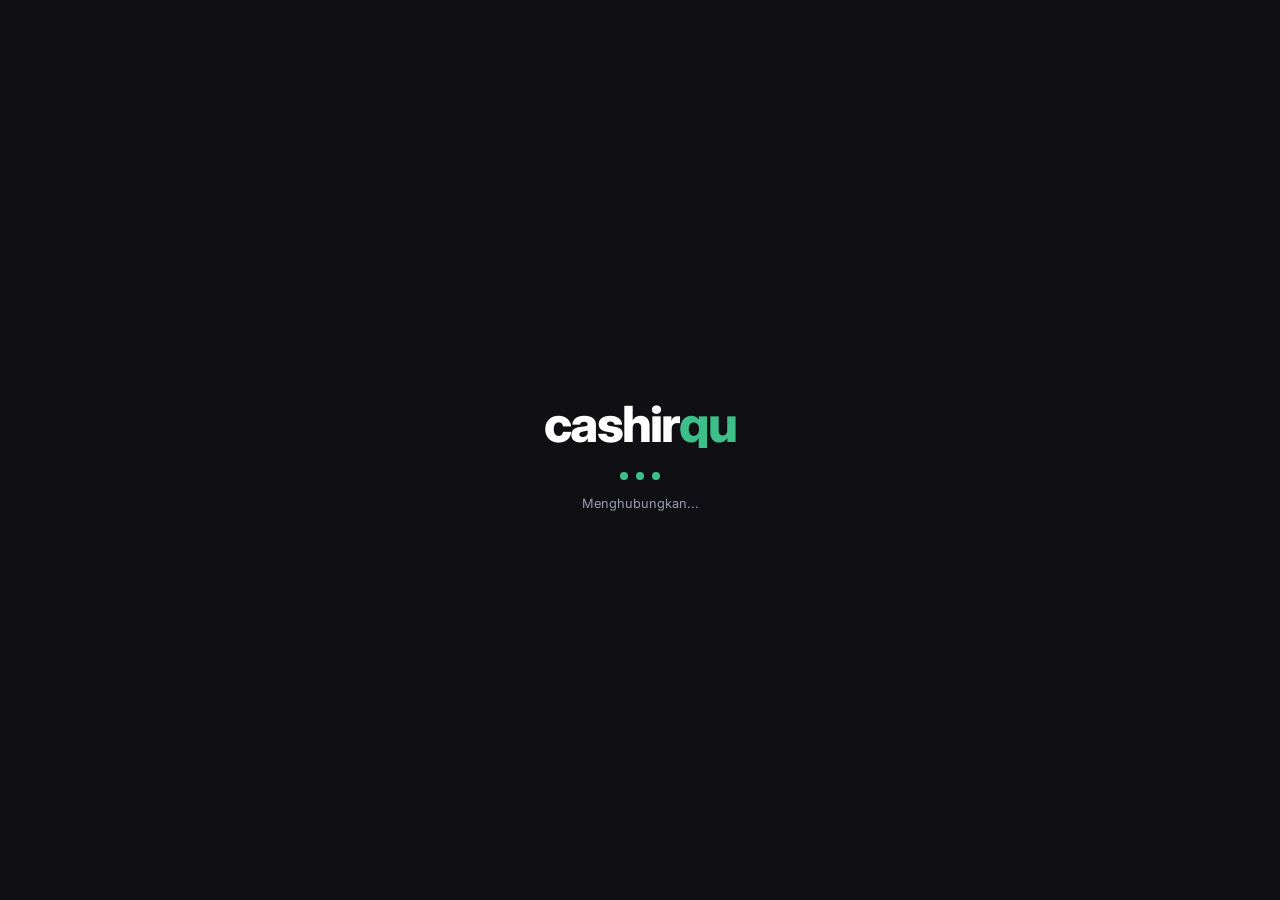
==== www/index.html @ 10b215be "fix: set state variables in auto-login to prevent undefined uid when creating new shop" ====
﻿<!DOCTYPE html>
<html lang="id">
<head>
  <meta charset="UTF-8">
  <meta name="viewport" content="width=device-width, initial-scale=1.0">
  <meta name="description" content="cashirqu - Aplikasi Kasir Modern untuk Warung & Toko Anda">
  <title>cashirqu - Aplikasi Kasir Modern</title>
  <link rel="manifest" href="manifest.json">
  <meta name="theme-color" content="#3dbf8a">
  <link rel="icon" href="favicon.png" type="image/png">
  <link rel="apple-touch-icon" href="favicon.png">
  <style>
/* ============================================
   CASHIRQU - Design System
   Modern Dark Theme with Mint Green Accents
   ============================================ */

@import url('https://fonts.googleapis.com/css2?family=Inter:wght@300;400;500;600;700;800;900&display=swap');

/* --- CSS Variables --- */
:root {
  --bg-primary: #0f0f14;
  --bg-secondary: #1a1a24;
  --bg-card: #22222e;
  --bg-card-hover: #2a2a38;
  --bg-glass: rgba(34, 34, 46, 0.7);
  --bg-input: #2a2a38;

  --accent-primary: #3dbf8a;
  --accent-secondary: #27ae80;
  --accent-gradient: linear-gradient(135deg, #3dbf8a, #27ae80);
  --accent-glow: rgba(61, 191, 138, 0.3);

  --success: #22c55e;
  --success-bg: rgba(34, 197, 94, 0.15);
  --danger: #ef4444;
  --danger-bg: rgba(239, 68, 68, 0.15);
  --info: #3b82f6;
  --info-bg: rgba(59, 130, 246, 0.15);
  --purple: #a855f7;
  --purple-bg: rgba(168, 85, 247, 0.15);

  --text-primary: #f1f1f5;
  --text-secondary: #9a9ab0;
  --text-muted: #6b6b80;

  --border: rgba(255, 255, 255, 0.06);
  --border-active: rgba(61, 191, 138, 0.4);

  --radius-sm: 8px;
  --radius-md: 12px;
  --radius-lg: 16px;
  --radius-xl: 20px;
  --radius-full: 50%;

  --shadow-sm: 0 2px 8px rgba(0, 0, 0, 0.2);
  --shadow-md: 0 4px 16px rgba(0, 0, 0, 0.3);
  --shadow-lg: 0 8px 32px rgba(0, 0, 0, 0.4);
  --shadow-glow: 0 0 20px var(--accent-glow);

  --transition-fast: 0.15s ease;
  --transition-base: 0.25s ease;
  --transition-slow: 0.4s cubic-bezier(0.16, 1, 0.3, 1);
}

/* --- Reset & Base --- */
*, *::before, *::after {
  margin: 0;
  padding: 0;
  box-sizing: border-box;
}

html {
  font-size: 15px;
  scroll-behavior: smooth;
}

body {
  font-family: 'Inter', -apple-system, BlinkMacSystemFont, sans-serif;
  background: var(--bg-primary);
  color: var(--text-primary);
  min-height: 100vh;
  overflow-x: hidden;
  -webkit-font-smoothing: antialiased;
}

/* Subtle background pattern */
body::before {
  content: '';
  position: fixed;
  inset: 0;
  background:
    radial-gradient(ellipse at 20% 0%, rgba(245, 158, 11, 0.06) 0%, transparent 50%),
    radial-gradient(ellipse at 80% 100%, rgba(251, 146, 60, 0.04) 0%, transparent 50%);
  pointer-events: none;
  z-index: 0;
}

/* --- Scrollbar --- */
::-webkit-scrollbar { width: 6px; height: 6px; }
::-webkit-scrollbar-track { background: transparent; }
::-webkit-scrollbar-thumb { background: var(--text-muted); border-radius: 10px; }
::-webkit-scrollbar-thumb:hover { background: var(--text-secondary); }

/* ===== WELCOME / SETUP SCREEN ===== */
.welcome-overlay {
  position: fixed;
  inset: 0;
  background: var(--bg-primary);
  z-index: 5000;
  display: flex;
  align-items: center;
  justify-content: center;
  animation: fadeIn 0.5s ease;
}

/* Generic hidden class */
.hidden {
  display: none !important;
}

/* ===== NEW AUTH SCREEN ===== */
.auth-container {
  text-align: center;
  max-width: 420px;
  width: 100%;
  padding: 40px 24px;
  animation: fadeInUp 0.4s ease;
}

@keyframes fadeInUp {
  from { opacity: 0; transform: translateY(20px); }
  to   { opacity: 1; transform: translateY(0); }
}

.auth-logo {
  width: 80px;
  height: 80px;
  background: var(--accent-gradient);
  border-radius: 22px;
  display: flex;
  align-items: center;
  justify-content: center;
  font-size: 2.4rem;
  margin: 0 auto 20px;
  box-shadow: 0 0 40px var(--accent-glow), 0 8px 24px rgba(0,0,0,0.4);
  animation: floatBounce 3s ease-in-out infinite;
}

.auth-title {
  font-size: 1.9rem;
  font-weight: 900;
  background: var(--accent-gradient);
  -webkit-background-clip: text;
  -webkit-text-fill-color: transparent;
  background-clip: text;
  margin-bottom: 6px;
  letter-spacing: -0.5px;
}

.auth-subtitle {
  font-size: 0.9rem;
  color: var(--text-secondary);
  margin-bottom: 28px;
}

.auth-card {
  background: var(--bg-card);
  border: 1px solid var(--border);
  border-radius: var(--radius-lg);
  padding: 20px;
  text-align: left;
  margin-bottom: 0;
  transition: border-color var(--transition-base);
}

.auth-card:hover {
  border-color: rgba(245, 158, 11, 0.2);
}

.auth-card-header {
  display: flex;
  align-items: center;
  gap: 14px;
  margin-bottom: 16px;
}

.auth-card-icon {
  font-size: 1.8rem;
  width: 46px;
  height: 46px;
  background: var(--bg-card-hover);
  border-radius: var(--radius-md);
  display: flex;
  align-items: center;
  justify-content: center;
  flex-shrink: 0;
}

.auth-card-title {
  font-size: 1rem;
  font-weight: 700;
  color: var(--text-primary);
}

.auth-card-desc {
  font-size: 0.8rem;
  color: var(--text-secondary);
  margin-top: 2px;
}

.btn-google {
  width: 100%;
  display: flex;
  align-items: center;
  justify-content: center;
  gap: 10px;
  padding: 13px 20px;
  background: #ffffff;
  color: #3c4043;
  border: none;
  border-radius: var(--radius-md);
  font-family: inherit;
  font-size: 0.95rem;
  font-weight: 600;
  cursor: pointer;
  transition: all var(--transition-base);
  box-shadow: 0 2px 8px rgba(0,0,0,0.3);
}

.btn-google:hover {
  background: #f8f8f8;
  box-shadow: 0 4px 16px rgba(0,0,0,0.4);
  transform: translateY(-1px);
}

.btn-google:disabled {
  opacity: 0.6;
  cursor: not-allowed;
  transform: none;
}

.auth-divider {
  display: flex;
  align-items: center;
  gap: 12px;
  margin: 18px 0;
  color: var(--text-muted);
  font-size: 0.8rem;
}

.auth-divider::before,
.auth-divider::after {
  content: '';
  flex: 1;
  height: 1px;
  background: var(--border);
}

.auth-input-row {
  display: flex;
  gap: 10px;
  align-items: center;
}

.auth-code-input {
  flex: 1;
  padding: 12px 16px !important;
  background: var(--bg-input) !important;
  border: 2px solid var(--border) !important;
  border-radius: var(--radius-md) !important;
  color: var(--text-primary) !important;
  font-family: 'Inter', monospace !important;
  outline: none;
  transition: border-color var(--transition-base);
}

.auth-code-input:focus {
  border-color: var(--accent-primary) !important;
  box-shadow: 0 0 0 4px var(--accent-glow);
}

.auth-footer {
  margin-top: 24px;
  font-size: 0.75rem;
  color: var(--text-muted);
}

.welcome-container {
  text-align: center;
  max-width: 480px;
  width: 100%;
  padding: 40px 30px;
}

.welcome-logo {
  width: 90px;
  height: 90px;
  background: var(--accent-gradient);
  border-radius: 24px;
  display: flex;
  align-items: center;
  justify-content: center;
  font-size: 2.8rem;
  margin: 0 auto 28px;
  box-shadow: 0 0 40px var(--accent-glow), 0 8px 32px rgba(0,0,0,0.4);
  animation: floatBounce 3s ease-in-out infinite;
}

@keyframes floatBounce {
  0%, 100% { transform: translateY(0); }
  50% { transform: translateY(-8px); }
}

.welcome-title {
  font-size: 2rem;
  font-weight: 900;
  background: var(--accent-gradient);
  -webkit-background-clip: text;
  -webkit-text-fill-color: transparent;
  background-clip: text;
  margin-bottom: 8px;
  letter-spacing: -0.5px;
}

.welcome-subtitle {
  font-size: 0.95rem;
  color: var(--text-secondary);
  margin-bottom: 40px;
  line-height: 1.5;
}

.welcome-form {
  background: var(--bg-card);
  border: 1px solid var(--border);
  border-radius: var(--radius-xl);
  padding: 32px;
  text-align: left;
}

.welcome-form .form-label {
  font-size: 0.85rem;
  font-weight: 600;
  color: var(--text-primary);
  margin-bottom: 10px;
  display: block;
}

.welcome-form .form-input {
  width: 100%;
  padding: 14px 18px;
  background: var(--bg-input);
  border: 2px solid var(--border);
  border-radius: var(--radius-md);
  color: var(--text-primary);
  font-family: inherit;
  font-size: 1.05rem;
  font-weight: 600;
  outline: none;
  transition: border-color var(--transition-base);
  text-align: center;
}

.welcome-form .form-input:focus {
  border-color: var(--accent-primary);
  box-shadow: 0 0 0 4px var(--accent-glow);
}

.welcome-form .form-input::placeholder {
  color: var(--text-muted);
  font-weight: 400;
}

.welcome-form .form-hint {
  font-size: 0.75rem;
  color: var(--text-muted);
  margin-top: 8px;
  text-align: center;
}

.welcome-btn {
  width: 100%;
  padding: 16px;
  border: none;
  border-radius: var(--radius-md);
  background: var(--accent-gradient);
  color: #000;
  font-family: inherit;
  font-size: 1rem;
  font-weight: 700;
  cursor: pointer;
  margin-top: 24px;
  transition: all var(--transition-base);
  box-shadow: var(--shadow-glow);
  letter-spacing: 0.3px;
}

.welcome-btn:hover {
  box-shadow: 0 0 40px var(--accent-glow);
  transform: translateY(-2px);
}

.welcome-btn:active {
  transform: scale(0.98);
}

.welcome-btn:disabled {
  opacity: 0.4;
  cursor: not-allowed;
  transform: none;
  box-shadow: none;
}

.welcome-decor {
  margin-top: 32px;
  font-size: 0.78rem;
  color: var(--text-muted);
}

/* --- App Container --- */
.app-container {
  position: relative;
  z-index: 1;
  max-width: 1440px;
  margin: 0 auto;
  padding: 20px;
  min-height: 100vh;
}

.app-container.hidden {
  display: none;
}

/* --- Header --- */
.app-header {
  display: flex;
  align-items: center;
  justify-content: space-between;
  padding: 16px 24px;
  background: var(--bg-glass);
  backdrop-filter: blur(20px);
  border: 1px solid var(--border);
  border-radius: var(--radius-lg);
  margin-bottom: 20px;
  gap: 16px;
  flex-wrap: wrap;
}

.app-logo {
  display: flex;
  align-items: center;
  gap: 12px;
}

.app-logo .logo-icon {
  width: 42px;
  height: 42px;
  background: var(--accent-gradient);
  border-radius: var(--radius-md);
  display: flex;
  align-items: center;
  justify-content: center;
  font-size: 1.3rem;
  box-shadow: var(--shadow-glow);
}

.app-logo h1 {
  font-size: 1.3rem;
  font-weight: 800;
  background: var(--accent-gradient);
  -webkit-background-clip: text;
  -webkit-text-fill-color: transparent;
  background-clip: text;
  letter-spacing: -0.5px;
}

.app-logo .subtitle {
  font-size: 0.73rem;
  color: var(--text-muted);
  font-weight: 400;
  letter-spacing: 0.5px;
}

/* Edit name button */
.edit-name-btn {
  background: none;
  border: none;
  color: var(--text-muted);
  cursor: pointer;
  font-size: 0.75rem;
  padding: 2px 6px;
  border-radius: 4px;
  transition: all var(--transition-fast);
  opacity: 0;
}

.app-logo:hover .edit-name-btn {
  opacity: 1;
}

.edit-name-btn:hover {
  color: var(--accent-primary);
  background: var(--accent-glow);
}

/* --- Navigation Tabs --- */
.nav-tabs {
  display: flex;
  gap: 4px;
  background: var(--bg-primary);
  padding: 4px;
  border-radius: var(--radius-md);
  border: 1px solid var(--border);
}

.nav-tab {
  padding: 10px 20px;
  border: none;
  background: transparent;
  color: var(--text-secondary);
  font-family: inherit;
  font-size: 0.85rem;
  font-weight: 500;
  border-radius: var(--radius-sm);
  cursor: pointer;
  transition: all var(--transition-base);
  display: flex;
  align-items: center;
  gap: 8px;
  white-space: nowrap;
}

.nav-tab:hover {
  color: var(--text-primary);
  background: var(--bg-card);
}

.nav-tab.active {
  background: var(--accent-gradient);
  color: #000;
  font-weight: 600;
  box-shadow: var(--shadow-glow);
}

.nav-tab .tab-icon {
  font-size: 1.05rem;
}

/* --- Page Sections --- */
.page-section {
  display: none;
  animation: fadeSlideIn 0.4s var(--transition-slow);
}

.page-section.active {
  display: block;
}

@keyframes fadeSlideIn {
  from { opacity: 0; transform: translateY(12px); }
  to { opacity: 1; transform: translateY(0); }
}

/* --- Kasir Layout --- */
.kasir-layout {
  display: grid;
  grid-template-columns: 1fr 400px;
  gap: 20px;
  align-items: start;
}

/* --- Section Card --- */
.section-card {
  background: var(--bg-card);
  border: 1px solid var(--border);
  border-radius: var(--radius-lg);
  overflow: hidden;
}

.section-header {
  display: flex;
  align-items: center;
  justify-content: space-between;
  padding: 18px 20px;
  border-bottom: 1px solid var(--border);
}

.section-title {
  font-size: 1rem;
  font-weight: 700;
  display: flex;
  align-items: center;
  gap: 10px;
}

.section-title .icon {
  font-size: 1.15rem;
}

.section-body {
  padding: 16px 20px;
}

/* --- Category Filters --- */
.category-filters {
  display: flex;
  gap: 8px;
  padding: 12px 20px;
  overflow-x: auto;
  border-bottom: 1px solid var(--border);
}

.category-btn {
  padding: 7px 16px;
  border: 1px solid var(--border);
  background: transparent;
  color: var(--text-secondary);
  font-family: inherit;
  font-size: 0.8rem;
  font-weight: 500;
  border-radius: 50px;
  cursor: pointer;
  transition: all var(--transition-fast);
  white-space: nowrap;
}

.category-btn:hover {
  border-color: var(--accent-primary);
  color: var(--accent-primary);
}

.category-btn.active {
  background: var(--accent-gradient);
  border-color: transparent;
  color: #000;
  font-weight: 600;
}

/* --- Menu Grid --- */
.menu-grid {
  display: grid;
  grid-template-columns: repeat(auto-fill, minmax(155px, 1fr));
  gap: 12px;
  padding: 16px 20px;
}

.menu-item {
  background: var(--bg-secondary);
  border: 1px solid var(--border);
  border-radius: var(--radius-md);
  cursor: pointer;
  transition: all var(--transition-base);
  text-align: center;
  position: relative;
  overflow: hidden;
  user-select: none;
}

.menu-item:hover {
  border-color: var(--border-active);
  background: var(--bg-card-hover);
  transform: translateY(-2px);
  box-shadow: var(--shadow-md);
}

.menu-item:active {
  transform: scale(0.96);
}

/* Menu item image */
.menu-item .item-img-wrap {
  width: 100%;
  aspect-ratio: 1;
  overflow: hidden;
  background: var(--bg-card);
  position: relative;
}

.menu-item .item-img {
  width: 100%;
  height: 100%;
  object-fit: cover;
  transition: transform var(--transition-base);
}

.menu-item:hover .item-img {
  transform: scale(1.05);
}

.menu-item .item-placeholder {
  width: 100%;
  height: 100%;
  display: flex;
  align-items: center;
  justify-content: center;
  font-size: 2.5rem;
  color: var(--text-muted);
  background: linear-gradient(135deg, var(--bg-card), var(--bg-secondary));
}

.menu-item .item-details {
  padding: 12px 10px 14px;
}

.menu-item .item-name {
  font-size: 0.82rem;
  font-weight: 600;
  margin-bottom: 4px;
  color: var(--text-primary);
  white-space: nowrap;
  overflow: hidden;
  text-overflow: ellipsis;
}

.menu-item .item-price {
  font-size: 0.8rem;
  font-weight: 700;
  color: var(--accent-primary);
}

/* Click animation */
.menu-item.clicked {
  animation: itemPop 0.3s ease;
}

@keyframes itemPop {
  0% { transform: scale(1); }
  50% { transform: scale(0.92); box-shadow: 0 0 20px var(--accent-glow); }
  100% { transform: scale(1); }
}

/* Floating +1 animation */
.float-add {
  position: absolute;
  top: 50%;
  left: 50%;
  transform: translate(-50%, -50%);
  font-size: 1.8rem;
  font-weight: 800;
  color: #fff;
  pointer-events: none;
  animation: floatUp 0.7s ease forwards;
  z-index: 10;
  text-shadow: 0 2px 12px rgba(0,0,0,0.5), 0 0 20px var(--accent-glow);
}

@keyframes floatUp {
  0% { opacity: 1; transform: translate(-50%, -50%) scale(0.5); }
  50% { opacity: 1; transform: translate(-50%, -100%) scale(1.2); }
  100% { opacity: 0; transform: translate(-50%, -160%) scale(0.8); }
}

/* --- Cart --- */
.cart-section {
  display: none !important;
}

/* Inline Cart Controls */
.btn-add-inline {
  width: 100%;
  padding: 8px 12px;
  background: var(--bg-card-hover);
  border: 1px solid var(--border);
  border-radius: var(--radius-sm);
  color: var(--text-primary);
  font-weight: 600;
  font-size: 0.85rem;
  cursor: pointer;
  margin-top: 10px;
  transition: all var(--transition-base);
}
.btn-add-inline:hover {
  background: rgba(61, 191, 138, 0.1);
  border-color: var(--accent-primary);
}

.stepper-inline {
  display: flex;
  align-items: center;
  justify-content: space-between;
  width: 100%;
  margin-top: 10px;
  background: var(--bg-card);
  border: 1px solid var(--accent-primary);
  border-radius: var(--radius-sm);
  overflow: hidden;
  height: 34px;
}
.stepper-btn {
  background: rgba(61, 191, 138, 0.15);
  border: none;
  color: var(--accent-primary);
  font-size: 1.1rem;
  font-weight: bold;
  padding: 0 14px;
  height: 100%;
  cursor: pointer;
  display: flex;
  align-items: center;
  justify-content: center;
}
.stepper-btn:hover {
  background: rgba(61, 191, 138, 0.3);
}
.stepper-qty {
  font-weight: 700;
  font-size: 0.95rem;
  color: var(--text-primary);
}

.cart-items {
  max-height: 320px;
  overflow-y: auto;
  padding: 8px 0;
}

.cart-empty {
  text-align: center;
  padding: 40px 20px;
  color: var(--text-muted);
}

.cart-empty .empty-icon {
  font-size: 3rem;
  display: block;
  margin-bottom: 12px;
  opacity: 0.5;
}

.cart-empty p {
  font-size: 0.85rem;
}

.cart-item {
  display: flex;
  align-items: center;
  gap: 10px;
  padding: 8px 16px;
  transition: background var(--transition-fast);
  animation: slideIn 0.25s ease;
}

.cart-item:hover {
  background: var(--bg-secondary);
}

@keyframes slideIn {
  from { opacity: 0; transform: translateX(20px); }
  to { opacity: 1; transform: translateX(0); }
}

.cart-item .ci-thumb {
  width: 38px;
  height: 38px;
  border-radius: 8px;
  overflow: hidden;
  flex-shrink: 0;
  background: var(--bg-card);
}

.cart-item .ci-thumb img {
  width: 100%;
  height: 100%;
  object-fit: cover;
}

.cart-item .ci-thumb-placeholder {
  width: 100%;
  height: 100%;
  display: flex;
  align-items: center;
  justify-content: center;
  font-size: 1rem;
  color: var(--text-muted);
  background: linear-gradient(135deg, var(--bg-card), var(--bg-secondary));
}

.cart-item .ci-info {
  flex: 1;
  min-width: 0;
}

.cart-item .ci-name {
  font-size: 0.8rem;
  font-weight: 600;
  white-space: nowrap;
  overflow: hidden;
  text-overflow: ellipsis;
}

.cart-item .ci-price {
  font-size: 0.7rem;
  color: var(--text-muted);
}

.cart-item .ci-controls {
  display: flex;
  align-items: center;
  gap: 5px;
  flex-shrink: 0;
}

.cart-item .ci-controls button {
  width: 26px;
  height: 26px;
  border: 1px solid var(--border);
  background: var(--bg-card);
  color: var(--text-primary);
  border-radius: var(--radius-sm);
  cursor: pointer;
  font-size: 0.82rem;
  font-weight: 600;
  display: flex;
  align-items: center;
  justify-content: center;
  transition: all var(--transition-fast);
}

.cart-item .ci-controls button:hover {
  background: var(--accent-primary);
  color: #000;
  border-color: var(--accent-primary);
}

.cart-item .ci-controls .qty {
  font-size: 0.82rem;
  font-weight: 700;
  min-width: 22px;
  text-align: center;
}

.cart-item .ci-subtotal {
  font-size: 0.8rem;
  font-weight: 700;
  color: var(--accent-primary);
  min-width: 65px;
  text-align: right;
  flex-shrink: 0;
}

.cart-item .ci-remove {
  width: 24px;
  height: 24px;
  border: none;
  background: var(--danger-bg);
  color: var(--danger);
  border-radius: var(--radius-sm);
  cursor: pointer;
  font-size: 0.7rem;
  display: flex;
  align-items: center;
  justify-content: center;
  transition: all var(--transition-fast);
  flex-shrink: 0;
}

.cart-item .ci-remove:hover {
  background: var(--danger);
  color: #fff;
}

/* Cart Footer */
.cart-footer {
  border-top: 1px solid var(--border);
  padding: 16px 20px;
}

.cart-total-row {
  display: flex;
  justify-content: space-between;
  align-items: center;
  margin-bottom: 14px;
}

.cart-total-label {
  font-size: 0.9rem;
  font-weight: 600;
  color: var(--text-secondary);
}

.cart-total-amount {
  font-size: 1.4rem;
  font-weight: 800;
  background: var(--accent-gradient);
  -webkit-background-clip: text;
  -webkit-text-fill-color: transparent;
  background-clip: text;
}

.cart-actions {
  display: flex;
  gap: 8px;
}

/* --- Buttons --- */
.btn {
  padding: 12px 20px;
  border: none;
  border-radius: var(--radius-md);
  font-family: inherit;
  font-size: 0.85rem;
  font-weight: 600;
  cursor: pointer;
  transition: all var(--transition-base);
  display: flex;
  align-items: center;
  justify-content: center;
  gap: 8px;
  flex: 1;
}

.btn-primary {
  background: var(--accent-gradient);
  color: #000;
  box-shadow: var(--shadow-glow);
}

.btn-primary:hover {
  box-shadow: 0 0 30px var(--accent-glow);
  transform: translateY(-1px);
}

.btn-primary:active {
  transform: scale(0.97);
}

.btn-primary:disabled {
  opacity: 0.4;
  cursor: not-allowed;
  box-shadow: none;
  transform: none;
}

.btn-secondary {
  background: var(--bg-secondary);
  color: var(--text-primary);
  border: 1px solid var(--border);
}

.btn-secondary:hover {
  background: var(--bg-card-hover);
  border-color: var(--text-muted);
}

.btn-danger {
  background: var(--danger-bg);
  color: var(--danger);
  border: 1px solid transparent;
}

.btn-danger:hover {
  background: var(--danger);
  color: #fff;
}

.btn-success {
  background: var(--success-bg);
  color: var(--success);
  border: 1px solid transparent;
}

.btn-success:hover {
  background: var(--success);
  color: #fff;
}

.btn-icon {
  padding: 10px;
  flex: 0;
}

/* --- Image Upload --- */
.img-upload-area {
  border: 2px dashed var(--border);
  border-radius: var(--radius-md);
  padding: 20px;
  text-align: center;
  cursor: pointer;
  transition: all var(--transition-base);
  background: var(--bg-secondary);
  position: relative;
  overflow: hidden;
}

.img-upload-area:hover {
  border-color: var(--accent-primary);
  background: rgba(245, 158, 11, 0.05);
}

.img-upload-area.has-image {
  padding: 0;
  border-style: solid;
  border-color: var(--border-active);
}

.img-upload-area .upload-placeholder {
  color: var(--text-muted);
}

.img-upload-area .upload-placeholder .upload-icon {
  font-size: 2rem;
  display: block;
  margin-bottom: 8px;
}

.img-upload-area .upload-placeholder p {
  font-size: 0.82rem;
}

.img-upload-area .upload-placeholder .upload-hint {
  font-size: 0.72rem;
  color: var(--text-muted);
  margin-top: 4px;
}

.img-upload-area .preview-img {
  width: 100%;
  max-height: 200px;
  object-fit: cover;
  display: block;
  border-radius: var(--radius-sm);
}

.img-upload-area .remove-img-btn {
  position: absolute;
  top: 8px;
  right: 8px;
  width: 28px;
  height: 28px;
  border-radius: var(--radius-full);
  background: rgba(239, 68, 68, 0.9);
  color: #fff;
  border: none;
  cursor: pointer;
  font-size: 0.8rem;
  display: flex;
  align-items: center;
  justify-content: center;
  transition: all var(--transition-fast);
  backdrop-filter: blur(4px);
}

.img-upload-area .remove-img-btn:hover {
  background: var(--danger);
  transform: scale(1.1);
}

.img-upload-area input[type="file"] {
  display: none;
}

/* --- History Section --- */
.history-list {
  max-height: 500px;
  overflow-y: auto;
}

.history-item {
  padding: 14px 20px;
  border-bottom: 1px solid var(--border);
  transition: background var(--transition-fast);
  cursor: pointer;
}

.history-item:hover {
  background: var(--bg-secondary);
}

.history-item:last-child {
  border-bottom: none;
}

.history-item .hi-top {
  display: flex;
  justify-content: space-between;
  align-items: center;
  margin-bottom: 6px;
}

.history-item .hi-id {
  font-size: 0.8rem;
  font-weight: 700;
  color: var(--accent-primary);
}

.history-item .hi-time {
  font-size: 0.73rem;
  color: var(--text-muted);
}

.history-item .hi-items {
  font-size: 0.78rem;
  color: var(--text-secondary);
  margin-bottom: 4px;
  white-space: nowrap;
  overflow: hidden;
  text-overflow: ellipsis;
}

.history-item .hi-total {
  font-size: 0.9rem;
  font-weight: 700;
  color: var(--text-primary);
}

.history-empty {
  text-align: center;
  padding: 40px 20px;
  color: var(--text-muted);
  font-size: 0.85rem;
}

/* --- Dashboard / Keuangan --- */
.dashboard-grid {
  display: grid;
  grid-template-columns: repeat(4, 1fr);
  gap: 16px;
  margin-bottom: 20px;
}

.stat-card {
  background: var(--bg-card);
  border: 1px solid var(--border);
  border-radius: var(--radius-lg);
  padding: 20px;
  position: relative;
  overflow: hidden;
}

.stat-card::before {
  content: '';
  position: absolute;
  top: 0;
  left: 0;
  right: 0;
  height: 3px;
}

.stat-card.accent::before { background: var(--accent-gradient); }
.stat-card.success::before { background: linear-gradient(90deg, #22c55e, #16a34a); }
.stat-card.info::before { background: linear-gradient(90deg, #3b82f6, #2563eb); }
.stat-card.purple::before { background: linear-gradient(90deg, #a855f7, #7c3aed); }

.stat-card .sc-icon {
  width: 40px;
  height: 40px;
  border-radius: var(--radius-md);
  display: flex;
  align-items: center;
  justify-content: center;
  font-size: 1.2rem;
  margin-bottom: 14px;
}

.stat-card.accent .sc-icon { background: rgba(245, 158, 11, 0.15); }
.stat-card.success .sc-icon { background: var(--success-bg); }
.stat-card.info .sc-icon { background: var(--info-bg); }
.stat-card.purple .sc-icon { background: var(--purple-bg); }

.stat-card .sc-label {
  font-size: 0.75rem;
  color: var(--text-muted);
  font-weight: 500;
  text-transform: uppercase;
  letter-spacing: 0.5px;
  margin-bottom: 6px;
}

.stat-card .sc-value {
  font-size: 1.5rem;
  font-weight: 800;
  letter-spacing: -0.5px;
}

.stat-card.accent .sc-value { color: var(--accent-primary); }
.stat-card.success .sc-value { color: var(--success); }
.stat-card.info .sc-value { color: var(--info); }
.stat-card.purple .sc-value { color: var(--purple); }

.stat-card .sc-sub {
  font-size: 0.73rem;
  color: var(--text-muted);
  margin-top: 4px;
}

/* Chart area */
.chart-grid {
  display: grid;
  grid-template-columns: 2fr 1fr;
  gap: 20px;
  margin-bottom: 20px;
}

.chart-card {
  background: var(--bg-card);
  border: 1px solid var(--border);
  border-radius: var(--radius-lg);
  padding: 20px;
}

.chart-card .chart-header {
  display: flex;
  align-items: center;
  justify-content: space-between;
  margin-bottom: 16px;
}

.chart-card .chart-title {
  font-size: 0.95rem;
  font-weight: 700;
}

.chart-card canvas {
  width: 100% !important;
  max-height: 300px;
}

/* Period selector */
.period-selector {
  display: flex;
  gap: 4px;
  background: var(--bg-primary);
  padding: 3px;
  border-radius: var(--radius-sm);
  border: 1px solid var(--border);
}

.period-btn {
  padding: 6px 14px;
  border: none;
  background: transparent;
  color: var(--text-secondary);
  font-family: inherit;
  font-size: 0.75rem;
  font-weight: 500;
  border-radius: 6px;
  cursor: pointer;
  transition: all var(--transition-fast);
}

.period-btn:hover {
  color: var(--text-primary);
}

.period-btn.active {
  background: var(--accent-gradient);
  color: #000;
  font-weight: 600;
}

/* --- Top Items Table --- */
.top-items-table {
  width: 100%;
  border-collapse: collapse;
}

.top-items-table th {
  text-align: left;
  padding: 10px 12px;
  font-size: 0.73rem;
  color: var(--text-muted);
  font-weight: 600;
  text-transform: uppercase;
  letter-spacing: 0.5px;
  border-bottom: 1px solid var(--border);
}

.top-items-table td {
  padding: 10px 12px;
  font-size: 0.82rem;
  border-bottom: 1px solid var(--border);
}

.top-items-table tr:last-child td {
  border-bottom: none;
}

.top-items-table .rank {
  width: 30px;
  font-weight: 700;
  color: var(--accent-primary);
}

.top-items-table .item-col {
  display: flex;
  align-items: center;
  gap: 8px;
}

.top-items-table .item-col img {
  width: 28px;
  height: 28px;
  border-radius: 6px;
  object-fit: cover;
}

.top-items-table .qty-col {
  text-align: center;
  font-weight: 600;
}

.top-items-table .revenue-col {
  text-align: right;
  font-weight: 700;
  color: var(--success);
}

/* --- Menu Management --- */
.menu-manage-header {
  display: flex;
  align-items: center;
  justify-content: space-between;
  margin-bottom: 16px;
  flex-wrap: wrap;
  gap: 12px;
}

.search-box {
  display: flex;
  align-items: center;
  gap: 8px;
  background: var(--bg-input);
  border: 1px solid var(--border);
  border-radius: var(--radius-md);
  padding: 8px 14px;
  transition: border-color var(--transition-fast);
}

.search-box:focus-within {
  border-color: var(--accent-primary);
}

.search-box input {
  border: none;
  background: transparent;
  color: var(--text-primary);
  font-family: inherit;
  font-size: 0.85rem;
  outline: none;
  width: 200px;
}

.search-box input::placeholder {
  color: var(--text-muted);
}

.search-box .search-icon {
  color: var(--text-muted);
  font-size: 0.9rem;
}

/* Menu manage item with thumbnail */
.menu-manage-item {
  display: flex;
  align-items: center;
  gap: 14px;
  padding: 12px 20px;
  border-bottom: 1px solid var(--border);
  transition: background var(--transition-fast);
}

.menu-manage-item:hover {
  background: var(--bg-secondary);
}

.menu-manage-item:last-child {
  border-bottom: none;
}

.menu-manage-item .mmi-thumb {
  width: 50px;
  height: 50px;
  border-radius: 10px;
  overflow: hidden;
  flex-shrink: 0;
  background: var(--bg-card);
}

.menu-manage-item .mmi-thumb img {
  width: 100%;
  height: 100%;
  object-fit: cover;
}

.menu-manage-item .mmi-thumb-placeholder {
  width: 100%;
  height: 100%;
  display: flex;
  align-items: center;
  justify-content: center;
  font-size: 1.3rem;
  color: var(--text-muted);
  background: linear-gradient(135deg, var(--bg-card), var(--bg-secondary));
}

.menu-manage-item .mmi-info {
  flex: 1;
  min-width: 0;
}

.menu-manage-item .mmi-name {
  font-weight: 600;
  font-size: 0.88rem;
}

.menu-manage-item .mmi-meta {
  font-size: 0.75rem;
  color: var(--text-muted);
  margin-top: 2px;
}

.menu-manage-item .mmi-actions {
  display: flex;
  gap: 6px;
  flex-shrink: 0;
}

/* --- Modal --- */
.modal-overlay {
  position: fixed;
  inset: 0;
  background: rgba(0, 0, 0, 0.6);
  backdrop-filter: blur(6px);
  display: flex;
  align-items: center;
  justify-content: center;
  z-index: 1000;
  animation: fadeIn 0.2s ease;
  padding: 20px;
}

.modal-overlay.hidden {
  display: none;
}

@keyframes fadeIn {
  from { opacity: 0; }
  to { opacity: 1; }
}

.modal {
  background: var(--bg-card);
  border: 1px solid var(--border);
  border-radius: var(--radius-xl);
  width: 100%;
  max-width: 460px;
  animation: modalSlide 0.3s var(--transition-slow);
  overflow: hidden;
  max-height: 90vh;
  display: flex;
  flex-direction: column;
}

@keyframes modalSlide {
  from { opacity: 0; transform: translateY(20px) scale(0.95); }
  to { opacity: 1; transform: translateY(0) scale(1); }
}

.modal-header {
  display: flex;
  align-items: center;
  justify-content: space-between;
  padding: 20px 24px;
  border-bottom: 1px solid var(--border);
  flex-shrink: 0;
}

.modal-header h3 {
  font-size: 1.05rem;
  font-weight: 700;
}

.modal-close {
  width: 32px;
  height: 32px;
  border: none;
  background: var(--bg-secondary);
  color: var(--text-secondary);
  border-radius: var(--radius-sm);
  cursor: pointer;
  font-size: 1.1rem;
  display: flex;
  align-items: center;
  justify-content: center;
  transition: all var(--transition-fast);
}

.modal-close:hover {
  background: var(--danger-bg);
  color: var(--danger);
}

.modal-body {
  padding: 24px;
  overflow-y: auto;
  flex: 1;
}

.modal-footer {
  padding: 16px 24px;
  border-top: 1px solid var(--border);
  display: flex;
  gap: 8px;
  justify-content: flex-end;
  flex-shrink: 0;
}

/* Form elements */
.form-group {
  margin-bottom: 18px;
}

.form-group:last-child {
  margin-bottom: 0;
}

.form-label {
  display: block;
  font-size: 0.8rem;
  font-weight: 600;
  color: var(--text-secondary);
  margin-bottom: 6px;
}

.form-input, .form-select {
  width: 100%;
  padding: 10px 14px;
  background: var(--bg-input);
  border: 1px solid var(--border);
  border-radius: var(--radius-sm);
  color: var(--text-primary);
  font-family: inherit;
  font-size: 0.85rem;
  outline: none;
  transition: border-color var(--transition-fast);
}

.form-input:focus, .form-select:focus {
  border-color: var(--accent-primary);
}

.form-select {
  cursor: pointer;
  appearance: none;
  background-image: url("data:image/svg+xml,%3Csvg xmlns='http://www.w3.org/2000/svg' width='12' height='12' viewBox='0 0 12 12'%3E%3Cpath fill='%239a9ab0' d='M6 8L1 3h10z'/%3E%3C/svg%3E");
  background-repeat: no-repeat;
  background-position: right 12px center;
  padding-right: 36px;
}

/* --- Transaction Detail Modal --- */
.txn-detail-items {
  margin: 12px 0;
}

.txn-detail-item {
  display: flex;
  justify-content: space-between;
  align-items: center;
  padding: 8px 0;
  font-size: 0.82rem;
  border-bottom: 1px solid var(--border);
  gap: 8px;
}

.txn-detail-item:last-child {
  border-bottom: none;
}

.txn-detail-item .tdi-left {
  display: flex;
  align-items: center;
  gap: 8px;
  flex: 1;
  min-width: 0;
}

.txn-detail-item .tdi-left img {
  width: 28px;
  height: 28px;
  border-radius: 6px;
  object-fit: cover;
  flex-shrink: 0;
}

.txn-detail-total {
  display: flex;
  justify-content: space-between;
  padding-top: 12px;
  margin-top: 8px;
  border-top: 2px solid var(--border);
  font-weight: 700;
  font-size: 1rem;
}

.txn-detail-total .amount {
  color: var(--accent-primary);
}

/* --- Success animation overlay --- */
.success-overlay {
  position: fixed;
  inset: 0;
  background: rgba(0, 0, 0, 0.5);
  backdrop-filter: blur(4px);
  display: flex;
  flex-direction: column;
  align-items: center;
  justify-content: center;
  z-index: 2000;
  animation: fadeIn 0.3s ease;
}

.success-overlay.hidden {
  display: none;
}

.success-icon-big {
  font-size: 5rem;
  animation: bounceIn 0.5s ease;
}

@keyframes bounceIn {
  0% { transform: scale(0); }
  50% { transform: scale(1.2); }
  100% { transform: scale(1); }
}

.success-text {
  font-size: 1.3rem;
  font-weight: 700;
  margin-top: 16px;
  color: var(--success);
}

.success-amount {
  font-size: 2rem;
  font-weight: 800;
  margin-top: 8px;
  background: var(--accent-gradient);
  -webkit-background-clip: text;
  -webkit-text-fill-color: transparent;
  background-clip: text;
}

/* --- Header Actions --- */
.header-actions {
  display: flex;
  gap: 8px;
  align-items: center;
}

/* Date display */
.date-display {
  font-size: 0.8rem;
  color: var(--text-muted);
  padding: 8px 14px;
  background: var(--bg-secondary);
  border-radius: var(--radius-sm);
  border: 1px solid var(--border);
  display: flex;
  align-items: center;
  gap: 8px;
}

/* --- Riwayat controls --- */
.riwayat-controls {
  display: flex;
  align-items: center;
  gap: 12px;
  flex-wrap: wrap;
}

.date-input {
  padding: 8px 12px;
  background: var(--bg-input);
  border: 1px solid var(--border);
  border-radius: var(--radius-sm);
  color: var(--text-primary);
  font-family: inherit;
  font-size: 0.82rem;
  outline: none;
  transition: border-color var(--transition-fast);
}

.date-input:focus {
  border-color: var(--accent-primary);
}

/* Daily summary row */
.daily-summary {
  display: flex;
  justify-content: space-between;
  align-items: center;
  padding: 14px 20px;
  background: rgba(245, 158, 11, 0.08);
  border-bottom: 1px solid var(--border);
}

.daily-summary .ds-label {
  font-size: 0.82rem;
  font-weight: 600;
  color: var(--text-secondary);
}

.daily-summary .ds-value {
  font-size: 1.1rem;
  font-weight: 800;
  color: var(--accent-primary);
}

.daily-summary .ds-count {
  font-size: 0.75rem;
  color: var(--text-muted);
}

/* --- Payment & Order Type Selection Cards --- */
.selection-grid {
  display: grid;
  grid-template-columns: 1fr 1fr;
  gap: 16px;
  margin-top: 8px;
}

.selection-card {
  background: var(--bg-secondary);
  border: 2px solid var(--border);
  border-radius: var(--radius-lg);
  padding: 24px 16px;
  text-align: center;
  cursor: pointer;
  transition: all var(--transition-base);
  display: flex;
  flex-direction: column;
  align-items: center;
  gap: 12px;
}

.selection-card:hover {
  background: var(--bg-card-hover);
  border-color: var(--border-active);
  transform: translateY(-2px);
  box-shadow: var(--shadow-md);
}

.selection-card:active {
  transform: scale(0.97);
}

.selection-card .sc-icon {
  font-size: 2.5rem;
  margin-bottom: 4px;
}

.selection-card .sc-title {
  font-size: 1rem;
  font-weight: 700;
  color: var(--text-primary);
}

.selection-card.shopeepay {
  color: #ee4d2d;
}

.selection-card.shopeepay .sc-title {
  color: #ee4d2d;
}

/* --- Floating Checkout --- */
.floating-checkout {
  position: fixed;
  bottom: 20px;
  left: 50%;
  transform: translateX(-50%);
  width: 90%;
  max-width: 400px;
  background: var(--accent-gradient);
  color: #000;
  border-radius: var(--radius-md);
  padding: 12px 20px;
  display: flex;
  align-items: center;
  justify-content: space-between;
  box-shadow: var(--shadow-lg), var(--shadow-glow);
  cursor: pointer;
  z-index: 100;
  transition: all var(--transition-slow);
  animation: slideUp 0.3s ease;
}

.floating-checkout.hidden {
  display: none;
}

@keyframes slideUp {
  from { opacity: 0; transform: translate(-50%, 40px); }
  to { opacity: 1; transform: translate(-50%, 0); }
}

.floating-checkout:hover {
  transform: translate(-50%, -2px);
  box-shadow: 0 12px 40px rgba(0,0,0,0.5), 0 0 30px var(--accent-glow);
}

.floating-checkout:active {
  transform: translate(-50%, 2px);
}

.floating-checkout .fc-info {
  display: flex;
  flex-direction: column;
}

.floating-checkout .fc-qty {
  font-size: 0.75rem;
  font-weight: 600;
  opacity: 0.8;
}

.floating-checkout .fc-total {
  font-size: 1.1rem;
  font-weight: 800;
}

.floating-checkout .fc-action {
  font-weight: 800;
  font-size: 0.9rem;
  text-transform: uppercase;
  letter-spacing: 0.5px;
}

/* --- Cash Input Modal --- */
.quick-cash-grid {
  display: grid;
  grid-template-columns: repeat(2, 1fr);
  gap: 10px;
  margin-top: 16px;
}

.quick-cash-btn {
  background: var(--bg-secondary);
  border: 1px solid var(--border);
  color: var(--text-primary);
  padding: 12px;
  border-radius: var(--radius-sm);
  font-weight: 600;
  cursor: pointer;
  transition: all var(--transition-fast);
}

.quick-cash-btn:hover {
  background: var(--bg-card-hover);
  border-color: var(--accent-primary);
  color: var(--accent-primary);
}

.change-display {
  font-size: 1.1rem;
  font-weight: 700;
  color: var(--text-muted);
  margin-top: 12px;
}

/* --- Input Prefix --- */
.input-with-prefix {
  position: relative;
  display: flex;
  align-items: center;
}
.input-prefix {
  position: absolute;
  left: 12px;
  color: var(--text-secondary);
  font-weight: 600;
  pointer-events: none;
}

/* --- Authentication Overlay --- */
.auth-overlay {
  position: fixed;
  inset: 0;
  background: var(--bg-primary);
  z-index: 9999;
  display: flex;
  align-items: center;
  justify-content: center;
  padding: 20px;
}
.auth-overlay.hidden {
  display: none;
}
.auth-container {
  background: var(--bg-card);
  padding: 30px;
  border-radius: var(--radius-lg);
  max-width: 400px;
  width: 100%;
  text-align: center;
  box-shadow: var(--shadow-lg);
  border: 1px solid var(--border);
}
.auth-logo {
  font-size: 3rem;
  margin-bottom: 10px;
}
.auth-title {
  font-size: 1.5rem;
  font-weight: 800;
  margin-bottom: 20px;
  background: var(--accent-gradient);
  -webkit-background-clip: text;
  -webkit-text-fill-color: transparent;
}

/* --- Responsive --- */
@media (max-width: 1024px) {
  .kasir-layout {
    grid-template-columns: 1fr 340px;
  }
  .dashboard-grid {
    grid-template-columns: repeat(2, 1fr);
  }
  .chart-grid {
    grid-template-columns: 1fr;
  }
}

/* ===== Mobile Bottom Navigation ===== */
.mobile-bottom-nav {
  display: none; /* Hidden on desktop */
}

@media (max-width: 768px) {
  html { font-size: 14px; }
  .app-container { 
    padding: 12px;
    padding-bottom: 80px; /* Space for bottom nav */
  }

  /* Hide header nav on mobile */
  .app-header .nav-tabs {
    display: none;
  }

  .app-header {
    padding: 10px 14px;
    flex-direction: row;
    align-items: center;
    justify-content: space-between;
    flex-wrap: wrap;
    gap: 8px;
  }

  /* Mobile Bottom Nav */
  .mobile-bottom-nav {
    display: flex;
    position: fixed;
    bottom: 0;
    left: 0;
    right: 0;
    z-index: 200;
    background: var(--bg-card);
    border-top: 1px solid var(--border);
    height: 64px;
    align-items: stretch;
    padding-bottom: env(safe-area-inset-bottom, 0px);
    box-shadow: 0 -4px 24px rgba(0,0,0,0.4);
  }

  .mbn-tab {
    flex: 1;
    display: flex;
    flex-direction: column;
    align-items: center;
    justify-content: center;
    gap: 3px;
    background: none;
    border: none;
    color: var(--text-muted);
    font-size: 0.65rem;
    font-family: inherit;
    font-weight: 500;
    cursor: pointer;
    transition: color 0.2s, background 0.2s;
    padding: 6px 0;
    position: relative;
  }

  .mbn-tab.active {
    color: var(--accent-primary);
  }

  .mbn-tab.active::before {
    content: '';
    position: absolute;
    top: 0;
    left: 25%;
    right: 25%;
    height: 2px;
    background: var(--accent-primary);
    border-radius: 0 0 4px 4px;
  }

  .mbn-icon {
    width: 22px;
    height: 22px;
    transition: transform 0.2s;
  }

  .mbn-tab.active .mbn-icon {
    transform: scale(1.1);
  }

  .mbn-tab:active {
    background: rgba(61, 191, 138, 0.08);
  }

  /* Floating checkout position above bottom nav */
  .floating-checkout {
    bottom: 72px !important;
  }

  .kasir-layout {
    grid-template-columns: 1fr;
  }

  .cart-section {
    position: static;
  }

  .menu-grid {
    grid-template-columns: repeat(auto-fill, minmax(130px, 1fr));
  }

  .dashboard-grid {
    grid-template-columns: 1fr 1fr;
  }

  .chart-grid {
    grid-template-columns: 1fr;
  }

  .header-actions {
    width: 100%;
    justify-content: space-between;
  }

  .welcome-container {
    padding: 24px 16px;
  }

  .welcome-title {
    font-size: 1.6rem;
  }
}

@media (max-width: 480px) {
  .dashboard-grid {
    grid-template-columns: 1fr;
  }

  .menu-grid {
    grid-template-columns: repeat(2, 1fr);
    gap: 8px;
  }

  .modal {
    max-width: 100%;
    margin: 10px;
  }
}

/* --- Print styles --- */
@media print {
  body {
    background: #fff;
    color: #000;
  }
  .app-header, .nav-tabs, .btn, .cart-actions, .welcome-overlay {
    display: none !important;
  }
}

/* --- Utility --- */
.text-success { color: var(--success); }
.text-danger { color: var(--danger); }
.text-accent { color: var(--accent-primary); }
.text-muted { color: var(--text-muted); }
.fw-bold { font-weight: 700; }
.mt-12 { margin-top: 12px; }
.mb-8 { margin-bottom: 8px; }
.gap-8 { gap: 8px; }
.flex { display: flex; }
.items-center { align-items: center; }
.justify-between { justify-content: space-between; }

/* --- Onboarding Role Selection & Header Badges --- */
.role-selection-grid {
  display: grid;
  grid-template-columns: 1fr 1fr;
  gap: 12px;
  margin-top: 8px;
}

.role-card {
  background: var(--bg-secondary);
  border: 2px solid var(--border);
  border-radius: var(--radius-md);
  padding: 16px 12px;
  text-align: center;
  cursor: pointer;
  transition: all var(--transition-base);
  display: flex;
  flex-direction: column;
  align-items: center;
  gap: 6px;
}

.role-card:hover {
  background: var(--bg-card-hover);
  border-color: var(--border-active);
}

.role-card.active {
  background: rgba(245, 158, 11, 0.08);
  border-color: var(--accent-primary);
  box-shadow: 0 0 15px rgba(245, 158, 11, 0.15);
}

.role-card .role-icon {
  font-size: 1.8rem;
  margin-bottom: 2px;
}

.role-card .role-title {
  font-size: 0.85rem;
  font-weight: 700;
  color: var(--text-primary);
}

.role-card .role-desc {
  font-size: 0.7rem;
  color: var(--text-muted);
  line-height: 1.2;
}

/* User Role Badge in Header */
.user-role-badge {
  display: flex;
  align-items: center;
  gap: 8px;
  background: var(--bg-secondary);
  border: 1px solid var(--border);
  padding: 6px 12px;
  border-radius: var(--radius-sm);
  font-size: 0.78rem;
}

.badge-role {
  font-weight: 700;
  color: var(--accent-primary);
}

.badge-token-info {
  color: var(--text-muted);
  border-left: 1px solid var(--border);
  padding-left: 8px;
  cursor: pointer;
  transition: color var(--transition-fast);
}

.badge-token-info:hover {
  color: var(--text-primary);
}

/* Edit shop name header button styling */
.edit-name-btn {
  background: none;
  border: none;
  color: var(--text-muted);
  cursor: pointer;
  font-size: 0.75rem;
  padding: 4px;
  border-radius: 4px;
  transition: all var(--transition-fast);
  opacity: 0.5;
  display: inline-flex;
  align-items: center;
  justify-content: center;
}

.app-logo:hover .edit-name-btn {
  opacity: 1;
}

.edit-name-btn:hover {
  color: var(--accent-primary);
  background: var(--accent-glow);
}

/* --- Thermal Receipt Paper Preview --- */
.receipt-preview-container {
  background: #ffffff;
  color: #000000;
  font-family: 'Courier New', Courier, monospace;
  font-size: 0.82rem;
  line-height: 1.4;
  padding: 24px 16px;
  box-shadow: 0 4px 20px rgba(0, 0, 0, 0.5);
  border-radius: 6px;
  max-height: 380px;
  overflow-y: auto;
  border-top: 4px dashed #888888;
  border-bottom: 4px dashed #888888;
  text-align: left;
}

.receipt-preview-line {
  display: flex;
  justify-content: space-between;
  margin: 2px 0;
}

.receipt-preview-center {
  text-align: center;
  margin-bottom: 8px;
}

.receipt-preview-divider {
  border-top: 1px dashed #000000;
  margin: 8px 0;
}

/* Print Override for thermal printing */
#temporary-print-receipt {
  display: none;
}

@media print {
  body.printing-receipt > * {
    display: none !important;
  }
  body.printing-receipt #temporary-print-receipt {
    display: block !important;
    width: 58mm;
    margin: 0 auto;
    padding: 10px;
    background: #ffffff !important;
    color: #000000 !important;
    font-family: 'Courier New', Courier, monospace;
    font-size: 9pt;
    line-height: 1.3;
  }
  body.printing-receipt #temporary-print-receipt .receipt-preview-divider {
    border-top: 1px dashed #000000 !important;
  }
}
.hide-mobile {
  display: inline;
}

@media (max-width: 600px) {
  .hide-mobile {
    display: none;
  }
}

/* ============================================
   PRICING / SUBSCRIPTION SCREEN
   ============================================ */
.pricing-overlay{position:fixed;inset:0;background:var(--bg-primary);z-index:9999;overflow-y:auto;display:flex;align-items:flex-start;justify-content:center;padding:24px 16px 40px;}
.pricing-container{width:100%;max-width:860px;animation:fadeInUp 0.5s ease;}
.pricing-title{text-align:center;font-size:1.6rem;font-weight:800;color:var(--text-primary);margin:0 0 6px;}
.pricing-subtitle{text-align:center;color:var(--text-secondary);font-size:.88rem;margin:0 0 20px;}
.trial-banner{display:flex;align-items:center;justify-content:space-between;gap:16px;flex-wrap:wrap;background:linear-gradient(135deg,rgba(61,191,138,.15),rgba(39,174,128,.1));border:1px solid rgba(61,191,138,.35);border-radius:var(--radius-lg);padding:14px 20px;margin-bottom:24px;}
.trial-banner-content{display:flex;align-items:center;gap:12px;}
.trial-icon{font-size:1.8rem;}
.trial-title{font-weight:700;font-size:1rem;color:var(--text-primary);}
.trial-desc{font-size:.78rem;color:var(--text-secondary);}
.btn-trial{background:var(--accent-gradient);color:#000;font-weight:700;font-size:.9rem;padding:10px 22px;border:none;border-radius:var(--radius-md);cursor:pointer;white-space:nowrap;transition:transform .15s,box-shadow .15s;}
.btn-trial:hover{transform:translateY(-2px);box-shadow:0 0 20px var(--accent-glow);}
.btn-trial:disabled{opacity:.6;cursor:not-allowed;transform:none;}
.pricing-cards{display:grid;grid-template-columns:repeat(3,1fr);gap:16px;margin-bottom:24px;}
@media(max-width:680px){.pricing-cards{grid-template-columns:1fr;}.trial-banner{flex-direction:column;text-align:center;}.trial-banner-content{flex-direction:column;}}
.pricing-card{background:var(--bg-card);border:1px solid var(--border);border-radius:var(--radius-xl);padding:24px 20px;display:flex;flex-direction:column;gap:10px;transition:transform .2s,border-color .2s;position:relative;}
.pricing-card:hover{transform:translateY(-4px);border-color:rgba(61,191,138,.3);}
.pricing-card--featured{background:linear-gradient(145deg,#1a2e28,#1e3530);border-color:var(--accent-primary);box-shadow:0 0 30px rgba(61,191,138,.2);transform:scale(1.02);}
.pricing-card--featured:hover{transform:scale(1.02) translateY(-4px);}
.plan-badge{position:absolute;top:-12px;left:50%;transform:translateX(-50%);background:var(--accent-gradient);color:#000;font-size:.75rem;font-weight:700;padding:4px 14px;border-radius:20px;white-space:nowrap;}
.plan-icon{font-size:1.6rem;text-align:center;}
.plan-name{font-weight:700;font-size:1.05rem;color:var(--text-primary);text-align:center;}
.plan-price{font-size:1.5rem;font-weight:900;color:var(--accent-primary);text-align:center;line-height:1.2;}
.plan-per{font-size:.8rem;font-weight:500;color:var(--text-secondary);}
.plan-savings{text-align:center;font-size:.78rem;color:var(--accent-primary);font-weight:600;background:rgba(61,191,138,.1);border-radius:8px;padding:4px 8px;}
.plan-features{list-style:none;padding:0;margin:0;display:flex;flex-direction:column;gap:6px;flex:1;}
.plan-features li{font-size:.82rem;color:var(--text-secondary);}
.btn-plan{width:100%;padding:11px;border:1px solid var(--accent-primary);border-radius:var(--radius-md);background:transparent;color:var(--accent-primary);font-weight:700;font-size:.88rem;cursor:pointer;transition:background .2s,color .2s,transform .15s;margin-top:auto;}
.btn-plan:hover{background:rgba(61,191,138,.1);transform:translateY(-1px);}
.btn-plan--featured{background:var(--accent-gradient);color:#000;border:none;}
.btn-plan--featured:hover{box-shadow:0 0 20px var(--accent-glow);background:var(--accent-gradient);color:#000;}
.btn-plan:disabled{opacity:.5;cursor:not-allowed;transform:none;}
.pricing-footer{text-align:center;display:flex;flex-direction:column;align-items:center;gap:10px;}
#pricing-status-msg{color:var(--text-secondary);font-size:.85rem;min-height:20px;}
.btn-pricing-logout{background:transparent;border:none;color:var(--text-muted);font-size:.82rem;cursor:pointer;text-decoration:underline;padding:4px 8px;transition:color .15s;}
.btn-pricing-logout:hover{color:var(--text-secondary);}

</style>
  <!-- Firebase SDK -->
  <script src="https://www.gstatic.com/firebasejs/10.14.1/firebase-app-compat.js"></script>
  <script src="https://www.gstatic.com/firebasejs/10.14.1/firebase-firestore-compat.js"></script>
  <script src="https://www.gstatic.com/firebasejs/10.14.1/firebase-auth-compat.js"></script>
  <!-- EmailJS -->
  <script src="https://cdn.jsdelivr.net/npm/@emailjs/browser@4/dist/email.min.js"></script>
  <!-- Chart.js for graphics -->
  <script src="https://cdn.jsdelivr.net/npm/chart.js@4.4.7/dist/chart.umd.min.js"></script>
  <!-- SheetJS for Excel export -->
  <script src="https://cdn.sheetjs.com/xlsx-0.20.3/package/dist/xlsx.full.min.js"></script>
  <!-- Midtrans Snap -->
  <script src="https://app.midtrans.com/snap/snap.js" data-client-key="Mid-client-_NktUTsxrE6MxLOG"></script>
</head>
<body>

<!-- ===== PRICING / SUBSCRIPTION SCREEN ===== -->
<div class="pricing-overlay hidden" id="pricing-screen">
  <div class="pricing-container">

    <!-- Logo -->
    <div style="display:flex; justify-content:center; margin-bottom:6px;">
      <svg viewBox="0 0 270 65" xmlns="http://www.w3.org/2000/svg" style="width:160px; height:39px;">
        <text x="135" y="58" text-anchor="middle" font-family="Inter, -apple-system, sans-serif" font-weight="800" font-size="56" letter-spacing="-2">
          <tspan fill="#ffffff">cashir</tspan><tspan fill="#3dbf8a">qu</tspan>
        </text>
      </svg>
    </div>
    <h2 class="pricing-title">Pilih Paket Anda</h2>
    <p class="pricing-subtitle">Semua metode pembayaran tersedia — GoPay, DANA, QRIS, Transfer Bank &amp; lebih</p>

    <!-- Free Trial Banner -->
    <div class="trial-banner" id="trial-banner">
      <div class="trial-banner-content">
        <span class="trial-icon">🎁</span>
        <div>
          <div class="trial-title">Coba GRATIS 7 Hari</div>
          <div class="trial-desc">Tidak perlu kartu kredit. Batalkan kapan saja.</div>
        </div>
      </div>
      <button class="btn-trial" id="btn-start-trial" onclick="startFreeTrial()">Mulai Gratis</button>
    </div>

    <!-- Pricing Cards -->
    <div class="pricing-cards">

      <!-- Bulanan -->
      <div class="pricing-card">
        <div class="plan-icon">📅</div>
        <div class="plan-name">Bulanan</div>
        <div class="plan-price">Rp 39.000<span class="plan-per">/bulan</span></div>
        <ul class="plan-features">
          <li>✅ Semua fitur kasir</li>
          <li>✅ Laporan keuangan</li>
          <li>✅ Multi karyawan</li>
          <li>✅ Export Excel</li>
        </ul>
        <button class="btn-plan" onclick="createMidtransPayment('monthly')">Pilih Bulanan</button>
      </div>

      <!-- Tahunan (Featured) -->
      <div class="pricing-card pricing-card--featured">
        <div class="plan-badge">🔥 Paling Hemat</div>
        <div class="plan-icon">📆</div>
        <div class="plan-name">Tahunan</div>
        <div class="plan-price">Rp 249.000<span class="plan-per">/tahun</span></div>
        <div class="plan-savings">Hemat 47% vs bulanan</div>
        <ul class="plan-features">
          <li>✅ Semua fitur kasir</li>
          <li>✅ Laporan keuangan</li>
          <li>✅ Multi karyawan</li>
          <li>✅ Export Excel</li>
          <li>✅ Prioritas dukungan</li>
        </ul>
        <button class="btn-plan btn-plan--featured" onclick="createMidtransPayment('yearly')">Pilih Tahunan</button>
      </div>

      <!-- Seumur Hidup -->
      <div class="pricing-card">
        <div class="plan-icon">♾️</div>
        <div class="plan-name">Seumur Hidup</div>
        <div class="plan-price">Rp 599.000<span class="plan-per"> sekali bayar</span></div>
        <div class="plan-savings">Bayar sekali, pakai selamanya</div>
        <ul class="plan-features">
          <li>✅ Semua fitur kasir</li>
          <li>✅ Laporan keuangan</li>
          <li>✅ Multi karyawan</li>
          <li>✅ Export Excel</li>
          <li>✅ Update selamanya</li>
          <li>✅ Prioritas dukungan</li>
        </ul>
        <button class="btn-plan" onclick="createMidtransPayment('lifetime')">Pilih Seumur Hidup</button>
      </div>

    </div><!-- /pricing-cards -->

    <div class="pricing-footer">
      <p id="pricing-status-msg"></p>
      <button class="btn-pricing-logout" onclick="pricingLogout()">← Ganti Akun Google</button>
    </div>

  </div>
</div>

<!-- ===== SPLASH SCREEN ===== -->
<div id="splash-screen" style="
  position: fixed; inset: 0; z-index: 99999;
  background: var(--bg-primary, #0f0f1a);
  display: flex; flex-direction: column;
  align-items: center; justify-content: center; gap: 24px;
">
  <svg viewBox="0 0 270 65" xmlns="http://www.w3.org/2000/svg" style="width:240px; height:58px; animation: splashFadeIn 0.5s ease forwards;">
    <text x="135" y="58" text-anchor="middle" font-family="Inter, -apple-system, BlinkMacSystemFont, sans-serif" font-weight="800" font-size="56" letter-spacing="-2">
      <tspan fill="#ffffff">cashir</tspan><tspan fill="#3dbf8a">qu</tspan>
    </text>
  </svg>
  <div style="display:flex; gap: 8px; align-items: center;">
    <div class="splash-dot" style="animation-delay: 0s;"></div>
    <div class="splash-dot" style="animation-delay: 0.15s;"></div>
    <div class="splash-dot" style="animation-delay: 0.3s;"></div>
  </div>
  <p style="color: #9a9ab0; font-size: 0.85rem; margin-top: -8px; font-family: Inter, sans-serif;">Menghubungkan...</p>
</div>
<style>
  @keyframes splashFadeIn { from { opacity: 0; transform: translateY(12px); } to { opacity: 1; transform: translateY(0); } }
  .splash-dot {
    width: 8px; height: 8px; border-radius: 50%;
    background: #3dbf8a; animation: splashBounce 0.8s infinite ease-in-out;
  }
  @keyframes splashBounce {
    0%, 80%, 100% { transform: scale(0.6); opacity: 0.4; }
    40% { transform: scale(1.2); opacity: 1; }
  }
  #splash-screen.fade-out {
    animation: splashOut 0.35s ease forwards;
  }
  @keyframes splashOut {
    from { opacity: 1; }
    to { opacity: 0; pointer-events: none; }
  }
</style>

<!-- ===== WELCOME / LOGIN SCREEN ===== -->
<div class="welcome-overlay" id="welcome-overlay">

  <!-- === SCREEN 1: PILIH LOGIN === -->
  <div class="auth-container" id="login-screen">
    <div style="display:flex; justify-content:center; margin-bottom:16px;">
      <svg viewBox="0 0 270 65" xmlns="http://www.w3.org/2000/svg" style="width:230px; height:55px;">
        <text x="135" y="58" text-anchor="middle" font-family="Inter, -apple-system, BlinkMacSystemFont, sans-serif" font-weight="800" font-size="56" letter-spacing="-2">
          <tspan fill="#ffffff">cashir</tspan><tspan fill="#3dbf8a">qu</tspan>
        </text>
      </svg>
    </div>
    <p class="auth-subtitle">Pilih cara masuk Anda</p>

    <!-- Kartu Bos -->
    <div class="auth-card">
      <div class="auth-card-header">
        <span class="auth-card-icon">💼</span>
        <div>
          <div class="auth-card-title">Saya Bos / Pemilik</div>
          <div class="auth-card-desc" id="bos-card-desc">Login dengan akun Google Anda</div>
        </div>
      </div>
      <!-- Web: Google Login -->
      <div id="bos-web-login">
        <button class="btn-google" id="btn-google-login" onclick="loginWithGoogle()">
          <svg width="18" height="18" viewBox="0 0 18 18"><path fill="#4285F4" d="M16.51 8H8.98v3h4.3c-.18 1-.74 1.48-1.6 2.04v2.01h2.6a7.8 7.8 0 002.38-5.88c0-.57-.05-.66-.15-1.18z"/><path fill="#34A853" d="M8.98 17c2.16 0 3.97-.72 5.3-1.94l-2.6-2a4.8 4.8 0 01-7.18-2.54H1.83v2.07A8 8 0 008.98 17z"/><path fill="#FBBC05" d="M4.5 10.52a4.8 4.8 0 010-3.04V5.41H1.83a8 8 0 000 7.18l2.67-2.07z"/><path fill="#EA4335" d="M8.98 4.18c1.17 0 2.23.4 3.06 1.2l2.3-2.3A8 8 0 001.83 5.4L4.5 7.49a4.77 4.77 0 014.48-3.3z"/></svg>
          Masuk dengan Google
        </button>
      </div>
    </div>

    <div class="auth-divider"><span>atau</span></div>

    <!-- Kartu Karyawan -->
    <div class="auth-card">
      <div class="auth-card-header">
        <span class="auth-card-icon">🧑‍🍳</span>
        <div>
          <div class="auth-card-title">Saya Karyawan</div>
          <div class="auth-card-desc">Masukkan kode yang diberikan Bos</div>
        </div>
      </div>
      <div class="auth-input-row">
        <input type="number" id="karyawan-code-input" class="form-input auth-code-input"
          placeholder="Kode 8 angka"
          maxlength="8"
          oninput="if(this.value.length>8)this.value=this.value.slice(0,8)"
          style="letter-spacing: 3px; font-size: 1.2rem; font-weight: 700; text-align: center;">
        <button class="btn btn-primary" id="btn-karyawan-login" onclick="loginAsKaryawan()" style="white-space:nowrap; padding: 12px 20px;">
          ✅ Masuk
        </button>
      </div>
    </div>

    <p class="auth-footer">cashirqu · Mandiri &amp; Praktis</p>
  </div>

  <!-- === SCREEN 2: BUAT WARUNG BARU (muncul setelah Google login pertama kali) === -->
  <div class="auth-container hidden" id="new-shop-screen">
    <div style="display:flex; justify-content:center; margin-bottom:12px;">
      <svg viewBox="0 0 270 65" xmlns="http://www.w3.org/2000/svg" style="width:190px; height:46px;">
        <text x="135" y="58" text-anchor="middle" font-family="Inter, -apple-system, BlinkMacSystemFont, sans-serif" font-weight="800" font-size="56" letter-spacing="-2">
          <tspan fill="#ffffff">cashir</tspan><tspan fill="#3dbf8a">qu</tspan>
        </text>
      </svg>
    </div>
    <h1 class="auth-title">Selamat Datang!</h1>
    <p class="auth-subtitle">Satu langkah lagi — beri nama warung Anda</p>

    <div class="auth-card">
      <!-- Upload Logo -->
      <div class="form-group" style="text-align:center;">
        <label class="form-label" style="display:block; margin-bottom:8px;">Logo Warung (Opsional)</label>
        <div id="logo-upload-preview" onclick="document.getElementById('logo-file-input').click()" style="
          width:90px; height:90px; border-radius:50%; border:2px dashed #3dbf8a;
          display:flex; align-items:center; justify-content:center;
          margin:0 auto 8px; cursor:pointer; overflow:hidden;
          background:#1a1a24; transition:border-color 0.2s;
        ">
          <span id="logo-upload-icon" style="font-size:28px;">🏪</span>
          <img id="logo-upload-img" src="" style="width:100%;height:100%;object-fit:cover;display:none;" alt="Logo">
        </div>
        <p style="font-size:0.75rem; color:#9a9ab0; margin:0;">Ketuk untuk pilih foto</p>
        <input type="file" id="logo-file-input" accept="image/*" style="display:none" onchange="previewShopLogo(event)">
      </div>
      <div class="form-group">
        <label class="form-label">Nama Warung / Toko</label>
        <input type="text" class="form-input" id="new-shop-name"
          placeholder="cth: Warung Jaya Makmur"
          style="font-size: 1.1rem; font-weight: 600;">
        <p class="form-hint" style="margin-top: 6px;">Kode karyawan akan otomatis dibuat dan dikirim ke Gmail Anda.</p>
      </div>
      <button class="welcome-btn" id="btn-create-shop" onclick="createNewShop()" style="margin-top: 16px;">
        🚀 Buat Warung &amp; Dapatkan Kode
      </button>
    </div>
  </div>

</div>

<div class="app-container" id="app-container">

  <!-- ===== HEADER ===== -->
  <header class="app-header">
    <div class="app-logo">
      <div class="logo-icon" id="shop-logo-display" onclick="if(state.role==='Bos')triggerLogoUpload()" style="cursor:pointer; overflow:hidden; position:relative; background:transparent;">
        <!-- Default: cashirqu logo PNG -->
        <img id="shop-logo-default" src="cashirqu-logo.png" alt="cashirqu" style="width:100%;height:100%;object-fit:contain;border-radius:inherit;">
        <!-- Custom shop logo (ditimpa ketika Bos upload logo sendiri) -->
        <img id="shop-logo-img" src="" alt="Logo" style="width:100%;height:100%;object-fit:cover;border-radius:inherit;display:none;position:absolute;top:0;left:0;">
      </div>
      <!-- Hidden file input untuk ganti logo dari header -->
      <input type="file" id="header-logo-input" accept="image/*" style="display:none" onchange="changeShopLogo(event)">
      <div>
        <div style="display: flex; align-items: center; gap: 8px;">
          <h1 id="shop-title-display">KASIR WARUNG</h1>
          <button class="edit-name-btn" id="edit-shop-name-btn" onclick="editShopName()" title="Ubah Nama Warung">✏️</button>
        </div>
        <div class="subtitle" id="current-date"></div>
      </div>
    </div>

    <nav class="nav-tabs">
      <button class="nav-tab active" data-page="kasir" onclick="switchPage('kasir')">
        <span class="tab-icon">🛒</span>
        <span class="tab-text">Kasir</span>
      </button>
      <button class="nav-tab" data-page="keuangan" id="nav-keuangan" onclick="switchPage('keuangan')">
        <span class="tab-icon">📊</span>
        <span class="tab-text">Keuangan</span>
      </button>
      <button class="nav-tab" data-page="riwayat" id="nav-riwayat" onclick="switchPage('riwayat')">
        <span class="tab-icon">📋</span>
        <span class="tab-text">Riwayat</span>
      </button>
      <button class="nav-tab" data-page="menu" onclick="switchPage('menu')">
        <span class="tab-icon">⚙️</span>
        <span class="tab-text">Kelola Menu</span>
      </button>
    </nav>

    <div class="header-actions">
      <!-- User Profile & Badge -->
      <div class="user-role-badge" id="header-user-badge">
        <img id="user-avatar" src="" alt="" style="display:none; width:28px; height:28px; border-radius:50%; border: 2px solid var(--accent-primary); object-fit:cover;">
        <span class="badge-role" id="role-badge-text">💼 Bos</span>
        <span class="badge-token-info" id="token-badge-text" title="Klik untuk salin kode karyawan" onclick="copyEmployeeToken()" style="cursor:pointer;">Kode: — 📋</span>
      </div>
      
      <div class="header-buttons" style="display: flex; gap: 8px;">
        <button class="btn btn-secondary btn-icon" id="btn-connect-printer" onclick="connectBluetoothPrinter()" title="Sambungkan Printer Bluetooth" style="padding: 8px 14px; font-size: 1.1rem;">
          🖨️
        </button>
        <button class="btn btn-success btn-icon" onclick="exportToExcel()" title="Export ke Excel" style="padding: 8px 14px; font-size: 1.1rem;">
          📥
        </button>
        <button class="btn btn-secondary btn-icon" onclick="logout()" title="Keluar" id="btn-logout" style="padding: 8px 14px; font-size: 1.1rem;">
          🚪
        </button>
      </div>
    </div>
  </header>

  <!-- ===== PAGE: KASIR ===== -->
  <section id="page-kasir" class="page-section active">
    <div class="kasir-layout">

      <!-- Menu Area -->
      <div class="section-card">
        <div class="section-header">
          <h2 class="section-title"><span class="icon">🍽️</span> Daftar Menu</h2>
          <button class="btn btn-secondary" onclick="showExpenseModal()" style="padding: 8px 12px; font-size: 0.85rem; border-color: var(--accent-primary); color: var(--accent-primary);">💸 Catat Pengeluaran</button>
        </div>
        <div class="category-filters" id="category-filters"></div>
        <div class="menu-grid" id="menu-grid"></div>
      </div>

      <!-- Cart Area -->
      <div class="section-card cart-section">
        <div class="section-header">
          <h2 class="section-title"><span class="icon">🛒</span> Keranjang</h2>
          <button class="btn btn-danger btn-icon" onclick="clearCart()" title="Kosongkan" style="padding:8px 12px;font-size:0.75rem;">🗑</button>
        </div>

        <div class="cart-items" id="cart-items"></div>

        <div class="cart-footer">
          <div class="cart-total-row">
            <span class="cart-total-label">TOTAL</span>
            <span class="cart-total-amount" id="cart-total">Rp 0</span>
          </div>
          <div class="cart-actions" style="display:none;">
            <!-- Old pay button hidden -->
          </div>
        </div>
      </div>

    </div>
  </section>

  <!-- ===== PAGE: KEUANGAN (Dashboard) ===== -->
  <section id="page-keuangan" class="page-section">

    <!-- Period Selector -->
    <div class="flex items-center justify-between mb-8" style="margin-bottom:16px;">
      <h2 class="section-title" style="font-size:1.1rem;"><span class="icon">📊</span> Dashboard Keuangan</h2>
      <div class="period-selector">
        <button class="period-btn active" data-period="hari" onclick="setPeriod('hari')">Hari Ini</button>
        <button class="period-btn" data-period="minggu" onclick="setPeriod('minggu')">Minggu</button>
        <button class="period-btn" data-period="bulan" onclick="setPeriod('bulan')">Bulan</button>
        <button class="period-btn" data-period="semua" onclick="setPeriod('semua')">Semua</button>
      </div>
    </div>

    <!-- Stat Cards -->
    <div class="dashboard-grid">
      <div class="stat-card accent">
        <div class="sc-icon">💰</div>
        <div class="sc-label">Total Pemasukan</div>
        <div class="sc-value" id="stat-income">Rp 0</div>
        <div class="sc-sub" id="stat-income-sub">Hari Ini</div>
      </div>
      <div class="stat-card" style="border-left: 4px solid var(--danger, #ef4444);">
        <div class="sc-icon">💸</div>
        <div class="sc-label">Total Pengeluaran</div>
        <div class="sc-value" id="stat-expense" style="color: var(--danger, #ef4444);">Rp 0</div>
        <div class="sc-sub" id="stat-expense-sub">Hari Ini</div>
      </div>
      <div class="stat-card success">
        <div class="sc-icon">✨</div>
        <div class="sc-label">Laba Bersih</div>
        <div class="sc-value" id="stat-net-profit">Rp 0</div>
        <div class="sc-sub" id="stat-net-profit-sub">Hari Ini</div>
      </div>
      <div class="stat-card success" style="border-left-color: #3dbf8a;">
        <div class="sc-icon">🧾</div>
        <div class="sc-label">Jumlah Transaksi</div>
        <div class="sc-value" id="stat-txn">0</div>
        <div class="sc-sub" id="stat-txn-sub">Hari Ini</div>
      </div>
      <div class="stat-card info">
        <div class="sc-icon">📈</div>
        <div class="sc-label">Rata-rata</div>
        <div class="sc-value" id="stat-avg">Rp 0</div>
        <div class="sc-sub" id="stat-avg-sub">per transaksi</div>
      </div>
      <div class="stat-card purple">
        <div class="sc-icon">📦</div>
        <div class="sc-label">Item Terjual</div>
        <div class="sc-value" id="stat-items">0</div>
        <div class="sc-sub" id="stat-items-sub">item terjual</div>
      </div>
    </div>

    <!-- Charts -->
    <div class="chart-grid">
      <div class="chart-card">
        <div class="chart-header">
          <h3 class="chart-title">📊 Grafik Pemasukan</h3>
        </div>
        <div style="height:300px;"><canvas id="income-chart"></canvas></div>
      </div>
      <div class="chart-card">
        <div class="chart-header">
          <h3 class="chart-title">🏆 Menu Terlaris</h3>
        </div>
        <div style="height:300px;"><canvas id="top-items-chart"></canvas></div>
      </div>
    </div>

    <!-- Top Items Table -->
    <div class="section-card">
      <div class="section-header">
        <h2 class="section-title"><span class="icon">🥇</span> Top Menu Berdasarkan Pendapatan</h2>
      </div>
      <div class="section-body" id="top-items-table"></div>
    </div>

  </section>

  <!-- ===== PAGE: RIWAYAT ===== -->
  <section id="page-riwayat" class="page-section">
    <div class="section-card">
      <div class="section-header">
        <h2 class="section-title"><span class="icon">📋</span> Riwayat Transaksi</h2>
        <div class="riwayat-controls" style="display:flex; gap:8px; align-items:center;">
          <input type="date" class="date-input" id="history-date">
          <button class="btn btn-primary" onclick="showClosingModal()" style="padding: 8px; font-size: 0.9rem;">💼 Rekap Shift</button>
          <button class="btn btn-secondary" onclick="exportToExcel()" id="btn-export-excel" style="padding: 8px; font-size: 0.9rem;">⬇️ Excel</button>
        </div>
      </div>
      <div class="daily-summary" id="history-summary"></div>
      <div class="history-list" id="history-list"></div>
    </div>
  </section>

  <!-- ===== PAGE: KELOLA MENU ===== -->
  <section id="page-menu" class="page-section">
    <div class="section-card">
      <div class="section-header">
        <h2 class="section-title"><span class="icon">⚙️</span> Kelola Menu</h2>
        <div class="riwayat-controls">
          <div class="search-box">
            <span class="search-icon">🔍</span>
            <input type="text" id="menu-search" placeholder="Cari menu...">
          </div>
          <button class="btn btn-primary" onclick="showAddMenuModal()">➕ Tambah Menu</button>
        </div>
      </div>
      <div id="menu-manage-list"></div>
    </div>
  </section>

</div>

<!-- ===== MODAL ===== -->
<div class="modal-overlay hidden" id="modal-overlay">
  <div class="modal">
    <div class="modal-header">
      <h3 id="modal-title">Modal</h3>
      <button class="modal-close" onclick="closeModal()">✕</button>
    </div>
    <div class="modal-body" id="modal-body"></div>
    <div class="modal-footer" id="modal-footer"></div>
  </div>
</div>

<!-- ===== SUCCESS OVERLAY ===== -->
<div class="success-overlay hidden" id="success-overlay">
  <div class="success-icon-big">✅</div>
  <div class="success-text">Transaksi Berhasil!</div>
  <div class="success-amount" id="success-amount">Rp 0</div>
</div>

<!-- ===== FLOATING CHECKOUT ===== -->
<div class="floating-checkout hidden" id="floating-checkout" onclick="startPaymentProcess()">
  <div class="fc-info">
    <div class="fc-qty" id="fc-qty">0 Item</div>
    <div class="fc-total" id="fc-total">Rp 0</div>
  </div>
  <div class="fc-action">
    Bayar ➔
  </div>
</div>

<!-- ===== MOBILE BOTTOM NAVIGATION ===== -->
<nav class="mobile-bottom-nav" id="mobile-bottom-nav">
  <button class="mbn-tab active" data-page="kasir" onclick="switchPage('kasir')">
    <svg class="mbn-icon" viewBox="0 0 24 24" fill="none" stroke="currentColor" stroke-width="1.8" stroke-linecap="round" stroke-linejoin="round"><path d="M6 2 3 6v14a2 2 0 0 0 2 2h14a2 2 0 0 0 2-2V6l-3-4z"/><line x1="3" y1="6" x2="21" y2="6"/><path d="M16 10a4 4 0 0 1-8 0"/></svg>
    <span>Kasir</span>
  </button>
  <button class="mbn-tab" data-page="keuangan" id="mbn-keuangan" onclick="switchPage('keuangan')">
    <svg class="mbn-icon" viewBox="0 0 24 24" fill="none" stroke="currentColor" stroke-width="1.8" stroke-linecap="round" stroke-linejoin="round"><line x1="18" y1="20" x2="18" y2="10"/><line x1="12" y1="20" x2="12" y2="4"/><line x1="6" y1="20" x2="6" y2="14"/></svg>
    <span>Keuangan</span>
  </button>
  <button class="mbn-tab" data-page="riwayat" id="mbn-riwayat" onclick="switchPage('riwayat')">
    <svg class="mbn-icon" viewBox="0 0 24 24" fill="none" stroke="currentColor" stroke-width="1.8" stroke-linecap="round" stroke-linejoin="round"><path d="M14 2H6a2 2 0 0 0-2 2v16a2 2 0 0 0 2 2h12a2 2 0 0 0 2-2V8z"/><polyline points="14 2 14 8 20 8"/><line x1="16" y1="13" x2="8" y2="13"/><line x1="16" y1="17" x2="8" y2="17"/><polyline points="10 9 9 9 8 9"/></svg>
    <span>Riwayat</span>
  </button>
  <button class="mbn-tab" data-page="menu" onclick="switchPage('menu')">
    <svg class="mbn-icon" viewBox="0 0 24 24" fill="none" stroke="currentColor" stroke-width="1.8" stroke-linecap="round" stroke-linejoin="round"><circle cx="12" cy="12" r="3"/><path d="M19.07 4.93a10 10 0 0 1 0 14.14M4.93 4.93a10 10 0 0 0 0 14.14"/></svg>
    <span>Kelola</span>
  </button>
</nav>

<!-- ===== AUTHENTICATION OVERLAY ===== -->
<div class="auth-overlay hidden" id="auth-overlay">
  <div class="auth-container">
    <div class="auth-logo">🏪</div>
    <h2 class="auth-title" id="auth-title">Memuat...</h2>
    
    <!-- Loading View -->
    <div id="auth-loading-view">
      <p style="color:var(--text-muted);">Menghubungkan ke server...</p>
    </div>

    <!-- Setup View -->
    <div id="auth-setup-view" class="hidden">
      <p style="margin-bottom: 20px; color: var(--text-secondary); font-size: 0.9rem;">Selamat datang! Sepertinya aplikasi kasir ini belum diatur. Silakan buat warung Anda terlebih dahulu.</p>
      <div class="form-group" style="text-align: left;">
        <label class="form-label">Nama Warung</label>
        <input type="text" class="form-input" id="setup-warung-name" placeholder="cth: Warung Barokah">
      </div>
      <div class="form-group" style="text-align: left;">
        <label class="form-label">Buat PIN Bos (Angka)</label>
        <input type="password" class="form-input" id="setup-bos-pin" placeholder="cth: 123456" inputmode="numeric">
      </div>
      <button class="btn btn-primary" onclick="submitSetup()" style="width: 100%; margin-top: 10px;">🚀 Buat Warung Sekarang</button>
    </div>

    <!-- Login View -->
    <div id="auth-login-view" class="hidden">
      <p style="margin-bottom: 20px; color: var(--text-secondary); font-size: 0.9rem;">Silakan pilih peran untuk masuk ke dalam aplikasi kasir.</p>
      
      <div style="display:flex; gap:10px; margin-bottom: 20px;">
        <button class="btn btn-secondary" id="tab-login-bos" onclick="setLoginTab('bos')" style="flex:1; border-color:var(--accent-primary); color:var(--accent-primary);">👤 Bos</button>
        <button class="btn btn-secondary" id="tab-login-karyawan" onclick="setLoginTab('karyawan')" style="flex:1;">👨‍💼 Karyawan</button>
      </div>

      <div id="login-bos-form">
        <div class="form-group" style="text-align: left;">
          <label class="form-label">Masukkan PIN Bos</label>
          <input type="password" class="form-input" id="login-bos-pin" placeholder="Masukkan PIN rahasia" inputmode="numeric">
        </div>
      </div>

      <div id="login-karyawan-form" class="hidden">
        <div class="form-group" style="text-align: left;">
          <label class="form-label">Masukkan Token Karyawan</label>
          <input type="text" class="form-input" id="login-karyawan-token" placeholder="cth: ABCDE" style="text-transform: uppercase;">
        </div>
      </div>

      <button class="btn btn-primary" onclick="submitLogin()" style="width: 100%; margin-top: 10px;">Masuk Aplikasi</button>
    </div>
  </div>
</div>

<!-- ===== RECEIPT PREVIEW MODAL ===== -->
<div class="modal-overlay hidden" id="receipt-modal-overlay">
  <div class="modal" style="max-width: 400px;">
    <div class="modal-header">
      <h3 style="display: flex; align-items: center; gap: 8px;">🎉 Transaksi Berhasil!</h3>
      <button class="modal-close" onclick="closeReceiptModal()">✕</button>
    </div>
    <div class="modal-body" style="padding: 16px; background: #1a1a24;">
      <!-- Struk Thermal Preview -->
      <div class="receipt-preview-container" id="receipt-preview-content">
        <!-- Receipt content injected here dynamically -->
      </div>
    </div>
    <div class="modal-footer" style="flex-direction: column; gap: 10px; padding: 16px;">
      <div style="display: flex; width: 100%; gap: 8px;">
        <button class="btn btn-primary" onclick="printReceiptFromModal('bluetooth')" style="flex: 1; padding: 12px 6px;">
          🖨️ Cetak Bluetooth
        </button>
        <button class="btn btn-secondary" onclick="printReceiptFromModal('browser')" style="flex: 1; padding: 12px 6px;">
          📄 Cetak Browser / PDF
        </button>
      </div>
      <button class="btn btn-success" onclick="closeReceiptModal()" style="width: 100%;">
        ✅ Transaksi Baru
      </button>
    </div>
  </div>
</div>

<!-- ===== EXPENSE MODAL ===== -->
<div class="modal-overlay hidden" id="expense-modal-overlay">
  <div class="modal">
    <div class="modal-header">
      <h3>💸 Catat Pengeluaran</h3>
      <button class="btn-close" onclick="closeExpenseModal()">×</button>
    </div>
    <div class="modal-body">
      <p style="margin-bottom: 16px; color: var(--text-secondary); font-size: 0.85rem;">Catat uang keluar, misalnya untuk beli bahan baku, plastik, atau biaya tak terduga.</p>
      
      <div class="form-group">
        <label class="form-label">Keterangan Pengeluaran</label>
        <input type="text" id="expense-desc" class="form-input" placeholder="Contoh: Beli es batu & sedotan" autocomplete="off">
      </div>
      
      <div class="form-group">
        <label class="form-label">Nominal (Rp)</label>
        <div class="input-with-prefix">
          <span class="input-prefix">Rp</span>
          <input type="number" id="expense-amount" class="form-input" placeholder="0" inputmode="numeric" style="padding-left: 45px;">
        </div>
      </div>
    </div>
    <div class="modal-footer">
      <button class="btn btn-secondary" onclick="closeExpenseModal()">Batal</button>
      <button class="btn btn-primary" onclick="saveExpense()">Simpan Pengeluaran</button>
    </div>
  </div>
</div>

<!-- Bluetooth Device Picker Modal -->
<div class="modal-overlay hidden" id="bt-picker-overlay">
  <div class="modal">
    <div class="modal-header">
      <h3>Pilih Printer Bluetooth</h3>
      <button class="btn-close" onclick="closeBtPicker()">×</button>
    </div>
    <div class="modal-body">
      <div id="bt-device-list" style="display:flex; flex-direction:column; gap:8px; max-height:300px; overflow-y:auto;">
        <!-- Devices will be injected here -->
      </div>
    </div>
  </div>
</div>

<script>
// ============================================
// CASHIRQU - Application Logic
// ============================================

// --- Default Menu Data ---
const DEFAULT_MENU = [];

// --- Firebase Config ---
const firebaseConfig = {
  apiKey: "AIzaSyBRlpXDCFRzLLFh8D-RlMkwIj1-kO9MjcQ",
  authDomain: "kasir-warung-29a57.firebaseapp.com",
  projectId: "kasir-warung-29a57",
  storageBucket: "kasir-warung-29a57.firebasestorage.app",
  messagingSenderId: "474869518431",
  appId: "1:474869518431:web:bf88043be1f88f8c4a4bea"
};
let db = null;
let auth = null;
let unsubscribeSnapshot = null;

// --- EmailJS Config ---
const EMAILJS_SERVICE_ID  = 'service_z60uuh3';
const EMAILJS_TEMPLATE_ID = 'un0o4i4';
const EMAILJS_PUBLIC_KEY  = '32l231VSYp-GBDcsJ';

try {
  firebase.initializeApp(firebaseConfig);
  db   = firebase.firestore();
  auth = firebase.auth();
} catch (e) {
  console.error("Firebase init failed:", e);
  alert("Sistem database gagal dimuat. Pastikan Anda terhubung ke internet.");
}

// --- App State ---
const state = {
  menu: [],
  cart: [],
  transactions: [],
  expenses: [],
  activeCategory: 'Semua',
  activePage: 'kasir',
  dashboardPeriod: 'hari',
  nextMenuId: 100,
  nextTxnId: 1,
  
  // Setup & Role State
  shopName: 'cashirqu',
  shopLogo: null,
  role: null,
  token: null,
  isSetup: false,
  uid: null,
  userEmail: null,
  userPhotoURL: null,
  employeeCode: null,
};

// --- Helper Functions ---
function formatRupiah(num) {
  return 'Rp ' + num.toLocaleString('id-ID');
}

function formatDate(dateStr) {
  const d = new Date(dateStr);
  return d.toLocaleDateString('id-ID', { day: '2-digit', month: 'short', year: 'numeric' });
}

function formatTime(dateStr) {
  const d = new Date(dateStr);
  return d.toLocaleTimeString('id-ID', { hour: '2-digit', minute: '2-digit' });
}

function getTodayStr() {
  return new Date().toISOString().split('T')[0];
}

function getCategories() {
  const cats = [...new Set(state.menu.map(m => m.category))];
  return ['Semua', ...cats];
}

// --- Data Storage ---
function saveData() {
  if (!state.token || !db) return;
  
  db.collection('shops').doc(state.token).set({
    shopName: state.shopName,
    menu: state.menu,
    transactions: state.transactions,
    expenses: state.expenses || [],
    nextMenuId: state.nextMenuId,
    nextTxnId: state.nextTxnId,
    employeeCode: state.employeeCode,
    updatedAt: firebase.firestore.FieldValue.serverTimestamp()
  }, { merge: true })
  .catch(err => console.error("Firebase save error:", err));
}

function syncFromFirebase() {
  if (!state.token || !db) return;
  
  if (unsubscribeSnapshot) unsubscribeSnapshot();

  unsubscribeSnapshot = db.collection('shops').doc(state.token).onSnapshot((doc) => {
    if (doc.exists) {
      const data = doc.data();
      state.shopName     = data.shopName     || state.shopName;
      state.menu         = data.menu         || [];
      state.transactions = data.transactions || [];
      state.expenses     = data.expenses     || [];
      state.nextMenuId   = data.nextMenuId   || 100;
      state.nextTxnId    = data.nextTxnId    || 1;
      state.employeeCode = data.employeeCode || state.employeeCode;
      
      const shopTitle = document.getElementById('shop-title-display');
      if (shopTitle) shopTitle.textContent = state.shopName;
      
      if (typeof renderCategories === 'function') renderCategories();
      if (typeof renderMenuGrid   === 'function') renderMenuGrid();
      if (typeof renderHistory    === 'function') renderHistory();
      if (state.activePage === 'keuangan'    && typeof renderDashboard  === 'function') renderDashboard();
      if (state.activePage === 'kelola-menu' && typeof renderMenuManage === 'function') renderMenuManage();
    }
  }, (err) => console.error("Firebase sync error:", err));
}

// --- Generate Employee Code: 8 digit angka ---
function generateEmployeeCode() {
  // Hasilkan angka 8 digit (10000000 - 99999999)
  return String(Math.floor(10000000 + Math.random() * 90000000));
}

// --- Send Email via EmailJS ---
function sendEmployeeCodeEmail(toEmail, shopName, employeeCode) {
  if (!window.emailjs) return;
  emailjs.init(EMAILJS_PUBLIC_KEY);
  const templateParams = { to_email: toEmail, shop_name: shopName, employee_code: employeeCode };
  emailjs.send(EMAILJS_SERVICE_ID, EMAILJS_TEMPLATE_ID, templateParams)
    .then(() => console.log('Email terkirim ke', toEmail))
    .catch(err => console.warn('EmailJS error:', err));
}


// ============================================================
// === SUBSCRIPTION / PAYWALL SYSTEM ===
// ============================================================

// Tampilkan pricing screen
function showPricingScreen() {
  document.getElementById('welcome-overlay').classList.add('hidden');
  document.getElementById('pricing-screen').classList.remove('hidden');
}

// Sembunyikan pricing screen
function hidePricingScreen() {
  document.getElementById('pricing-screen').classList.add('hidden');
}

// Cek subscription dari Firestore berdasarkan UID
async function checkAndShowSubscription() {
  // === ADMIN BYPASS ===
  const adminEmails = ['hakaikfareza@gmail.com', 'jagijaga367@gmail.com', 'rstccoffee@gmail.com'];
  if (adminEmails.includes(state.userEmail)) {
    enterApp();
    return;
  }
  // ====================
  try {
    const subDoc = await db.collection('subscriptions').doc(state.uid).get();
    if (subDoc.exists) {
      const sub = subDoc.data();
      const now = new Date();
      // Lifetime tidak punya expiresAt
      const isLifetime = sub.plan === 'lifetime';
      const isActive = sub.status === 'active' || sub.status === 'trial';
      const notExpired = isLifetime || !sub.expiresAt || sub.expiresAt.toDate() > now;
      if (isActive && notExpired) {
        hidePricingScreen();
        enterApp();
        return;
      }
    }
    // Belum subscribe atau expired → tampilkan pricing
    // Cek apakah free trial pernah digunakan
    const trialBtn = document.getElementById('btn-start-trial');
    const trialBanner = document.getElementById('trial-banner');
    if (subDoc.exists) {
      // Sudah pernah trial/expired → sembunyikan tombol trial
      if (trialBanner) trialBanner.style.display = 'none';
    }
    showPricingScreen();
  } catch (err) {
    console.warn('Subscription check error:', err);
    // Jika error, tetap tampilkan pricing
    showPricingScreen();
  }
}

// Mulai Free Trial 7 hari
async function startFreeTrial() {
  if (!state.uid) return;
  const btn = document.getElementById('btn-start-trial');
  if (btn) { btn.disabled = true; btn.textContent = '⏳ Memproses...'; }
  const now = new Date();
  const expiresAt = new Date(now.getTime() + 7 * 24 * 60 * 60 * 1000); // +7 hari
  try {
    await db.collection('subscriptions').doc(state.uid).set({
      status:    'trial',
      plan:      'trial',
      email:     state.userEmail,
      startDate: firebase.firestore.FieldValue.serverTimestamp(),
      expiresAt: firebase.firestore.Timestamp.fromDate(expiresAt),
      orderId:   'trial_' + state.uid,
      updatedAt: firebase.firestore.FieldValue.serverTimestamp(),
    });
    hidePricingScreen();
    enterApp();
  } catch (err) {
    console.error('Trial error:', err);
    if (btn) { btn.disabled = false; btn.textContent = 'Mulai Gratis'; }
    alert('Gagal memulai trial. Coba lagi.');
  }
}

// Buat transaksi Midtrans
async function createMidtransPayment(plan) {
  if (!state.uid || !state.userEmail) return;
  const planBtns = document.querySelectorAll('.btn-plan, .btn-trial');
  planBtns.forEach(b => b.disabled = true);
  const statusMsg = document.getElementById('pricing-status-msg');
  if (statusMsg) statusMsg.textContent = '⏳ Menyiapkan pembayaran...';

  const orderId = `cashirqu-${plan}-${state.uid.slice(0,8)}-${Date.now()}`;

  try {
    const resp = await fetch('/api/create-payment', {
      method: 'POST',
      headers: { 'Content-Type': 'application/json' },
      body: JSON.stringify({ email: state.userEmail, plan, orderId, uid: state.uid }),
    });
    const data = await resp.json();
    if (!data.snapToken) throw new Error(data.error || 'Gagal membuat transaksi');

    if (statusMsg) statusMsg.textContent = '';
    planBtns.forEach(b => b.disabled = false);

    // Buka popup Midtrans Snap
    window.snap.pay(data.snapToken, {
      onSuccess: async (result) => {
        if (statusMsg) statusMsg.textContent = '✅ Pembayaran berhasil! Mengaktifkan akun...';
        await activateSubscription(plan, orderId);
      },
      onPending: (result) => {
        if (statusMsg) statusMsg.textContent = '⏳ Pembayaran pending. Selesaikan pembayaran Anda.';
      },
      onError: (result) => {
        if (statusMsg) statusMsg.textContent = '❌ Pembayaran gagal. Coba lagi.';
      },
      onClose: () => {
        if (statusMsg) statusMsg.textContent = 'Pembayaran dibatalkan.';
      },
    });
  } catch (err) {
    console.error('Payment error:', err);
    if (statusMsg) statusMsg.textContent = '❌ ' + (err.message || 'Terjadi kesalahan');
    planBtns.forEach(b => b.disabled = false);
  }
}

// Aktifkan subscription setelah pembayaran
async function activateSubscription(plan, orderId) {
  // Verifikasi dulu ke server
  try {
    const vResp = await fetch(`/api/verify-payment?orderId=${encodeURIComponent(orderId)}`);
    const vData = await vResp.json();
    if (!vData.isPaid) {
      document.getElementById('pricing-status-msg').textContent = '⚠️ Pembayaran belum terkonfirmasi. Tunggu sebentar.';
      return;
    }
  } catch(e) {
    console.warn('Verify error, continuing anyway:', e);
  }

  const now = new Date();
  let expiresAt = null;
  if (plan === 'monthly') expiresAt = new Date(now.getTime() + 30 * 24 * 60 * 60 * 1000);
  if (plan === 'yearly')  expiresAt = new Date(now.getTime() + 365 * 24 * 60 * 60 * 1000);
  // lifetime → expiresAt tetap null

  await db.collection('subscriptions').doc(state.uid).set({
    status:    'active',
    plan:      plan,
    email:     state.userEmail,
    startDate: firebase.firestore.FieldValue.serverTimestamp(),
    expiresAt: expiresAt ? firebase.firestore.Timestamp.fromDate(expiresAt) : null,
    orderId:   orderId,
    updatedAt: firebase.firestore.FieldValue.serverTimestamp(),
  });

  hidePricingScreen();
  enterApp();
}

// Logout dari halaman pricing
async function pricingLogout() {
  await auth.signOut();
  hidePricingScreen();
  document.getElementById('welcome-overlay').classList.remove('hidden');
  document.getElementById('login-screen').classList.remove('hidden');
  const btn = document.getElementById('btn-google-login');
  if (btn) { btn.disabled = false; btn.textContent = ''; }
}

// ============================================================

// === AUTH: LOGIN BOS DENGAN GOOGLE ===
async function loginWithGoogle() {
  const btn = document.getElementById('btn-google-login');
  if (btn) { btn.disabled = true; btn.innerHTML = '⏳ Menghubungkan...'; }
  
  try {
    let user = null;

    // Di dalam APK (Capacitor), gunakan Native Google Sign-In
    if (window.Capacitor && window.Capacitor.isNativePlatform && window.Capacitor.isNativePlatform()) {
      const FirebaseAuthentication = window.Capacitor.Plugins && window.Capacitor.Plugins.FirebaseAuthentication;
      if (!FirebaseAuthentication) {
        throw new Error('Native Google Sign-In tidak tersedia.');
      }
      // Tampilkan native Google account picker dialog
      const result = await FirebaseAuthentication.signInWithGoogle();
      // Gunakan idToken untuk login ke Firebase Web SDK
      const credential = firebase.auth.GoogleAuthProvider.credential(
        result.credential && result.credential.idToken
      );
      const webResult = await auth.signInWithCredential(credential);
      user = webResult.user;
    } else {
      // Di web browser biasa, gunakan popup
      const provider = new firebase.auth.GoogleAuthProvider();
      const result = await auth.signInWithPopup(provider);
      user = result.user;
    }


    
    // Cek apakah warung sudah ada di Firestore
    const shopDoc = await db.collection('shops').doc(user.uid).get();
    
    if (shopDoc.exists) {
      // === LOGIN ULANG: Langsung masuk ===
      const data = shopDoc.data();
      state.uid          = user.uid;
      state.userEmail    = user.email;
      state.userPhotoURL = user.photoURL;
      state.role         = 'Bos';
      state.token        = user.uid;
      state.shopName     = data.shopName;
      
      // Validasi: kode harus tepat 8 digit angka
      const isValidCode = data.employeeCode && /^\d{8}$/.test(data.employeeCode);
      if (!isValidCode) {
        // Kode lama tidak valid → buat kode baru 8 digit
        const newCode = generateEmployeeCode();
        state.employeeCode = newCode;
        db.collection('shops').doc(user.uid).update({ employeeCode: newCode });
      } else {
        state.employeeCode = data.employeeCode;
        state.shopLogo     = data.shopLogo || null;
      }
      


      // Cek subscription sebelum masuk app
      await checkAndShowSubscription();
    } else {
      // === PERTAMA KALI: Tampilkan form nama warung ===
      state.uid          = user.uid;
      state.userEmail    = user.email;
      state.userPhotoURL = user.photoURL;
      // Cek subscription meski belum buat warung (bisa trial dulu)
      // Setelah buat warung baru, akan enterApp() langsung
      showNewShopForm(user.displayName);
    }
  } catch (err) {
    console.error('Google Sign-In error:', err);
    if (btn) { btn.disabled = false; btn.innerHTML = '<img src="https://www.google.com/favicon.ico" style="width:18px;height:18px;"> Masuk dengan Google'; }
    if (err.code !== 'auth/popup-closed-by-user') {
      alert('Gagal login: ' + err.message);
    }
  }
}

function showNewShopForm(displayName) {
  document.getElementById('login-screen').classList.add('hidden');
  document.getElementById('new-shop-screen').classList.remove('hidden');
  const nameInput = document.getElementById('new-shop-name');
  if (nameInput) nameInput.value = displayName ? displayName + ' Warung' : '';
  nameInput.focus();
}

// === LOGO WARUNG ===
// Kompres gambar menjadi base64 kecil (max 200x200)
function compressImageToBase64(file, maxSize = 200) {
  return new Promise((resolve) => {
    const reader = new FileReader();
    reader.onload = (e) => {
      const img = new Image();
      img.onload = () => {
        const canvas = document.createElement('canvas');
        let w = img.width, h = img.height;
        if (w > maxSize || h > maxSize) {
          if (w > h) { h = Math.round(h * maxSize / w); w = maxSize; }
          else { w = Math.round(w * maxSize / h); h = maxSize; }
        }
        canvas.width = w; canvas.height = h;
        canvas.getContext('2d').drawImage(img, 0, 0, w, h);
        resolve(canvas.toDataURL('image/jpeg', 0.7));
      };
      img.src = e.target.result;
    };
    reader.readAsDataURL(file);
  });
}

// Preview logo di halaman pembuatan warung
async function previewShopLogo(event) {
  const file = event.target.files[0];
  if (!file) return;
  const base64 = await compressImageToBase64(file);
  state.shopLogo = base64;
  const preview = document.getElementById('logo-upload-preview');
  const icon = document.getElementById('logo-upload-icon');
  const img = document.getElementById('logo-upload-img');
  if (icon) icon.style.display = 'none';
  if (img) { img.src = base64; img.style.display = 'block'; }
  if (preview) preview.style.border = '2px solid #3dbf8a';
}

// Trigger upload logo dari header (hanya Bos)
function triggerLogoUpload() {
  document.getElementById('header-logo-input').click();
}

// Ganti logo dari header
async function changeShopLogo(event) {
  const file = event.target.files[0];
  if (!file) return;
  const base64 = await compressImageToBase64(file);
  state.shopLogo = base64;
  applyShopLogo();
  // Simpan ke Firestore
  if (state.uid) {
    db.collection('shops').doc(state.uid).update({ shopLogo: base64 })
      .catch(err => console.warn('Gagal simpan logo:', err));
  }
}

// Terapkan logo ke header
function applyShopLogo() {
  const defaultLogo = document.getElementById('shop-logo-default');
  const img         = document.getElementById('shop-logo-img');
  if (!img) return;
  if (state.shopLogo) {
    // Tampilkan logo custom, sembunyikan default
    if (defaultLogo) defaultLogo.style.display = 'none';
    img.src = state.shopLogo;
    img.style.display = 'block';
  } else {
    // Tampilkan logo default cashirqu
    if (defaultLogo) defaultLogo.style.display = 'block';
    img.style.display = 'none';
  }
}

async function createNewShop() {
  const shopName = document.getElementById('new-shop-name').value.trim();
  if (!shopName) { alert('Nama warung tidak boleh kosong!'); return; }
  
  const btn = document.getElementById('btn-create-shop');
  if (btn) { btn.disabled = true; btn.textContent = '⏳ Menyimpan...'; }
  
  const employeeCode = generateEmployeeCode();
  state.role         = 'Bos';
  state.token        = state.uid;
  state.shopName     = shopName;
  state.employeeCode = employeeCode;
  
  // Simpan ke Firestore (termasuk logo jika ada)
  await db.collection('shops').doc(state.uid).set({
    shopName:      shopName,
    shopLogo:      state.shopLogo || null,
    employeeCode:  employeeCode,
    ownerEmail:    state.userEmail,
    menu:          [],
    transactions:  [],
    expenses:      [],
    nextMenuId:    100,
    nextTxnId:     1,
    createdAt:     firebase.firestore.FieldValue.serverTimestamp(),
    updatedAt:     firebase.firestore.FieldValue.serverTimestamp()
  });
  
  // Kirim kode ke Gmail Bos
  sendEmployeeCodeEmail(state.userEmail, shopName, employeeCode);
  
  enterApp();
}

// === AUTH: LOGIN KARYAWAN DENGAN KODE ===
async function loginAsKaryawan(autoCode = null) {
  // Jika dipanggil otomatis, lewati input DOM, jika tidak ambil dari input
  const code = autoCode && typeof autoCode === 'string' ? autoCode : document.getElementById('karyawan-code-input').value.trim();
  if (!code) { alert('Masukkan kode karyawan terlebih dahulu!'); return; }
  
  const btn = document.getElementById('btn-karyawan-login');
  if (btn) { btn.disabled = true; btn.textContent = '⏳ Memeriksa...'; }
  
  try {
    const snapshot = await db.collection('shops').where('employeeCode', '==', code).limit(1).get();
    
    if (!snapshot.empty) {
      const shopDoc = snapshot.docs[0];
      const data    = shopDoc.data();
      
      state.role         = 'Karyawan';
      state.token        = shopDoc.id;
      state.shopName     = data.shopName;
      state.employeeCode = data.employeeCode;
      state.uid          = null;
      
      // Simpan untuk auto login
      localStorage.setItem('kasir_karyawanCode', code);
      
      enterApp();
    } else {
      alert('Kode tidak ditemukan! Minta kode yang benar dari Bos Anda.');
      if (btn) { btn.disabled = false; btn.textContent = '✅ Masuk'; }
    }
  } catch (err) {
    console.error('Karyawan login error:', err);
    alert('Gagal memeriksa kode. Periksa koneksi internet Anda.\nError: ' + err.message);
    if (btn) { btn.disabled = false; btn.textContent = '✅ Masuk'; }
  }
}

// === MASUK KE APLIKASI ===
function enterApp() {
  document.getElementById('welcome-overlay').classList.add('hidden');
  document.getElementById('app-container').classList.remove('hidden');
  
  // Update header
  const shopTitle = document.getElementById('shop-title-display');
  if (shopTitle) shopTitle.textContent = state.shopName;
  
  // Update user badge
  const roleBadge  = document.getElementById('role-badge-text');
  const tokenBadge = document.getElementById('token-badge-text');
  const userAvatar = document.getElementById('user-avatar');
  
  if (roleBadge)  roleBadge.textContent  = state.role === 'Bos' ? '💼 Bos' : '🧑‍🍳 Karyawan';
  if (tokenBadge) tokenBadge.textContent = 'Kode: ' + (state.employeeCode || '-');
  if (userAvatar && state.userPhotoURL) {
    userAvatar.src   = state.userPhotoURL;
    userAvatar.style.display = 'block';
  }
  
  applyShopLogo();
  applyRoleRestrictions();
  syncFromFirebase();
  renderCategories();
  renderMenuGrid();
  renderCart();
}

// === COPY KODE KARYAWAN ===
function copyEmployeeToken() {
  if (!state.employeeCode) return;
  navigator.clipboard.writeText(state.employeeCode)
    .then(() => alert('Kode karyawan "' + state.employeeCode + '" berhasil disalin! Bagikan ke karyawan Anda.'))
    .catch(() => alert('Kode karyawan Anda: ' + state.employeeCode));
}

// (applyRoleRestrictions moved to bottom)

function logout() {
  if (!confirm('Yakin ingin keluar?')) return;
  auth.signOut().then(() => {
    localStorage.removeItem('kasir_karyawanCode');
    localStorage.removeItem('kasir_bosCode');
    location.reload();
  });
}

// --- Navigation ---
function switchPage(page) {
  if (state.role === 'Karyawan' && page === 'keuangan') {
    alert('Akses Ditolak! Bagian Keuangan hanya dapat diakses oleh Bos.');
    return;
  }
  state.activePage = page;
  document.querySelectorAll('.page-section').forEach(s => s.classList.remove('active'));
  document.querySelectorAll('.nav-tab').forEach(t => t.classList.remove('active'));

  document.getElementById(`page-${page}`).classList.add('active');
  const activeNavTab = document.querySelector(`.nav-tab[data-page="${page}"]`);
  if (activeNavTab) activeNavTab.classList.add('active');

  // Sync mobile bottom nav
  document.querySelectorAll('.mbn-tab').forEach(t => t.classList.remove('active'));
  const activeMbnTab = document.querySelector(`.mbn-tab[data-page="${page}"]`);
  if (activeMbnTab) activeMbnTab.classList.add('active');

  if (page === 'keuangan') renderDashboard();
  if (page === 'riwayat') renderHistory();
  if (page === 'menu') renderMenuManage();
}

// --- Menu Rendering ---
function renderMenuGrid() {
  const grid = document.getElementById('menu-grid');
  const filtered = state.activeCategory === 'Semua'
    ? state.menu
    : state.menu.filter(m => m.category === state.activeCategory);

  if (state.menu.length === 0) {
    grid.innerHTML = `
      <div class="cart-empty" style="grid-column:1/-1;padding:60px 20px;">
        <span class="empty-icon" style="font-size:4rem;">🍽️</span>
        <p style="font-size:1rem;font-weight:600;margin-top:8px;">Belum ada menu</p>
        <p style="font-size:0.82rem;margin-top:6px;">Tambahkan menu warung Anda terlebih dahulu</p>
        <button class="btn btn-primary" onclick="switchPage('menu')" style="margin-top:16px;flex:0;padding:12px 24px;">
          ➕ Tambah Menu Sekarang
        </button>
      </div>`;
    return;
  }

  if (filtered.length === 0) {
    grid.innerHTML = `<div class="cart-empty" style="grid-column:1/-1;"><span class="empty-icon">📋</span><p>Tidak ada menu di kategori ini</p></div>`;
    return;
  }

  grid.innerHTML = filtered.map(item => {
    const cartItem = state.cart.find(c => c.menuId === item.id);
    let controlHtml = '';
    
    if (!cartItem) {
      controlHtml = `<button class="btn-add-inline" onclick="event.stopPropagation(); addToCart(${item.id})"><span style="color:var(--accent-primary)">+</span> Tambah</button>`;
    } else {
      controlHtml = `
        <div class="stepper-inline">
          <button class="stepper-btn" onclick="event.stopPropagation(); updateQty(${item.id}, -1)">➖</button>
          <span class="stepper-qty">${cartItem.qty}</span>
          <button class="stepper-btn" onclick="event.stopPropagation(); updateQty(${item.id}, 1)">➕</button>
        </div>
      `;
    }

    return `
    <div class="menu-item" id="menu-${item.id}" onclick="addToCart(${item.id})" style="cursor:pointer;">
      <div class="item-img-wrap">
        ${item.image ? `<img src="${item.image}" class="item-img">` : `<div class="item-placeholder">${item.emoji || '🍽️'}</div>`}
      </div>
      <div class="item-details" style="display:flex; flex-direction:column; justify-content:space-between; flex:1;">
        <div>
          <div class="item-name">${item.name}</div>
          <div class="item-price">${formatRupiah(item.price)}</div>
        </div>
        <div class="item-controls" id="controls-${item.id}">
          ${controlHtml}
        </div>
      </div>
    </div>
    `;
  }).join('');
}

function renderCategories() {
  const container = document.getElementById('category-filters');
  const cats = getCategories();

  container.innerHTML = cats.map(cat => `
    <button class="category-btn ${cat === state.activeCategory ? 'active' : ''}"
            onclick="filterCategory('${cat}')">${cat}</button>
  `).join('');
}

function filterCategory(cat) {
  state.activeCategory = cat;
  renderCategories();
  renderMenuGrid();
}

// --- Cart ---
function addToCart(menuId) {
  const item = state.menu.find(m => m.id === menuId);
  if (!item) return;

  const existing = state.cart.find(c => c.menuId === menuId);
  if (existing) {
    existing.qty += 1;
  } else {
    state.cart.push({ menuId, qty: 1 });
  }

  // Click animation
  const el = document.getElementById(`menu-${menuId}`);
  if (el) {
    el.classList.add('clicked');
    // Float +1
    const floater = document.createElement('span');
    floater.className = 'float-add';
    floater.textContent = '+1';
    el.appendChild(floater);
    setTimeout(() => { el.classList.remove('clicked'); floater.remove(); }, 600);
  }

  renderCart();
  
  // Re-render the controls for this specific item
  const controlsEl = document.getElementById(`controls-${menuId}`);
  if (controlsEl) {
    const cartItem = state.cart.find(c => c.menuId === menuId);
    if (cartItem) {
      controlsEl.innerHTML = `
        <div class="stepper-inline">
          <button class="stepper-btn" onclick="event.stopPropagation(); updateQty(${menuId}, -1)">➖</button>
          <span class="stepper-qty">${cartItem.qty}</span>
          <button class="stepper-btn" onclick="event.stopPropagation(); updateQty(${menuId}, 1)">➕</button>
        </div>
      `;
    }
  }
}

function updateQty(menuId, delta) {
  const item = state.cart.find(c => c.menuId === menuId);
  if (!item) return;

  item.qty += delta;
  if (item.qty <= 0) {
    state.cart = state.cart.filter(c => c.menuId !== menuId);
  }
  
  // Update only the specific control and floating cart to avoid re-rendering entire grid
  renderCart();
  const controlsEl = document.getElementById(`controls-${menuId}`);
  if (controlsEl) {
    const cartItem = state.cart.find(c => c.menuId === menuId);
    if (!cartItem) {
      controlsEl.innerHTML = `<button class="btn-add-inline" onclick="event.stopPropagation(); addToCart(${menuId})"><span style="color:var(--accent-primary)">+</span> Tambah</button>`;
    } else {
      controlsEl.innerHTML = `
        <div class="stepper-inline">
          <button class="stepper-btn" onclick="event.stopPropagation(); updateQty(${menuId}, -1)">➖</button>
          <span class="stepper-qty">${cartItem.qty}</span>
          <button class="stepper-btn" onclick="event.stopPropagation(); updateQty(${menuId}, 1)">➕</button>
        </div>
      `;
    }
  }
}

function removeFromCart(menuId) {
  state.cart = state.cart.filter(c => c.menuId !== menuId);
  renderCart();
}

function clearCart() {
  state.cart = [];
  renderCart();
}

function getCartTotal() {
  return state.cart.reduce((sum, c) => {
    const item = state.menu.find(m => m.id === c.menuId);
    return sum + (item ? item.price * c.qty : 0);
  }, 0);
}

function getCartQty() {
  return state.cart.reduce((sum, c) => sum + c.qty, 0);
}

function renderCart() {
  const container = document.getElementById('cart-items');
  const totalEl = document.getElementById('cart-total');
  const floating = document.getElementById('floating-checkout');
  const fcQty = document.getElementById('fc-qty');
  const fcTotal = document.getElementById('fc-total');

  if (state.cart.length === 0) {
    container.innerHTML = `
      <div class="cart-empty">
        <span class="empty-icon">🛒</span>
        <p>Keranjang kosong</p>
        <p style="font-size:0.75rem;margin-top:4px;">Klik menu untuk menambahkan</p>
      </div>`;
    totalEl.textContent = formatRupiah(0);
    floating.classList.add('hidden');
    return;
  }

  container.innerHTML = state.cart.map(c => {
    const item = state.menu.find(m => m.id === c.menuId);
    if (!item) return '';
    const subtotal = item.price * c.qty;
    return `
      <div class="cart-item">
        <div class="ci-thumb">
          ${item.image ? `<img src="${item.image}">` : `<div class="ci-thumb-placeholder">${item.emoji || '🍽️'}</div>`}
        </div>
        <div class="ci-info">
          <div class="ci-name">${item.name}</div>
          <div class="ci-price">${formatRupiah(item.price)}</div>
        </div>
        <div class="ci-controls">
          <button onclick="updateQty(${item.id}, -1)">−</button>
          <span class="qty">${c.qty}</span>
          <button onclick="updateQty(${item.id}, 1)">+</button>
        </div>
        <div class="ci-subtotal">${formatRupiah(subtotal)}</div>
        <button class="ci-remove" onclick="removeFromCart(${item.id})">✕</button>
      </div>`;
  }).join('');

  const total = getCartTotal();
  const qty = getCartQty();

  totalEl.textContent = formatRupiah(total);
  
  if (state.activePage === 'kasir') {
    floating.classList.remove('hidden');
    fcQty.textContent = `${qty} Item`;
    fcTotal.textContent = formatRupiah(total);
  } else {
    floating.classList.add('hidden');
  }
}

// Ensure floating checkout hides when changing pages
const originalSwitchPage = switchPage;
switchPage = function(page) {
  originalSwitchPage(page);
  renderCart(); // Re-evaluate floating checkout visibility
};

// --- Transaction Flow ---
let pendingTxn = {};

function startPaymentProcess() {
  if (state.cart.length === 0) return;
  pendingTxn = {};

  const total = getCartTotal();
  const modal = document.getElementById('modal-overlay');

  // Build order item rows
  const itemRows = state.cart.map(c => {
    const item = state.menu.find(m => m.id === c.menuId);
    if (!item) return '';
    const subtotal = item.price * c.qty;
    return `
      <div style="display:flex; justify-content:space-between; align-items:center; padding: 10px 0; border-bottom: 1px solid var(--border);">
        <div style="display:flex; align-items:center; gap: 10px; flex:1;">
          <div style="width:36px; height:36px; border-radius:8px; overflow:hidden; flex-shrink:0; background:var(--bg-secondary); display:flex; align-items:center; justify-content:center; font-size:1.2rem;">
            ${item.image ? `<img src="${item.image}" style="width:100%;height:100%;object-fit:cover;">` : (item.emoji || '🍽️')}
          </div>
          <div>
            <div style="font-weight:600; font-size:0.9rem;">${item.name}</div>
            <div style="color:var(--text-muted); font-size:0.78rem;">${formatRupiah(item.price)} × ${c.qty}</div>
          </div>
        </div>
        <div style="font-weight:700; font-size:0.9rem; color:var(--accent-primary); flex-shrink:0; margin-left:12px;">${formatRupiah(subtotal)}</div>
      </div>`;
  }).join('');

  document.getElementById('modal-title').textContent = '🧾 Rincian Pesanan';
  document.getElementById('modal-body').innerHTML = `
    <div style="max-height: 55vh; overflow-y: auto; padding-right: 2px;">
      ${itemRows}
    </div>
    <div style="margin-top:14px; padding-top:12px; border-top: 2px solid var(--border);">
      <div style="display:flex; justify-content:space-between; align-items:center; margin-bottom:6px;">
        <span style="color:var(--text-muted); font-size:0.85rem;">${getCartQty()} item</span>
      </div>
      <div style="display:flex; justify-content:space-between; align-items:center;">
        <span style="font-size:1rem; font-weight:600;">Total</span>
        <span style="font-size:1.35rem; font-weight:800; color:var(--accent-primary);">${formatRupiah(total)}</span>
      </div>
    </div>
  `;
  document.getElementById('modal-footer').innerHTML = `
    <button class="btn btn-secondary" onclick="closeModal()">Batal</button>
    <button class="btn btn-primary" onclick="showPaymentMethodStep()" style="flex:1;">Lanjut Bayar ➔</button>
  `;
  modal.classList.remove('hidden');
}

function showPaymentMethodStep() {
  document.getElementById('modal-title').textContent = 'Pilih Metode Pembayaran';
  document.getElementById('modal-body').innerHTML = `
    <div style="text-align:center;margin-bottom:16px;font-size:0.9rem;color:var(--text-muted);">
      Total tagihan: <strong style="color:var(--accent-primary);font-size:1.2rem;">${formatRupiah(getCartTotal())}</strong>
    </div>
    <div class="selection-grid">
      <div class="selection-card" onclick="selectPayment('Tunai')">
        <span class="sc-icon">💵</span>
        <span class="sc-title">Tunai</span>
      </div>
      <div class="selection-card shopeepay" onclick="selectPayment('ShopeePay')">
        <span class="sc-icon">📱</span>
        <span class="sc-title">ShopeePay</span>
      </div>
    </div>
  `;
  document.getElementById('modal-footer').innerHTML = `
    <button class="btn btn-secondary" onclick="startPaymentProcess()">← Kembali</button>
  `;
}

function selectPayment(method) {
  pendingTxn.paymentMethod = method;

  const modal = document.getElementById('modal-overlay');
  document.getElementById('modal-title').textContent = 'Pilih Jenis Pesanan';
  document.getElementById('modal-body').innerHTML = `
    <div class="selection-grid">
      <div class="selection-card" onclick="selectOrderType('Makan Disini')">
        <span class="sc-icon">🍽️</span>
        <span class="sc-title">Makan Disini</span>
      </div>
      <div class="selection-card" onclick="selectOrderType('Dibawa Pulang')">
        <span class="sc-icon">🛍️</span>
        <span class="sc-title">Dibawa Pulang</span>
      </div>
    </div>
  `;
}

function selectOrderType(type) {
  pendingTxn.orderType = type;
  
  if (pendingTxn.paymentMethod === 'Tunai') {
    showCashInputModal();
  } else {
    closeModal();
    finalizePayment();
  }
}

function showCashInputModal() {
  const total = getCartTotal();
  const modal = document.getElementById('modal-overlay');
  document.getElementById('modal-title').textContent = 'Masukkan Uang Pembeli';
  
  // Calculate quick cash amounts
  let quickAmounts = [total]; // Uang Pas
  const baseAmounts = [20000, 50000, 100000];
  baseAmounts.forEach(amt => {
    if (amt > total) quickAmounts.push(amt);
  });
  // If we don't have 4, add next thousands
  let nextThousand = Math.ceil(total / 10000) * 10000;
  if (nextThousand > total && !quickAmounts.includes(nextThousand)) quickAmounts.push(nextThousand);
  
  document.getElementById('modal-body').innerHTML = `
    <div style="text-align:center;margin-bottom:16px;">
      Total Tagihan<br>
      <strong style="color:var(--accent-primary);font-size:1.4rem;">${formatRupiah(total)}</strong>
    </div>
    <div class="form-group">
      <input type="number" class="form-input" id="input-cash-amount" placeholder="Nominal Uang (Rp)" oninput="updateChangeDisplay()" style="font-size:1.2rem;text-align:center;padding:16px;">
    </div>
    <div class="quick-cash-grid">
      <button class="quick-cash-btn" onclick="setCashAmount(${quickAmounts[0]})">Uang Pas</button>
      ${quickAmounts.slice(1,4).map(amt => `<button class="quick-cash-btn" onclick="setCashAmount(${amt})">${formatRupiah(amt)}</button>`).join('')}
    </div>
    <div style="text-align:center;margin-top:20px;">
      <div class="change-display" id="change-display">Kembalian: Rp 0</div>
    </div>
  `;
  document.getElementById('modal-footer').innerHTML = `
    <button class="btn btn-secondary" onclick="closeModal()">Batal</button>
    <button class="btn btn-primary" onclick="processCashPayment()">✅ Proses Pembayaran</button>
  `;
}

function setCashAmount(amount) {
  document.getElementById('input-cash-amount').value = amount;
  updateChangeDisplay();
}

function updateChangeDisplay() {
  const total = getCartTotal();
  const cash = parseInt(document.getElementById('input-cash-amount').value) || 0;
  const changeDisplay = document.getElementById('change-display');
  
  if (cash < total) {
    changeDisplay.textContent = 'Uang Kurang!';
    changeDisplay.style.color = 'var(--danger)';
  } else {
    changeDisplay.textContent = 'Kembalian: ' + formatRupiah(cash - total);
    changeDisplay.style.color = 'var(--success)';
  }
}

function processCashPayment() {
  const total = getCartTotal();
  const cash = parseInt(document.getElementById('input-cash-amount').value) || 0;
  
  if (cash < total) {
    alert('Uang pelanggan kurang dari total tagihan!');
    return;
  }
  
  pendingTxn.cash = cash;
  pendingTxn.change = cash - total;
  closeModal();
  finalizePayment();
}

function finalizePayment() {
  const txn = {
    id: state.nextTxnId++,
    date: new Date().toISOString(),
    paymentMethod: pendingTxn.paymentMethod,
    orderType: pendingTxn.orderType,
    cash: pendingTxn.cash || 0,
    change: pendingTxn.change || 0,
    items: state.cart.map(c => {
      const item = state.menu.find(m => m.id === c.menuId);
      return {
        name: item.name,
        emoji: item.emoji || '🍽️',
        price: item.price,
        qty: c.qty,
        subtotal: item.price * c.qty,
      };
    }),
    total: getCartTotal(),
  };

  state.transactions.push(txn);
  saveData();

  // Open receipt preview and print options
  openReceiptModal(txn);

  // Clear cart
  state.cart = [];
  renderCart();
}

function showSuccess(amount, changeAmount = 0) {
  const overlay = document.getElementById('success-overlay');
  document.getElementById('success-amount').innerHTML = `
    ${formatRupiah(amount)}
    ${changeAmount > 0 ? `<div style="font-size:1rem;color:var(--success);font-weight:600;margin-top:12px;">Kembalian: ${formatRupiah(changeAmount)}</div>` : ''}
  `;
  overlay.classList.remove('hidden');

  setTimeout(() => {
    overlay.classList.add('hidden');
  }, 2500);
}

// --- History ---
function renderHistory() {
  const container = document.getElementById('history-list');
  const dateInput = document.getElementById('history-date');
  const selectedDate = dateInput.value || getTodayStr();

  const filteredTxn = state.transactions.filter(t =>
    t.date.split('T')[0] === selectedDate
  ).reverse();

  const filteredExp = (state.expenses || []).filter(e =>
    e.date === selectedDate
  );

  const dayTotal  = filteredTxn.reduce((s, t) => s + t.total, 0);
  const dayExpTotal = filteredExp.reduce((s, e) => s + e.amount, 0);

  // Summary
  document.getElementById('history-summary').innerHTML = `
    <span class="ds-label">📅 ${formatDate(selectedDate)} &nbsp;·&nbsp; <span class="ds-count">${filteredTxn.length} transaksi</span></span>
    <span class="ds-value">${formatRupiah(dayTotal)}</span>
  `;

  // Gabungkan transaksi + pengeluaran, sort by time
  const combinedItems = [
    ...filteredTxn.map(t => ({ type: 'txn', time: new Date(t.date), data: t })),
    ...filteredExp.map(e => ({ type: 'exp', time: new Date(e.timestamp), data: e })),
  ].sort((a, b) => b.time - a.time);

  if (combinedItems.length === 0) {
    container.innerHTML = `<div class="history-empty">📭 Belum ada transaksi atau pengeluaran pada tanggal ini</div>`;
    return;
  }

  container.innerHTML = combinedItems.map(item => {
    if (item.type === 'txn') {
      const t = item.data;
      return `
        <div class="history-item" onclick="showTxnDetail(${t.id})">
          <div class="hi-top">
            <span class="hi-id">#${t.id} <span style="color:var(--text-muted);font-weight:400;font-size:0.75rem;">· ${t.orderType || '-'}</span></span>
            <span class="hi-time">${formatTime(t.date)}</span>
          </div>
          <div class="hi-items">${t.items.map(i => `${i.emoji || '🍽️'} ${i.name} x${i.qty}`).join(', ')}</div>
          <div class="flex justify-between items-center mt-12">
            <span style="font-size:0.72rem;padding:2px 6px;background:var(--bg-card);border-radius:4px;color:${t.paymentMethod === 'ShopeePay' ? '#ee4d2d' : 'var(--success)'}">${t.paymentMethod === 'ShopeePay' ? '📱 ShopeePay' : '💵 Tunai'}</span>
            <span class="hi-total">${formatRupiah(t.total)}</span>
          </div>
        </div>`;
    } else {
      const e = item.data;
      return `
        <div class="history-item" style="border-left: 3px solid var(--danger, #ef4444);">
          <div class="hi-top">
            <span class="hi-id" style="color:var(--danger,#ef4444);">💸 Pengeluaran</span>
            <span class="hi-time">${formatTime(e.timestamp)}</span>
          </div>
          <div class="hi-items">${e.desc}</div>
          <div class="flex justify-between items-center mt-12">
            <span style="font-size:0.72rem;padding:2px 6px;background:rgba(239,68,68,0.1);border-radius:4px;color:var(--danger,#ef4444);">Pengeluaran</span>
            <span class="hi-total" style="color:var(--danger,#ef4444);">- ${formatRupiah(e.amount)}</span>
          </div>
        </div>`;
    }
  }).join('');

  // Tambahkan ringkasan pengeluaran hari ini di bawah jika ada
  if (filteredExp.length > 0) {
    container.innerHTML += `
      <div style="display:flex;justify-content:space-between;align-items:center;padding:10px 14px;background:rgba(239,68,68,0.08);border-radius:var(--radius-md);border:1px solid rgba(239,68,68,0.2);margin-top:4px;">
        <span style="font-size:0.82rem;color:var(--text-muted);">Total Pengeluaran Hari Ini</span>
        <span style="font-weight:700;color:var(--danger,#ef4444);">- ${formatRupiah(dayExpTotal)}</span>
      </div>
      <div style="display:flex;justify-content:space-between;align-items:center;padding:10px 14px;background:rgba(61,191,138,0.08);border-radius:var(--radius-md);border:1px solid rgba(61,191,138,0.2);">
        <span style="font-size:0.82rem;color:var(--text-muted);">Laba Bersih Hari Ini</span>
        <span style="font-weight:700;color:var(--accent-primary);">= ${formatRupiah(dayTotal - dayExpTotal)}</span>
      </div>`;
  }
}

function showTxnDetail(txnId) {
  const txn = state.transactions.find(t => t.id === txnId);
  if (!txn) return;

  const modal = document.getElementById('modal-overlay');
  document.getElementById('modal-title').textContent = `Transaksi #${txn.id}`;
  document.getElementById('modal-body').innerHTML = `
    <div style="font-size:0.82rem;color:var(--text-muted);margin-bottom:16px;display:flex;justify-content:space-between;align-items:center;">
      <span>📅 ${formatDate(txn.date)} · ${formatTime(txn.date)}</span>
      <span style="padding:4px 8px;background:var(--bg-secondary);border-radius:6px;font-weight:600;">${txn.orderType || '-'}</span>
    </div>
    <div class="txn-detail-items">
      ${txn.items.map(i => `
        <div class="txn-detail-item">
          <div class="tdi-left">
            <span>${i.emoji || '🍽️'} ${i.name} × ${i.qty}</span>
          </div>
          <span>${formatRupiah(i.subtotal)}</span>
        </div>
      `).join('')}
    </div>
    <div class="txn-detail-total" style="border-top:none;padding-top:8px;margin-top:0;">
      <span style="font-size:0.8rem;color:var(--text-muted);font-weight:500;">Metode Bayar: ${txn.paymentMethod === 'ShopeePay' ? '<span style="color:#ee4d2d">ShopeePay</span>' : '<span style="color:var(--success)">Tunai</span>'}</span>
    </div>
    ${txn.paymentMethod === 'Tunai' ? `
    <div style="display:flex;justify-content:space-between;font-size:0.8rem;color:var(--text-muted);margin-top:4px;">
      <span>Uang Tunai:</span>
      <span>${formatRupiah(txn.cash)}</span>
    </div>
    <div style="display:flex;justify-content:space-between;font-size:0.8rem;color:var(--success);font-weight:600;margin-top:2px;">
      <span>Kembalian:</span>
      <span>${formatRupiah(txn.change)}</span>
    </div>
    ` : ''}
    <div class="txn-detail-total">
      <span>TOTAL</span>
      <span class="amount">${formatRupiah(txn.total)}</span>
    </div>
  `;
  document.getElementById('modal-footer').innerHTML = `
    <button class="btn btn-danger" onclick="deleteTxn(${txn.id})">🗑 Hapus</button>
    <button class="btn btn-secondary" onclick="closeModal()">Tutup</button>
  `;
  modal.classList.remove('hidden');
}

function deleteTxn(txnId) {
  if (!confirm('Hapus transaksi ini?')) return;
  state.transactions = state.transactions.filter(t => t.id !== txnId);
  saveData();
  closeModal();
  renderHistory();
  if (state.activePage === 'keuangan') renderDashboard();
}

function showAddExpenseModal() {
  const modal = document.getElementById('modal-overlay');
  document.getElementById('modal-title').textContent = 'Tambah Pengeluaran';
  document.getElementById('modal-body').innerHTML = `
    <div class="form-group">
      <input type="text" id="exp-desc" class="form-input" placeholder="Deskripsi Pengeluaran" required>
      <input type="number" id="exp-amount" class="form-input" placeholder="Jumlah (Rp)" required style="margin-top:10px;">
    </div>
  `;
  document.getElementById('modal-footer').innerHTML = `
    <button class="btn btn-secondary" onclick="closeModal()">Batal</button>
    <button class="btn btn-primary" onclick="saveExpense()">Simpan</button>
  `;
  modal.classList.remove('hidden');
}

function saveExpense() {
  const desc = document.getElementById('exp-desc').value;
  const amount = parseInt(document.getElementById('exp-amount').value);
  if (!desc || !amount) return alert('Isi data dengan lengkap');
  
  const expense = {
    id: Date.now(),
    desc,
    amount,
    date: new Date().toISOString().split('T')[0],
    timestamp: new Date().toISOString()
  };
  
  state.expenses = state.expenses || [];
  state.expenses.push(expense);
  saveData();
  closeModal();
  if (state.activePage === 'keuangan') renderDashboard();
}

function closeModal() {
  document.getElementById('modal-overlay').classList.add('hidden');
}

// --- Dashboard & Finances ---
function renderDashboard() {
  const period = state.dashboardPeriod;
  const now = new Date();
  
  let filteredTxns = [];
  let filteredExpenses = [];
  
  if (period === 'hari') {
    const today = new Date().toISOString().split('T')[0];
    filteredTxns = state.transactions.filter(t => t.date.split('T')[0] === today);
    filteredExpenses = (state.expenses || []).filter(e => e.date === today);
  } else if (period === 'minggu') {
    const lastWeek = new Date(now.getFullYear(), now.getMonth(), now.getDate() - 7);
    filteredTxns = state.transactions.filter(t => new Date(t.date) >= lastWeek);
    filteredExpenses = (state.expenses || []).filter(e => new Date(e.timestamp) >= lastWeek);
  } else if (period === 'bulan') {
    const startOfMonth = new Date(now.getFullYear(), now.getMonth(), 1);
    filteredTxns = state.transactions.filter(t => new Date(t.date) >= startOfMonth);
    filteredExpenses = (state.expenses || []).filter(e => new Date(e.timestamp) >= startOfMonth);
  } else {
    filteredTxns = [...state.transactions];
    filteredExpenses = [...(state.expenses || [])];
  }

  // Calculate values
  const totalIncome = filteredTxns.reduce((sum, t) => sum + t.total, 0);
  const totalExpense = filteredExpenses.reduce((sum, e) => sum + e.amount, 0);
  const netProfit = totalIncome - totalExpense;
  const avgTxn = filteredTxns.length ? Math.round(totalIncome / filteredTxns.length) : 0;
  
  let itemsSold = 0;
  filteredTxns.forEach(t => t.items.forEach(i => itemsSold += i.qty));

  // Render Income Cards directly to IDs
  const elIncome = document.getElementById('stat-income');
  const elExpense = document.getElementById('stat-expense');
  const elNetProfit = document.getElementById('stat-net-profit');
  const elTxn = document.getElementById('stat-txn');
  const elAvg = document.getElementById('stat-avg');
  const elItems = document.getElementById('stat-items');
  
  if (elIncome) elIncome.textContent = formatRupiah(totalIncome);
  if (elExpense) elExpense.textContent = '- ' + formatRupiah(totalExpense);
  if (elNetProfit) {
    elNetProfit.textContent = formatRupiah(netProfit);
    elNetProfit.style.color = netProfit < 0 ? 'var(--danger, #ef4444)' : '';
  }
  if (elTxn) elTxn.textContent = filteredTxns.length;
  if (elAvg) elAvg.textContent = formatRupiah(avgTxn);
  if (elItems) elItems.textContent = itemsSold;
  
  const subText = period === 'hari' ? 'Hari Ini' : (period === 'minggu' ? 'Minggu Ini' : (period === 'bulan' ? 'Bulan Ini' : 'Semua Waktu'));
  const elIncomeSub = document.getElementById('stat-income-sub');
  const elExpenseSub = document.getElementById('stat-expense-sub');
  const elNetProfitSub = document.getElementById('stat-net-profit-sub');
  const elTxnSub = document.getElementById('stat-txn-sub');
  if (elIncomeSub) elIncomeSub.textContent = subText;
  if (elExpenseSub) elExpenseSub.textContent = subText;
  if (elNetProfitSub) elNetProfitSub.textContent = subText;
  if (elTxnSub) elTxnSub.textContent = subText;

  // Render charts and list
  renderIncomeChart(filteredTxns, period);
  renderExpenseList(filteredExpenses);
  renderTopItemsChart(filteredTxns);
  renderTopItemsTable(filteredTxns);
}

// Chart instances
let incomeChartInstance = null;
let topItemsChartInstance = null;

function renderExpenseList(expenses) {
  let listEl = document.getElementById('expense-list-container');
  
  if (!listEl) {
    const chartsWrap = document.querySelector('.dashboard-charts');
    if (chartsWrap) {
      const containerHTML = `
        <div class="section-card" style="margin-top: 20px;">
          <div class="section-header">
            <h2 class="section-title"><span class="icon">💸</span> Daftar Pengeluaran</h2>
          </div>
          <div id="expense-list-container" style="display:flex; flex-direction:column; gap:10px;"></div>
        </div>
      `;
      chartsWrap.insertAdjacentHTML('afterend', containerHTML);
      listEl = document.getElementById('expense-list-container');
    }
  }
  
  if (!listEl) return;
  
  if (expenses.length === 0) {
    listEl.innerHTML = `<div class="cart-empty" style="padding: 20px;"><p>Belum ada pengeluaran.</p></div>`;
    return;
  }
  
  const sorted = [...expenses].sort((a,b) => new Date(b.timestamp) - new Date(a.timestamp));
  
  listEl.innerHTML = sorted.map(e => `
    <div style="display:flex; justify-content:space-between; align-items:center; background:var(--bg-card-hover); padding:12px; border-radius:var(--radius-md); border:1px solid var(--border);">
      <div>
        <div style="font-weight:600; font-size:1rem; margin-bottom:4px;">${e.desc}</div>
        <div style="font-size:0.75rem; color:var(--text-muted);">${formatDate(e.date)} - ${formatTime(e.timestamp)}</div>
      </div>
      <div style="font-weight:700; color:var(--text-danger);">${formatRupiah(e.amount)}</div>
    </div>
  `).join('');
}

function renderIncomeChart(transactions, period) {
  const ctx = document.getElementById('income-chart')?.getContext('2d');
  if (!ctx) return;

  if (incomeChartInstance) incomeChartInstance.destroy();

  // Group by date
  const grouped = {};
  transactions.forEach(t => {
    const dateKey = t.date.split('T')[0];
    grouped[dateKey] = (grouped[dateKey] || 0) + t.total;
  });

  const dates = Object.keys(grouped).sort();
  
  let labels, data;
  if (period === 'hari') {
    const today = new Date();
    labels = [];
    data = [];
    for (let i = 6; i >= 0; i--) {
      const d = new Date(today);
      d.setDate(d.getDate() - i);
      const key = d.toISOString().split('T')[0];
      labels.push(d.toLocaleDateString('id-ID', { day: '2-digit', month: 'short' }));
      data.push(grouped[key] || 0);
    }
  } else {
    labels = dates.map(d => {
      const dt = new Date(d);
      return dt.toLocaleDateString('id-ID', { day: '2-digit', month: 'short' });
    });
    data = dates.map(d => grouped[d]);
  }

  if (data.length === 0) {
    labels = ['Tidak ada data'];
    data = [0];
  }

  incomeChartInstance = new Chart(ctx, {
    type: 'bar',
    data: {
      labels,
      datasets: [{
        label: 'Pemasukan',
        data,
        backgroundColor: (context) => {
          const chart = context.chart;
          const { ctx: c, chartArea } = chart;
          if (!chartArea) return 'rgba(245, 158, 11, 0.6)';
          const gradient = c.createLinearGradient(0, chartArea.bottom, 0, chartArea.top);
          gradient.addColorStop(0, 'rgba(245, 158, 11, 0.2)');
          gradient.addColorStop(1, 'rgba(251, 146, 60, 0.8)');
          return gradient;
        },
        borderRadius: 6
      }]
    },
    options: {
      plugins: {
        tooltip: {
          bodyColor: '#9a9ab0',
          borderColor: 'rgba(255,255,255,0.1)',
          borderWidth: 1,
          padding: 12,
          cornerRadius: 8,
          callbacks: {
            label: (ctx) => formatRupiah(ctx.raw),
          }
        }
      },
      scales: {
        x: {
          grid: { display: false },
          ticks: { color: '#6b6b80', font: { size: 11, family: 'Inter' } },
          border: { display: false },
        },
        y: {
          grid: { color: 'rgba(255,255,255,0.04)' },
          ticks: {
            color: '#6b6b80',
            font: { size: 11, family: 'Inter' },
            callback: (v) => {
              if (v >= 1000000) return (v / 1000000).toFixed(1) + 'jt';
              if (v >= 1000) return (v / 1000) + 'rb';
              return v;
            }
          },
          border: { display: false },
        }
      }
    }
  });
}

function renderTopItemsChart(transactions) {
  const canvasEl = document.getElementById('top-items-chart');
  if (!canvasEl) return;
  const ctx = canvasEl.getContext('2d');
  if (!ctx) return;
  if (topItemsChartInstance) topItemsChartInstance.destroy();

  // Count items
  const itemMap = {};
  transactions.forEach(t => {
    t.items.forEach(i => {
      if (!itemMap[i.name]) itemMap[i.name] = { qty: 0, revenue: 0, emoji: i.emoji };
      itemMap[i.name].qty += i.qty;
      itemMap[i.name].revenue += i.subtotal;
    });
  });

  const sorted = Object.entries(itemMap).sort((a, b) => b[1].qty - a[1].qty).slice(0, 6);

  if (sorted.length === 0) {
    ctx.canvas.parentElement.innerHTML = '<div style="text-align:center;padding:40px;color:var(--text-muted);font-size:0.85rem;">Belum ada data</div>';
    return;
  }

  const colors = [
    'rgba(245, 158, 11, 0.8)',
    'rgba(251, 146, 60, 0.8)',
    'rgba(34, 197, 94, 0.8)',
    'rgba(59, 130, 246, 0.8)',
    'rgba(168, 85, 247, 0.8)',
    'rgba(239, 68, 68, 0.8)',
  ];

  topItemsChartInstance = new Chart(ctx, {
    type: 'doughnut',
    data: {
      labels: sorted.map(([name, d]) => `${d.emoji} ${name}`),
      datasets: [{
        data: sorted.map(([, d]) => d.qty),
        backgroundColor: colors.slice(0, sorted.length),
        borderColor: '#22222e',
        borderWidth: 3,
      }]
    },
    options: {
      responsive: true,
      maintainAspectRatio: false,
      cutout: '65%',
      plugins: {
        legend: {
          position: 'bottom',
          labels: {
            color: '#9a9ab0',
            font: { size: 11, family: 'Inter' },
            padding: 12,
            usePointStyle: true,
            pointStyleWidth: 10,
          }
        },
        tooltip: {
          backgroundColor: '#22222e',
          titleColor: '#f1f1f5',
          bodyColor: '#9a9ab0',
          borderColor: 'rgba(255,255,255,0.1)',
          borderWidth: 1,
          padding: 12,
          cornerRadius: 8,
          callbacks: {
            label: (ctx) => ` ${ctx.parsed} item terjual`,
          }
        }
      }
    }
  });
}

function renderTopItemsTable(transactions) {
  const container = document.getElementById('top-items-table');

  const itemMap = {};
  transactions.forEach(t => {
    t.items.forEach(i => {
      if (!itemMap[i.name]) itemMap[i.name] = { qty: 0, revenue: 0, emoji: i.emoji };
      itemMap[i.name].qty += i.qty;
      itemMap[i.name].revenue += i.subtotal;
    });
  });

  const sorted = Object.entries(itemMap).sort((a, b) => b[1].revenue - a[1].revenue).slice(0, 5);

  if (sorted.length === 0) {
    container.innerHTML = '<div style="text-align:center;padding:20px;color:var(--text-muted);font-size:0.85rem;">Belum ada data</div>';
    return;
  }

  container.innerHTML = `
    <table class="top-items-table">
      <thead>
        <tr>
          <th>#</th>
          <th>Menu</th>
          <th style="text-align:center">Qty</th>
          <th style="text-align:right">Pendapatan</th>
        </tr>
      </thead>
      <tbody>
        ${sorted.map(([name, d], i) => `
          <tr>
            <td class="rank">${i + 1}</td>
            <td><div class="item-col">${d.emoji} ${name}</div></td>
            <td class="qty-col">${d.qty}</td>
            <td class="revenue-col">${formatRupiah(d.revenue)}</td>
          </tr>
        `).join('')}
      </tbody>
    </table>
  `;
}

function setPeriod(period) {
  state.dashboardPeriod = period;
  document.querySelectorAll('.period-btn').forEach(btn => {
    if (btn.dataset.period === period) {
      btn.classList.add('active');
    } else {
      btn.classList.remove('active');
    }
  });
  renderDashboard();
}

// --- Menu Management ---
function renderMenuManage() {
  const container = document.getElementById('menu-manage-list');
  const searchVal = document.getElementById('menu-search')?.value?.toLowerCase() || '';

  let filtered = state.menu;
  if (searchVal) {
    filtered = filtered.filter(m =>
      m.name.toLowerCase().includes(searchVal) ||
      m.category.toLowerCase().includes(searchVal)
    );
  }

  if (filtered.length === 0) {
    container.innerHTML = `<div class="history-empty">🔍 Menu tidak ditemukan</div>`;
    return;
  }

  container.innerHTML = filtered.map(item => `
    <div class="menu-manage-item">
      <div class="mmi-thumb">
        ${item.image ? `<img src="${item.image}">` : `<div class="mmi-thumb-placeholder">${item.emoji || '🍽️'}</div>`}
      </div>
      <div class="mmi-info">
        <div class="mmi-name">${item.name}</div>
        <div class="mmi-meta">${item.category} · ${formatRupiah(item.price)}</div>
      </div>
      <div class="mmi-actions">
        <button class="btn btn-secondary btn-icon" onclick="editMenu(${item.id})" title="Edit">✏️</button>
        <button class="btn btn-danger btn-icon" onclick="deleteMenu(${item.id})" title="Hapus">🗑</button>
      </div>
    </div>
  `).join('');
}

// Emoji arrays removed, replaced with image upload logic

function showAddMenuModal() {
  const modal = document.getElementById('modal-overlay');
  document.getElementById('modal-title').textContent = 'Tambah Menu Baru';

  document.getElementById('modal-body').innerHTML = `
    <div class="form-group">
      <label class="form-label">Nama Menu</label>
      <input type="text" class="form-input" id="input-name" placeholder="cth: Nasi Goreng Spesial">
    </div>
    <div class="form-group">
      <label class="form-label">Harga (Rp)</label>
      <input type="number" class="form-input" id="input-price" placeholder="cth: 15000">
    </div>
    <div class="form-group">
      <label class="form-label">Kategori</label>
      <select class="form-select" id="input-category">
        <option value="Makanan">🍛 Makanan</option>
        <option value="Minuman">🥤 Minuman</option>
        <option value="Snack">🍿 Snack</option>
      </select>
    </div>
    <div class="form-group">
      <label class="form-label">Gambar Menu</label>
      <div class="img-upload-area" id="img-upload-area" onclick="document.getElementById('input-image-file').click()">
        <div class="upload-placeholder" id="upload-placeholder">
          <span class="upload-icon">📸</span>
          <p>Klik untuk upload gambar</p>
          <p class="upload-hint">Format: JPG, PNG (Max 2MB)</p>
        </div>
        <img src="" class="preview-img hidden" id="preview-img" style="display:none;">
        <button type="button" class="remove-img-btn hidden" id="remove-img-btn" onclick="removeImage(event)" style="display:none;">✕</button>
      </div>
      <input type="file" id="input-image-file" accept="image/*" onchange="handleImageUpload(event)">
      <input type="hidden" id="input-image-base64" value="">
    </div>
  `;
  document.getElementById('modal-footer').innerHTML = `
    <button class="btn btn-secondary" onclick="closeModal()">Batal</button>
    <button class="btn btn-primary" onclick="saveNewMenu()">💾 Simpan</button>
  `;
  modal.classList.remove('hidden');

  // Select first emoji by default
  document.querySelector('.emoji-option')?.classList.add('selected');
}

function handleImageUpload(e) {
  const file = e.target.files[0];
  if (!file) return;

  const reader = new FileReader();
  reader.onload = function(event) {
    const img = new Image();
    img.onload = function() {
      // Create canvas to resize image
      const canvas = document.createElement('canvas');
      const MAX_WIDTH = 400;
      const MAX_HEIGHT = 400;
      let width = img.width;
      let height = img.height;

      if (width > height) {
        if (width > MAX_WIDTH) {
          height *= MAX_WIDTH / width;
          width = MAX_WIDTH;
        }
      } else {
        if (height > MAX_HEIGHT) {
          width *= MAX_HEIGHT / height;
          height = MAX_HEIGHT;
        }
      }

      canvas.width = width;
      canvas.height = height;
      const ctx = canvas.getContext('2d');
      ctx.drawImage(img, 0, 0, width, height);

      // Compress to JPEG format
      const base64 = canvas.toDataURL('image/jpeg', 0.7);

      document.getElementById('input-image-base64').value = base64;
      
      // Show preview
      document.getElementById('upload-placeholder').style.display = 'none';
      const preview = document.getElementById('preview-img');
      preview.src = base64;
      preview.style.display = 'block';
      
      const removeBtn = document.getElementById('remove-img-btn');
      removeBtn.style.display = 'flex';
      document.getElementById('img-upload-area').classList.add('has-image');
    };
    img.src = event.target.result;
  };
  reader.readAsDataURL(file);
}

function removeImage(e) {
  e.stopPropagation();
  document.getElementById('input-image-file').value = '';
  document.getElementById('input-image-base64').value = '';
  
  document.getElementById('upload-placeholder').style.display = 'block';
  document.getElementById('preview-img').style.display = 'none';
  document.getElementById('remove-img-btn').style.display = 'none';
  document.getElementById('img-upload-area').classList.remove('has-image');
}

function saveNewMenu() {
  const name = document.getElementById('input-name').value.trim();
  const price = parseInt(document.getElementById('input-price').value);
  const category = document.getElementById('input-category').value;
  const imageBase64 = document.getElementById('input-image-base64').value;

  if (!name) { alert('Nama menu harus diisi!'); return; }
  if (!price || price <= 0) { alert('Harga harus lebih dari 0!'); return; }

  state.menu.push({
    id: state.nextMenuId++,
    name,
    price,
    emoji: imageBase64 ? null : '🍽️', // Fallback
    image: imageBase64,
    category,
  });

  saveData();
  closeModal();
  renderMenuManage();
  renderCategories();
  renderMenuGrid();
}

function editMenu(menuId) {
  const item = state.menu.find(m => m.id === menuId);
  if (!item) return;

  const modal = document.getElementById('modal-overlay');
  document.getElementById('modal-title').textContent = 'Edit Menu';

  document.getElementById('modal-body').innerHTML = `
    <div class="form-group">
      <label class="form-label">Nama Menu</label>
      <input type="text" class="form-input" id="input-name" value="${item.name}">
    </div>
    <div class="form-group">
      <label class="form-label">Harga (Rp)</label>
      <input type="number" class="form-input" id="input-price" value="${item.price}">
    </div>
    <div class="form-group">
      <label class="form-label">Kategori</label>
      <select class="form-select" id="input-category">
        <option value="Makanan" ${item.category === 'Makanan' ? 'selected' : ''}>🍛 Makanan</option>
        <option value="Minuman" ${item.category === 'Minuman' ? 'selected' : ''}>🥤 Minuman</option>
        <option value="Snack" ${item.category === 'Snack' ? 'selected' : ''}>🍿 Snack</option>
      </select>
    </div>
    <div class="form-group">
      <label class="form-label">Gambar Menu</label>
      <div class="img-upload-area ${item.image ? 'has-image' : ''}" id="img-upload-area" onclick="document.getElementById('input-image-file').click()">
        <div class="upload-placeholder" id="upload-placeholder" style="display: ${item.image ? 'none' : 'block'};">
          <span class="upload-icon">📸</span>
          <p>Klik untuk upload gambar</p>
          <p class="upload-hint">Format: JPG, PNG (Max 2MB)</p>
        </div>
        <img src="${item.image || ''}" class="preview-img" id="preview-img" style="display: ${item.image ? 'block' : 'none'};">
        <button type="button" class="remove-img-btn" id="remove-img-btn" onclick="removeImage(event)" style="display: ${item.image ? 'flex' : 'none'};">✕</button>
      </div>
      <input type="file" id="input-image-file" accept="image/*" onchange="handleImageUpload(event)">
      <input type="hidden" id="input-image-base64" value="${item.image || ''}">
    </div>
  `;
  document.getElementById('modal-footer').innerHTML = `
    <button class="btn btn-secondary" onclick="closeModal()">Batal</button>
    <button class="btn btn-primary" onclick="updateMenu(${menuId})">💾 Simpan</button>
  `;
  modal.classList.remove('hidden');
}

function updateMenu(menuId) {
  const item = state.menu.find(m => m.id === menuId);
  if (!item) return;

  const name = document.getElementById('input-name').value.trim();
  const price = parseInt(document.getElementById('input-price').value);
  const category = document.getElementById('input-category').value;
  const imageBase64 = document.getElementById('input-image-base64').value;

  if (!name) { alert('Nama menu harus diisi!'); return; }
  if (!price || price <= 0) { alert('Harga harus lebih dari 0!'); return; }

  item.name = name;
  item.price = price;
  item.category = category;
  item.image = imageBase64;
  item.emoji = imageBase64 ? null : '🍽️';

  saveData();
  closeModal();
  renderMenuManage();
  renderCategories();
  renderMenuGrid();
}

function deleteMenu(menuId) {
  const item = state.menu.find(m => m.id === menuId);
  if (!item) return;
  if (!confirm(`Hapus menu "${item.name}"?`)) return;

  state.menu = state.menu.filter(m => m.id !== menuId);
  saveData();
  renderMenuManage();
  renderCategories();
  renderMenuGrid();
}

// --- Export to Excel ---
function exportToExcel() {
  const today = getTodayStr();

  // Filter hanya transaksi hari ini
  const todayTxns = state.transactions.filter(t => t.date.split('T')[0] === today);
  // Filter hanya pengeluaran hari ini
  const todayExps = (state.expenses || []).filter(e => e.date === today);

  if (todayTxns.length === 0 && todayExps.length === 0) {
    alert('Belum ada transaksi atau pengeluaran hari ini untuk di-export!');
    return;
  }

  const wb = XLSX.utils.book_new();

  // ===== Sheet 1: Detail Transaksi (hari ini) =====
  if (todayTxns.length > 0) {
    const rows = [];
    todayTxns.forEach(txn => {
      txn.items.forEach(item => {
        rows.push({
          'No Transaksi':   txn.id,
          'Waktu':          formatTime(txn.date),
          'Metode Bayar':   txn.paymentMethod || 'Tunai',
          'Jenis Pesanan':  txn.orderType || '-',
          'Menu':           item.name,
          'Harga':          item.price,
          'Jumlah':         item.qty,
          'Subtotal':       item.subtotal,
          'Total Transaksi':txn.total,
        });
      });
    });

    const ws1 = XLSX.utils.json_to_sheet(rows);
    ws1['!cols'] = [
      { wch: 12 }, { wch: 8 }, { wch: 15 }, { wch: 15 },
      { wch: 20 }, { wch: 12 }, { wch: 8 }, { wch: 12 }, { wch: 14 },
    ];
    XLSX.utils.book_append_sheet(wb, ws1, 'Detail Transaksi');
  }

  // ===== Sheet 2: Pengeluaran (hari ini) =====
  if (todayExps.length > 0) {
    const expRows = todayExps.map(e => ({
      'Waktu':        formatTime(e.timestamp),
      'Keterangan':   e.desc,
      'Jumlah':       e.amount,
    }));
    const ws2 = XLSX.utils.json_to_sheet(expRows);
    ws2['!cols'] = [{ wch: 8 }, { wch: 30 }, { wch: 14 }];
    XLSX.utils.book_append_sheet(wb, ws2, 'Pengeluaran');
  }

  // ===== Sheet 3: Ringkasan Hari Ini =====
  const totalPemasukan  = todayTxns.reduce((s, t) => s + t.total, 0);
  const totalPengeluaran = todayExps.reduce((s, e) => s + e.amount, 0);
  const summaryRows = [
    { 'Keterangan': 'Tanggal',           'Nilai': formatDate(today) },
    { 'Keterangan': 'Jumlah Transaksi',  'Nilai': todayTxns.length },
    { 'Keterangan': 'Total Pemasukan',   'Nilai': totalPemasukan },
    { 'Keterangan': 'Total Pengeluaran', 'Nilai': totalPengeluaran },
    { 'Keterangan': 'Laba Bersih',       'Nilai': totalPemasukan - totalPengeluaran },
  ];
  const ws3 = XLSX.utils.json_to_sheet(summaryRows);
  ws3['!cols'] = [{ wch: 20 }, { wch: 18 }];
  XLSX.utils.book_append_sheet(wb, ws3, 'Ringkasan');

  const fileName = `Laporan_${today}.xlsx`;
  XLSX.writeFile(wb, fileName);
}

// --- Setup & Role Management Functions ---

let selectedRole = 'Bos';

function selectSetupRole(role) {
  selectedRole = role;
  document.getElementById('role-bos').classList.toggle('active', role === 'Bos');
  document.getElementById('role-karyawan').classList.toggle('active', role === 'Karyawan');
  
  if (role === 'Bos') {
    document.getElementById('setup-shop-name-group').style.display = 'block';
    document.getElementById('setup-token-bos-group').style.display = 'block';
    document.getElementById('setup-token-karyawan-group').style.display = 'none';
  } else {
    document.getElementById('setup-shop-name-group').style.display = 'none';
    document.getElementById('setup-token-bos-group').style.display = 'none';
    document.getElementById('setup-token-karyawan-group').style.display = 'block';
  }
}

function generateRandomToken() {
  const chars = '0123456789ABCDEFGHIJKLMNOPQRSTUVWXYZ';
  let randToken = '';
  for (let i = 0; i < 6; i++) {
    randToken += chars.charAt(Math.floor(Math.random() * chars.length));
  }
  document.getElementById('setup-token-bos').value = randToken;
}

async function saveSetup() {
  const shopNameInput = document.getElementById('setup-shop-name').value.trim();
  
  if (selectedRole === 'Bos') {
    if (!shopNameInput) {
      alert('Nama Warung / Toko tidak boleh kosong!');
      return;
    }
    const tokenInput = document.getElementById('setup-token-bos').value.trim();
    if (!tokenInput) {
      alert('Token Karyawan tidak boleh kosong!');
      return;
    }
    state.shopName = shopNameInput;
    state.role = 'Bos';
    state.token = tokenInput;
    
    try {
      // Cek apakah token sudah ada (Bos sedang login ulang)
      const doc = await db.collection('shops').doc(tokenInput).get();
      if (doc.exists) {
        const data = doc.data();
        state.shopName = data.shopName; // Gunakan nama dari database
        state.isSetup = true;
        saveData(); // Save locally
        syncFromFirebase();
        finishSetup();
      } else {
        // Bos membuat warung baru
        state.shopName = shopNameInput;
        state.isSetup = true;
        saveData(); // Save locally and create in Firebase
        syncFromFirebase();
        finishSetup();
      }
    } catch (error) {
      console.error("Error checking token for Bos:", error);
      alert('Gagal menghubungi server. Error: ' + error.message);
    }
  } else {
    const enteredToken = document.getElementById('setup-token-karyawan').value.trim();
    if (!enteredToken) {
      alert('Harap masukkan Kode Karyawan!');
      return;
    }
    
    // Validasi token dari Firebase
    try {
      const doc = await db.collection('shops').doc(enteredToken).get();
      if (doc.exists) {
        const data = doc.data();
        state.shopName = data.shopName;
        state.role = 'Karyawan';
        state.token = enteredToken;
        state.isSetup = true;
        
        saveData(); // Save locally
        syncFromFirebase(); // Start real-time sync
        finishSetup();
      } else {
        alert('Kode Karyawan tidak ditemukan! Pastikan Bos sudah mengatur warung dan internet terhubung.');
      }
    } catch (error) {
      console.error("Error checking token:", error);
      alert('Gagal mengecek kode karyawan. Error: ' + error.message);
    }
  }
}

function finishSetup() {
  document.getElementById('welcome-overlay').classList.add('hidden');
  document.getElementById('app-container').classList.remove('hidden');
  document.getElementById('shop-title-display').textContent = state.shopName;
  
  if (state.role === 'Karyawan') {
    switchPage('kasir');
  }
  
  applyRoleRestrictions();
  
  alert('Setup berhasil! Peran Anda: ' + (state.role === 'Bos' ? '💼 Bos (Pemilik)' : '🧑‍🍳 Karyawan'));
}

function resetSetup() {
  if (confirm('Ganti peran? Data menu dan transaksi tetap tersimpan.')) {
    // Hanya reset peran, BUKAN data menu/transaksi
    state.isSetup = false;
    localStorage.setItem('kasir_isSetup', 'false');
    // Jangan hapus kasir_role agar token bos tetap tersimpan
    
    document.getElementById('welcome-overlay').classList.remove('hidden');
    document.getElementById('app-container').classList.add('hidden');
    
    // Pre-fill dengan data yang sudah ada
    document.getElementById('setup-shop-name').value = state.shopName;
    selectSetupRole('Bos');
    document.getElementById('setup-token-bos').value = state.token;
    document.getElementById('setup-token-karyawan').value = '';
  }
}

function applyRoleRestrictions() {
  const navKeuangan = document.getElementById('nav-keuangan');
  const mbnKeuangan = document.getElementById('mbn-keuangan');
  
  const editShopBtn = document.getElementById('edit-shop-name-btn');
  const userBadge = document.getElementById('header-user-badge');
  const roleText = document.getElementById('role-badge-text');
  const tokenText = document.getElementById('token-badge-text');
  
  if (state.role === 'Bos') {
    if (navKeuangan) navKeuangan.style.display = 'flex';
    if (mbnKeuangan) mbnKeuangan.style.display = 'flex';
    if (editShopBtn) editShopBtn.style.display = 'inline-flex';
    
    if (userBadge) userBadge.style.display = 'flex';
    if (roleText) roleText.textContent = '💼 Bos';
    if (tokenText) {
      tokenText.style.display = 'inline-block';
      tokenText.textContent = `Kode Kasir: ${state.employeeCode || '-'} 🔑`;
    }
  } else {
    if (navKeuangan) navKeuangan.style.display = 'none';
    if (mbnKeuangan) mbnKeuangan.style.display = 'none';
    if (editShopBtn) editShopBtn.style.display = 'none';
    
    if (state.activePage === 'keuangan') {
      switchPage('kasir');
    }
    
    if (userBadge) userBadge.style.display = 'flex';
    if (roleText) roleText.textContent = '🧑‍🍳 Karyawan';
    if (tokenText) tokenText.style.display = 'none';
  }
}

function editShopName() {
  if (state.role !== 'Bos') return;
  const newName = prompt('Masukkan nama warung baru:', state.shopName);
  if (newName !== null) {
    const trimmed = newName.trim();
    if (trimmed) {
      state.shopName = trimmed;
      document.getElementById('shop-title-display').textContent = trimmed;
      saveData();
    } else {
      alert('Nama warung tidak boleh kosong!');
    }
  }
}

// --- Bluetooth Printer & Receipt Formatting ---
let printerDevice = null;
let printerCharacteristic = null;
let printerMacAddress = null; // for Android bluetoothSerial
let currentTxnForReceipt = null;

function closeBtPicker() {
  document.getElementById('bt-picker-overlay').classList.add('hidden');
}

function connectToMac(mac, name) {
  closeBtPicker();
  updatePrinterStatus("Connecting...");
  window.bluetoothSerial.connect(
    mac,
    function() {
      printerMacAddress = mac;
      updatePrinterStatus("Connected");
      alert('Berhasil terhubung ke printer: ' + name);
    },
    function(error) {
      printerMacAddress = null;
      updatePrinterStatus("Disconnected");
      alert('Gagal terhubung ke printer: ' + error);
    }
  );
}

async function connectBluetoothPrinter() {
  if (window.bluetoothSerial) {
    // Android App Mode (Bluetooth Classic SPP)
    updatePrinterStatus("Mencari...");
    window.bluetoothSerial.list(
      function(devices) {
        if (devices.length === 0) {
          alert('Tidak ada perangkat Bluetooth yang dipasangkan. Buka pengaturan Bluetooth HP Anda dan pairing dengan printer terlebih dahulu.');
          updatePrinterStatus("Disconnected");
          return;
        }
        
        const listEl = document.getElementById('bt-device-list');
        listEl.innerHTML = '';
        devices.forEach(device => {
          const btn = document.createElement('button');
          btn.className = 'btn btn-secondary';
          btn.style.textAlign = 'left';
          btn.innerHTML = `<strong>${device.name || 'Unknown Device'}</strong><br><small>${device.address}</small>`;
          btn.onclick = () => connectToMac(device.address, device.name || device.address);
          listEl.appendChild(btn);
        });
        
        document.getElementById('bt-picker-overlay').classList.remove('hidden');
        updatePrinterStatus("Disconnected"); // Reset while picking
      },
      function(error) {
        alert('Gagal mengambil daftar Bluetooth: ' + error);
        updatePrinterStatus("Disconnected");
      }
    );
  } else {
    // Browser Mode (BLE)
    try {
      if (!navigator.bluetooth) {
        alert("Browser Anda tidak mendukung Web Bluetooth. Gunakan Google Chrome, Microsoft Edge, atau Opera.");
        return;
      }
      
      updatePrinterStatus("Connecting...");
      
      printerDevice = await navigator.bluetooth.requestDevice({
        acceptAllDevices: true,
        optionalServices: [
          '000018f0-0000-1000-8000-00805f9b34fb', // Bluetooth printing standard service
          '00001101-0000-1000-8000-00805f9b34fb', // Serial Port Profile (SPP)
          'e7e1a12c-a09c-11e5-8994-feff819cdc9f'  // Raw printing service
        ]
      });
      
      const server = await printerDevice.gatt.connect();
      
      let service;
      try {
        service = await server.getPrimaryService('000018f0-0000-1000-8000-00805f9b34fb');
      } catch (e) {
        try {
          service = await server.getPrimaryService('00001101-0000-1000-8000-00805f9b34fb');
        } catch (err) {
          const services = await server.getPrimaryServices();
          if (services.length > 0) {
            service = services[0];
          } else {
            throw new Error("Layanan Bluetooth Printer tidak ditemukan.");
          }
        }
      }
      
      const characteristics = await service.getCharacteristics();
      printerCharacteristic = characteristics.find(c => c.properties.write || c.properties.writeWithoutResponse);
      
      if (!printerCharacteristic) {
        throw new Error("Karakteristik menulis data printer tidak ditemukan.");
      }
      
      updatePrinterStatus("Connected");
      alert("Printer Bluetooth berhasil terhubung!");
      
      printerDevice.addEventListener('gattserverdisconnected', onPrinterDisconnected);
    } catch (error) {
      console.error(error);
      updatePrinterStatus("Disconnected");
      alert("Gagal menyambungkan printer: " + error.message);
    }
  }
}

function onPrinterDisconnected() {
  printerDevice = null;
  printerCharacteristic = null;
  printerMacAddress = null;
  updatePrinterStatus("Disconnected");
  alert("Koneksi printer Bluetooth terputus!");
}

function updatePrinterStatus(status) {
  const btn = document.getElementById('btn-connect-printer');
  if (!btn) return;
  if (status === "Connected") {
    btn.innerHTML = "🖨️ Terhubung";
    btn.className = "btn btn-success";
  } else if (status === "Connecting...") {
    btn.innerHTML = "⏳ Menghubungkan...";
    btn.className = "btn btn-secondary";
  } else {
    btn.innerHTML = "🖨️ Hubungkan Printer";
    btn.className = "btn btn-secondary";
  }
}

async function sendPrinterData(dataBytes) {
  if (window.bluetoothSerial && printerMacAddress) {
    // Send via Capacitor Bluetooth Serial
    return new Promise((resolve, reject) => {
      // bluetoothSerial.write expects ArrayBuffer or Uint8Array
      window.bluetoothSerial.write(
        dataBytes.buffer,
        function() { resolve(); },
        function(error) { reject(new Error("Gagal mengirim data ke printer: " + error)); }
      );
    });
  } else if (printerCharacteristic) {
    // Send via Web BLE
    const CHUNK_SIZE = 20;
    for (let i = 0; i < dataBytes.length; i += CHUNK_SIZE) {
      const chunk = dataBytes.slice(i, i + CHUNK_SIZE);
      await printerCharacteristic.writeValue(chunk);
      await new Promise(resolve => setTimeout(resolve, 20)); // delay 20ms
    }
  } else {
    throw new Error("Printer tidak terhubung!");
  }
}

function formatReceiptESC(txn) {
  const ESC = 0x1B;
  const GS = 0x1D;
  
  const initPrinter = [ESC, 0x40];
  const centerAlign = [ESC, 0x61, 0x01];
  const leftAlign = [ESC, 0x61, 0x00];
  const boldOn = [ESC, 0x45, 0x01];
  const boldOff = [ESC, 0x45, 0x00];
  const doubleHeight = [GS, 0x21, 0x01];
  const normalSize = [GS, 0x21, 0x00];
  
  let commands = [];
  const encoder = new TextEncoder();
  
  function addText(text) {
    commands.push(...encoder.encode(text));
  }
  
  function addCommand(cmdBytes) {
    commands.push(...cmdBytes);
  }

  addCommand(initPrinter);
  
  // Header
  addCommand(centerAlign);
  addCommand(boldOn);
  addCommand(doubleHeight);
  addText(state.shopName.toUpperCase() + "\n");
  addCommand(normalSize);
  addCommand(boldOff);
  addText("--------------------------------\n");
  
  // Metadata
  addCommand(leftAlign);
  addText(`No: #${txn.id}\n`);
  addText(`Tgl: ${formatDate(txn.date)} ${formatTime(txn.date)}\n`);
  addText(`Kasir: ${state.role === 'Bos' ? 'Bos' : 'Karyawan'}\n`);
  addText(`Tipe: ${txn.orderType || 'Makan Disini'}\n`);
  addText("--------------------------------\n");
  
  // Items
  txn.items.forEach(item => {
    addText(`${item.emoji || ''} ${item.name}\n`);
    const qtyPriceStr = `  ${item.qty} x ${item.price.toLocaleString('id-ID')}`;
    const subtotalStr = (item.price * item.qty).toLocaleString('id-ID');
    const spacesCount = 32 - qtyPriceStr.length - subtotalStr.length;
    const spaces = ' '.repeat(spacesCount > 0 ? spacesCount : 1);
    addText(`${qtyPriceStr}${spaces}${subtotalStr}\n`);
  });
  
  addText("--------------------------------\n");
  
  // Total
  const totalLabel = "TOTAL:";
  const totalVal = txn.total.toLocaleString('id-ID');
  const tSpaces = ' '.repeat(32 - totalLabel.length - totalVal.length);
  addCommand(boldOn);
  addText(`${totalLabel}${tSpaces}${totalVal}\n`);
  addCommand(boldOff);
  
  // Payment Details
  if (txn.paymentMethod === 'Tunai') {
    const cashLabel = "Bayar Tunai:";
    const cashVal = txn.cash.toLocaleString('id-ID');
    const cSpaces = ' '.repeat(32 - cashLabel.length - cashVal.length);
    addText(`${cashLabel}${cSpaces}${cashVal}\n`);
    
    const changeLabel = "Kembalian:";
    const changeVal = txn.change.toLocaleString('id-ID');
    const chSpaces = ' '.repeat(32 - changeLabel.length - changeVal.length);
    addText(`${changeLabel}${chSpaces}${changeVal}\n`);
  } else {
    const payLabel = "Bayar:";
    const payVal = txn.paymentMethod;
    const pSpaces = ' '.repeat(32 - payLabel.length - payVal.length);
    addText(`${payLabel}${pSpaces}${payVal}\n`);
  }
  
  addText("--------------------------------\n");
  
  addCommand(centerAlign);
  addText("Terima Kasih\n");
  addText("Silakan Datang Kembali\n\n\n\n\n");
  
  // Cut paper command
  addCommand([GS, 0x56, 0x42, 0x00]);
  
  return new Uint8Array(commands);
}

async function printReceiptBluetooth(txn) {
  if (!printerCharacteristic && !printerMacAddress) {
    alert("Printer Bluetooth tidak terhubung! Hubungkan printer terlebih dahulu menggunakan tombol di header.");
    return;
  }
  
  try {
    const bytes = formatReceiptESC(txn);
    await sendPrinterData(bytes);
    alert("Struk berhasil dicetak!");
  } catch (error) {
    console.error(error);
    alert("Gagal mencetak struk: " + error.message);
  }
}

function printReceiptBrowser(txn) {
  // Create temporary container for print
  const printContainer = document.createElement('div');
  printContainer.id = 'temporary-print-receipt';
  printContainer.innerHTML = generateReceiptHTML(txn);
  
  document.body.appendChild(printContainer);
  document.body.classList.add('printing-receipt');
  
  window.print();
  
  document.body.classList.remove('printing-receipt');
  printContainer.remove();
}

function generateReceiptHTML(txn) {
  let html = `
    <div class="receipt-preview-center" style="font-weight: bold; font-size: 1.1rem; text-transform: uppercase;">
      ${state.shopName}
    </div>
    <div class="receipt-preview-center" style="font-size: 0.75rem;">
      Aplikasi Kasir Warung Sederhana
    </div>
    <div class="receipt-preview-divider"></div>
    
    <div>No Transaksi: #${txn.id}</div>
    <div>Tanggal: ${formatDate(txn.date)} ${formatTime(txn.date)}</div>
    <div>Kasir: ${state.role === 'Bos' ? 'Bos' : 'Karyawan'}</div>
    <div>Tipe: ${txn.orderType || 'Makan Disini'}</div>
    
    <div class="receipt-preview-divider"></div>
  `;
  
  txn.items.forEach(item => {
    const subtotal = item.price * item.qty;
    html += `
      <div style="font-weight: 600;">${item.emoji || ''} ${item.name}</div>
      <div class="receipt-preview-line">
        <span>  ${item.qty} x Rp ${item.price.toLocaleString('id-ID')}</span>
        <span>Rp ${subtotal.toLocaleString('id-ID')}</span>
      </div>
    `;
  });
  
  html += `
    <div class="receipt-preview-divider"></div>
    <div class="receipt-preview-line" style="font-weight: bold; font-size: 1rem;">
      <span>TOTAL</span>
      <span>Rp ${txn.total.toLocaleString('id-ID')}</span>
    </div>
  `;
  
  if (txn.paymentMethod === 'Tunai') {
    html += `
      <div class="receipt-preview-line">
        <span>Tunai</span>
        <span>Rp ${txn.cash.toLocaleString('id-ID')}</span>
      </div>
      <div class="receipt-preview-line">
        <span>Kembalian</span>
        <span>Rp ${txn.change.toLocaleString('id-ID')}</span>
      </div>
    `;
  } else {
    html += `
      <div class="receipt-preview-line">
        <span>Metode Bayar</span>
        <span>${txn.paymentMethod}</span>
      </div>
    `;
  }
  
  html += `
    <div class="receipt-preview-divider"></div>
    <div class="receipt-preview-center" style="margin-top: 10px; font-style: italic;">
      Terima Kasih<br>Silakan Datang Kembali
    </div>
  `;
  
  return html;
}

function openReceiptModal(txn) {
  currentTxnForReceipt = txn;
  
  const contentEl = document.getElementById('receipt-preview-content');
  if (contentEl) {
    contentEl.innerHTML = generateReceiptHTML(txn);
  }
  
  const modal = document.getElementById('receipt-modal-overlay');
  if (modal) {
    modal.classList.remove('hidden');
  }
}

function closeReceiptModal() {
  const modal = document.getElementById('receipt-modal-overlay');
  if (modal) {
    modal.classList.add('hidden');
  }
  currentTxnForReceipt = null;
}

function printReceiptFromModal(type) {
  if (!currentTxnForReceipt) return;
  if (type === 'bluetooth') {
    printReceiptBluetooth(currentTxnForReceipt);
  } else {
    printReceiptBrowser(currentTxnForReceipt);
  }
}

// --- Date display ---
function updateDateDisplay() {
  const el = document.getElementById('current-date');
  if (el) {
    const now = new Date();
    el.textContent = now.toLocaleDateString('id-ID', {
      weekday: 'long', day: 'numeric', month: 'long', year: 'numeric'
    });
  }
}

// --- Expenses Logic ---
function showExpenseModal() {
  document.getElementById('expense-modal-overlay').classList.remove('hidden');
  document.getElementById('expense-desc').value = '';
  document.getElementById('expense-amount').value = '';
}

function closeExpenseModal() {
  document.getElementById('expense-modal-overlay').classList.add('hidden');
}

function saveExpense() {
  const desc = document.getElementById('expense-desc').value.trim();
  const amountStr = document.getElementById('expense-amount').value.trim();
  const amount = parseInt(amountStr, 10);
  
  if (!desc) { alert('Masukkan keterangan pengeluaran!'); return; }
  if (!amount || isNaN(amount) || amount <= 0) { alert('Nominal tidak valid!'); return; }
  
  const now = new Date();
  const expense = {
    id: Date.now(),
    desc: desc,
    amount: amount,
    date: getTodayStr(),
    timestamp: now.toISOString(),
  };
  
  state.expenses.push(expense);
  saveData();
  
  closeExpenseModal();
  alert('Pengeluaran berhasil dicatat!');
}

// --- Initialize ---
function init() {
  document.getElementById('welcome-overlay').classList.add('hidden');
  document.getElementById('app-container').classList.add('hidden');

  function hideSplash() {
    const splash = document.getElementById('splash-screen');
    if (!splash) return;
    splash.classList.add('fade-out');
    setTimeout(() => { splash.style.display = 'none'; }, 380);
  }

  const savedKaryawanCode = localStorage.getItem('kasir_karyawanCode');
  
  // Cek auto login
  auth.onAuthStateChanged(async (user) => {
    if (user) {
      // Auto login via Google
      try {
        const shopDoc = await db.collection('shops').doc(user.uid).get();
        if (shopDoc.exists) {
          const data = shopDoc.data();
          state.uid          = user.uid;
          state.userEmail    = user.email;
          state.userPhotoURL = user.photoURL;
          state.role         = 'Bos';
          state.token        = user.uid;
          state.shopName     = data.shopName;
          state.employeeCode = data.employeeCode || '';
          state.shopLogo     = data.shopLogo || null;
          hideSplash();
          await checkAndShowSubscription();
        } else {
          state.uid          = user.uid;
          state.userEmail    = user.email;
          state.userPhotoURL = user.photoURL;
          hideSplash();
          showNewShopForm(user.displayName);
        }
      } catch (err) {
        console.error('Auto login error:', err);
        hideSplash();
        document.getElementById('welcome-overlay').classList.remove('hidden');
      }
    } else if (savedKaryawanCode) {
      loginAsKaryawan(savedKaryawanCode);
    } else {
      hideSplash();
      document.getElementById('welcome-overlay').classList.remove('hidden');
    }
  });

  if (window.capacitor) {
    const webLogin = document.getElementById('bos-web-login');
    const apkLogin = document.getElementById('bos-apk-login');
    if (webLogin) webLogin.style.display = 'none';
    if (apkLogin) apkLogin.style.display = 'block';
  }

  updateDateDisplay();

  const dateInput = document.getElementById('history-date');
  if (dateInput) dateInput.value = getTodayStr();

  document.getElementById('history-date')?.addEventListener('change', renderHistory);
  document.getElementById('menu-search')?.addEventListener('input', renderMenuManage);

  document.getElementById('modal-overlay')?.addEventListener('click', (e) => {
    if (e.target.id === 'modal-overlay') closeModal();
  });

  document.getElementById('success-overlay')?.addEventListener('click', () => {
    document.getElementById('success-overlay').classList.add('hidden');
  });

  document.addEventListener('keydown', (e) => {
    if (e.key === 'Escape') closeModal();
  });
  
  document.getElementById('karyawan-code-input')?.addEventListener('keydown', (e) => {
    if (e.key === 'Enter') loginAsKaryawan();
  });
}

document.addEventListener('DOMContentLoaded', init);

// --- Closing Kasir ---
function showClosingModal() {
  const dateInput = document.getElementById('history-date');
  const selectedDate = dateInput ? (dateInput.value || getTodayStr()) : getTodayStr();

  const filteredTxn = state.transactions.filter(t => t.date.split('T')[0] === selectedDate);
  const filteredExp = (state.expenses || []).filter(e => e.date === selectedDate);

  const totalPemasukan = filteredTxn.reduce((s, t) => s + t.total, 0);
  const tunaiTxns = filteredTxn.filter(t => t.paymentMethod === 'Tunai' || !t.paymentMethod);
  const totalTunai = tunaiTxns.reduce((s, t) => s + t.total, 0);
  
  const nonTunaiTxns = filteredTxn.filter(t => t.paymentMethod !== 'Tunai' && t.paymentMethod);
  const totalNonTunai = nonTunaiTxns.reduce((s, t) => s + t.total, 0);

  const totalPengeluaran = filteredExp.reduce((s, e) => s + e.amount, 0);
  
  const uangDiLaci = totalTunai - totalPengeluaran;

  const modal = document.getElementById('modal-overlay');
  document.getElementById('modal-title').textContent = '💼 Rekap Shift (Closing)';
  document.getElementById('modal-body').innerHTML = `
    <div style="background:var(--bg-secondary); padding:16px; border-radius:12px; margin-bottom:16px;">
      <h3 style="margin-bottom:12px; font-size:1rem; border-bottom:1px solid var(--border); padding-bottom:8px;">Pemasukan</h3>
      <div style="display:flex; justify-content:space-between; margin-bottom:8px; color:var(--text-secondary);">
        <span>💳 Non-Tunai</span>
        <span>${formatRupiah(totalNonTunai)}</span>
      </div>
      <div style="display:flex; justify-content:space-between; margin-bottom:8px;">
        <span>💵 Tunai</span>
        <span style="font-weight:600;">${formatRupiah(totalTunai)}</span>
      </div>
      <div style="display:flex; justify-content:space-between; margin-bottom:8px; color:var(--danger);">
        <span>➖ Pengeluaran (Kasbon dll)</span>
        <span>${formatRupiah(totalPengeluaran)}</span>
      </div>
    </div>
    
    <div style="background:var(--accent-primary); color:white; padding:16px; border-radius:12px; text-align:center;">
      <div style="font-size:0.9rem; opacity:0.9; margin-bottom:4px;">Uang Fisik yang harus ada di laci/kasir:</div>
      <div style="font-size:1.6rem; font-weight:800;">${formatRupiah(uangDiLaci)}</div>
      <div style="font-size:0.75rem; opacity:0.8; margin-top:4px;">(Pemasukan Tunai - Pengeluaran)</div>
    </div>
    <div style="margin-top:16px; font-size:0.85rem; color:var(--text-muted); text-align:center;">
      Gunakan data ini untuk mencocokkan uang di laci dengan sistem sebelum tutup toko.
    </div>
  `;
  document.getElementById('modal-footer').innerHTML = `
    <button class="btn btn-primary" onclick="closeModal()" style="width:100%;">Tutup & Selesai</button>
  `;
  modal.classList.remove('hidden');
}

</script>

<script>
  if ('serviceWorker' in navigator) {
    window.addEventListener('load', () => {
      navigator.serviceWorker.register('./sw.js')
        .then(reg => console.log('Service Worker registered', reg))
        .catch(err => console.error('Service Worker registration failed', err));
    });
  }
</script>
</body>
</html>
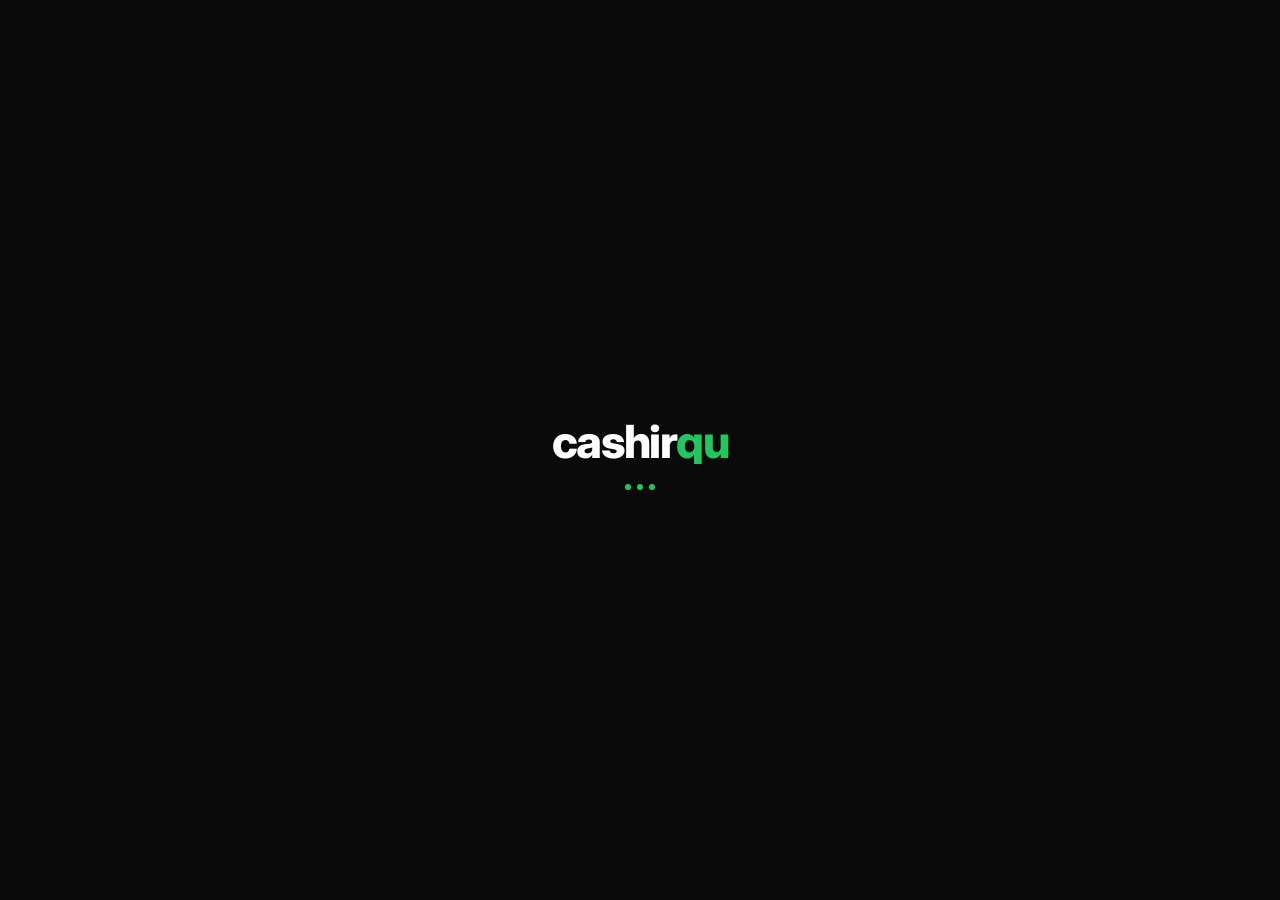
==== commit f021a3da: "Redesign: minimalist black/white/green, no AI-slop aesthetics" ====
--- a/www/index.html
+++ b/www/index.html
@@ -2,2409 +2,957 @@
 <html lang="id">
 <head>
   <meta charset="UTF-8">
-  <meta name="viewport" content="width=device-width, initial-scale=1.0">
+  <meta name="viewport" content="width=device-width, initial-scale=1.0, maximum-scale=1.0, user-scalable=no" />
   <meta name="description" content="cashirqu - Aplikasi Kasir Modern untuk Warung & Toko Anda">
   <title>cashirqu - Aplikasi Kasir Modern</title>
   <link rel="manifest" href="manifest.json">
   <meta name="theme-color" content="#3dbf8a">
   <link rel="icon" href="favicon.png" type="image/png">
-  <link rel="apple-touch-icon" href="favicon.png">
   <style>
 /* ============================================
-   CASHIRQU - Design System
-   Modern Dark Theme with Mint Green Accents
+   CASHIRQU — Minimalist Design System
+   Black / White / Green
    ============================================ */
 
-@import url('https://fonts.googleapis.com/css2?family=Inter:wght@300;400;500;600;700;800;900&display=swap');
-
-/* --- CSS Variables --- */
+@import url('https://fonts.googleapis.com/css2?family=Inter:wght@300;400;500;600;700;800&display=swap');
+
+/* --- Variables --- */
 :root {
-  --bg-primary: #0f0f14;
-  --bg-secondary: #1a1a24;
-  --bg-card: #22222e;
-  --bg-card-hover: #2a2a38;
-  --bg-glass: rgba(34, 34, 46, 0.7);
-  --bg-input: #2a2a38;
-
-  --accent-primary: #3dbf8a;
-  --accent-secondary: #27ae80;
-  --accent-gradient: linear-gradient(135deg, #3dbf8a, #27ae80);
-  --accent-glow: rgba(61, 191, 138, 0.3);
-
-  --success: #22c55e;
-  --success-bg: rgba(34, 197, 94, 0.15);
-  --danger: #ef4444;
-  --danger-bg: rgba(239, 68, 68, 0.15);
-  --info: #3b82f6;
-  --info-bg: rgba(59, 130, 246, 0.15);
-  --purple: #a855f7;
-  --purple-bg: rgba(168, 85, 247, 0.15);
-
-  --text-primary: #f1f1f5;
-  --text-secondary: #9a9ab0;
-  --text-muted: #6b6b80;
-
-  --border: rgba(255, 255, 255, 0.06);
-  --border-active: rgba(61, 191, 138, 0.4);
-
-  --radius-sm: 8px;
-  --radius-md: 12px;
-  --radius-lg: 16px;
-  --radius-xl: 20px;
-  --radius-full: 50%;
-
-  --shadow-sm: 0 2px 8px rgba(0, 0, 0, 0.2);
-  --shadow-md: 0 4px 16px rgba(0, 0, 0, 0.3);
-  --shadow-lg: 0 8px 32px rgba(0, 0, 0, 0.4);
-  --shadow-glow: 0 0 20px var(--accent-glow);
-
-  --transition-fast: 0.15s ease;
-  --transition-base: 0.25s ease;
-  --transition-slow: 0.4s cubic-bezier(0.16, 1, 0.3, 1);
-}
-
-/* --- Reset & Base --- */
-*, *::before, *::after {
-  margin: 0;
-  padding: 0;
-  box-sizing: border-box;
-}
-
-html {
-  font-size: 15px;
-  scroll-behavior: smooth;
-}
+  --bg:          #0a0a0a;
+  --bg-2:        #111111;
+  --bg-3:        #1a1a1a;
+  --bg-4:        #222222;
+  --bg-5:        #2a2a2a;
+
+  --green:       #22c55e;
+  --green-dim:   rgba(34, 197, 94, 0.12);
+  --green-border:rgba(34, 197, 94, 0.3);
+
+  --white:       #ffffff;
+  --gray-1:      #f5f5f5;
+  --gray-2:      #e0e0e0;
+  --gray-3:      #a0a0a0;
+  --gray-4:      #606060;
+  --gray-5:      #3a3a3a;
+
+  --red:         #ef4444;
+  --red-dim:     rgba(239, 68, 68, 0.1);
+
+  --border:      #1f1f1f;
+  --border-2:    #2e2e2e;
+
+  --text:        #f0f0f0;
+  --text-2:      #a0a0a0;
+  --text-3:      #606060;
+
+  --r-sm:  6px;
+  --r-md:  10px;
+  --r-lg:  14px;
+  --r-xl:  18px;
+
+  --t: 0.15s ease;
+  --t2: 0.25s ease;
+}
+
+/* --- Reset --- */
+*, *::before, *::after { margin: 0; padding: 0; box-sizing: border-box; }
+html { font-size: 15px; scroll-behavior: smooth; }
 
 body {
   font-family: 'Inter', -apple-system, BlinkMacSystemFont, sans-serif;
-  background: var(--bg-primary);
-  color: var(--text-primary);
+  background: var(--bg);
+  color: var(--text);
   min-height: 100vh;
   overflow-x: hidden;
   -webkit-font-smoothing: antialiased;
 }
 
-/* Subtle background pattern */
-body::before {
-  content: '';
-  position: fixed;
-  inset: 0;
-  background:
-    radial-gradient(ellipse at 20% 0%, rgba(245, 158, 11, 0.06) 0%, transparent 50%),
-    radial-gradient(ellipse at 80% 100%, rgba(251, 146, 60, 0.04) 0%, transparent 50%);
-  pointer-events: none;
-  z-index: 0;
-}
-
 /* --- Scrollbar --- */
-::-webkit-scrollbar { width: 6px; height: 6px; }
+::-webkit-scrollbar { width: 4px; height: 4px; }
 ::-webkit-scrollbar-track { background: transparent; }
-::-webkit-scrollbar-thumb { background: var(--text-muted); border-radius: 10px; }
-::-webkit-scrollbar-thumb:hover { background: var(--text-secondary); }
-
-/* ===== WELCOME / SETUP SCREEN ===== */
+::-webkit-scrollbar-thumb { background: var(--border-2); border-radius: 4px; }
+
+/* --- Utility --- */
+.hidden { display: none !important; }
+.text-success { color: var(--green); }
+.text-danger  { color: var(--red); }
+.text-accent  { color: var(--green); }
+.text-muted   { color: var(--text-3); }
+.fw-bold      { font-weight: 700; }
+.mt-12        { margin-top: 12px; }
+.mb-8         { margin-bottom: 8px; }
+.gap-8        { gap: 8px; }
+.flex         { display: flex; }
+.items-center { align-items: center; }
+.justify-between { justify-content: space-between; }
+
+/* ============================================================
+   PRICING SCREEN
+   ============================================================ */
+.pricing-overlay {
+  position: fixed; inset: 0;
+  background: var(--bg);
+  z-index: 9999;
+  overflow-y: auto;
+  display: flex;
+  align-items: flex-start;
+  justify-content: center;
+  padding: 32px 16px 60px;
+}
+.pricing-container { width: 100%; max-width: 820px; animation: fadeInUp 0.4s ease; }
+.pricing-title { text-align: center; font-size: 1.5rem; font-weight: 700; color: var(--white); margin: 0 0 6px; letter-spacing: -0.3px; }
+.pricing-subtitle { text-align: center; color: var(--text-2); font-size: 0.85rem; margin: 0 0 28px; }
+
+.trial-banner {
+  display: flex; align-items: center; justify-content: space-between;
+  gap: 16px; flex-wrap: wrap;
+  background: var(--green-dim);
+  border: 1px solid var(--green-border);
+  border-radius: var(--r-lg);
+  padding: 16px 20px;
+  margin-bottom: 24px;
+}
+.trial-banner-content { display: flex; align-items: center; gap: 12px; }
+.trial-icon { font-size: 1.4rem; }
+.trial-title { font-weight: 700; font-size: 0.95rem; color: var(--white); }
+.trial-desc { font-size: 0.78rem; color: var(--text-2); margin-top: 2px; }
+
+.btn-trial {
+  background: var(--green);
+  color: #000;
+  font-weight: 700;
+  font-size: 0.85rem;
+  padding: 10px 22px;
+  border: none;
+  border-radius: var(--r-md);
+  cursor: pointer;
+  white-space: nowrap;
+  transition: opacity var(--t);
+}
+.btn-trial:hover { opacity: 0.85; }
+.btn-trial:disabled { opacity: 0.4; cursor: not-allowed; }
+
+.pricing-cards { display: grid; grid-template-columns: repeat(3, 1fr); gap: 16px; margin-bottom: 28px; }
+@media (max-width: 680px) {
+  .pricing-cards { grid-template-columns: 1fr; }
+  .trial-banner { flex-direction: column; text-align: center; }
+  .trial-banner-content { flex-direction: column; }
+}
+
+.pricing-card {
+  background: var(--bg-3);
+  border: 1px solid var(--border-2);
+  border-radius: var(--r-xl);
+  padding: 24px 20px;
+  display: flex; flex-direction: column; gap: 10px;
+  transition: border-color var(--t2);
+  position: relative;
+}
+.pricing-card:hover { border-color: var(--green-border); }
+.pricing-card--featured { border-color: var(--green); }
+
+.plan-badge {
+  position: absolute; top: -12px; left: 50%; transform: translateX(-50%);
+  background: var(--green);
+  color: #000;
+  font-size: 0.7rem; font-weight: 700;
+  padding: 3px 14px;
+  border-radius: 20px;
+  white-space: nowrap;
+}
+.plan-icon { font-size: 1.3rem; text-align: center; }
+.plan-name { font-weight: 700; font-size: 1rem; color: var(--white); text-align: center; }
+.plan-price { font-size: 1.6rem; font-weight: 800; color: var(--green); text-align: center; line-height: 1.2; letter-spacing: -0.5px; }
+.plan-per { font-size: 0.78rem; font-weight: 400; color: var(--text-2); }
+.plan-savings { text-align: center; font-size: 0.75rem; color: var(--green); font-weight: 600; }
+.plan-features { list-style: none; padding: 0; margin: 0; display: flex; flex-direction: column; gap: 6px; flex: 1; }
+.plan-features li { font-size: 0.8rem; color: var(--text-2); }
+.btn-plan {
+  width: 100%; padding: 11px;
+  border: 1px solid var(--border-2);
+  border-radius: var(--r-md);
+  background: transparent;
+  color: var(--text);
+  font-weight: 600; font-size: 0.85rem;
+  cursor: pointer;
+  transition: all var(--t);
+  margin-top: auto;
+}
+.btn-plan:hover { border-color: var(--green); color: var(--green); }
+.btn-plan--featured { background: var(--green); color: #000; border-color: var(--green); }
+.btn-plan--featured:hover { opacity: 0.85; color: #000; }
+.btn-plan:disabled { opacity: 0.4; cursor: not-allowed; }
+.pricing-footer { text-align: center; display: flex; flex-direction: column; align-items: center; gap: 10px; }
+#pricing-status-msg { color: var(--text-2); font-size: 0.83rem; min-height: 20px; }
+.btn-pricing-logout { background: transparent; border: none; color: var(--text-3); font-size: 0.8rem; cursor: pointer; text-decoration: underline; padding: 4px 8px; transition: color var(--t); }
+.btn-pricing-logout:hover { color: var(--text-2); }
+
+/* ============================================================
+   SPLASH SCREEN
+   ============================================================ */
+@keyframes splashFadeIn { from { opacity: 0; transform: translateY(8px); } to { opacity: 1; transform: translateY(0); } }
+@keyframes splashBounce { 0%, 80%, 100% { transform: scale(0.6); opacity: 0.3; } 40% { transform: scale(1.1); opacity: 1; } }
+#splash-screen.fade-out { animation: splashOut 0.3s ease forwards; }
+@keyframes splashOut { from { opacity: 1; } to { opacity: 0; pointer-events: none; } }
+
+/* ============================================================
+   WELCOME / LOGIN SCREEN
+   ============================================================ */
 .welcome-overlay {
-  position: fixed;
-  inset: 0;
-  background: var(--bg-primary);
+  position: fixed; inset: 0;
+  background: var(--bg);
   z-index: 5000;
   display: flex;
   align-items: center;
   justify-content: center;
-  animation: fadeIn 0.5s ease;
-}
-
-/* Generic hidden class */
-.hidden {
-  display: none !important;
-}
-
-/* ===== NEW AUTH SCREEN ===== */
+  animation: fadeIn 0.3s ease;
+}
+
+@keyframes fadeIn { from { opacity: 0; } to { opacity: 1; } }
+@keyframes fadeInUp { from { opacity: 0; transform: translateY(16px); } to { opacity: 1; transform: translateY(0); } }
+
 .auth-container {
   text-align: center;
-  max-width: 420px;
+  max-width: 400px;
   width: 100%;
   padding: 40px 24px;
-  animation: fadeInUp 0.4s ease;
-}
-
-@keyframes fadeInUp {
-  from { opacity: 0; transform: translateY(20px); }
-  to   { opacity: 1; transform: translateY(0); }
-}
-
-.auth-logo {
-  width: 80px;
-  height: 80px;
-  background: var(--accent-gradient);
-  border-radius: 22px;
-  display: flex;
-  align-items: center;
-  justify-content: center;
-  font-size: 2.4rem;
-  margin: 0 auto 20px;
-  box-shadow: 0 0 40px var(--accent-glow), 0 8px 24px rgba(0,0,0,0.4);
-  animation: floatBounce 3s ease-in-out infinite;
-}
-
-.auth-title {
-  font-size: 1.9rem;
-  font-weight: 900;
-  background: var(--accent-gradient);
-  -webkit-background-clip: text;
-  -webkit-text-fill-color: transparent;
-  background-clip: text;
-  margin-bottom: 6px;
-  letter-spacing: -0.5px;
-}
-
-.auth-subtitle {
-  font-size: 0.9rem;
-  color: var(--text-secondary);
-  margin-bottom: 28px;
-}
+  animation: fadeInUp 0.35s ease;
+}
+
+.auth-subtitle { font-size: 0.85rem; color: var(--text-2); margin-bottom: 24px; }
 
 .auth-card {
-  background: var(--bg-card);
-  border: 1px solid var(--border);
-  border-radius: var(--radius-lg);
+  background: var(--bg-2);
+  border: 1px solid var(--border-2);
+  border-radius: var(--r-lg);
   padding: 20px;
   text-align: left;
-  margin-bottom: 0;
-  transition: border-color var(--transition-base);
-}
-
-.auth-card:hover {
-  border-color: rgba(245, 158, 11, 0.2);
-}
-
-.auth-card-header {
-  display: flex;
-  align-items: center;
-  gap: 14px;
-  margin-bottom: 16px;
-}
-
+  transition: border-color var(--t2);
+}
+.auth-card:hover { border-color: var(--gray-5); }
+.auth-card-header { display: flex; align-items: center; gap: 14px; margin-bottom: 16px; }
 .auth-card-icon {
-  font-size: 1.8rem;
-  width: 46px;
-  height: 46px;
-  background: var(--bg-card-hover);
-  border-radius: var(--radius-md);
-  display: flex;
-  align-items: center;
-  justify-content: center;
+  font-size: 1.2rem; width: 42px; height: 42px;
+  background: var(--bg-4);
+  border-radius: var(--r-md);
+  display: flex; align-items: center; justify-content: center;
   flex-shrink: 0;
 }
-
-.auth-card-title {
-  font-size: 1rem;
-  font-weight: 700;
-  color: var(--text-primary);
-}
-
-.auth-card-desc {
-  font-size: 0.8rem;
-  color: var(--text-secondary);
-  margin-top: 2px;
-}
+.auth-card-title { font-size: 0.95rem; font-weight: 600; color: var(--white); }
+.auth-card-desc { font-size: 0.78rem; color: var(--text-2); margin-top: 2px; }
 
 .btn-google {
   width: 100%;
-  display: flex;
-  align-items: center;
-  justify-content: center;
-  gap: 10px;
-  padding: 13px 20px;
-  background: #ffffff;
-  color: #3c4043;
+  display: flex; align-items: center; justify-content: center; gap: 10px;
+  padding: 12px 20px;
+  background: var(--white);
+  color: #1a1a1a;
   border: none;
-  border-radius: var(--radius-md);
+  border-radius: var(--r-md);
   font-family: inherit;
-  font-size: 0.95rem;
-  font-weight: 600;
+  font-size: 0.9rem; font-weight: 600;
   cursor: pointer;
-  transition: all var(--transition-base);
-  box-shadow: 0 2px 8px rgba(0,0,0,0.3);
-}
-
-.btn-google:hover {
-  background: #f8f8f8;
-  box-shadow: 0 4px 16px rgba(0,0,0,0.4);
-  transform: translateY(-1px);
-}
-
-.btn-google:disabled {
-  opacity: 0.6;
-  cursor: not-allowed;
-  transform: none;
-}
+  transition: opacity var(--t);
+}
+.btn-google:hover { opacity: 0.9; }
+.btn-google:disabled { opacity: 0.5; cursor: not-allowed; }
 
 .auth-divider {
-  display: flex;
-  align-items: center;
+  display: flex; align-items: center; gap: 12px;
+  margin: 16px 0;
+  color: var(--text-3); font-size: 0.78rem;
+}
+.auth-divider::before, .auth-divider::after {
+  content: ''; flex: 1; height: 1px; background: var(--border-2);
+}
+
+.auth-input-row { display: flex; gap: 8px; align-items: center; }
+.auth-code-input {
+  flex: 1; padding: 11px 14px !important;
+  background: var(--bg-4) !important;
+  border: 1px solid var(--border-2) !important;
+  border-radius: var(--r-md) !important;
+  color: var(--text) !important;
+  font-family: inherit !important;
+  outline: none;
+  transition: border-color var(--t);
+}
+.auth-code-input:focus { border-color: var(--green) !important; }
+.auth-footer { margin-top: 20px; font-size: 0.72rem; color: var(--text-3); }
+
+/* New shop / welcome form */
+.welcome-container { text-align: center; max-width: 440px; width: 100%; padding: 40px 24px; }
+.welcome-title { font-size: 1.6rem; font-weight: 700; color: var(--white); margin-bottom: 6px; letter-spacing: -0.4px; }
+.welcome-subtitle { font-size: 0.88rem; color: var(--text-2); margin-bottom: 28px; line-height: 1.5; }
+
+.welcome-form {
+  background: var(--bg-2);
+  border: 1px solid var(--border-2);
+  border-radius: var(--r-xl);
+  padding: 28px;
+  text-align: left;
+}
+.welcome-form .form-label { font-size: 0.8rem; font-weight: 600; color: var(--text-2); margin-bottom: 8px; display: block; }
+.welcome-form .form-input {
+  width: 100%; padding: 13px 16px;
+  background: var(--bg-4);
+  border: 1px solid var(--border-2);
+  border-radius: var(--r-md);
+  color: var(--white);
+  font-family: inherit; font-size: 1rem; font-weight: 600;
+  outline: none;
+  transition: border-color var(--t);
+  text-align: center;
+}
+.welcome-form .form-input:focus { border-color: var(--green); }
+.welcome-form .form-input::placeholder { color: var(--text-3); font-weight: 400; }
+.welcome-form .form-hint { font-size: 0.73rem; color: var(--text-3); margin-top: 8px; text-align: center; }
+
+.welcome-btn {
+  width: 100%; padding: 14px;
+  border: none; border-radius: var(--r-md);
+  background: var(--green);
+  color: #000;
+  font-family: inherit; font-size: 0.95rem; font-weight: 700;
+  cursor: pointer; margin-top: 20px;
+  transition: opacity var(--t);
+}
+.welcome-btn:hover { opacity: 0.85; }
+.welcome-btn:active { opacity: 0.7; }
+.welcome-btn:disabled { opacity: 0.4; cursor: not-allowed; }
+.welcome-decor { margin-top: 24px; font-size: 0.75rem; color: var(--text-3); }
+
+/* ============================================================
+   APP CONTAINER
+   ============================================================ */
+.app-container {
+  position: relative; z-index: 1;
+  max-width: 1440px; margin: 0 auto;
+  padding: 16px;
+  min-height: 100vh;
+}
+.app-container.hidden { display: none; }
+
+/* ============================================================
+   HEADER
+   ============================================================ */
+.app-header {
+  display: flex; align-items: center;
+  justify-content: space-between;
+  padding: 14px 20px;
+  background: var(--bg-2);
+  border: 1px solid var(--border);
+  border-radius: var(--r-lg);
+  margin-bottom: 16px;
   gap: 12px;
-  margin: 18px 0;
-  color: var(--text-muted);
-  font-size: 0.8rem;
-}
-
-.auth-divider::before,
-.auth-divider::after {
-  content: '';
-  flex: 1;
-  height: 1px;
-  background: var(--border);
-}
-
-.auth-input-row {
-  display: flex;
-  gap: 10px;
-  align-items: center;
-}
-
-.auth-code-input {
-  flex: 1;
-  padding: 12px 16px !important;
-  background: var(--bg-input) !important;
-  border: 2px solid var(--border) !important;
-  border-radius: var(--radius-md) !important;
-  color: var(--text-primary) !important;
-  font-family: 'Inter', monospace !important;
-  outline: none;
-  transition: border-color var(--transition-base);
-}
-
-.auth-code-input:focus {
-  border-color: var(--accent-primary) !important;
-  box-shadow: 0 0 0 4px var(--accent-glow);
-}
-
-.auth-footer {
-  margin-top: 24px;
-  font-size: 0.75rem;
-  color: var(--text-muted);
-}
-
-.welcome-container {
-  text-align: center;
-  max-width: 480px;
-  width: 100%;
-  padding: 40px 30px;
-}
-
-.welcome-logo {
-  width: 90px;
-  height: 90px;
-  background: var(--accent-gradient);
-  border-radius: 24px;
-  display: flex;
-  align-items: center;
-  justify-content: center;
-  font-size: 2.8rem;
-  margin: 0 auto 28px;
-  box-shadow: 0 0 40px var(--accent-glow), 0 8px 32px rgba(0,0,0,0.4);
-  animation: floatBounce 3s ease-in-out infinite;
-}
-
-@keyframes floatBounce {
-  0%, 100% { transform: translateY(0); }
-  50% { transform: translateY(-8px); }
-}
-
-.welcome-title {
-  font-size: 2rem;
-  font-weight: 900;
-  background: var(--accent-gradient);
-  -webkit-background-clip: text;
-  -webkit-text-fill-color: transparent;
-  background-clip: text;
-  margin-bottom: 8px;
-  letter-spacing: -0.5px;
-}
-
-.welcome-subtitle {
-  font-size: 0.95rem;
-  color: var(--text-secondary);
-  margin-bottom: 40px;
-  line-height: 1.5;
-}
-
-.welcome-form {
-  background: var(--bg-card);
+  flex-wrap: wrap;
+}
+.app-logo { display: flex; align-items: center; gap: 10px; }
+.app-logo .logo-icon {
+  width: 36px; height: 36px;
+  background: var(--green);
+  border-radius: var(--r-sm);
+  display: flex; align-items: center; justify-content: center;
+  font-size: 1.1rem;
+}
+.app-logo h1 { font-size: 1.1rem; font-weight: 700; color: var(--white); letter-spacing: -0.3px; }
+.app-logo .subtitle { font-size: 0.7rem; color: var(--text-3); font-weight: 400; }
+
+.edit-name-btn {
+  background: none; border: none; color: var(--text-3);
+  cursor: pointer; font-size: 0.7rem;
+  padding: 2px 6px; border-radius: 4px;
+  transition: color var(--t); opacity: 0;
+}
+.app-logo:hover .edit-name-btn { opacity: 1; }
+.edit-name-btn:hover { color: var(--green); }
+
+/* --- Nav Tabs --- */
+.nav-tabs {
+  display: flex; gap: 2px;
+  background: var(--bg);
+  padding: 3px;
+  border-radius: var(--r-md);
   border: 1px solid var(--border);
-  border-radius: var(--radius-xl);
-  padding: 32px;
-  text-align: left;
-}
-
-.welcome-form .form-label {
-  font-size: 0.85rem;
-  font-weight: 600;
-  color: var(--text-primary);
-  margin-bottom: 10px;
-  display: block;
-}
-
-.welcome-form .form-input {
-  width: 100%;
-  padding: 14px 18px;
-  background: var(--bg-input);
-  border: 2px solid var(--border);
-  border-radius: var(--radius-md);
-  color: var(--text-primary);
-  font-family: inherit;
-  font-size: 1.05rem;
-  font-weight: 600;
-  outline: none;
-  transition: border-color var(--transition-base);
-  text-align: center;
-}
-
-.welcome-form .form-input:focus {
-  border-color: var(--accent-primary);
-  box-shadow: 0 0 0 4px var(--accent-glow);
-}
-
-.welcome-form .form-input::placeholder {
-  color: var(--text-muted);
-  font-weight: 400;
-}
-
-.welcome-form .form-hint {
-  font-size: 0.75rem;
-  color: var(--text-muted);
-  margin-top: 8px;
-  text-align: center;
-}
-
-.welcome-btn {
-  width: 100%;
-  padding: 16px;
-  border: none;
-  border-radius: var(--radius-md);
-  background: var(--accent-gradient);
-  color: #000;
-  font-family: inherit;
-  font-size: 1rem;
-  font-weight: 700;
+}
+.nav-tab {
+  padding: 8px 18px;
+  border: none; background: transparent;
+  color: var(--text-3);
+  font-family: inherit; font-size: 0.82rem; font-weight: 500;
+  border-radius: var(--r-sm);
   cursor: pointer;
-  margin-top: 24px;
-  transition: all var(--transition-base);
-  box-shadow: var(--shadow-glow);
-  letter-spacing: 0.3px;
-}
-
-.welcome-btn:hover {
-  box-shadow: 0 0 40px var(--accent-glow);
-  transform: translateY(-2px);
-}
-
-.welcome-btn:active {
-  transform: scale(0.98);
-}
-
-.welcome-btn:disabled {
-  opacity: 0.4;
-  cursor: not-allowed;
-  transform: none;
-  box-shadow: none;
-}
-
-.welcome-decor {
-  margin-top: 32px;
-  font-size: 0.78rem;
-  color: var(--text-muted);
-}
-
-/* --- App Container --- */
-.app-container {
-  position: relative;
-  z-index: 1;
-  max-width: 1440px;
-  margin: 0 auto;
-  padding: 20px;
-  min-height: 100vh;
-}
-
-.app-container.hidden {
-  display: none;
-}
-
-/* --- Header --- */
-.app-header {
-  display: flex;
-  align-items: center;
-  justify-content: space-between;
-  padding: 16px 24px;
-  background: var(--bg-glass);
-  backdrop-filter: blur(20px);
+  transition: all var(--t);
+  display: flex; align-items: center; gap: 6px;
+  white-space: nowrap;
+}
+.nav-tab:hover { color: var(--text); background: var(--bg-3); }
+.nav-tab.active { background: var(--green); color: #000; font-weight: 700; }
+.nav-tab .tab-icon { font-size: 0.95rem; }
+
+/* --- Page Sections --- */
+.page-section { display: none; animation: fadeInUp 0.3s ease; }
+.page-section.active { display: block; }
+
+/* ============================================================
+   KASIR LAYOUT
+   ============================================================ */
+.kasir-layout { display: grid; grid-template-columns: 1fr 380px; gap: 16px; align-items: start; }
+
+.section-card { background: var(--bg-2); border: 1px solid var(--border); border-radius: var(--r-lg); overflow: hidden; }
+.section-header { display: flex; align-items: center; justify-content: space-between; padding: 16px 18px; border-bottom: 1px solid var(--border); }
+.section-title { font-size: 0.88rem; font-weight: 700; display: flex; align-items: center; gap: 8px; color: var(--white); }
+.section-title .icon { font-size: 1rem; }
+.section-body { padding: 14px 18px; }
+
+/* --- Category Filters --- */
+.category-filters { display: flex; gap: 6px; padding: 12px 18px; overflow-x: auto; border-bottom: 1px solid var(--border); }
+.category-btn {
+  padding: 6px 14px;
+  border: 1px solid var(--border-2);
+  background: transparent;
+  color: var(--text-2);
+  font-family: inherit; font-size: 0.78rem; font-weight: 500;
+  border-radius: 50px; cursor: pointer;
+  transition: all var(--t);
+  white-space: nowrap;
+}
+.category-btn:hover { border-color: var(--green); color: var(--green); }
+.category-btn.active { background: var(--green); border-color: var(--green); color: #000; font-weight: 600; }
+
+/* --- Menu Grid --- */
+.menu-grid { display: grid; grid-template-columns: repeat(auto-fill, minmax(148px, 1fr)); gap: 10px; padding: 14px 18px; }
+.menu-item {
+  background: var(--bg-3);
   border: 1px solid var(--border);
-  border-radius: var(--radius-lg);
-  margin-bottom: 20px;
-  gap: 16px;
-  flex-wrap: wrap;
-}
-
-.app-logo {
-  display: flex;
-  align-items: center;
-  gap: 12px;
-}
-
-.app-logo .logo-icon {
-  width: 42px;
-  height: 42px;
-  background: var(--accent-gradient);
-  border-radius: var(--radius-md);
-  display: flex;
-  align-items: center;
-  justify-content: center;
-  font-size: 1.3rem;
-  box-shadow: var(--shadow-glow);
-}
-
-.app-logo h1 {
-  font-size: 1.3rem;
-  font-weight: 800;
-  background: var(--accent-gradient);
-  -webkit-background-clip: text;
-  -webkit-text-fill-color: transparent;
-  background-clip: text;
-  letter-spacing: -0.5px;
-}
-
-.app-logo .subtitle {
-  font-size: 0.73rem;
-  color: var(--text-muted);
-  font-weight: 400;
-  letter-spacing: 0.5px;
-}
-
-/* Edit name button */
-.edit-name-btn {
-  background: none;
-  border: none;
-  color: var(--text-muted);
+  border-radius: var(--r-md);
   cursor: pointer;
-  font-size: 0.75rem;
-  padding: 2px 6px;
-  border-radius: 4px;
-  transition: all var(--transition-fast);
-  opacity: 0;
-}
-
-.app-logo:hover .edit-name-btn {
-  opacity: 1;
-}
-
-.edit-name-btn:hover {
-  color: var(--accent-primary);
-  background: var(--accent-glow);
-}
-
-/* --- Navigation Tabs --- */
-.nav-tabs {
-  display: flex;
-  gap: 4px;
-  background: var(--bg-primary);
-  padding: 4px;
-  border-radius: var(--radius-md);
-  border: 1px solid var(--border);
-}
-
-.nav-tab {
-  padding: 10px 20px;
-  border: none;
-  background: transparent;
-  color: var(--text-secondary);
-  font-family: inherit;
-  font-size: 0.85rem;
-  font-weight: 500;
-  border-radius: var(--radius-sm);
-  cursor: pointer;
-  transition: all var(--transition-base);
-  display: flex;
-  align-items: center;
-  gap: 8px;
-  white-space: nowrap;
-}
-
-.nav-tab:hover {
-  color: var(--text-primary);
-  background: var(--bg-card);
-}
-
-.nav-tab.active {
-  background: var(--accent-gradient);
-  color: #000;
-  font-weight: 600;
-  box-shadow: var(--shadow-glow);
-}
-
-.nav-tab .tab-icon {
-  font-size: 1.05rem;
-}
-
-/* --- Page Sections --- */
-.page-section {
-  display: none;
-  animation: fadeSlideIn 0.4s var(--transition-slow);
-}
-
-.page-section.active {
-  display: block;
-}
-
-@keyframes fadeSlideIn {
-  from { opacity: 0; transform: translateY(12px); }
-  to { opacity: 1; transform: translateY(0); }
-}
-
-/* --- Kasir Layout --- */
-.kasir-layout {
-  display: grid;
-  grid-template-columns: 1fr 400px;
-  gap: 20px;
-  align-items: start;
-}
-
-/* --- Section Card --- */
-.section-card {
-  background: var(--bg-card);
-  border: 1px solid var(--border);
-  border-radius: var(--radius-lg);
-  overflow: hidden;
-}
-
-.section-header {
-  display: flex;
-  align-items: center;
-  justify-content: space-between;
-  padding: 18px 20px;
-  border-bottom: 1px solid var(--border);
-}
-
-.section-title {
-  font-size: 1rem;
-  font-weight: 700;
-  display: flex;
-  align-items: center;
-  gap: 10px;
-}
-
-.section-title .icon {
-  font-size: 1.15rem;
-}
-
-.section-body {
-  padding: 16px 20px;
-}
-
-/* --- Category Filters --- */
-.category-filters {
-  display: flex;
-  gap: 8px;
-  padding: 12px 20px;
-  overflow-x: auto;
-  border-bottom: 1px solid var(--border);
-}
-
-.category-btn {
-  padding: 7px 16px;
-  border: 1px solid var(--border);
-  background: transparent;
-  color: var(--text-secondary);
-  font-family: inherit;
-  font-size: 0.8rem;
-  font-weight: 500;
-  border-radius: 50px;
-  cursor: pointer;
-  transition: all var(--transition-fast);
-  white-space: nowrap;
-}
-
-.category-btn:hover {
-  border-color: var(--accent-primary);
-  color: var(--accent-primary);
-}
-
-.category-btn.active {
-  background: var(--accent-gradient);
-  border-color: transparent;
-  color: #000;
-  font-weight: 600;
-}
-
-/* --- Menu Grid --- */
-.menu-grid {
-  display: grid;
-  grid-template-columns: repeat(auto-fill, minmax(155px, 1fr));
-  gap: 12px;
-  padding: 16px 20px;
-}
-
-.menu-item {
-  background: var(--bg-secondary);
-  border: 1px solid var(--border);
-  border-radius: var(--radius-md);
-  cursor: pointer;
-  transition: all var(--transition-base);
-  text-align: center;
-  position: relative;
-  overflow: hidden;
+  transition: border-color var(--t2), background var(--t2);
+  text-align: center; position: relative; overflow: hidden;
   user-select: none;
 }
-
-.menu-item:hover {
-  border-color: var(--border-active);
-  background: var(--bg-card-hover);
-  transform: translateY(-2px);
-  box-shadow: var(--shadow-md);
-}
-
-.menu-item:active {
-  transform: scale(0.96);
-}
-
-/* Menu item image */
-.menu-item .item-img-wrap {
-  width: 100%;
-  aspect-ratio: 1;
-  overflow: hidden;
-  background: var(--bg-card);
-  position: relative;
-}
-
-.menu-item .item-img {
-  width: 100%;
-  height: 100%;
-  object-fit: cover;
-  transition: transform var(--transition-base);
-}
-
-.menu-item:hover .item-img {
-  transform: scale(1.05);
-}
-
+.menu-item:hover { border-color: var(--green); background: var(--bg-4); }
+.menu-item:active { opacity: 0.7; }
+
+.menu-item .item-img-wrap { width: 100%; aspect-ratio: 1; overflow: hidden; background: var(--bg-4); position: relative; }
+.menu-item .item-img { width: 100%; height: 100%; object-fit: cover; transition: transform var(--t2); }
+.menu-item:hover .item-img { transform: scale(1.04); }
 .menu-item .item-placeholder {
-  width: 100%;
-  height: 100%;
-  display: flex;
-  align-items: center;
-  justify-content: center;
-  font-size: 2.5rem;
-  color: var(--text-muted);
-  background: linear-gradient(135deg, var(--bg-card), var(--bg-secondary));
-}
-
-.menu-item .item-details {
-  padding: 12px 10px 14px;
-}
-
-.menu-item .item-name {
-  font-size: 0.82rem;
-  font-weight: 600;
-  margin-bottom: 4px;
-  color: var(--text-primary);
-  white-space: nowrap;
-  overflow: hidden;
-  text-overflow: ellipsis;
-}
-
-.menu-item .item-price {
-  font-size: 0.8rem;
-  font-weight: 700;
-  color: var(--accent-primary);
-}
-
-/* Click animation */
-.menu-item.clicked {
-  animation: itemPop 0.3s ease;
-}
-
+  width: 100%; height: 100%;
+  display: flex; align-items: center; justify-content: center;
+  font-size: 2rem; color: var(--text-3);
+  background: var(--bg-4);
+}
+.menu-item .item-details { padding: 10px 8px 12px; }
+.menu-item .item-name { font-size: 0.8rem; font-weight: 600; margin-bottom: 3px; color: var(--white); white-space: nowrap; overflow: hidden; text-overflow: ellipsis; }
+.menu-item .item-price { font-size: 0.78rem; font-weight: 700; color: var(--green); }
+
+/* Pop animation */
+.menu-item.clicked { animation: itemPop 0.25s ease; }
 @keyframes itemPop {
   0% { transform: scale(1); }
-  50% { transform: scale(0.92); box-shadow: 0 0 20px var(--accent-glow); }
+  40% { transform: scale(0.93); }
   100% { transform: scale(1); }
 }
-
-/* Floating +1 animation */
 .float-add {
-  position: absolute;
-  top: 50%;
-  left: 50%;
+  position: absolute; top: 50%; left: 50%;
   transform: translate(-50%, -50%);
-  font-size: 1.8rem;
-  font-weight: 800;
-  color: #fff;
-  pointer-events: none;
-  animation: floatUp 0.7s ease forwards;
-  z-index: 10;
-  text-shadow: 0 2px 12px rgba(0,0,0,0.5), 0 0 20px var(--accent-glow);
-}
-
+  font-size: 1.4rem; font-weight: 800; color: var(--white);
+  pointer-events: none; animation: floatUp 0.6s ease forwards; z-index: 10;
+}
 @keyframes floatUp {
-  0% { opacity: 1; transform: translate(-50%, -50%) scale(0.5); }
-  50% { opacity: 1; transform: translate(-50%, -100%) scale(1.2); }
+  0% { opacity: 1; transform: translate(-50%, -50%) scale(0.6); }
+  50% { opacity: 1; transform: translate(-50%, -110%) scale(1.1); }
   100% { opacity: 0; transform: translate(-50%, -160%) scale(0.8); }
 }
 
 /* --- Cart --- */
-.cart-section {
-  display: none !important;
-}
-
-/* Inline Cart Controls */
+.cart-section { display: none !important; }
+
 .btn-add-inline {
-  width: 100%;
-  padding: 8px 12px;
-  background: var(--bg-card-hover);
-  border: 1px solid var(--border);
-  border-radius: var(--radius-sm);
-  color: var(--text-primary);
-  font-weight: 600;
-  font-size: 0.85rem;
+  width: 100%; padding: 7px 10px;
+  background: var(--bg-4);
+  border: 1px solid var(--border-2);
+  border-radius: var(--r-sm);
+  color: var(--text); font-weight: 600; font-size: 0.8rem;
+  cursor: pointer; margin-top: 8px;
+  transition: all var(--t);
+}
+.btn-add-inline:hover { border-color: var(--green); color: var(--green); }
+
+.stepper-inline {
+  display: flex; align-items: center; justify-content: space-between;
+  width: 100%; margin-top: 8px;
+  background: var(--bg-4);
+  border: 1px solid var(--green);
+  border-radius: var(--r-sm);
+  overflow: hidden; height: 32px;
+}
+.stepper-btn {
+  background: transparent; border: none;
+  color: var(--green); font-size: 1rem; font-weight: bold;
+  padding: 0 12px; height: 100%;
   cursor: pointer;
-  margin-top: 10px;
-  transition: all var(--transition-base);
-}
-.btn-add-inline:hover {
-  background: rgba(61, 191, 138, 0.1);
-  border-color: var(--accent-primary);
-}
-
-.stepper-inline {
-  display: flex;
-  align-items: center;
-  justify-content: space-between;
-  width: 100%;
-  margin-top: 10px;
-  background: var(--bg-card);
-  border: 1px solid var(--accent-primary);
-  border-radius: var(--radius-sm);
-  overflow: hidden;
-  height: 34px;
-}
-.stepper-btn {
-  background: rgba(61, 191, 138, 0.15);
-  border: none;
-  color: var(--accent-primary);
-  font-size: 1.1rem;
-  font-weight: bold;
-  padding: 0 14px;
-  height: 100%;
-  cursor: pointer;
-  display: flex;
-  align-items: center;
-  justify-content: center;
-}
-.stepper-btn:hover {
-  background: rgba(61, 191, 138, 0.3);
-}
-.stepper-qty {
-  font-weight: 700;
-  font-size: 0.95rem;
-  color: var(--text-primary);
-}
-
-.cart-items {
-  max-height: 320px;
-  overflow-y: auto;
-  padding: 8px 0;
-}
-
-.cart-empty {
-  text-align: center;
-  padding: 40px 20px;
-  color: var(--text-muted);
-}
-
-.cart-empty .empty-icon {
-  font-size: 3rem;
-  display: block;
-  margin-bottom: 12px;
-  opacity: 0.5;
-}
-
-.cart-empty p {
-  font-size: 0.85rem;
-}
+  transition: background var(--t);
+}
+.stepper-btn:hover { background: var(--green-dim); }
+.stepper-qty { font-weight: 700; font-size: 0.9rem; color: var(--white); }
+
+.cart-items { max-height: 300px; overflow-y: auto; padding: 4px 0; }
+.cart-empty { text-align: center; padding: 36px 20px; color: var(--text-3); }
+.cart-empty .empty-icon { font-size: 2rem; display: block; margin-bottom: 10px; }
+.cart-empty p { font-size: 0.82rem; }
 
 .cart-item {
-  display: flex;
-  align-items: center;
-  gap: 10px;
+  display: flex; align-items: center; gap: 10px;
   padding: 8px 16px;
-  transition: background var(--transition-fast);
-  animation: slideIn 0.25s ease;
-}
-
-.cart-item:hover {
-  background: var(--bg-secondary);
-}
-
-@keyframes slideIn {
-  from { opacity: 0; transform: translateX(20px); }
-  to { opacity: 1; transform: translateX(0); }
-}
-
-.cart-item .ci-thumb {
-  width: 38px;
-  height: 38px;
-  border-radius: 8px;
-  overflow: hidden;
-  flex-shrink: 0;
-  background: var(--bg-card);
-}
-
-.cart-item .ci-thumb img {
-  width: 100%;
-  height: 100%;
-  object-fit: cover;
-}
-
-.cart-item .ci-thumb-placeholder {
-  width: 100%;
-  height: 100%;
-  display: flex;
-  align-items: center;
-  justify-content: center;
-  font-size: 1rem;
-  color: var(--text-muted);
-  background: linear-gradient(135deg, var(--bg-card), var(--bg-secondary));
-}
-
-.cart-item .ci-info {
-  flex: 1;
-  min-width: 0;
-}
-
-.cart-item .ci-name {
-  font-size: 0.8rem;
-  font-weight: 600;
-  white-space: nowrap;
-  overflow: hidden;
-  text-overflow: ellipsis;
-}
-
-.cart-item .ci-price {
-  font-size: 0.7rem;
-  color: var(--text-muted);
-}
-
-.cart-item .ci-controls {
-  display: flex;
-  align-items: center;
-  gap: 5px;
-  flex-shrink: 0;
-}
-
+  transition: background var(--t);
+  animation: slideIn 0.2s ease;
+}
+.cart-item:hover { background: var(--bg-3); }
+@keyframes slideIn { from { opacity: 0; transform: translateX(12px); } to { opacity: 1; transform: translateX(0); } }
+
+.cart-item .ci-thumb { width: 36px; height: 36px; border-radius: var(--r-sm); overflow: hidden; flex-shrink: 0; background: var(--bg-4); }
+.cart-item .ci-thumb img { width: 100%; height: 100%; object-fit: cover; }
+.cart-item .ci-thumb-placeholder { width: 100%; height: 100%; display: flex; align-items: center; justify-content: center; font-size: 0.9rem; color: var(--text-3); }
+.cart-item .ci-info { flex: 1; min-width: 0; }
+.cart-item .ci-name { font-size: 0.78rem; font-weight: 600; white-space: nowrap; overflow: hidden; text-overflow: ellipsis; }
+.cart-item .ci-price { font-size: 0.68rem; color: var(--text-3); }
+.cart-item .ci-controls { display: flex; align-items: center; gap: 4px; flex-shrink: 0; }
 .cart-item .ci-controls button {
-  width: 26px;
-  height: 26px;
-  border: 1px solid var(--border);
-  background: var(--bg-card);
-  color: var(--text-primary);
-  border-radius: var(--radius-sm);
-  cursor: pointer;
-  font-size: 0.82rem;
-  font-weight: 600;
-  display: flex;
-  align-items: center;
-  justify-content: center;
-  transition: all var(--transition-fast);
-}
-
-.cart-item .ci-controls button:hover {
-  background: var(--accent-primary);
-  color: #000;
-  border-color: var(--accent-primary);
-}
-
-.cart-item .ci-controls .qty {
-  font-size: 0.82rem;
-  font-weight: 700;
-  min-width: 22px;
-  text-align: center;
-}
-
-.cart-item .ci-subtotal {
-  font-size: 0.8rem;
-  font-weight: 700;
-  color: var(--accent-primary);
-  min-width: 65px;
-  text-align: right;
-  flex-shrink: 0;
-}
-
+  width: 24px; height: 24px;
+  border: 1px solid var(--border-2);
+  background: var(--bg-4);
+  color: var(--text); border-radius: var(--r-sm);
+  cursor: pointer; font-size: 0.8rem; font-weight: 700;
+  display: flex; align-items: center; justify-content: center;
+  transition: all var(--t);
+}
+.cart-item .ci-controls button:hover { border-color: var(--green); color: var(--green); }
+.cart-item .ci-controls .qty { font-size: 0.78rem; font-weight: 700; min-width: 20px; text-align: center; }
+.cart-item .ci-subtotal { font-size: 0.78rem; font-weight: 700; color: var(--green); min-width: 60px; text-align: right; flex-shrink: 0; }
 .cart-item .ci-remove {
-  width: 24px;
-  height: 24px;
-  border: none;
-  background: var(--danger-bg);
-  color: var(--danger);
-  border-radius: var(--radius-sm);
-  cursor: pointer;
-  font-size: 0.7rem;
-  display: flex;
-  align-items: center;
-  justify-content: center;
-  transition: all var(--transition-fast);
-  flex-shrink: 0;
-}
-
-.cart-item .ci-remove:hover {
-  background: var(--danger);
-  color: #fff;
-}
+  width: 22px; height: 22px;
+  border: none; background: var(--red-dim); color: var(--red);
+  border-radius: var(--r-sm); cursor: pointer;
+  font-size: 0.68rem; display: flex; align-items: center; justify-content: center;
+  transition: all var(--t); flex-shrink: 0;
+}
+.cart-item .ci-remove:hover { background: var(--red); color: #fff; }
 
 /* Cart Footer */
-.cart-footer {
-  border-top: 1px solid var(--border);
-  padding: 16px 20px;
-}
-
-.cart-total-row {
-  display: flex;
-  justify-content: space-between;
-  align-items: center;
-  margin-bottom: 14px;
-}
-
-.cart-total-label {
-  font-size: 0.9rem;
-  font-weight: 600;
-  color: var(--text-secondary);
-}
-
-.cart-total-amount {
-  font-size: 1.4rem;
-  font-weight: 800;
-  background: var(--accent-gradient);
-  -webkit-background-clip: text;
-  -webkit-text-fill-color: transparent;
-  background-clip: text;
-}
-
-.cart-actions {
-  display: flex;
-  gap: 8px;
-}
+.cart-footer { border-top: 1px solid var(--border); padding: 14px 18px; }
+.cart-total-row { display: flex; justify-content: space-between; align-items: center; margin-bottom: 12px; }
+.cart-total-label { font-size: 0.85rem; font-weight: 500; color: var(--text-2); }
+.cart-total-amount { font-size: 1.3rem; font-weight: 800; color: var(--green); letter-spacing: -0.5px; }
+.cart-actions { display: flex; gap: 6px; }
 
 /* --- Buttons --- */
 .btn {
-  padding: 12px 20px;
-  border: none;
-  border-radius: var(--radius-md);
-  font-family: inherit;
-  font-size: 0.85rem;
-  font-weight: 600;
-  cursor: pointer;
-  transition: all var(--transition-base);
-  display: flex;
-  align-items: center;
-  justify-content: center;
-  gap: 8px;
+  padding: 10px 18px;
+  border: none; border-radius: var(--r-md);
+  font-family: inherit; font-size: 0.82rem; font-weight: 600;
+  cursor: pointer; transition: all var(--t);
+  display: flex; align-items: center; justify-content: center; gap: 6px;
   flex: 1;
 }
-
-.btn-primary {
-  background: var(--accent-gradient);
-  color: #000;
-  box-shadow: var(--shadow-glow);
-}
-
-.btn-primary:hover {
-  box-shadow: 0 0 30px var(--accent-glow);
-  transform: translateY(-1px);
-}
-
-.btn-primary:active {
-  transform: scale(0.97);
-}
-
-.btn-primary:disabled {
-  opacity: 0.4;
-  cursor: not-allowed;
-  box-shadow: none;
-  transform: none;
-}
-
-.btn-secondary {
-  background: var(--bg-secondary);
-  color: var(--text-primary);
-  border: 1px solid var(--border);
-}
-
-.btn-secondary:hover {
-  background: var(--bg-card-hover);
-  border-color: var(--text-muted);
-}
-
-.btn-danger {
-  background: var(--danger-bg);
-  color: var(--danger);
-  border: 1px solid transparent;
-}
-
-.btn-danger:hover {
-  background: var(--danger);
-  color: #fff;
-}
-
-.btn-success {
-  background: var(--success-bg);
-  color: var(--success);
-  border: 1px solid transparent;
-}
-
-.btn-success:hover {
-  background: var(--success);
-  color: #fff;
-}
-
-.btn-icon {
-  padding: 10px;
-  flex: 0;
-}
+.btn-primary { background: var(--green); color: #000; }
+.btn-primary:hover { opacity: 0.85; }
+.btn-primary:active { opacity: 0.7; }
+.btn-primary:disabled { opacity: 0.3; cursor: not-allowed; }
+.btn-secondary { background: var(--bg-4); color: var(--text); border: 1px solid var(--border-2); }
+.btn-secondary:hover { background: var(--bg-5); border-color: var(--gray-5); }
+.btn-danger { background: var(--red-dim); color: var(--red); border: 1px solid transparent; }
+.btn-danger:hover { background: var(--red); color: #fff; }
+.btn-success { background: var(--green-dim); color: var(--green); border: 1px solid transparent; }
+.btn-success:hover { background: var(--green); color: #000; }
+.btn-icon { padding: 10px; flex: 0; }
 
 /* --- Image Upload --- */
 .img-upload-area {
-  border: 2px dashed var(--border);
-  border-radius: var(--radius-md);
+  border: 1px dashed var(--border-2);
+  border-radius: var(--r-md);
   padding: 20px;
   text-align: center;
   cursor: pointer;
-  transition: all var(--transition-base);
-  background: var(--bg-secondary);
-  position: relative;
-  overflow: hidden;
-}
-
-.img-upload-area:hover {
-  border-color: var(--accent-primary);
-  background: rgba(245, 158, 11, 0.05);
-}
-
-.img-upload-area.has-image {
-  padding: 0;
-  border-style: solid;
-  border-color: var(--border-active);
-}
-
-.img-upload-area .upload-placeholder {
-  color: var(--text-muted);
-}
-
-.img-upload-area .upload-placeholder .upload-icon {
-  font-size: 2rem;
-  display: block;
-  margin-bottom: 8px;
-}
-
-.img-upload-area .upload-placeholder p {
-  font-size: 0.82rem;
-}
-
-.img-upload-area .upload-placeholder .upload-hint {
-  font-size: 0.72rem;
-  color: var(--text-muted);
-  margin-top: 4px;
-}
-
-.img-upload-area .preview-img {
-  width: 100%;
-  max-height: 200px;
-  object-fit: cover;
-  display: block;
-  border-radius: var(--radius-sm);
-}
-
+  transition: border-color var(--t);
+  background: var(--bg-3);
+  position: relative; overflow: hidden;
+}
+.img-upload-area:hover { border-color: var(--green); }
+.img-upload-area.has-image { padding: 0; border-style: solid; border-color: var(--border-2); }
+.img-upload-area .upload-placeholder { color: var(--text-3); }
+.img-upload-area .upload-placeholder .upload-icon { font-size: 1.5rem; display: block; margin-bottom: 6px; }
+.img-upload-area .upload-placeholder p { font-size: 0.8rem; }
+.img-upload-area .upload-placeholder .upload-hint { font-size: 0.7rem; color: var(--text-3); margin-top: 4px; }
+.img-upload-area .preview-img { width: 100%; max-height: 180px; object-fit: cover; display: block; border-radius: var(--r-sm); }
 .img-upload-area .remove-img-btn {
-  position: absolute;
-  top: 8px;
-  right: 8px;
-  width: 28px;
-  height: 28px;
-  border-radius: var(--radius-full);
-  background: rgba(239, 68, 68, 0.9);
-  color: #fff;
-  border: none;
-  cursor: pointer;
-  font-size: 0.8rem;
-  display: flex;
-  align-items: center;
-  justify-content: center;
-  transition: all var(--transition-fast);
-  backdrop-filter: blur(4px);
-}
-
-.img-upload-area .remove-img-btn:hover {
-  background: var(--danger);
-  transform: scale(1.1);
-}
-
-.img-upload-area input[type="file"] {
-  display: none;
-}
-
-/* --- History Section --- */
-.history-list {
-  max-height: 500px;
-  overflow-y: auto;
-}
-
+  position: absolute; top: 6px; right: 6px;
+  width: 26px; height: 26px; border-radius: 50%;
+  background: rgba(239, 68, 68, 0.9); color: #fff;
+  border: none; cursor: pointer; font-size: 0.75rem;
+  display: flex; align-items: center; justify-content: center;
+  transition: opacity var(--t);
+}
+.img-upload-area .remove-img-btn:hover { opacity: 0.8; }
+.img-upload-area input[type="file"] { display: none; }
+
+/* --- History --- */
+.history-list { max-height: 500px; overflow-y: auto; }
 .history-item {
-  padding: 14px 20px;
+  padding: 14px 18px;
   border-bottom: 1px solid var(--border);
-  transition: background var(--transition-fast);
-  cursor: pointer;
-}
-
-.history-item:hover {
-  background: var(--bg-secondary);
-}
-
-.history-item:last-child {
-  border-bottom: none;
-}
-
-.history-item .hi-top {
-  display: flex;
-  justify-content: space-between;
-  align-items: center;
-  margin-bottom: 6px;
-}
-
-.history-item .hi-id {
-  font-size: 0.8rem;
-  font-weight: 700;
-  color: var(--accent-primary);
-}
-
-.history-item .hi-time {
-  font-size: 0.73rem;
-  color: var(--text-muted);
-}
-
-.history-item .hi-items {
-  font-size: 0.78rem;
-  color: var(--text-secondary);
-  margin-bottom: 4px;
-  white-space: nowrap;
-  overflow: hidden;
-  text-overflow: ellipsis;
-}
-
-.history-item .hi-total {
-  font-size: 0.9rem;
-  font-weight: 700;
-  color: var(--text-primary);
-}
-
-.history-empty {
-  text-align: center;
-  padding: 40px 20px;
-  color: var(--text-muted);
-  font-size: 0.85rem;
-}
-
-/* --- Dashboard / Keuangan --- */
-.dashboard-grid {
-  display: grid;
-  grid-template-columns: repeat(4, 1fr);
-  gap: 16px;
-  margin-bottom: 20px;
-}
-
+  transition: background var(--t); cursor: pointer;
+}
+.history-item:hover { background: var(--bg-3); }
+.history-item:last-child { border-bottom: none; }
+.history-item .hi-top { display: flex; justify-content: space-between; align-items: center; margin-bottom: 4px; }
+.history-item .hi-id { font-size: 0.78rem; font-weight: 700; color: var(--green); }
+.history-item .hi-time { font-size: 0.7rem; color: var(--text-3); }
+.history-item .hi-items { font-size: 0.75rem; color: var(--text-2); margin-bottom: 4px; white-space: nowrap; overflow: hidden; text-overflow: ellipsis; }
+.history-item .hi-total { font-size: 0.88rem; font-weight: 700; color: var(--white); }
+.history-empty { text-align: center; padding: 36px 20px; color: var(--text-3); font-size: 0.82rem; }
+
+/* --- Dashboard --- */
+.dashboard-grid { display: grid; grid-template-columns: repeat(4, 1fr); gap: 14px; margin-bottom: 16px; }
 .stat-card {
-  background: var(--bg-card);
+  background: var(--bg-2);
   border: 1px solid var(--border);
-  border-radius: var(--radius-lg);
-  padding: 20px;
-  position: relative;
-  overflow: hidden;
-}
-
+  border-radius: var(--r-lg);
+  padding: 18px;
+  position: relative; overflow: hidden;
+}
 .stat-card::before {
-  content: '';
-  position: absolute;
-  top: 0;
-  left: 0;
-  right: 0;
-  height: 3px;
-}
-
-.stat-card.accent::before { background: var(--accent-gradient); }
-.stat-card.success::before { background: linear-gradient(90deg, #22c55e, #16a34a); }
-.stat-card.info::before { background: linear-gradient(90deg, #3b82f6, #2563eb); }
-.stat-card.purple::before { background: linear-gradient(90deg, #a855f7, #7c3aed); }
+  content: ''; position: absolute; top: 0; left: 0; right: 0; height: 2px;
+}
+.stat-card.accent::before { background: var(--green); }
+.stat-card.success::before { background: var(--green); }
+.stat-card.info::before { background: #60a5fa; }
+.stat-card.purple::before { background: #a78bfa; }
 
 .stat-card .sc-icon {
-  width: 40px;
-  height: 40px;
-  border-radius: var(--radius-md);
-  display: flex;
-  align-items: center;
-  justify-content: center;
-  font-size: 1.2rem;
-  margin-bottom: 14px;
-}
-
-.stat-card.accent .sc-icon { background: rgba(245, 158, 11, 0.15); }
-.stat-card.success .sc-icon { background: var(--success-bg); }
-.stat-card.info .sc-icon { background: var(--info-bg); }
-.stat-card.purple .sc-icon { background: var(--purple-bg); }
-
-.stat-card .sc-label {
-  font-size: 0.75rem;
-  color: var(--text-muted);
-  font-weight: 500;
-  text-transform: uppercase;
-  letter-spacing: 0.5px;
-  margin-bottom: 6px;
-}
-
-.stat-card .sc-value {
-  font-size: 1.5rem;
-  font-weight: 800;
-  letter-spacing: -0.5px;
-}
-
-.stat-card.accent .sc-value { color: var(--accent-primary); }
-.stat-card.success .sc-value { color: var(--success); }
-.stat-card.info .sc-value { color: var(--info); }
-.stat-card.purple .sc-value { color: var(--purple); }
-
-.stat-card .sc-sub {
-  font-size: 0.73rem;
-  color: var(--text-muted);
-  margin-top: 4px;
-}
-
-/* Chart area */
-.chart-grid {
-  display: grid;
-  grid-template-columns: 2fr 1fr;
-  gap: 20px;
-  margin-bottom: 20px;
-}
-
-.chart-card {
-  background: var(--bg-card);
-  border: 1px solid var(--border);
-  border-radius: var(--radius-lg);
-  padding: 20px;
-}
-
-.chart-card .chart-header {
-  display: flex;
-  align-items: center;
-  justify-content: space-between;
-  margin-bottom: 16px;
-}
-
-.chart-card .chart-title {
-  font-size: 0.95rem;
-  font-weight: 700;
-}
-
-.chart-card canvas {
-  width: 100% !important;
-  max-height: 300px;
-}
-
-/* Period selector */
-.period-selector {
-  display: flex;
-  gap: 4px;
-  background: var(--bg-primary);
-  padding: 3px;
-  border-radius: var(--radius-sm);
-  border: 1px solid var(--border);
-}
-
+  width: 36px; height: 36px;
+  border-radius: var(--r-sm);
+  display: flex; align-items: center; justify-content: center;
+  font-size: 1.1rem; margin-bottom: 12px;
+  background: var(--bg-4);
+}
+.stat-card .sc-label { font-size: 0.7rem; color: var(--text-3); font-weight: 500; text-transform: uppercase; letter-spacing: 0.5px; margin-bottom: 4px; }
+.stat-card .sc-value { font-size: 1.4rem; font-weight: 800; letter-spacing: -0.5px; }
+.stat-card.accent .sc-value, .stat-card.success .sc-value { color: var(--green); }
+.stat-card.info .sc-value { color: #60a5fa; }
+.stat-card.purple .sc-value { color: #a78bfa; }
+.stat-card .sc-sub { font-size: 0.7rem; color: var(--text-3); margin-top: 4px; }
+
+.chart-grid { display: grid; grid-template-columns: 2fr 1fr; gap: 16px; margin-bottom: 16px; }
+.chart-card { background: var(--bg-2); border: 1px solid var(--border); border-radius: var(--r-lg); padding: 18px; }
+.chart-card .chart-header { display: flex; align-items: center; justify-content: space-between; margin-bottom: 14px; }
+.chart-card .chart-title { font-size: 0.88rem; font-weight: 700; color: var(--white); }
+.chart-card canvas { width: 100% !important; max-height: 280px; }
+
+.period-selector { display: flex; gap: 2px; background: var(--bg); padding: 3px; border-radius: var(--r-sm); border: 1px solid var(--border); }
 .period-btn {
-  padding: 6px 14px;
-  border: none;
-  background: transparent;
-  color: var(--text-secondary);
-  font-family: inherit;
-  font-size: 0.75rem;
-  font-weight: 500;
-  border-radius: 6px;
-  cursor: pointer;
-  transition: all var(--transition-fast);
-}
-
-.period-btn:hover {
-  color: var(--text-primary);
-}
-
-.period-btn.active {
-  background: var(--accent-gradient);
-  color: #000;
-  font-weight: 600;
-}
-
-/* --- Top Items Table --- */
-.top-items-table {
-  width: 100%;
-  border-collapse: collapse;
-}
-
-.top-items-table th {
-  text-align: left;
-  padding: 10px 12px;
-  font-size: 0.73rem;
-  color: var(--text-muted);
-  font-weight: 600;
-  text-transform: uppercase;
-  letter-spacing: 0.5px;
-  border-bottom: 1px solid var(--border);
-}
-
-.top-items-table td {
-  padding: 10px 12px;
-  font-size: 0.82rem;
-  border-bottom: 1px solid var(--border);
-}
-
-.top-items-table tr:last-child td {
-  border-bottom: none;
-}
-
-.top-items-table .rank {
-  width: 30px;
-  font-weight: 700;
-  color: var(--accent-primary);
-}
-
-.top-items-table .item-col {
-  display: flex;
-  align-items: center;
-  gap: 8px;
-}
-
-.top-items-table .item-col img {
-  width: 28px;
-  height: 28px;
-  border-radius: 6px;
-  object-fit: cover;
-}
-
-.top-items-table .qty-col {
-  text-align: center;
-  font-weight: 600;
-}
-
-.top-items-table .revenue-col {
-  text-align: right;
-  font-weight: 700;
-  color: var(--success);
-}
+  padding: 5px 12px; border: none; background: transparent;
+  color: var(--text-3); font-family: inherit; font-size: 0.72rem; font-weight: 500;
+  border-radius: 4px; cursor: pointer; transition: all var(--t);
+}
+.period-btn:hover { color: var(--text); }
+.period-btn.active { background: var(--green); color: #000; font-weight: 600; }
+
+/* Top Items Table */
+.top-items-table { width: 100%; border-collapse: collapse; }
+.top-items-table th { text-align: left; padding: 8px 10px; font-size: 0.7rem; color: var(--text-3); font-weight: 600; text-transform: uppercase; letter-spacing: 0.5px; border-bottom: 1px solid var(--border); }
+.top-items-table td { padding: 9px 10px; font-size: 0.8rem; border-bottom: 1px solid var(--border); }
+.top-items-table tr:last-child td { border-bottom: none; }
+.top-items-table .rank { width: 28px; font-weight: 700; color: var(--green); }
+.top-items-table .item-col { display: flex; align-items: center; gap: 8px; }
+.top-items-table .item-col img { width: 26px; height: 26px; border-radius: var(--r-sm); object-fit: cover; }
+.top-items-table .qty-col { text-align: center; font-weight: 600; }
+.top-items-table .revenue-col { text-align: right; font-weight: 700; color: var(--green); }
 
 /* --- Menu Management --- */
-.menu-manage-header {
-  display: flex;
-  align-items: center;
-  justify-content: space-between;
-  margin-bottom: 16px;
-  flex-wrap: wrap;
-  gap: 12px;
-}
-
+.menu-manage-header { display: flex; align-items: center; justify-content: space-between; margin-bottom: 14px; flex-wrap: wrap; gap: 10px; }
 .search-box {
-  display: flex;
-  align-items: center;
-  gap: 8px;
-  background: var(--bg-input);
-  border: 1px solid var(--border);
-  border-radius: var(--radius-md);
-  padding: 8px 14px;
-  transition: border-color var(--transition-fast);
-}
-
-.search-box:focus-within {
-  border-color: var(--accent-primary);
-}
-
-.search-box input {
-  border: none;
-  background: transparent;
-  color: var(--text-primary);
-  font-family: inherit;
-  font-size: 0.85rem;
-  outline: none;
-  width: 200px;
-}
-
-.search-box input::placeholder {
-  color: var(--text-muted);
-}
-
-.search-box .search-icon {
-  color: var(--text-muted);
-  font-size: 0.9rem;
-}
-
-/* Menu manage item with thumbnail */
-.menu-manage-item {
-  display: flex;
-  align-items: center;
-  gap: 14px;
-  padding: 12px 20px;
-  border-bottom: 1px solid var(--border);
-  transition: background var(--transition-fast);
-}
-
-.menu-manage-item:hover {
-  background: var(--bg-secondary);
-}
-
-.menu-manage-item:last-child {
-  border-bottom: none;
-}
-
-.menu-manage-item .mmi-thumb {
-  width: 50px;
-  height: 50px;
-  border-radius: 10px;
-  overflow: hidden;
-  flex-shrink: 0;
-  background: var(--bg-card);
-}
-
-.menu-manage-item .mmi-thumb img {
-  width: 100%;
-  height: 100%;
-  object-fit: cover;
-}
-
-.menu-manage-item .mmi-thumb-placeholder {
-  width: 100%;
-  height: 100%;
-  display: flex;
-  align-items: center;
-  justify-content: center;
-  font-size: 1.3rem;
-  color: var(--text-muted);
-  background: linear-gradient(135deg, var(--bg-card), var(--bg-secondary));
-}
-
-.menu-manage-item .mmi-info {
-  flex: 1;
-  min-width: 0;
-}
-
-.menu-manage-item .mmi-name {
-  font-weight: 600;
-  font-size: 0.88rem;
-}
-
-.menu-manage-item .mmi-meta {
-  font-size: 0.75rem;
-  color: var(--text-muted);
-  margin-top: 2px;
-}
-
-.menu-manage-item .mmi-actions {
-  display: flex;
-  gap: 6px;
-  flex-shrink: 0;
-}
+  display: flex; align-items: center; gap: 8px;
+  background: var(--bg-4);
+  border: 1px solid var(--border-2);
+  border-radius: var(--r-md);
+  padding: 8px 12px;
+  transition: border-color var(--t);
+}
+.search-box:focus-within { border-color: var(--green); }
+.search-box input { border: none; background: transparent; color: var(--text); font-family: inherit; font-size: 0.82rem; outline: none; width: 190px; }
+.search-box input::placeholder { color: var(--text-3); }
+.search-box .search-icon { color: var(--text-3); font-size: 0.85rem; }
+
+.menu-manage-item { display: flex; align-items: center; gap: 12px; padding: 12px 18px; border-bottom: 1px solid var(--border); transition: background var(--t); }
+.menu-manage-item:hover { background: var(--bg-3); }
+.menu-manage-item:last-child { border-bottom: none; }
+.menu-manage-item .mmi-thumb { width: 46px; height: 46px; border-radius: var(--r-md); overflow: hidden; flex-shrink: 0; background: var(--bg-4); }
+.menu-manage-item .mmi-thumb img { width: 100%; height: 100%; object-fit: cover; }
+.menu-manage-item .mmi-thumb-placeholder { width: 100%; height: 100%; display: flex; align-items: center; justify-content: center; font-size: 1.2rem; color: var(--text-3); }
+.menu-manage-item .mmi-info { flex: 1; min-width: 0; }
+.menu-manage-item .mmi-name { font-weight: 600; font-size: 0.85rem; color: var(--white); }
+.menu-manage-item .mmi-meta { font-size: 0.72rem; color: var(--text-3); margin-top: 2px; }
+.menu-manage-item .mmi-actions { display: flex; gap: 6px; flex-shrink: 0; }
 
 /* --- Modal --- */
 .modal-overlay {
-  position: fixed;
-  inset: 0;
-  background: rgba(0, 0, 0, 0.6);
-  backdrop-filter: blur(6px);
-  display: flex;
-  align-items: center;
-  justify-content: center;
+  position: fixed; inset: 0;
+  background: rgba(0, 0, 0, 0.7);
+  display: flex; align-items: center; justify-content: center;
   z-index: 1000;
   animation: fadeIn 0.2s ease;
   padding: 20px;
 }
-
-.modal-overlay.hidden {
-  display: none;
-}
-
-@keyframes fadeIn {
-  from { opacity: 0; }
-  to { opacity: 1; }
-}
-
+.modal-overlay.hidden { display: none; }
 .modal {
-  background: var(--bg-card);
-  border: 1px solid var(--border);
-  border-radius: var(--radius-xl);
-  width: 100%;
-  max-width: 460px;
-  animation: modalSlide 0.3s var(--transition-slow);
+  background: var(--bg-2);
+  border: 1px solid var(--border-2);
+  border-radius: var(--r-xl);
+  width: 100%; max-width: 450px;
+  animation: modalSlide 0.25s ease;
   overflow: hidden;
   max-height: 90vh;
-  display: flex;
-  flex-direction: column;
-}
-
-@keyframes modalSlide {
-  from { opacity: 0; transform: translateY(20px) scale(0.95); }
-  to { opacity: 1; transform: translateY(0) scale(1); }
-}
-
-.modal-header {
-  display: flex;
-  align-items: center;
-  justify-content: space-between;
-  padding: 20px 24px;
-  border-bottom: 1px solid var(--border);
-  flex-shrink: 0;
-}
-
-.modal-header h3 {
-  font-size: 1.05rem;
-  font-weight: 700;
-}
-
+  display: flex; flex-direction: column;
+}
+@keyframes modalSlide { from { opacity: 0; transform: translateY(14px); } to { opacity: 1; transform: translateY(0); } }
+.modal-header { display: flex; align-items: center; justify-content: space-between; padding: 18px 22px; border-bottom: 1px solid var(--border); flex-shrink: 0; }
+.modal-header h3 { font-size: 0.95rem; font-weight: 700; color: var(--white); }
 .modal-close {
-  width: 32px;
-  height: 32px;
-  border: none;
-  background: var(--bg-secondary);
-  color: var(--text-secondary);
-  border-radius: var(--radius-sm);
-  cursor: pointer;
-  font-size: 1.1rem;
-  display: flex;
-  align-items: center;
-  justify-content: center;
-  transition: all var(--transition-fast);
-}
-
-.modal-close:hover {
-  background: var(--danger-bg);
-  color: var(--danger);
-}
-
-.modal-body {
-  padding: 24px;
-  overflow-y: auto;
-  flex: 1;
-}
-
-.modal-footer {
-  padding: 16px 24px;
-  border-top: 1px solid var(--border);
-  display: flex;
-  gap: 8px;
-  justify-content: flex-end;
-  flex-shrink: 0;
-}
+  width: 30px; height: 30px; border: none;
+  background: var(--bg-4); color: var(--text-2);
+  border-radius: var(--r-sm); cursor: pointer; font-size: 1rem;
+  display: flex; align-items: center; justify-content: center;
+  transition: all var(--t);
+}
+.modal-close:hover { background: var(--red-dim); color: var(--red); }
+.modal-body { padding: 22px; overflow-y: auto; flex: 1; }
+.modal-footer { padding: 14px 22px; border-top: 1px solid var(--border); display: flex; gap: 8px; justify-content: flex-end; flex-shrink: 0; }
 
 /* Form elements */
-.form-group {
-  margin-bottom: 18px;
-}
-
-.form-group:last-child {
-  margin-bottom: 0;
-}
-
-.form-label {
-  display: block;
-  font-size: 0.8rem;
-  font-weight: 600;
-  color: var(--text-secondary);
-  margin-bottom: 6px;
-}
-
+.form-group { margin-bottom: 16px; }
+.form-group:last-child { margin-bottom: 0; }
+.form-label { display: block; font-size: 0.78rem; font-weight: 600; color: var(--text-2); margin-bottom: 6px; }
 .form-input, .form-select {
-  width: 100%;
-  padding: 10px 14px;
-  background: var(--bg-input);
-  border: 1px solid var(--border);
-  border-radius: var(--radius-sm);
-  color: var(--text-primary);
-  font-family: inherit;
-  font-size: 0.85rem;
-  outline: none;
-  transition: border-color var(--transition-fast);
-}
-
-.form-input:focus, .form-select:focus {
-  border-color: var(--accent-primary);
-}
-
-.form-select {
-  cursor: pointer;
-  appearance: none;
-  background-image: url("data:image/svg+xml,%3Csvg xmlns='http://www.w3.org/2000/svg' width='12' height='12' viewBox='0 0 12 12'%3E%3Cpath fill='%239a9ab0' d='M6 8L1 3h10z'/%3E%3C/svg%3E");
-  background-repeat: no-repeat;
-  background-position: right 12px center;
-  padding-right: 36px;
-}
-
-/* --- Transaction Detail Modal --- */
-.txn-detail-items {
-  margin: 12px 0;
-}
-
-.txn-detail-item {
-  display: flex;
-  justify-content: space-between;
-  align-items: center;
-  padding: 8px 0;
-  font-size: 0.82rem;
-  border-bottom: 1px solid var(--border);
-  gap: 8px;
-}
-
-.txn-detail-item:last-child {
-  border-bottom: none;
-}
-
-.txn-detail-item .tdi-left {
-  display: flex;
-  align-items: center;
-  gap: 8px;
-  flex: 1;
-  min-width: 0;
-}
-
-.txn-detail-item .tdi-left img {
-  width: 28px;
-  height: 28px;
-  border-radius: 6px;
-  object-fit: cover;
-  flex-shrink: 0;
-}
-
-.txn-detail-total {
-  display: flex;
-  justify-content: space-between;
-  padding-top: 12px;
-  margin-top: 8px;
-  border-top: 2px solid var(--border);
-  font-weight: 700;
-  font-size: 1rem;
-}
-
-.txn-detail-total .amount {
-  color: var(--accent-primary);
-}
-
-/* --- Success animation overlay --- */
+  width: 100%; padding: 10px 12px;
+  background: var(--bg-4);
+  border: 1px solid var(--border-2);
+  border-radius: var(--r-sm);
+  color: var(--text); font-family: inherit; font-size: 0.83rem;
+  outline: none; transition: border-color var(--t);
+}
+.form-input:focus, .form-select:focus { border-color: var(--green); }
+.form-select { cursor: pointer; appearance: none; background-image: url("data:image/svg+xml,%3Csvg xmlns='http://www.w3.org/2000/svg' width='12' height='12' viewBox='0 0 12 12'%3E%3Cpath fill='%23606060' d='M6 8L1 3h10z'/%3E%3C/svg%3E"); background-repeat: no-repeat; background-position: right 12px center; padding-right: 32px; }
+
+/* --- Transaction Detail --- */
+.txn-detail-items { margin: 10px 0; }
+.txn-detail-item { display: flex; justify-content: space-between; align-items: center; padding: 7px 0; font-size: 0.8rem; border-bottom: 1px solid var(--border); gap: 8px; }
+.txn-detail-item:last-child { border-bottom: none; }
+.txn-detail-item .tdi-left { display: flex; align-items: center; gap: 8px; flex: 1; min-width: 0; }
+.txn-detail-item .tdi-left img { width: 26px; height: 26px; border-radius: var(--r-sm); object-fit: cover; flex-shrink: 0; }
+.txn-detail-total { display: flex; justify-content: space-between; padding-top: 10px; margin-top: 6px; border-top: 1px solid var(--border-2); font-weight: 700; font-size: 0.95rem; }
+.txn-detail-total .amount { color: var(--green); }
+
+/* --- Success Overlay --- */
 .success-overlay {
-  position: fixed;
-  inset: 0;
-  background: rgba(0, 0, 0, 0.5);
-  backdrop-filter: blur(4px);
-  display: flex;
-  flex-direction: column;
-  align-items: center;
-  justify-content: center;
-  z-index: 2000;
-  animation: fadeIn 0.3s ease;
-}
-
-.success-overlay.hidden {
-  display: none;
-}
-
-.success-icon-big {
-  font-size: 5rem;
-  animation: bounceIn 0.5s ease;
-}
-
-@keyframes bounceIn {
-  0% { transform: scale(0); }
-  50% { transform: scale(1.2); }
-  100% { transform: scale(1); }
-}
-
-.success-text {
-  font-size: 1.3rem;
-  font-weight: 700;
-  margin-top: 16px;
-  color: var(--success);
-}
-
-.success-amount {
-  font-size: 2rem;
-  font-weight: 800;
-  margin-top: 8px;
-  background: var(--accent-gradient);
-  -webkit-background-clip: text;
-  -webkit-text-fill-color: transparent;
-  background-clip: text;
-}
+  position: fixed; inset: 0;
+  background: rgba(0, 0, 0, 0.6);
+  display: flex; flex-direction: column; align-items: center; justify-content: center;
+  z-index: 2000; animation: fadeIn 0.3s ease;
+}
+.success-overlay.hidden { display: none; }
+.success-icon-big { font-size: 4rem; animation: bounceIn 0.4s ease; }
+@keyframes bounceIn { 0% { transform: scale(0); } 50% { transform: scale(1.15); } 100% { transform: scale(1); } }
+.success-text { font-size: 1.1rem; font-weight: 700; margin-top: 12px; color: var(--green); }
+.success-amount { font-size: 1.8rem; font-weight: 800; margin-top: 6px; color: var(--white); letter-spacing: -0.5px; }
 
 /* --- Header Actions --- */
-.header-actions {
-  display: flex;
-  gap: 8px;
-  align-items: center;
-}
-
-/* Date display */
-.date-display {
-  font-size: 0.8rem;
-  color: var(--text-muted);
-  padding: 8px 14px;
-  background: var(--bg-secondary);
-  border-radius: var(--radius-sm);
-  border: 1px solid var(--border);
-  display: flex;
-  align-items: center;
-  gap: 8px;
-}
-
-/* --- Riwayat controls --- */
-.riwayat-controls {
-  display: flex;
-  align-items: center;
-  gap: 12px;
-  flex-wrap: wrap;
-}
-
-.date-input {
-  padding: 8px 12px;
-  background: var(--bg-input);
-  border: 1px solid var(--border);
-  border-radius: var(--radius-sm);
-  color: var(--text-primary);
-  font-family: inherit;
-  font-size: 0.82rem;
-  outline: none;
-  transition: border-color var(--transition-fast);
-}
-
-.date-input:focus {
-  border-color: var(--accent-primary);
-}
-
-/* Daily summary row */
-.daily-summary {
-  display: flex;
-  justify-content: space-between;
-  align-items: center;
-  padding: 14px 20px;
-  background: rgba(245, 158, 11, 0.08);
-  border-bottom: 1px solid var(--border);
-}
-
-.daily-summary .ds-label {
-  font-size: 0.82rem;
-  font-weight: 600;
-  color: var(--text-secondary);
-}
-
-.daily-summary .ds-value {
-  font-size: 1.1rem;
-  font-weight: 800;
-  color: var(--accent-primary);
-}
-
-.daily-summary .ds-count {
-  font-size: 0.75rem;
-  color: var(--text-muted);
-}
-
-/* --- Payment & Order Type Selection Cards --- */
-.selection-grid {
-  display: grid;
-  grid-template-columns: 1fr 1fr;
-  gap: 16px;
-  margin-top: 8px;
-}
-
+.header-actions { display: flex; gap: 8px; align-items: center; }
+.date-display { font-size: 0.78rem; color: var(--text-3); padding: 7px 12px; background: var(--bg-3); border-radius: var(--r-sm); border: 1px solid var(--border); display: flex; align-items: center; gap: 6px; }
+
+.riwayat-controls { display: flex; align-items: center; gap: 10px; flex-wrap: wrap; }
+.date-input { padding: 7px 12px; background: var(--bg-4); border: 1px solid var(--border-2); border-radius: var(--r-sm); color: var(--text); font-family: inherit; font-size: 0.8rem; outline: none; transition: border-color var(--t); }
+.date-input:focus { border-color: var(--green); }
+
+.daily-summary { display: flex; justify-content: space-between; align-items: center; padding: 12px 18px; background: var(--green-dim); border-bottom: 1px solid var(--border); }
+.daily-summary .ds-label { font-size: 0.8rem; font-weight: 600; color: var(--text-2); }
+.daily-summary .ds-value { font-size: 1rem; font-weight: 800; color: var(--green); }
+.daily-summary .ds-count { font-size: 0.72rem; color: var(--text-3); }
+
+/* --- Payment Selection --- */
+.selection-grid { display: grid; grid-template-columns: 1fr 1fr; gap: 12px; margin-top: 8px; }
 .selection-card {
-  background: var(--bg-secondary);
-  border: 2px solid var(--border);
-  border-radius: var(--radius-lg);
-  padding: 24px 16px;
-  text-align: center;
-  cursor: pointer;
-  transition: all var(--transition-base);
-  display: flex;
-  flex-direction: column;
-  align-items: center;
-  gap: 12px;
-}
-
-.selection-card:hover {
-  background: var(--bg-card-hover);
-  border-color: var(--border-active);
-  transform: translateY(-2px);
-  box-shadow: var(--shadow-md);
-}
-
-.selection-card:active {
-  transform: scale(0.97);
-}
-
-.selection-card .sc-icon {
-  font-size: 2.5rem;
-  margin-bottom: 4px;
-}
-
-.selection-card .sc-title {
-  font-size: 1rem;
-  font-weight: 700;
-  color: var(--text-primary);
-}
-
-.selection-card.shopeepay {
-  color: #ee4d2d;
-}
-
-.selection-card.shopeepay .sc-title {
-  color: #ee4d2d;
-}
+  background: var(--bg-3);
+  border: 1px solid var(--border-2);
+  border-radius: var(--r-lg);
+  padding: 22px 14px;
+  text-align: center; cursor: pointer;
+  transition: all var(--t2);
+  display: flex; flex-direction: column; align-items: center; gap: 10px;
+}
+.selection-card:hover { border-color: var(--green); background: var(--bg-4); }
+.selection-card:active { opacity: 0.7; }
+.selection-card .sc-icon { font-size: 2rem; }
+.selection-card .sc-title { font-size: 0.9rem; font-weight: 700; color: var(--white); }
 
 /* --- Floating Checkout --- */
 .floating-checkout {
   position: fixed;
-  bottom: 20px;
-  left: 50%;
-  transform: translateX(-50%);
-  width: 90%;
-  max-width: 400px;
-  background: var(--accent-gradient);
-  color: #000;
-  border-radius: var(--radius-md);
-  padding: 12px 20px;
-  display: flex;
-  align-items: center;
-  justify-content: space-between;
-  box-shadow: var(--shadow-lg), var(--shadow-glow);
-  cursor: pointer;
-  z-index: 100;
-  transition: all var(--transition-slow);
-  animation: slideUp 0.3s ease;
-}
-
-.floating-checkout.hidden {
-  display: none;
-}
-
-@keyframes slideUp {
-  from { opacity: 0; transform: translate(-50%, 40px); }
-  to { opacity: 1; transform: translate(-50%, 0); }
-}
-
-.floating-checkout:hover {
-  transform: translate(-50%, -2px);
-  box-shadow: 0 12px 40px rgba(0,0,0,0.5), 0 0 30px var(--accent-glow);
-}
-
-.floating-checkout:active {
-  transform: translate(-50%, 2px);
-}
-
-.floating-checkout .fc-info {
-  display: flex;
-  flex-direction: column;
-}
-
-.floating-checkout .fc-qty {
-  font-size: 0.75rem;
-  font-weight: 600;
-  opacity: 0.8;
-}
-
-.floating-checkout .fc-total {
-  font-size: 1.1rem;
-  font-weight: 800;
-}
-
-.floating-checkout .fc-action {
-  font-weight: 800;
-  font-size: 0.9rem;
-  text-transform: uppercase;
-  letter-spacing: 0.5px;
-}
-
-/* --- Cash Input Modal --- */
-.quick-cash-grid {
-  display: grid;
-  grid-template-columns: repeat(2, 1fr);
-  gap: 10px;
-  margin-top: 16px;
-}
-
+  bottom: 18px; left: 50%; transform: translateX(-50%);
+  width: 90%; max-width: 380px;
+  background: var(--green); color: #000;
+  border-radius: var(--r-md);
+  padding: 12px 18px;
+  display: flex; align-items: center; justify-content: space-between;
+  cursor: pointer; z-index: 100;
+  transition: opacity var(--t2);
+  animation: slideUp 0.25s ease;
+}
+.floating-checkout.hidden { display: none; }
+@keyframes slideUp { from { opacity: 0; transform: translate(-50%, 30px); } to { opacity: 1; transform: translate(-50%, 0); } }
+.floating-checkout:hover { opacity: 0.88; }
+.floating-checkout:active { opacity: 0.7; }
+.floating-checkout .fc-info { display: flex; flex-direction: column; }
+.floating-checkout .fc-qty { font-size: 0.72rem; font-weight: 600; opacity: 0.75; }
+.floating-checkout .fc-total { font-size: 1.05rem; font-weight: 800; letter-spacing: -0.3px; }
+.floating-checkout .fc-action { font-weight: 800; font-size: 0.85rem; text-transform: uppercase; letter-spacing: 0.5px; }
+
+/* --- Cash Input --- */
+.quick-cash-grid { display: grid; grid-template-columns: repeat(2, 1fr); gap: 8px; margin-top: 14px; }
 .quick-cash-btn {
-  background: var(--bg-secondary);
-  border: 1px solid var(--border);
-  color: var(--text-primary);
-  padding: 12px;
-  border-radius: var(--radius-sm);
-  font-weight: 600;
-  cursor: pointer;
-  transition: all var(--transition-fast);
-}
-
-.quick-cash-btn:hover {
-  background: var(--bg-card-hover);
-  border-color: var(--accent-primary);
-  color: var(--accent-primary);
-}
-
-.change-display {
-  font-size: 1.1rem;
-  font-weight: 700;
-  color: var(--text-muted);
-  margin-top: 12px;
-}
+  background: var(--bg-4); border: 1px solid var(--border-2);
+  color: var(--text); padding: 11px;
+  border-radius: var(--r-sm); font-weight: 600; cursor: pointer;
+  transition: all var(--t);
+}
+.quick-cash-btn:hover { border-color: var(--green); color: var(--green); }
+.change-display { font-size: 1rem; font-weight: 700; color: var(--text-3); margin-top: 10px; }
 
 /* --- Input Prefix --- */
-.input-with-prefix {
-  position: relative;
-  display: flex;
-  align-items: center;
-}
-.input-prefix {
-  position: absolute;
-  left: 12px;
-  color: var(--text-secondary);
-  font-weight: 600;
-  pointer-events: none;
-}
-
-/* --- Authentication Overlay --- */
-.auth-overlay {
-  position: fixed;
-  inset: 0;
-  background: var(--bg-primary);
-  z-index: 9999;
-  display: flex;
-  align-items: center;
-  justify-content: center;
-  padding: 20px;
-}
-.auth-overlay.hidden {
-  display: none;
-}
-.auth-container {
-  background: var(--bg-card);
-  padding: 30px;
-  border-radius: var(--radius-lg);
-  max-width: 400px;
-  width: 100%;
-  text-align: center;
-  box-shadow: var(--shadow-lg);
-  border: 1px solid var(--border);
-}
-.auth-logo {
-  font-size: 3rem;
-  margin-bottom: 10px;
-}
-.auth-title {
-  font-size: 1.5rem;
-  font-weight: 800;
-  margin-bottom: 20px;
-  background: var(--accent-gradient);
-  -webkit-background-clip: text;
-  -webkit-text-fill-color: transparent;
-}
-
-/* --- Responsive --- */
+.input-with-prefix { position: relative; display: flex; align-items: center; }
+.input-prefix { position: absolute; left: 12px; color: var(--text-2); font-weight: 600; pointer-events: none; }
+
+/* --- User Badge --- */
+.user-role-badge { display: flex; align-items: center; gap: 8px; background: var(--bg-3); border: 1px solid var(--border); padding: 6px 12px; border-radius: var(--r-sm); font-size: 0.75rem; }
+.badge-role { font-weight: 700; color: var(--green); }
+.badge-token-info { color: var(--text-3); border-left: 1px solid var(--border); padding-left: 8px; cursor: pointer; transition: color var(--t); }
+.badge-token-info:hover { color: var(--text); }
+
+/* --- Receipt --- */
+.receipt-preview-container {
+  background: #ffffff; color: #000000;
+  font-family: 'Courier New', Courier, monospace;
+  font-size: 0.8rem; line-height: 1.4;
+  padding: 20px 14px;
+  box-shadow: 0 2px 12px rgba(0, 0, 0, 0.4);
+  border-radius: var(--r-sm);
+  max-height: 360px; overflow-y: auto;
+  border-top: 3px dashed #888;
+  border-bottom: 3px dashed #888;
+  text-align: left;
+}
+.receipt-preview-line { display: flex; justify-content: space-between; margin: 2px 0; }
+.receipt-preview-center { text-align: center; margin-bottom: 8px; }
+.receipt-preview-divider { border-top: 1px dashed #000; margin: 6px 0; }
+
+#temporary-print-receipt { display: none; }
+
+/* --- Role Cards --- */
+.role-selection-grid { display: grid; grid-template-columns: 1fr 1fr; gap: 10px; margin-top: 8px; }
+.role-card {
+  background: var(--bg-3); border: 1px solid var(--border-2);
+  border-radius: var(--r-md); padding: 16px 12px;
+  text-align: center; cursor: pointer;
+  transition: all var(--t2);
+  display: flex; flex-direction: column; align-items: center; gap: 6px;
+}
+.role-card:hover { border-color: var(--green); }
+.role-card.active { background: var(--green-dim); border-color: var(--green); }
+.role-card .role-icon { font-size: 1.5rem; margin-bottom: 2px; }
+.role-card .role-title { font-size: 0.82rem; font-weight: 700; color: var(--white); }
+.role-card .role-desc { font-size: 0.68rem; color: var(--text-3); line-height: 1.2; }
+
+/* ============================================================
+   RESPONSIVE
+   ============================================================ */
 @media (max-width: 1024px) {
-  .kasir-layout {
-    grid-template-columns: 1fr 340px;
-  }
-  .dashboard-grid {
-    grid-template-columns: repeat(2, 1fr);
-  }
-  .chart-grid {
-    grid-template-columns: 1fr;
-  }
-}
-
-/* ===== Mobile Bottom Navigation ===== */
-.mobile-bottom-nav {
-  display: none; /* Hidden on desktop */
-}
+  .kasir-layout { grid-template-columns: 1fr 320px; }
+  .dashboard-grid { grid-template-columns: repeat(2, 1fr); }
+  .chart-grid { grid-template-columns: 1fr; }
+}
+
+/* Mobile Bottom Nav */
+.mobile-bottom-nav { display: none; }
 
 @media (max-width: 768px) {
   html { font-size: 14px; }
-  .app-container { 
-    padding: 12px;
-    padding-bottom: 80px; /* Space for bottom nav */
-  }
-
-  /* Hide header nav on mobile */
-  .app-header .nav-tabs {
-    display: none;
-  }
-
-  .app-header {
-    padding: 10px 14px;
-    flex-direction: row;
-    align-items: center;
-    justify-content: space-between;
-    flex-wrap: wrap;
-    gap: 8px;
-  }
-
-  /* Mobile Bottom Nav */
+  .app-container { padding: 10px; padding-bottom: 76px; }
+  .app-header .nav-tabs { display: none; }
+  .app-header { padding: 10px 14px; flex-direction: row; align-items: center; justify-content: space-between; flex-wrap: wrap; gap: 8px; }
+
   .mobile-bottom-nav {
     display: flex;
-    position: fixed;
-    bottom: 0;
-    left: 0;
-    right: 0;
-    z-index: 200;
-    background: var(--bg-card);
+    position: fixed; bottom: 0; left: 0; right: 0; z-index: 200;
+    background: var(--bg-2);
     border-top: 1px solid var(--border);
-    height: 64px;
-    align-items: stretch;
+    height: 62px; align-items: stretch;
     padding-bottom: env(safe-area-inset-bottom, 0px);
-    box-shadow: 0 -4px 24px rgba(0,0,0,0.4);
-  }
-
+  }
   .mbn-tab {
-    flex: 1;
-    display: flex;
-    flex-direction: column;
-    align-items: center;
-    justify-content: center;
-    gap: 3px;
-    background: none;
-    border: none;
-    color: var(--text-muted);
-    font-size: 0.65rem;
-    font-family: inherit;
-    font-weight: 500;
-    cursor: pointer;
-    transition: color 0.2s, background 0.2s;
-    padding: 6px 0;
+    flex: 1; display: flex; flex-direction: column;
+    align-items: center; justify-content: center; gap: 3px;
+    background: none; border: none;
+    color: var(--text-3); font-size: 0.62rem;
+    font-family: inherit; font-weight: 500;
+    cursor: pointer; transition: color var(--t); padding: 6px 0;
     position: relative;
   }
-
-  .mbn-tab.active {
-    color: var(--accent-primary);
-  }
-
+  .mbn-tab.active { color: var(--green); }
   .mbn-tab.active::before {
-    content: '';
-    position: absolute;
-    top: 0;
-    left: 25%;
-    right: 25%;
-    height: 2px;
-    background: var(--accent-primary);
-    border-radius: 0 0 4px 4px;
-  }
-
-  .mbn-icon {
-    width: 22px;
-    height: 22px;
-    transition: transform 0.2s;
-  }
-
-  .mbn-tab.active .mbn-icon {
-    transform: scale(1.1);
-  }
-
-  .mbn-tab:active {
-    background: rgba(61, 191, 138, 0.08);
-  }
-
-  /* Floating checkout position above bottom nav */
-  .floating-checkout {
-    bottom: 72px !important;
-  }
-
-  .kasir-layout {
-    grid-template-columns: 1fr;
-  }
-
-  .cart-section {
-    position: static;
-  }
-
-  .menu-grid {
-    grid-template-columns: repeat(auto-fill, minmax(130px, 1fr));
-  }
-
-  .dashboard-grid {
-    grid-template-columns: 1fr 1fr;
-  }
-
-  .chart-grid {
-    grid-template-columns: 1fr;
-  }
-
-  .header-actions {
-    width: 100%;
-    justify-content: space-between;
-  }
-
-  .welcome-container {
-    padding: 24px 16px;
-  }
-
-  .welcome-title {
-    font-size: 1.6rem;
-  }
+    content: ''; position: absolute; top: 0; left: 25%; right: 25%;
+    height: 2px; background: var(--green); border-radius: 0 0 4px 4px;
+  }
+  .mbn-icon { width: 20px; height: 20px; }
+  .mbn-tab.active .mbn-icon { transform: scale(1.08); }
+
+  .floating-checkout { bottom: 70px !important; }
+  .kasir-layout { grid-template-columns: 1fr; }
+  .menu-grid { grid-template-columns: repeat(auto-fill, minmax(120px, 1fr)); }
+  .dashboard-grid { grid-template-columns: 1fr 1fr; }
+  .chart-grid { grid-template-columns: 1fr; }
+  .header-actions { width: 100%; justify-content: space-between; }
 }
 
 @media (max-width: 480px) {
-  .dashboard-grid {
-    grid-template-columns: 1fr;
-  }
-
-  .menu-grid {
-    grid-template-columns: repeat(2, 1fr);
-    gap: 8px;
-  }
-
-  .modal {
-    max-width: 100%;
-    margin: 10px;
-  }
-}
-
-/* --- Print styles --- */
+  .dashboard-grid { grid-template-columns: 1fr; }
+  .menu-grid { grid-template-columns: repeat(2, 1fr); gap: 8px; }
+  .modal { max-width: 100%; margin: 10px; }
+}
+
+.hide-mobile { display: inline; }
+@media (max-width: 600px) { .hide-mobile { display: none; } }
+
+/* --- Print --- */
 @media print {
-  body {
-    background: #fff;
-    color: #000;
-  }
-  .app-header, .nav-tabs, .btn, .cart-actions, .welcome-overlay {
-    display: none !important;
-  }
-}
-
-/* --- Utility --- */
-.text-success { color: var(--success); }
-.text-danger { color: var(--danger); }
-.text-accent { color: var(--accent-primary); }
-.text-muted { color: var(--text-muted); }
-.fw-bold { font-weight: 700; }
-.mt-12 { margin-top: 12px; }
-.mb-8 { margin-bottom: 8px; }
-.gap-8 { gap: 8px; }
-.flex { display: flex; }
-.items-center { align-items: center; }
-.justify-between { justify-content: space-between; }
-
-/* --- Onboarding Role Selection & Header Badges --- */
-.role-selection-grid {
-  display: grid;
-  grid-template-columns: 1fr 1fr;
-  gap: 12px;
-  margin-top: 8px;
-}
-
-.role-card {
-  background: var(--bg-secondary);
-  border: 2px solid var(--border);
-  border-radius: var(--radius-md);
-  padding: 16px 12px;
-  text-align: center;
-  cursor: pointer;
-  transition: all var(--transition-base);
-  display: flex;
-  flex-direction: column;
-  align-items: center;
-  gap: 6px;
-}
-
-.role-card:hover {
-  background: var(--bg-card-hover);
-  border-color: var(--border-active);
-}
-
-.role-card.active {
-  background: rgba(245, 158, 11, 0.08);
-  border-color: var(--accent-primary);
-  box-shadow: 0 0 15px rgba(245, 158, 11, 0.15);
-}
-
-.role-card .role-icon {
-  font-size: 1.8rem;
-  margin-bottom: 2px;
-}
-
-.role-card .role-title {
-  font-size: 0.85rem;
-  font-weight: 700;
-  color: var(--text-primary);
-}
-
-.role-card .role-desc {
-  font-size: 0.7rem;
-  color: var(--text-muted);
-  line-height: 1.2;
-}
-
-/* User Role Badge in Header */
-.user-role-badge {
-  display: flex;
-  align-items: center;
-  gap: 8px;
-  background: var(--bg-secondary);
-  border: 1px solid var(--border);
-  padding: 6px 12px;
-  border-radius: var(--radius-sm);
-  font-size: 0.78rem;
-}
-
-.badge-role {
-  font-weight: 700;
-  color: var(--accent-primary);
-}
-
-.badge-token-info {
-  color: var(--text-muted);
-  border-left: 1px solid var(--border);
-  padding-left: 8px;
-  cursor: pointer;
-  transition: color var(--transition-fast);
-}
-
-.badge-token-info:hover {
-  color: var(--text-primary);
-}
-
-/* Edit shop name header button styling */
-.edit-name-btn {
-  background: none;
-  border: none;
-  color: var(--text-muted);
-  cursor: pointer;
-  font-size: 0.75rem;
-  padding: 4px;
-  border-radius: 4px;
-  transition: all var(--transition-fast);
-  opacity: 0.5;
-  display: inline-flex;
-  align-items: center;
-  justify-content: center;
-}
-
-.app-logo:hover .edit-name-btn {
-  opacity: 1;
-}
-
-.edit-name-btn:hover {
-  color: var(--accent-primary);
-  background: var(--accent-glow);
-}
-
-/* --- Thermal Receipt Paper Preview --- */
-.receipt-preview-container {
-  background: #ffffff;
-  color: #000000;
-  font-family: 'Courier New', Courier, monospace;
-  font-size: 0.82rem;
-  line-height: 1.4;
-  padding: 24px 16px;
-  box-shadow: 0 4px 20px rgba(0, 0, 0, 0.5);
-  border-radius: 6px;
-  max-height: 380px;
-  overflow-y: auto;
-  border-top: 4px dashed #888888;
-  border-bottom: 4px dashed #888888;
-  text-align: left;
-}
-
-.receipt-preview-line {
-  display: flex;
-  justify-content: space-between;
-  margin: 2px 0;
-}
-
-.receipt-preview-center {
-  text-align: center;
-  margin-bottom: 8px;
-}
-
-.receipt-preview-divider {
-  border-top: 1px dashed #000000;
-  margin: 8px 0;
-}
-
-/* Print Override for thermal printing */
-#temporary-print-receipt {
-  display: none;
-}
-
+  body { background: #fff; color: #000; }
+  .app-header, .nav-tabs, .btn, .cart-actions, .welcome-overlay { display: none !important; }
+}
 @media print {
-  body.printing-receipt > * {
-    display: none !important;
-  }
+  body.printing-receipt > * { display: none !important; }
   body.printing-receipt #temporary-print-receipt {
-    display: block !important;
-    width: 58mm;
-    margin: 0 auto;
-    padding: 10px;
-    background: #ffffff !important;
-    color: #000000 !important;
-    font-family: 'Courier New', Courier, monospace;
-    font-size: 9pt;
-    line-height: 1.3;
-  }
-  body.printing-receipt #temporary-print-receipt .receipt-preview-divider {
-    border-top: 1px dashed #000000 !important;
-  }
-}
-.hide-mobile {
-  display: inline;
-}
-
-@media (max-width: 600px) {
-  .hide-mobile {
-    display: none;
-  }
-}
-
-/* ============================================
-   PRICING / SUBSCRIPTION SCREEN
-   ============================================ */
-.pricing-overlay{position:fixed;inset:0;background:var(--bg-primary);z-index:9999;overflow-y:auto;display:flex;align-items:flex-start;justify-content:center;padding:24px 16px 40px;}
-.pricing-container{width:100%;max-width:860px;animation:fadeInUp 0.5s ease;}
-.pricing-title{text-align:center;font-size:1.6rem;font-weight:800;color:var(--text-primary);margin:0 0 6px;}
-.pricing-subtitle{text-align:center;color:var(--text-secondary);font-size:.88rem;margin:0 0 20px;}
-.trial-banner{display:flex;align-items:center;justify-content:space-between;gap:16px;flex-wrap:wrap;background:linear-gradient(135deg,rgba(61,191,138,.15),rgba(39,174,128,.1));border:1px solid rgba(61,191,138,.35);border-radius:var(--radius-lg);padding:14px 20px;margin-bottom:24px;}
-.trial-banner-content{display:flex;align-items:center;gap:12px;}
-.trial-icon{font-size:1.8rem;}
-.trial-title{font-weight:700;font-size:1rem;color:var(--text-primary);}
-.trial-desc{font-size:.78rem;color:var(--text-secondary);}
-.btn-trial{background:var(--accent-gradient);color:#000;font-weight:700;font-size:.9rem;padding:10px 22px;border:none;border-radius:var(--radius-md);cursor:pointer;white-space:nowrap;transition:transform .15s,box-shadow .15s;}
-.btn-trial:hover{transform:translateY(-2px);box-shadow:0 0 20px var(--accent-glow);}
-.btn-trial:disabled{opacity:.6;cursor:not-allowed;transform:none;}
-.pricing-cards{display:grid;grid-template-columns:repeat(3,1fr);gap:16px;margin-bottom:24px;}
-@media(max-width:680px){.pricing-cards{grid-template-columns:1fr;}.trial-banner{flex-direction:column;text-align:center;}.trial-banner-content{flex-direction:column;}}
-.pricing-card{background:var(--bg-card);border:1px solid var(--border);border-radius:var(--radius-xl);padding:24px 20px;display:flex;flex-direction:column;gap:10px;transition:transform .2s,border-color .2s;position:relative;}
-.pricing-card:hover{transform:translateY(-4px);border-color:rgba(61,191,138,.3);}
-.pricing-card--featured{background:linear-gradient(145deg,#1a2e28,#1e3530);border-color:var(--accent-primary);box-shadow:0 0 30px rgba(61,191,138,.2);transform:scale(1.02);}
-.pricing-card--featured:hover{transform:scale(1.02) translateY(-4px);}
-.plan-badge{position:absolute;top:-12px;left:50%;transform:translateX(-50%);background:var(--accent-gradient);color:#000;font-size:.75rem;font-weight:700;padding:4px 14px;border-radius:20px;white-space:nowrap;}
-.plan-icon{font-size:1.6rem;text-align:center;}
-.plan-name{font-weight:700;font-size:1.05rem;color:var(--text-primary);text-align:center;}
-.plan-price{font-size:1.5rem;font-weight:900;color:var(--accent-primary);text-align:center;line-height:1.2;}
-.plan-per{font-size:.8rem;font-weight:500;color:var(--text-secondary);}
-.plan-savings{text-align:center;font-size:.78rem;color:var(--accent-primary);font-weight:600;background:rgba(61,191,138,.1);border-radius:8px;padding:4px 8px;}
-.plan-features{list-style:none;padding:0;margin:0;display:flex;flex-direction:column;gap:6px;flex:1;}
-.plan-features li{font-size:.82rem;color:var(--text-secondary);}
-.btn-plan{width:100%;padding:11px;border:1px solid var(--accent-primary);border-radius:var(--radius-md);background:transparent;color:var(--accent-primary);font-weight:700;font-size:.88rem;cursor:pointer;transition:background .2s,color .2s,transform .15s;margin-top:auto;}
-.btn-plan:hover{background:rgba(61,191,138,.1);transform:translateY(-1px);}
-.btn-plan--featured{background:var(--accent-gradient);color:#000;border:none;}
-.btn-plan--featured:hover{box-shadow:0 0 20px var(--accent-glow);background:var(--accent-gradient);color:#000;}
-.btn-plan:disabled{opacity:.5;cursor:not-allowed;transform:none;}
-.pricing-footer{text-align:center;display:flex;flex-direction:column;align-items:center;gap:10px;}
-#pricing-status-msg{color:var(--text-secondary);font-size:.85rem;min-height:20px;}
-.btn-pricing-logout{background:transparent;border:none;color:var(--text-muted);font-size:.82rem;cursor:pointer;text-decoration:underline;padding:4px 8px;transition:color .15s;}
-.btn-pricing-logout:hover{color:var(--text-secondary);}
+    display: block !important; width: 58mm; margin: 0 auto; padding: 10px;
+    background: #fff !important; color: #000 !important;
+    font-family: 'Courier New', Courier, monospace; font-size: 9pt; line-height: 1.3;
+  }
+  body.printing-receipt #temporary-print-receipt .receipt-preview-divider { border-top: 1px dashed #000 !important; }
+}
 
 </style>
+  
+  <!-- Midtrans Snap -->
+  <script type="text/javascript" src="https://app.midtrans.com/snap/snap.js" data-client-key="Mid-client-_NktUTsxrE6MxLOG"></script>
+
   <!-- Firebase SDK -->
   <script src="https://www.gstatic.com/firebasejs/10.14.1/firebase-app-compat.js"></script>
   <script src="https://www.gstatic.com/firebasejs/10.14.1/firebase-firestore-compat.js"></script>
@@ -2415,8 +963,6 @@
   <script src="https://cdn.jsdelivr.net/npm/chart.js@4.4.7/dist/chart.umd.min.js"></script>
   <!-- SheetJS for Excel export -->
   <script src="https://cdn.sheetjs.com/xlsx-0.20.3/package/dist/xlsx.full.min.js"></script>
-  <!-- Midtrans Snap -->
-  <script src="https://app.midtrans.com/snap/snap.js" data-client-key="Mid-client-_NktUTsxrE6MxLOG"></script>
 </head>
 <body>
 
@@ -2428,7 +974,7 @@
     <div style="display:flex; justify-content:center; margin-bottom:6px;">
       <svg viewBox="0 0 270 65" xmlns="http://www.w3.org/2000/svg" style="width:160px; height:39px;">
         <text x="135" y="58" text-anchor="middle" font-family="Inter, -apple-system, sans-serif" font-weight="800" font-size="56" letter-spacing="-2">
-          <tspan fill="#ffffff">cashir</tspan><tspan fill="#3dbf8a">qu</tspan>
+          <tspan fill="#ffffff">cashir</tspan><tspan fill="#22c55e">qu</tspan>
         </text>
       </svg>
     </div>
@@ -2438,7 +984,7 @@
     <!-- Free Trial Banner -->
     <div class="trial-banner" id="trial-banner">
       <div class="trial-banner-content">
-        <span class="trial-icon">🎁</span>
+        <span class="trial-icon">→</span>
         <div>
           <div class="trial-title">Coba GRATIS 7 Hari</div>
           <div class="trial-desc">Tidak perlu kartu kredit. Batalkan kapan saja.</div>
@@ -2458,7 +1004,7 @@
         <ul class="plan-features">
           <li>✅ Semua fitur kasir</li>
           <li>✅ Laporan keuangan</li>
-          <li>✅ Multi karyawan</li>
+          <li>✅ Multi staff</li>
           <li>✅ Export Excel</li>
         </ul>
         <button class="btn-plan" onclick="createMidtransPayment('monthly')">Pilih Bulanan</button>
@@ -2474,7 +1020,7 @@
         <ul class="plan-features">
           <li>✅ Semua fitur kasir</li>
           <li>✅ Laporan keuangan</li>
-          <li>✅ Multi karyawan</li>
+          <li>✅ Multi staff</li>
           <li>✅ Export Excel</li>
           <li>✅ Prioritas dukungan</li>
         </ul>
@@ -2490,7 +1036,7 @@
         <ul class="plan-features">
           <li>✅ Semua fitur kasir</li>
           <li>✅ Laporan keuangan</li>
-          <li>✅ Multi karyawan</li>
+          <li>✅ Multi staff</li>
           <li>✅ Export Excel</li>
           <li>✅ Update selamanya</li>
           <li>✅ Prioritas dukungan</li>
@@ -2508,37 +1054,35 @@
   </div>
 </div>
 
-<!-- ===== SPLASH SCREEN ===== -->
 <div id="splash-screen" style="
   position: fixed; inset: 0; z-index: 99999;
-  background: var(--bg-primary, #0f0f1a);
+  background: #0a0a0a;
   display: flex; flex-direction: column;
-  align-items: center; justify-content: center; gap: 24px;
+  align-items: center; justify-content: center; gap: 20px;
 ">
-  <svg viewBox="0 0 270 65" xmlns="http://www.w3.org/2000/svg" style="width:240px; height:58px; animation: splashFadeIn 0.5s ease forwards;">
+  <svg viewBox="0 0 270 65" xmlns="http://www.w3.org/2000/svg" style="width:220px; height:53px; animation: splashFadeIn 0.4s ease forwards;">
     <text x="135" y="58" text-anchor="middle" font-family="Inter, -apple-system, BlinkMacSystemFont, sans-serif" font-weight="800" font-size="56" letter-spacing="-2">
-      <tspan fill="#ffffff">cashir</tspan><tspan fill="#3dbf8a">qu</tspan>
+      <tspan fill="#ffffff">cashir</tspan><tspan fill="#22c55e">qu</tspan>
     </text>
   </svg>
-  <div style="display:flex; gap: 8px; align-items: center;">
+  <div style="display:flex; gap: 6px; align-items: center;">
     <div class="splash-dot" style="animation-delay: 0s;"></div>
     <div class="splash-dot" style="animation-delay: 0.15s;"></div>
     <div class="splash-dot" style="animation-delay: 0.3s;"></div>
   </div>
-  <p style="color: #9a9ab0; font-size: 0.85rem; margin-top: -8px; font-family: Inter, sans-serif;">Menghubungkan...</p>
 </div>
 <style>
-  @keyframes splashFadeIn { from { opacity: 0; transform: translateY(12px); } to { opacity: 1; transform: translateY(0); } }
+  @keyframes splashFadeIn { from { opacity: 0; transform: translateY(8px); } to { opacity: 1; transform: translateY(0); } }
   .splash-dot {
-    width: 8px; height: 8px; border-radius: 50%;
-    background: #3dbf8a; animation: splashBounce 0.8s infinite ease-in-out;
+    width: 6px; height: 6px; border-radius: 50%;
+    background: #22c55e; animation: splashBounce 0.8s infinite ease-in-out;
   }
   @keyframes splashBounce {
-    0%, 80%, 100% { transform: scale(0.6); opacity: 0.4; }
-    40% { transform: scale(1.2); opacity: 1; }
+    0%, 80%, 100% { transform: scale(0.6); opacity: 0.3; }
+    40% { transform: scale(1.1); opacity: 1; }
   }
   #splash-screen.fade-out {
-    animation: splashOut 0.35s ease forwards;
+    animation: splashOut 0.3s ease forwards;
   }
   @keyframes splashOut {
     from { opacity: 1; }
@@ -2552,25 +1096,25 @@
   <!-- === SCREEN 1: PILIH LOGIN === -->
   <div class="auth-container" id="login-screen">
     <div style="display:flex; justify-content:center; margin-bottom:16px;">
-      <svg viewBox="0 0 270 65" xmlns="http://www.w3.org/2000/svg" style="width:230px; height:55px;">
+      <svg viewBox="0 0 270 65" xmlns="http://www.w3.org/2000/svg" style="width:200px; height:48px;">
         <text x="135" y="58" text-anchor="middle" font-family="Inter, -apple-system, BlinkMacSystemFont, sans-serif" font-weight="800" font-size="56" letter-spacing="-2">
-          <tspan fill="#ffffff">cashir</tspan><tspan fill="#3dbf8a">qu</tspan>
+          <tspan fill="#ffffff">cashir</tspan><tspan fill="#22c55e">qu</tspan>
         </text>
       </svg>
     </div>
     <p class="auth-subtitle">Pilih cara masuk Anda</p>
 
-    <!-- Kartu Bos -->
+    <!-- Kartu Owner -->
     <div class="auth-card">
       <div class="auth-card-header">
-        <span class="auth-card-icon">💼</span>
+        <span class="auth-card-icon" style="font-size:1rem;">O</span>
         <div>
-          <div class="auth-card-title">Saya Bos / Pemilik</div>
-          <div class="auth-card-desc" id="bos-card-desc">Login dengan akun Google Anda</div>
+          <div class="auth-card-title">Saya Owner / Pemilik</div>
+          <div class="auth-card-desc" id="owner-card-desc">Login dengan akun Google Anda</div>
         </div>
       </div>
       <!-- Web: Google Login -->
-      <div id="bos-web-login">
+      <div id="owner-web-login">
         <button class="btn-google" id="btn-google-login" onclick="loginWithGoogle()">
           <svg width="18" height="18" viewBox="0 0 18 18"><path fill="#4285F4" d="M16.51 8H8.98v3h4.3c-.18 1-.74 1.48-1.6 2.04v2.01h2.6a7.8 7.8 0 002.38-5.88c0-.57-.05-.66-.15-1.18z"/><path fill="#34A853" d="M8.98 17c2.16 0 3.97-.72 5.3-1.94l-2.6-2a4.8 4.8 0 01-7.18-2.54H1.83v2.07A8 8 0 008.98 17z"/><path fill="#FBBC05" d="M4.5 10.52a4.8 4.8 0 010-3.04V5.41H1.83a8 8 0 000 7.18l2.67-2.07z"/><path fill="#EA4335" d="M8.98 4.18c1.17 0 2.23.4 3.06 1.2l2.3-2.3A8 8 0 001.83 5.4L4.5 7.49a4.77 4.77 0 014.48-3.3z"/></svg>
           Masuk dengan Google
@@ -2580,22 +1124,22 @@
 
     <div class="auth-divider"><span>atau</span></div>
 
-    <!-- Kartu Karyawan -->
+    <!-- Kartu Staff -->
     <div class="auth-card">
       <div class="auth-card-header">
-        <span class="auth-card-icon">🧑‍🍳</span>
+        <span class="auth-card-icon" style="font-size:0.85rem; font-weight:700;">S</span>
         <div>
-          <div class="auth-card-title">Saya Karyawan</div>
-          <div class="auth-card-desc">Masukkan kode yang diberikan Bos</div>
+          <div class="auth-card-title">Saya Staff</div>
+          <div class="auth-card-desc">Masukkan kode yang diberikan Owner</div>
         </div>
       </div>
       <div class="auth-input-row">
-        <input type="number" id="karyawan-code-input" class="form-input auth-code-input"
+        <input type="number" id="staff-code-input" class="form-input auth-code-input"
           placeholder="Kode 8 angka"
           maxlength="8"
           oninput="if(this.value.length>8)this.value=this.value.slice(0,8)"
           style="letter-spacing: 3px; font-size: 1.2rem; font-weight: 700; text-align: center;">
-        <button class="btn btn-primary" id="btn-karyawan-login" onclick="loginAsKaryawan()" style="white-space:nowrap; padding: 12px 20px;">
+        <button class="btn btn-primary" id="btn-staff-login" onclick="loginAsKaryawan()" style="white-space:nowrap; padding: 12px 20px;">
           ✅ Masuk
         </button>
       </div>
@@ -2637,7 +1181,7 @@
         <input type="text" class="form-input" id="new-shop-name"
           placeholder="cth: Warung Jaya Makmur"
           style="font-size: 1.1rem; font-weight: 600;">
-        <p class="form-hint" style="margin-top: 6px;">Kode karyawan akan otomatis dibuat dan dikirim ke Gmail Anda.</p>
+        <p class="form-hint" style="margin-top: 6px;">Kode staff akan otomatis dibuat dan dikirim ke Gmail Anda.</p>
       </div>
       <button class="welcome-btn" id="btn-create-shop" onclick="createNewShop()" style="margin-top: 16px;">
         🚀 Buat Warung &amp; Dapatkan Kode
@@ -2652,10 +1196,10 @@
   <!-- ===== HEADER ===== -->
   <header class="app-header">
     <div class="app-logo">
-      <div class="logo-icon" id="shop-logo-display" onclick="if(state.role==='Bos')triggerLogoUpload()" style="cursor:pointer; overflow:hidden; position:relative; background:transparent;">
+      <div class="logo-icon" id="shop-logo-display" onclick="if(state.role==='Owner')triggerLogoUpload()" style="cursor:pointer; overflow:hidden; position:relative; background:transparent;">
         <!-- Default: cashirqu logo PNG -->
         <img id="shop-logo-default" src="cashirqu-logo.png" alt="cashirqu" style="width:100%;height:100%;object-fit:contain;border-radius:inherit;">
-        <!-- Custom shop logo (ditimpa ketika Bos upload logo sendiri) -->
+        <!-- Custom shop logo (ditimpa ketika Owner upload logo sendiri) -->
         <img id="shop-logo-img" src="" alt="Logo" style="width:100%;height:100%;object-fit:cover;border-radius:inherit;display:none;position:absolute;top:0;left:0;">
       </div>
       <!-- Hidden file input untuk ganti logo dari header -->
@@ -2663,7 +1207,7 @@
       <div>
         <div style="display: flex; align-items: center; gap: 8px;">
           <h1 id="shop-title-display">KASIR WARUNG</h1>
-          <button class="edit-name-btn" id="edit-shop-name-btn" onclick="editShopName()" title="Ubah Nama Warung">✏️</button>
+          <button class="edit-name-btn" id="edit-shop-name-btn" onclick="editShopName()" title="Ubah Nama Warung">✎</button>
         </div>
         <div class="subtitle" id="current-date"></div>
       </div>
@@ -2671,19 +1215,15 @@
 
     <nav class="nav-tabs">
       <button class="nav-tab active" data-page="kasir" onclick="switchPage('kasir')">
-        <span class="tab-icon">🛒</span>
         <span class="tab-text">Kasir</span>
       </button>
       <button class="nav-tab" data-page="keuangan" id="nav-keuangan" onclick="switchPage('keuangan')">
-        <span class="tab-icon">📊</span>
         <span class="tab-text">Keuangan</span>
       </button>
       <button class="nav-tab" data-page="riwayat" id="nav-riwayat" onclick="switchPage('riwayat')">
-        <span class="tab-icon">📋</span>
         <span class="tab-text">Riwayat</span>
       </button>
       <button class="nav-tab" data-page="menu" onclick="switchPage('menu')">
-        <span class="tab-icon">⚙️</span>
         <span class="tab-text">Kelola Menu</span>
       </button>
     </nav>
@@ -2692,19 +1232,19 @@
       <!-- User Profile & Badge -->
       <div class="user-role-badge" id="header-user-badge">
         <img id="user-avatar" src="" alt="" style="display:none; width:28px; height:28px; border-radius:50%; border: 2px solid var(--accent-primary); object-fit:cover;">
-        <span class="badge-role" id="role-badge-text">💼 Bos</span>
-        <span class="badge-token-info" id="token-badge-text" title="Klik untuk salin kode karyawan" onclick="copyEmployeeToken()" style="cursor:pointer;">Kode: — 📋</span>
+        <span class="badge-role" id="role-badge-text">Owner</span>
+        <span class="badge-token-info" id="token-badge-text" title="Klik untuk salin kode staff" onclick="copyEmployeeToken()" style="cursor:pointer;">Kode: —</span>
       </div>
       
       <div class="header-buttons" style="display: flex; gap: 8px;">
-        <button class="btn btn-secondary btn-icon" id="btn-connect-printer" onclick="connectBluetoothPrinter()" title="Sambungkan Printer Bluetooth" style="padding: 8px 14px; font-size: 1.1rem;">
-          🖨️
+        <button class="btn btn-secondary btn-icon" id="btn-connect-printer" onclick="connectBluetoothPrinter()" title="Sambungkan Printer Bluetooth" style="padding: 8px 14px; font-size: 0.78rem; font-weight:600;">
+          Print
         </button>
-        <button class="btn btn-success btn-icon" onclick="exportToExcel()" title="Export ke Excel" style="padding: 8px 14px; font-size: 1.1rem;">
-          📥
+        <button class="btn btn-success btn-icon" onclick="exportToExcel()" title="Export ke Excel" style="padding: 8px 14px; font-size: 0.78rem; font-weight:600;">
+          Excel
         </button>
-        <button class="btn btn-secondary btn-icon" onclick="logout()" title="Keluar" id="btn-logout" style="padding: 8px 14px; font-size: 1.1rem;">
-          🚪
+        <button class="btn btn-secondary btn-icon" onclick="logout()" title="Keluar" id="btn-logout" style="padding: 8px 14px; font-size: 0.78rem; font-weight:600;">
+          Keluar
         </button>
       </div>
     </div>
@@ -2717,8 +1257,11 @@
       <!-- Menu Area -->
       <div class="section-card">
         <div class="section-header">
-          <h2 class="section-title"><span class="icon">🍽️</span> Daftar Menu</h2>
-          <button class="btn btn-secondary" onclick="showExpenseModal()" style="padding: 8px 12px; font-size: 0.85rem; border-color: var(--accent-primary); color: var(--accent-primary);">💸 Catat Pengeluaran</button>
+          <h2 class="section-title">Daftar Menu</h2>
+          <button class="btn btn-secondary" onclick="showExpenseModal()" style="padding: 8px 14px; font-size: 0.8rem;">+ Pengeluaran</button>
+        </div>
+        <div class="search-bar-container" style="margin-bottom: 12px;">
+          <input type="text" id="menu-search-input" class="form-input" placeholder="Cari nama menu..." oninput="renderMenuGrid()" style="width: 100%; padding: 10px 14px; border-radius: 8px;">
         </div>
         <div class="category-filters" id="category-filters"></div>
         <div class="menu-grid" id="menu-grid"></div>
@@ -2800,6 +1343,7 @@
         <div class="sc-sub" id="stat-items-sub">item terjual</div>
       </div>
     </div>
+
 
     <!-- Charts -->
     <div class="chart-grid">
@@ -2931,8 +1475,8 @@
         <input type="text" class="form-input" id="setup-warung-name" placeholder="cth: Warung Barokah">
       </div>
       <div class="form-group" style="text-align: left;">
-        <label class="form-label">Buat PIN Bos (Angka)</label>
-        <input type="password" class="form-input" id="setup-bos-pin" placeholder="cth: 123456" inputmode="numeric">
+        <label class="form-label">Buat PIN Owner (Angka)</label>
+        <input type="password" class="form-input" id="setup-owner-pin" placeholder="cth: 123456" inputmode="numeric">
       </div>
       <button class="btn btn-primary" onclick="submitSetup()" style="width: 100%; margin-top: 10px;">🚀 Buat Warung Sekarang</button>
     </div>
@@ -2942,21 +1486,21 @@
       <p style="margin-bottom: 20px; color: var(--text-secondary); font-size: 0.9rem;">Silakan pilih peran untuk masuk ke dalam aplikasi kasir.</p>
       
       <div style="display:flex; gap:10px; margin-bottom: 20px;">
-        <button class="btn btn-secondary" id="tab-login-bos" onclick="setLoginTab('bos')" style="flex:1; border-color:var(--accent-primary); color:var(--accent-primary);">👤 Bos</button>
-        <button class="btn btn-secondary" id="tab-login-karyawan" onclick="setLoginTab('karyawan')" style="flex:1;">👨‍💼 Karyawan</button>
-      </div>
-
-      <div id="login-bos-form">
+        <button class="btn btn-secondary" id="tab-login-owner" onclick="setLoginTab('owner')" style="flex:1; border-color:var(--accent-primary); color:var(--accent-primary);">👤 Owner</button>
+        <button class="btn btn-secondary" id="tab-login-staff" onclick="setLoginTab('staff')" style="flex:1;">👨‍💼 Staff</button>
+      </div>
+
+      <div id="login-owner-form">
         <div class="form-group" style="text-align: left;">
-          <label class="form-label">Masukkan PIN Bos</label>
-          <input type="password" class="form-input" id="login-bos-pin" placeholder="Masukkan PIN rahasia" inputmode="numeric">
+          <label class="form-label">Masukkan PIN Owner</label>
+          <input type="password" class="form-input" id="login-owner-pin" placeholder="Masukkan PIN rahasia" inputmode="numeric">
         </div>
       </div>
 
-      <div id="login-karyawan-form" class="hidden">
+      <div id="login-staff-form" class="hidden">
         <div class="form-group" style="text-align: left;">
-          <label class="form-label">Masukkan Token Karyawan</label>
-          <input type="text" class="form-input" id="login-karyawan-token" placeholder="cth: ABCDE" style="text-transform: uppercase;">
+          <label class="form-label">Masukkan Token Staff</label>
+          <input type="text" class="form-input" id="login-staff-token" placeholder="cth: ABCDE" style="text-transform: uppercase;">
         </div>
       </div>
 
@@ -3265,44 +1809,54 @@
   }
 }
 
+// URL dasar untuk API — deteksi otomatis antara website dan APK
+const API_BASE_URL = (window.Capacitor && window.Capacitor.isNativePlatform && window.Capacitor.isNativePlatform())
+  ? 'https://cashir-pied.vercel.app'
+  : '';
+
 // Buat transaksi Midtrans
 async function createMidtransPayment(plan) {
   if (!state.uid || !state.userEmail) return;
   const planBtns = document.querySelectorAll('.btn-plan, .btn-trial');
   planBtns.forEach(b => b.disabled = true);
   const statusMsg = document.getElementById('pricing-status-msg');
-  if (statusMsg) statusMsg.textContent = '⏳ Menyiapkan pembayaran...';
+  if (statusMsg) statusMsg.textContent = '⏳ Menyiapkan pembayaran Midtrans...';
 
   const orderId = `cashirqu-${plan}-${state.uid.slice(0,8)}-${Date.now()}`;
 
   try {
-    const resp = await fetch('/api/create-payment', {
+    const resp = await fetch(`${API_BASE_URL}/api/create-payment`, {
       method: 'POST',
       headers: { 'Content-Type': 'application/json' },
       body: JSON.stringify({ email: state.userEmail, plan, orderId, uid: state.uid }),
     });
     const data = await resp.json();
-    if (!data.snapToken) throw new Error(data.error || 'Gagal membuat transaksi');
-
-    if (statusMsg) statusMsg.textContent = '';
-    planBtns.forEach(b => b.disabled = false);
-
-    // Buka popup Midtrans Snap
-    window.snap.pay(data.snapToken, {
-      onSuccess: async (result) => {
-        if (statusMsg) statusMsg.textContent = '✅ Pembayaran berhasil! Mengaktifkan akun...';
-        await activateSubscription(plan, orderId);
+    
+    if (data.error) throw new Error(data.error);
+    if (!data.token) throw new Error('Gagal mendapatkan token transaksi dari Midtrans');
+
+    if (statusMsg) statusMsg.textContent = 'Membuka popup pembayaran...';
+
+    // Buka popup Midtrans
+    window.snap.pay(data.token, {
+      onSuccess: function(result) {
+        if (statusMsg) statusMsg.textContent = '✅ Pembayaran berhasil!';
+        activateSubscription(plan, orderId);
       },
-      onPending: (result) => {
-        if (statusMsg) statusMsg.textContent = '⏳ Pembayaran pending. Selesaikan pembayaran Anda.';
+      onPending: function(result) {
+        if (statusMsg) statusMsg.textContent = '⏳ Pembayaran tertunda/menunggu.';
+        planBtns.forEach(b => b.disabled = false);
       },
-      onError: (result) => {
-        if (statusMsg) statusMsg.textContent = '❌ Pembayaran gagal. Coba lagi.';
+      onError: function(result) {
+        if (statusMsg) statusMsg.textContent = '❌ Pembayaran gagal.';
+        planBtns.forEach(b => b.disabled = false);
       },
-      onClose: () => {
+      onClose: function() {
         if (statusMsg) statusMsg.textContent = 'Pembayaran dibatalkan.';
-      },
+        planBtns.forEach(b => b.disabled = false);
+      }
     });
+
   } catch (err) {
     console.error('Payment error:', err);
     if (statusMsg) statusMsg.textContent = '❌ ' + (err.message || 'Terjadi kesalahan');
@@ -3314,7 +1868,7 @@
 async function activateSubscription(plan, orderId) {
   // Verifikasi dulu ke server
   try {
-    const vResp = await fetch(`/api/verify-payment?orderId=${encodeURIComponent(orderId)}`);
+    const vResp = await fetch(`${API_BASE_URL}/api/verify-payment?orderId=${encodeURIComponent(orderId)}`);
     const vData = await vResp.json();
     if (!vData.isPaid) {
       document.getElementById('pricing-status-msg').textContent = '⚠️ Pembayaran belum terkonfirmasi. Tunggu sebentar.';
@@ -3396,7 +1950,7 @@
       state.uid          = user.uid;
       state.userEmail    = user.email;
       state.userPhotoURL = user.photoURL;
-      state.role         = 'Bos';
+      state.role         = 'Owner';
       state.token        = user.uid;
       state.shopName     = data.shopName;
       
@@ -3417,13 +1971,13 @@
       // Cek subscription sebelum masuk app
       await checkAndShowSubscription();
     } else {
-      // === PERTAMA KALI: Tampilkan form nama warung ===
+      // === PERTAMA KALI: Cek pricing dulu sebelum buat warung ===
       state.uid          = user.uid;
       state.userEmail    = user.email;
       state.userPhotoURL = user.photoURL;
-      // Cek subscription meski belum buat warung (bisa trial dulu)
-      // Setelah buat warung baru, akan enterApp() langsung
-      showNewShopForm(user.displayName);
+      state.role         = 'Owner';
+      state._pendingShopName = user.displayName;
+      await checkAndShowSubscription();
     }
   } catch (err) {
     console.error('Google Sign-In error:', err);
@@ -3435,6 +1989,8 @@
 }
 
 function showNewShopForm(displayName) {
+  document.getElementById('pricing-screen').classList.add('hidden');
+  document.getElementById('welcome-overlay').classList.remove('hidden');
   document.getElementById('login-screen').classList.add('hidden');
   document.getElementById('new-shop-screen').classList.remove('hidden');
   const nameInput = document.getElementById('new-shop-name');
@@ -3480,7 +2036,7 @@
   if (preview) preview.style.border = '2px solid #3dbf8a';
 }
 
-// Trigger upload logo dari header (hanya Bos)
+// Trigger upload logo dari header (hanya Owner)
 function triggerLogoUpload() {
   document.getElementById('header-logo-input').click();
 }
@@ -3524,7 +2080,7 @@
   if (btn) { btn.disabled = true; btn.textContent = '⏳ Menyimpan...'; }
   
   const employeeCode = generateEmployeeCode();
-  state.role         = 'Bos';
+  state.role         = 'Owner';
   state.token        = state.uid;
   state.shopName     = shopName;
   state.employeeCode = employeeCode;
@@ -3544,7 +2100,7 @@
     updatedAt:     firebase.firestore.FieldValue.serverTimestamp()
   });
   
-  // Kirim kode ke Gmail Bos
+  // Kirim kode ke Gmail Owner
   sendEmployeeCodeEmail(state.userEmail, shopName, employeeCode);
   
   enterApp();
@@ -3553,10 +2109,10 @@
 // === AUTH: LOGIN KARYAWAN DENGAN KODE ===
 async function loginAsKaryawan(autoCode = null) {
   // Jika dipanggil otomatis, lewati input DOM, jika tidak ambil dari input
-  const code = autoCode && typeof autoCode === 'string' ? autoCode : document.getElementById('karyawan-code-input').value.trim();
-  if (!code) { alert('Masukkan kode karyawan terlebih dahulu!'); return; }
-  
-  const btn = document.getElementById('btn-karyawan-login');
+  const code = autoCode && typeof autoCode === 'string' ? autoCode : document.getElementById('staff-code-input').value.trim();
+  if (!code) { alert('Masukkan kode staff terlebih dahulu!'); return; }
+  
+  const btn = document.getElementById('btn-staff-login');
   if (btn) { btn.disabled = true; btn.textContent = '⏳ Memeriksa...'; }
   
   try {
@@ -3566,7 +2122,7 @@
       const shopDoc = snapshot.docs[0];
       const data    = shopDoc.data();
       
-      state.role         = 'Karyawan';
+      state.role         = 'Staff';
       state.token        = shopDoc.id;
       state.shopName     = data.shopName;
       state.employeeCode = data.employeeCode;
@@ -3577,11 +2133,11 @@
       
       enterApp();
     } else {
-      alert('Kode tidak ditemukan! Minta kode yang benar dari Bos Anda.');
+      alert('Kode tidak ditemukan! Minta kode yang benar dari Owner Anda.');
       if (btn) { btn.disabled = false; btn.textContent = '✅ Masuk'; }
     }
   } catch (err) {
-    console.error('Karyawan login error:', err);
+    console.error('Staff login error:', err);
     alert('Gagal memeriksa kode. Periksa koneksi internet Anda.\nError: ' + err.message);
     if (btn) { btn.disabled = false; btn.textContent = '✅ Masuk'; }
   }
@@ -3589,6 +2145,11 @@
 
 // === MASUK KE APLIKASI ===
 function enterApp() {
+  // Jika user baru (sudah bayar tapi belum buat warung), tampilkan form buat warung
+  if (!state.shopName) {
+    showNewShopForm(state._pendingShopName || '');
+    return;
+  }
   document.getElementById('welcome-overlay').classList.add('hidden');
   document.getElementById('app-container').classList.remove('hidden');
   
@@ -3601,7 +2162,7 @@
   const tokenBadge = document.getElementById('token-badge-text');
   const userAvatar = document.getElementById('user-avatar');
   
-  if (roleBadge)  roleBadge.textContent  = state.role === 'Bos' ? '💼 Bos' : '🧑‍🍳 Karyawan';
+  if (roleBadge)  roleBadge.textContent  = state.role === 'Owner' ? '💼 Owner' : '🧑‍🍳 Staff';
   if (tokenBadge) tokenBadge.textContent = 'Kode: ' + (state.employeeCode || '-');
   if (userAvatar && state.userPhotoURL) {
     userAvatar.src   = state.userPhotoURL;
@@ -3620,8 +2181,8 @@
 function copyEmployeeToken() {
   if (!state.employeeCode) return;
   navigator.clipboard.writeText(state.employeeCode)
-    .then(() => alert('Kode karyawan "' + state.employeeCode + '" berhasil disalin! Bagikan ke karyawan Anda.'))
-    .catch(() => alert('Kode karyawan Anda: ' + state.employeeCode));
+    .then(() => alert('Kode staff "' + state.employeeCode + '" berhasil disalin! Bagikan ke staff Anda.'))
+    .catch(() => alert('Kode staff Anda: ' + state.employeeCode));
 }
 
 // (applyRoleRestrictions moved to bottom)
@@ -3637,8 +2198,8 @@
 
 // --- Navigation ---
 function switchPage(page) {
-  if (state.role === 'Karyawan' && page === 'keuangan') {
-    alert('Akses Ditolak! Bagian Keuangan hanya dapat diakses oleh Bos.');
+  if (state.role === 'Staff' && page === 'keuangan') {
+    alert('Akses Ditolak! Bagian Keuangan hanya dapat diakses oleh Owner.');
     return;
   }
   state.activePage = page;
@@ -3662,9 +2223,16 @@
 // --- Menu Rendering ---
 function renderMenuGrid() {
   const grid = document.getElementById('menu-grid');
-  const filtered = state.activeCategory === 'Semua'
+  const searchInput = document.getElementById('menu-search-input');
+  const searchQuery = searchInput ? searchInput.value.toLowerCase() : '';
+
+  let filtered = state.activeCategory === 'Semua'
     ? state.menu
     : state.menu.filter(m => m.category === state.activeCategory);
+    
+  if (searchQuery) {
+    filtered = filtered.filter(m => m.name.toLowerCase().includes(searchQuery));
+  }
 
   if (state.menu.length === 0) {
     grid.innerHTML = `
@@ -3952,9 +2520,9 @@
         <span class="sc-icon">💵</span>
         <span class="sc-title">Tunai</span>
       </div>
-      <div class="selection-card shopeepay" onclick="selectPayment('ShopeePay')">
+      <div class="selection-card non-tunai" onclick="selectPayment('Non Tunai')">
         <span class="sc-icon">📱</span>
-        <span class="sc-title">ShopeePay</span>
+        <span class="sc-title">Non Tunai</span>
       </div>
     </div>
   `;
@@ -4154,7 +2722,7 @@
           </div>
           <div class="hi-items">${t.items.map(i => `${i.emoji || '🍽️'} ${i.name} x${i.qty}`).join(', ')}</div>
           <div class="flex justify-between items-center mt-12">
-            <span style="font-size:0.72rem;padding:2px 6px;background:var(--bg-card);border-radius:4px;color:${t.paymentMethod === 'ShopeePay' ? '#ee4d2d' : 'var(--success)'}">${t.paymentMethod === 'ShopeePay' ? '📱 ShopeePay' : '💵 Tunai'}</span>
+            <span style="font-size:0.72rem;padding:2px 6px;background:var(--bg-card);border-radius:4px;color:${t.paymentMethod === 'Non Tunai' ? '#ee4d2d' : 'var(--success)'}">${t.paymentMethod === 'Non Tunai' ? '📱 Non Tunai' : '💵 Tunai'}</span>
             <span class="hi-total">${formatRupiah(t.total)}</span>
           </div>
         </div>`;
@@ -4211,7 +2779,7 @@
       `).join('')}
     </div>
     <div class="txn-detail-total" style="border-top:none;padding-top:8px;margin-top:0;">
-      <span style="font-size:0.8rem;color:var(--text-muted);font-weight:500;">Metode Bayar: ${txn.paymentMethod === 'ShopeePay' ? '<span style="color:#ee4d2d">ShopeePay</span>' : '<span style="color:var(--success)">Tunai</span>'}</span>
+      <span style="font-size:0.8rem;color:var(--text-muted);font-weight:500;">Metode Bayar: ${txn.paymentMethod === 'Non Tunai' ? '<span style="color:#ee4d2d">Non Tunai</span>' : '<span style="color:var(--success)">Tunai</span>'}</span>
     </div>
     ${txn.paymentMethod === 'Tunai' ? `
     <div style="display:flex;justify-content:space-between;font-size:0.8rem;color:var(--text-muted);margin-top:4px;">
@@ -4952,21 +3520,21 @@
 
 // --- Setup & Role Management Functions ---
 
-let selectedRole = 'Bos';
+let selectedRole = 'Owner';
 
 function selectSetupRole(role) {
   selectedRole = role;
-  document.getElementById('role-bos').classList.toggle('active', role === 'Bos');
-  document.getElementById('role-karyawan').classList.toggle('active', role === 'Karyawan');
-  
-  if (role === 'Bos') {
+  document.getElementById('role-owner').classList.toggle('active', role === 'Owner');
+  document.getElementById('role-staff').classList.toggle('active', role === 'Staff');
+  
+  if (role === 'Owner') {
     document.getElementById('setup-shop-name-group').style.display = 'block';
-    document.getElementById('setup-token-bos-group').style.display = 'block';
-    document.getElementById('setup-token-karyawan-group').style.display = 'none';
+    document.getElementById('setup-token-owner-group').style.display = 'block';
+    document.getElementById('setup-token-staff-group').style.display = 'none';
   } else {
     document.getElementById('setup-shop-name-group').style.display = 'none';
-    document.getElementById('setup-token-bos-group').style.display = 'none';
-    document.getElementById('setup-token-karyawan-group').style.display = 'block';
+    document.getElementById('setup-token-owner-group').style.display = 'none';
+    document.getElementById('setup-token-staff-group').style.display = 'block';
   }
 }
 
@@ -4976,28 +3544,28 @@
   for (let i = 0; i < 6; i++) {
     randToken += chars.charAt(Math.floor(Math.random() * chars.length));
   }
-  document.getElementById('setup-token-bos').value = randToken;
+  document.getElementById('setup-token-owner').value = randToken;
 }
 
 async function saveSetup() {
   const shopNameInput = document.getElementById('setup-shop-name').value.trim();
   
-  if (selectedRole === 'Bos') {
+  if (selectedRole === 'Owner') {
     if (!shopNameInput) {
       alert('Nama Warung / Toko tidak boleh kosong!');
       return;
     }
-    const tokenInput = document.getElementById('setup-token-bos').value.trim();
+    const tokenInput = document.getElementById('setup-token-owner').value.trim();
     if (!tokenInput) {
-      alert('Token Karyawan tidak boleh kosong!');
+      alert('Token Staff tidak boleh kosong!');
       return;
     }
     state.shopName = shopNameInput;
-    state.role = 'Bos';
+    state.role = 'Owner';
     state.token = tokenInput;
     
     try {
-      // Cek apakah token sudah ada (Bos sedang login ulang)
+      // Cek apakah token sudah ada (Owner sedang login ulang)
       const doc = await db.collection('shops').doc(tokenInput).get();
       if (doc.exists) {
         const data = doc.data();
@@ -5007,7 +3575,7 @@
         syncFromFirebase();
         finishSetup();
       } else {
-        // Bos membuat warung baru
+        // Owner membuat warung baru
         state.shopName = shopNameInput;
         state.isSetup = true;
         saveData(); // Save locally and create in Firebase
@@ -5015,13 +3583,13 @@
         finishSetup();
       }
     } catch (error) {
-      console.error("Error checking token for Bos:", error);
+      console.error("Error checking token for Owner:", error);
       alert('Gagal menghubungi server. Error: ' + error.message);
     }
   } else {
-    const enteredToken = document.getElementById('setup-token-karyawan').value.trim();
+    const enteredToken = document.getElementById('setup-token-staff').value.trim();
     if (!enteredToken) {
-      alert('Harap masukkan Kode Karyawan!');
+      alert('Harap masukkan Kode Staff!');
       return;
     }
     
@@ -5031,7 +3599,7 @@
       if (doc.exists) {
         const data = doc.data();
         state.shopName = data.shopName;
-        state.role = 'Karyawan';
+        state.role = 'Staff';
         state.token = enteredToken;
         state.isSetup = true;
         
@@ -5039,11 +3607,11 @@
         syncFromFirebase(); // Start real-time sync
         finishSetup();
       } else {
-        alert('Kode Karyawan tidak ditemukan! Pastikan Bos sudah mengatur warung dan internet terhubung.');
+        alert('Kode Staff tidak ditemukan! Pastikan Owner sudah mengatur warung dan internet terhubung.');
       }
     } catch (error) {
       console.error("Error checking token:", error);
-      alert('Gagal mengecek kode karyawan. Error: ' + error.message);
+      alert('Gagal mengecek kode staff. Error: ' + error.message);
     }
   }
 }
@@ -5053,13 +3621,13 @@
   document.getElementById('app-container').classList.remove('hidden');
   document.getElementById('shop-title-display').textContent = state.shopName;
   
-  if (state.role === 'Karyawan') {
+  if (state.role === 'Staff') {
     switchPage('kasir');
   }
   
   applyRoleRestrictions();
   
-  alert('Setup berhasil! Peran Anda: ' + (state.role === 'Bos' ? '💼 Bos (Pemilik)' : '🧑‍🍳 Karyawan'));
+  alert('Setup berhasil! Peran Anda: ' + (state.role === 'Owner' ? '💼 Owner (Pemilik)' : '🧑‍🍳 Staff'));
 }
 
 function resetSetup() {
@@ -5067,16 +3635,16 @@
     // Hanya reset peran, BUKAN data menu/transaksi
     state.isSetup = false;
     localStorage.setItem('kasir_isSetup', 'false');
-    // Jangan hapus kasir_role agar token bos tetap tersimpan
+    // Jangan hapus kasir_role agar token owner tetap tersimpan
     
     document.getElementById('welcome-overlay').classList.remove('hidden');
     document.getElementById('app-container').classList.add('hidden');
     
     // Pre-fill dengan data yang sudah ada
     document.getElementById('setup-shop-name').value = state.shopName;
-    selectSetupRole('Bos');
-    document.getElementById('setup-token-bos').value = state.token;
-    document.getElementById('setup-token-karyawan').value = '';
+    selectSetupRole('Owner');
+    document.getElementById('setup-token-owner').value = state.token;
+    document.getElementById('setup-token-staff').value = '';
   }
 }
 
@@ -5089,13 +3657,13 @@
   const roleText = document.getElementById('role-badge-text');
   const tokenText = document.getElementById('token-badge-text');
   
-  if (state.role === 'Bos') {
+  if (state.role === 'Owner') {
     if (navKeuangan) navKeuangan.style.display = 'flex';
     if (mbnKeuangan) mbnKeuangan.style.display = 'flex';
     if (editShopBtn) editShopBtn.style.display = 'inline-flex';
     
     if (userBadge) userBadge.style.display = 'flex';
-    if (roleText) roleText.textContent = '💼 Bos';
+    if (roleText) roleText.textContent = '💼 Owner';
     if (tokenText) {
       tokenText.style.display = 'inline-block';
       tokenText.textContent = `Kode Kasir: ${state.employeeCode || '-'} 🔑`;
@@ -5110,13 +3678,13 @@
     }
     
     if (userBadge) userBadge.style.display = 'flex';
-    if (roleText) roleText.textContent = '🧑‍🍳 Karyawan';
+    if (roleText) roleText.textContent = '🧑‍🍳 Staff';
     if (tokenText) tokenText.style.display = 'none';
   }
 }
 
 function editShopName() {
-  if (state.role !== 'Bos') return;
+  if (state.role !== 'Owner') return;
   const newName = prompt('Masukkan nama warung baru:', state.shopName);
   if (newName !== null) {
     const trimmed = newName.trim();
@@ -5330,7 +3898,7 @@
   addCommand(leftAlign);
   addText(`No: #${txn.id}\n`);
   addText(`Tgl: ${formatDate(txn.date)} ${formatTime(txn.date)}\n`);
-  addText(`Kasir: ${state.role === 'Bos' ? 'Bos' : 'Karyawan'}\n`);
+  addText(`Kasir: ${state.role === 'Owner' ? 'Owner' : 'Staff'}\n`);
   addText(`Tipe: ${txn.orderType || 'Makan Disini'}\n`);
   addText("--------------------------------\n");
   
@@ -5427,7 +3995,7 @@
     
     <div>No Transaksi: #${txn.id}</div>
     <div>Tanggal: ${formatDate(txn.date)} ${formatTime(txn.date)}</div>
-    <div>Kasir: ${state.role === 'Bos' ? 'Bos' : 'Karyawan'}</div>
+    <div>Kasir: ${state.role === 'Owner' ? 'Owner' : 'Staff'}</div>
     <div>Tipe: ${txn.orderType || 'Makan Disini'}</div>
     
     <div class="receipt-preview-divider"></div>
@@ -5572,9 +4140,24 @@
   }
 
   const savedKaryawanCode = localStorage.getItem('kasir_karyawanCode');
-  
+
+  // === TIMEOUT FALLBACK ===
+  // Jika Firebase tidak merespons dalam 8 detik (HP lambat/offline),
+  // paksa tampilkan halaman login daripada stuck selamanya.
+  let authResolved = false;
+  const splashTimeout = setTimeout(() => {
+    if (!authResolved) {
+      console.warn('[Init] Firebase auth timeout — menampilkan halaman login.');
+      hideSplash();
+      document.getElementById('welcome-overlay').classList.remove('hidden');
+    }
+  }, 8000);
+
   // Cek auto login
   auth.onAuthStateChanged(async (user) => {
+    authResolved = true;
+    clearTimeout(splashTimeout); // Batalkan timeout karena sudah merespons
+
     if (user) {
       // Auto login via Google
       try {
@@ -5584,19 +4167,37 @@
           state.uid          = user.uid;
           state.userEmail    = user.email;
           state.userPhotoURL = user.photoURL;
-          state.role         = 'Bos';
+          state.role         = 'Owner';
           state.token        = user.uid;
           state.shopName     = data.shopName;
           state.employeeCode = data.employeeCode || '';
           state.shopLogo     = data.shopLogo || null;
-          hideSplash();
-          await checkAndShowSubscription();
+          
+          // Cek verifikasi Tripay dari URL Redirect
+          const urlParams = new URLSearchParams(window.location.search);
+          const tripayOrder = urlParams.get('order_id');
+          const tripayPlan = urlParams.get('plan');
+          if (tripayOrder && tripayPlan) {
+            // Hapus query params dari URL agar bersih
+            window.history.replaceState({}, document.title, "/");
+            const statusMsg = document.getElementById('pricing-status-msg');
+            if (statusMsg) {
+              statusMsg.textContent = '⏳ Memeriksa status pembayaran dari Tripay...';
+              document.getElementById('pricing-screen').classList.remove('hidden');
+            }
+            await activateSubscription(tripayPlan, tripayOrder);
+          } else {
+            hideSplash();
+            await checkAndShowSubscription();
+          }
         } else {
           state.uid          = user.uid;
           state.userEmail    = user.email;
           state.userPhotoURL = user.photoURL;
+          state.role         = 'Owner';
+          state._pendingShopName = user.displayName;
           hideSplash();
-          showNewShopForm(user.displayName);
+          await checkAndShowSubscription();
         }
       } catch (err) {
         console.error('Auto login error:', err);
@@ -5612,8 +4213,8 @@
   });
 
   if (window.capacitor) {
-    const webLogin = document.getElementById('bos-web-login');
-    const apkLogin = document.getElementById('bos-apk-login');
+    const webLogin = document.getElementById('owner-web-login');
+    const apkLogin = document.getElementById('owner-apk-login');
     if (webLogin) webLogin.style.display = 'none';
     if (apkLogin) apkLogin.style.display = 'block';
   }
@@ -5638,7 +4239,7 @@
     if (e.key === 'Escape') closeModal();
   });
   
-  document.getElementById('karyawan-code-input')?.addEventListener('keydown', (e) => {
+  document.getElementById('staff-code-input')?.addEventListener('keydown', (e) => {
     if (e.key === 'Enter') loginAsKaryawan();
   });
 }
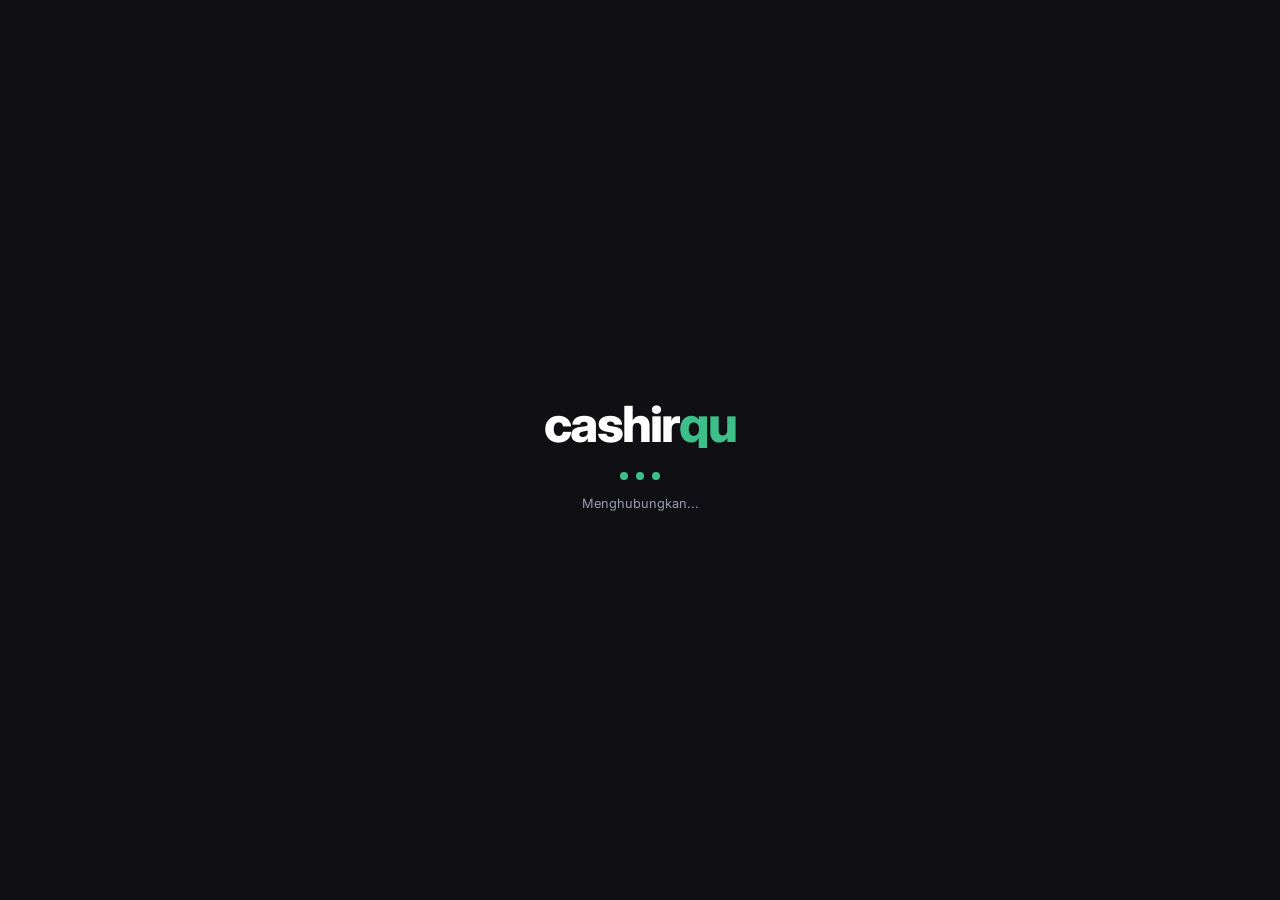
==== commit 24653a3b: "fix: load local Firebase libs directly and ensure init() is called" ====
--- a/www/index.html
+++ b/www/index.html
@@ -10,959 +10,2414 @@
   <link rel="icon" href="favicon.png" type="image/png">
   <style>
 /* ============================================
-   CASHIRQU — Minimalist Design System
-   Black / White / Green
+   CASHIRQU - Design System
+   Modern Dark Theme with Mint Green Accents
    ============================================ */
 
-@import url('https://fonts.googleapis.com/css2?family=Inter:wght@300;400;500;600;700;800&display=swap');
-
-/* --- Variables --- */
+@import url('https://fonts.googleapis.com/css2?family=Inter:wght@300;400;500;600;700;800;900&display=swap');
+
+/* --- CSS Variables --- */
 :root {
-  --bg:          #0a0a0a;
-  --bg-2:        #111111;
-  --bg-3:        #1a1a1a;
-  --bg-4:        #222222;
-  --bg-5:        #2a2a2a;
-
-  --green:       #22c55e;
-  --green-dim:   rgba(34, 197, 94, 0.12);
-  --green-border:rgba(34, 197, 94, 0.3);
-
-  --white:       #ffffff;
-  --gray-1:      #f5f5f5;
-  --gray-2:      #e0e0e0;
-  --gray-3:      #a0a0a0;
-  --gray-4:      #606060;
-  --gray-5:      #3a3a3a;
-
-  --red:         #ef4444;
-  --red-dim:     rgba(239, 68, 68, 0.1);
-
-  --border:      #1f1f1f;
-  --border-2:    #2e2e2e;
-
-  --text:        #f0f0f0;
-  --text-2:      #a0a0a0;
-  --text-3:      #606060;
-
-  --r-sm:  6px;
-  --r-md:  10px;
-  --r-lg:  14px;
-  --r-xl:  18px;
-
-  --t: 0.15s ease;
-  --t2: 0.25s ease;
-}
-
-/* --- Reset --- */
-*, *::before, *::after { margin: 0; padding: 0; box-sizing: border-box; }
-html { font-size: 15px; scroll-behavior: smooth; }
+  --bg-primary: #0f0f14;
+  --bg-secondary: #1a1a24;
+  --bg-card: #22222e;
+  --bg-card-hover: #2a2a38;
+  --bg-glass: rgba(34, 34, 46, 0.7);
+  --bg-input: #2a2a38;
+
+  --accent-primary: #3dbf8a;
+  --accent-secondary: #27ae80;
+  --accent-gradient: linear-gradient(135deg, #3dbf8a, #27ae80);
+  --accent-glow: rgba(61, 191, 138, 0.3);
+
+  --success: #22c55e;
+  --success-bg: rgba(34, 197, 94, 0.15);
+  --danger: #ef4444;
+  --danger-bg: rgba(239, 68, 68, 0.15);
+  --info: #3b82f6;
+  --info-bg: rgba(59, 130, 246, 0.15);
+  --purple: #a855f7;
+  --purple-bg: rgba(168, 85, 247, 0.15);
+
+  --text-primary: #f1f1f5;
+  --text-secondary: #9a9ab0;
+  --text-muted: #6b6b80;
+
+  --border: rgba(255, 255, 255, 0.06);
+  --border-active: rgba(61, 191, 138, 0.4);
+
+  --radius-sm: 8px;
+  --radius-md: 12px;
+  --radius-lg: 16px;
+  --radius-xl: 20px;
+  --radius-full: 50%;
+
+  --shadow-sm: 0 2px 8px rgba(0, 0, 0, 0.2);
+  --shadow-md: 0 4px 16px rgba(0, 0, 0, 0.3);
+  --shadow-lg: 0 8px 32px rgba(0, 0, 0, 0.4);
+  --shadow-glow: 0 0 20px var(--accent-glow);
+
+  --transition-fast: 0.15s ease;
+  --transition-base: 0.25s ease;
+  --transition-slow: 0.4s cubic-bezier(0.16, 1, 0.3, 1);
+}
+
+/* --- Reset & Base --- */
+*, *::before, *::after {
+  margin: 0;
+  padding: 0;
+  box-sizing: border-box;
+}
+
+html {
+  font-size: 15px;
+  scroll-behavior: smooth;
+}
 
 body {
   font-family: 'Inter', -apple-system, BlinkMacSystemFont, sans-serif;
-  background: var(--bg);
-  color: var(--text);
+  background: var(--bg-primary);
+  color: var(--text-primary);
   min-height: 100vh;
   overflow-x: hidden;
   -webkit-font-smoothing: antialiased;
 }
 
+/* Subtle background pattern */
+body::before {
+  content: '';
+  position: fixed;
+  inset: 0;
+  background:
+    radial-gradient(ellipse at 20% 0%, rgba(245, 158, 11, 0.06) 0%, transparent 50%),
+    radial-gradient(ellipse at 80% 100%, rgba(251, 146, 60, 0.04) 0%, transparent 50%);
+  pointer-events: none;
+  z-index: 0;
+}
+
 /* --- Scrollbar --- */
-::-webkit-scrollbar { width: 4px; height: 4px; }
+::-webkit-scrollbar { width: 6px; height: 6px; }
 ::-webkit-scrollbar-track { background: transparent; }
-::-webkit-scrollbar-thumb { background: var(--border-2); border-radius: 4px; }
-
-/* --- Utility --- */
-.hidden { display: none !important; }
-.text-success { color: var(--green); }
-.text-danger  { color: var(--red); }
-.text-accent  { color: var(--green); }
-.text-muted   { color: var(--text-3); }
-.fw-bold      { font-weight: 700; }
-.mt-12        { margin-top: 12px; }
-.mb-8         { margin-bottom: 8px; }
-.gap-8        { gap: 8px; }
-.flex         { display: flex; }
-.items-center { align-items: center; }
-.justify-between { justify-content: space-between; }
-
-/* ============================================================
-   PRICING SCREEN
-   ============================================================ */
-.pricing-overlay {
-  position: fixed; inset: 0;
-  background: var(--bg);
-  z-index: 9999;
-  overflow-y: auto;
-  display: flex;
-  align-items: flex-start;
-  justify-content: center;
-  padding: 32px 16px 60px;
-}
-.pricing-container { width: 100%; max-width: 820px; animation: fadeInUp 0.4s ease; }
-.pricing-title { text-align: center; font-size: 1.5rem; font-weight: 700; color: var(--white); margin: 0 0 6px; letter-spacing: -0.3px; }
-.pricing-subtitle { text-align: center; color: var(--text-2); font-size: 0.85rem; margin: 0 0 28px; }
-
-.trial-banner {
-  display: flex; align-items: center; justify-content: space-between;
-  gap: 16px; flex-wrap: wrap;
-  background: var(--green-dim);
-  border: 1px solid var(--green-border);
-  border-radius: var(--r-lg);
-  padding: 16px 20px;
-  margin-bottom: 24px;
-}
-.trial-banner-content { display: flex; align-items: center; gap: 12px; }
-.trial-icon { font-size: 1.4rem; }
-.trial-title { font-weight: 700; font-size: 0.95rem; color: var(--white); }
-.trial-desc { font-size: 0.78rem; color: var(--text-2); margin-top: 2px; }
-
-.btn-trial {
-  background: var(--green);
-  color: #000;
-  font-weight: 700;
-  font-size: 0.85rem;
-  padding: 10px 22px;
-  border: none;
-  border-radius: var(--r-md);
-  cursor: pointer;
-  white-space: nowrap;
-  transition: opacity var(--t);
-}
-.btn-trial:hover { opacity: 0.85; }
-.btn-trial:disabled { opacity: 0.4; cursor: not-allowed; }
-
-.pricing-cards { display: grid; grid-template-columns: repeat(3, 1fr); gap: 16px; margin-bottom: 28px; }
-@media (max-width: 680px) {
-  .pricing-cards { grid-template-columns: 1fr; }
-  .trial-banner { flex-direction: column; text-align: center; }
-  .trial-banner-content { flex-direction: column; }
-}
-
-.pricing-card {
-  background: var(--bg-3);
-  border: 1px solid var(--border-2);
-  border-radius: var(--r-xl);
-  padding: 24px 20px;
-  display: flex; flex-direction: column; gap: 10px;
-  transition: border-color var(--t2);
-  position: relative;
-}
-.pricing-card:hover { border-color: var(--green-border); }
-.pricing-card--featured { border-color: var(--green); }
-
-.plan-badge {
-  position: absolute; top: -12px; left: 50%; transform: translateX(-50%);
-  background: var(--green);
-  color: #000;
-  font-size: 0.7rem; font-weight: 700;
-  padding: 3px 14px;
-  border-radius: 20px;
-  white-space: nowrap;
-}
-.plan-icon { font-size: 1.3rem; text-align: center; }
-.plan-name { font-weight: 700; font-size: 1rem; color: var(--white); text-align: center; }
-.plan-price { font-size: 1.6rem; font-weight: 800; color: var(--green); text-align: center; line-height: 1.2; letter-spacing: -0.5px; }
-.plan-per { font-size: 0.78rem; font-weight: 400; color: var(--text-2); }
-.plan-savings { text-align: center; font-size: 0.75rem; color: var(--green); font-weight: 600; }
-.plan-features { list-style: none; padding: 0; margin: 0; display: flex; flex-direction: column; gap: 6px; flex: 1; }
-.plan-features li { font-size: 0.8rem; color: var(--text-2); }
-.btn-plan {
-  width: 100%; padding: 11px;
-  border: 1px solid var(--border-2);
-  border-radius: var(--r-md);
-  background: transparent;
-  color: var(--text);
-  font-weight: 600; font-size: 0.85rem;
-  cursor: pointer;
-  transition: all var(--t);
-  margin-top: auto;
-}
-.btn-plan:hover { border-color: var(--green); color: var(--green); }
-.btn-plan--featured { background: var(--green); color: #000; border-color: var(--green); }
-.btn-plan--featured:hover { opacity: 0.85; color: #000; }
-.btn-plan:disabled { opacity: 0.4; cursor: not-allowed; }
-.pricing-footer { text-align: center; display: flex; flex-direction: column; align-items: center; gap: 10px; }
-#pricing-status-msg { color: var(--text-2); font-size: 0.83rem; min-height: 20px; }
-.btn-pricing-logout { background: transparent; border: none; color: var(--text-3); font-size: 0.8rem; cursor: pointer; text-decoration: underline; padding: 4px 8px; transition: color var(--t); }
-.btn-pricing-logout:hover { color: var(--text-2); }
-
-/* ============================================================
-   SPLASH SCREEN
-   ============================================================ */
-@keyframes splashFadeIn { from { opacity: 0; transform: translateY(8px); } to { opacity: 1; transform: translateY(0); } }
-@keyframes splashBounce { 0%, 80%, 100% { transform: scale(0.6); opacity: 0.3; } 40% { transform: scale(1.1); opacity: 1; } }
-#splash-screen.fade-out { animation: splashOut 0.3s ease forwards; }
-@keyframes splashOut { from { opacity: 1; } to { opacity: 0; pointer-events: none; } }
-
-/* ============================================================
-   WELCOME / LOGIN SCREEN
-   ============================================================ */
+::-webkit-scrollbar-thumb { background: var(--text-muted); border-radius: 10px; }
+::-webkit-scrollbar-thumb:hover { background: var(--text-secondary); }
+
+/* ===== WELCOME / SETUP SCREEN ===== */
 .welcome-overlay {
-  position: fixed; inset: 0;
-  background: var(--bg);
+  position: fixed;
+  inset: 0;
+  background: var(--bg-primary);
   z-index: 5000;
   display: flex;
   align-items: center;
   justify-content: center;
-  animation: fadeIn 0.3s ease;
-}
-
-@keyframes fadeIn { from { opacity: 0; } to { opacity: 1; } }
-@keyframes fadeInUp { from { opacity: 0; transform: translateY(16px); } to { opacity: 1; transform: translateY(0); } }
-
+  animation: fadeIn 0.5s ease;
+}
+
+/* Generic hidden class */
+.hidden {
+  display: none !important;
+}
+
+/* ===== NEW AUTH SCREEN ===== */
 .auth-container {
   text-align: center;
-  max-width: 400px;
+  max-width: 420px;
   width: 100%;
   padding: 40px 24px;
-  animation: fadeInUp 0.35s ease;
-}
-
-.auth-subtitle { font-size: 0.85rem; color: var(--text-2); margin-bottom: 24px; }
+  animation: fadeInUp 0.4s ease;
+}
+
+@keyframes fadeInUp {
+  from { opacity: 0; transform: translateY(20px); }
+  to   { opacity: 1; transform: translateY(0); }
+}
+
+.auth-logo {
+  width: 80px;
+  height: 80px;
+  background: var(--accent-gradient);
+  border-radius: 22px;
+  display: flex;
+  align-items: center;
+  justify-content: center;
+  font-size: 2.4rem;
+  margin: 0 auto 20px;
+  box-shadow: 0 0 40px var(--accent-glow), 0 8px 24px rgba(0,0,0,0.4);
+  animation: floatBounce 3s ease-in-out infinite;
+}
+
+.auth-title {
+  font-size: 1.9rem;
+  font-weight: 900;
+  background: var(--accent-gradient);
+  -webkit-background-clip: text;
+  -webkit-text-fill-color: transparent;
+  background-clip: text;
+  margin-bottom: 6px;
+  letter-spacing: -0.5px;
+}
+
+.auth-subtitle {
+  font-size: 0.9rem;
+  color: var(--text-secondary);
+  margin-bottom: 28px;
+}
 
 .auth-card {
-  background: var(--bg-2);
-  border: 1px solid var(--border-2);
-  border-radius: var(--r-lg);
+  background: var(--bg-card);
+  border: 1px solid var(--border);
+  border-radius: var(--radius-lg);
   padding: 20px;
   text-align: left;
-  transition: border-color var(--t2);
-}
-.auth-card:hover { border-color: var(--gray-5); }
-.auth-card-header { display: flex; align-items: center; gap: 14px; margin-bottom: 16px; }
+  margin-bottom: 0;
+  transition: border-color var(--transition-base);
+}
+
+.auth-card:hover {
+  border-color: rgba(245, 158, 11, 0.2);
+}
+
+.auth-card-header {
+  display: flex;
+  align-items: center;
+  gap: 14px;
+  margin-bottom: 16px;
+}
+
 .auth-card-icon {
-  font-size: 1.2rem; width: 42px; height: 42px;
-  background: var(--bg-4);
-  border-radius: var(--r-md);
-  display: flex; align-items: center; justify-content: center;
+  font-size: 1.8rem;
+  width: 46px;
+  height: 46px;
+  background: var(--bg-card-hover);
+  border-radius: var(--radius-md);
+  display: flex;
+  align-items: center;
+  justify-content: center;
   flex-shrink: 0;
 }
-.auth-card-title { font-size: 0.95rem; font-weight: 600; color: var(--white); }
-.auth-card-desc { font-size: 0.78rem; color: var(--text-2); margin-top: 2px; }
+
+.auth-card-title {
+  font-size: 1rem;
+  font-weight: 700;
+  color: var(--text-primary);
+}
+
+.auth-card-desc {
+  font-size: 0.8rem;
+  color: var(--text-secondary);
+  margin-top: 2px;
+}
 
 .btn-google {
   width: 100%;
-  display: flex; align-items: center; justify-content: center; gap: 10px;
+  display: flex;
+  align-items: center;
+  justify-content: center;
+  gap: 10px;
+  padding: 13px 20px;
+  background: #ffffff;
+  color: #3c4043;
+  border: none;
+  border-radius: var(--radius-md);
+  font-family: inherit;
+  font-size: 0.95rem;
+  font-weight: 600;
+  cursor: pointer;
+  transition: all var(--transition-base);
+  box-shadow: 0 2px 8px rgba(0,0,0,0.3);
+}
+
+.btn-google:hover {
+  background: #f8f8f8;
+  box-shadow: 0 4px 16px rgba(0,0,0,0.4);
+  transform: translateY(-1px);
+}
+
+.btn-google:disabled {
+  opacity: 0.6;
+  cursor: not-allowed;
+  transform: none;
+}
+
+.auth-divider {
+  display: flex;
+  align-items: center;
+  gap: 12px;
+  margin: 18px 0;
+  color: var(--text-muted);
+  font-size: 0.8rem;
+}
+
+.auth-divider::before,
+.auth-divider::after {
+  content: '';
+  flex: 1;
+  height: 1px;
+  background: var(--border);
+}
+
+.auth-input-row {
+  display: flex;
+  gap: 10px;
+  align-items: center;
+}
+
+.auth-code-input {
+  flex: 1;
+  padding: 12px 16px !important;
+  background: var(--bg-input) !important;
+  border: 2px solid var(--border) !important;
+  border-radius: var(--radius-md) !important;
+  color: var(--text-primary) !important;
+  font-family: 'Inter', monospace !important;
+  outline: none;
+  transition: border-color var(--transition-base);
+}
+
+.auth-code-input:focus {
+  border-color: var(--accent-primary) !important;
+  box-shadow: 0 0 0 4px var(--accent-glow);
+}
+
+.auth-footer {
+  margin-top: 24px;
+  font-size: 0.75rem;
+  color: var(--text-muted);
+}
+
+.welcome-container {
+  text-align: center;
+  max-width: 480px;
+  width: 100%;
+  padding: 40px 30px;
+}
+
+.welcome-logo {
+  width: 90px;
+  height: 90px;
+  background: var(--accent-gradient);
+  border-radius: 24px;
+  display: flex;
+  align-items: center;
+  justify-content: center;
+  font-size: 2.8rem;
+  margin: 0 auto 28px;
+  box-shadow: 0 0 40px var(--accent-glow), 0 8px 32px rgba(0,0,0,0.4);
+  animation: floatBounce 3s ease-in-out infinite;
+}
+
+@keyframes floatBounce {
+  0%, 100% { transform: translateY(0); }
+  50% { transform: translateY(-8px); }
+}
+
+.welcome-title {
+  font-size: 2rem;
+  font-weight: 900;
+  background: var(--accent-gradient);
+  -webkit-background-clip: text;
+  -webkit-text-fill-color: transparent;
+  background-clip: text;
+  margin-bottom: 8px;
+  letter-spacing: -0.5px;
+}
+
+.welcome-subtitle {
+  font-size: 0.95rem;
+  color: var(--text-secondary);
+  margin-bottom: 40px;
+  line-height: 1.5;
+}
+
+.welcome-form {
+  background: var(--bg-card);
+  border: 1px solid var(--border);
+  border-radius: var(--radius-xl);
+  padding: 32px;
+  text-align: left;
+}
+
+.welcome-form .form-label {
+  font-size: 0.85rem;
+  font-weight: 600;
+  color: var(--text-primary);
+  margin-bottom: 10px;
+  display: block;
+}
+
+.welcome-form .form-input {
+  width: 100%;
+  padding: 14px 18px;
+  background: var(--bg-input);
+  border: 2px solid var(--border);
+  border-radius: var(--radius-md);
+  color: var(--text-primary);
+  font-family: inherit;
+  font-size: 1.05rem;
+  font-weight: 600;
+  outline: none;
+  transition: border-color var(--transition-base);
+  text-align: center;
+}
+
+.welcome-form .form-input:focus {
+  border-color: var(--accent-primary);
+  box-shadow: 0 0 0 4px var(--accent-glow);
+}
+
+.welcome-form .form-input::placeholder {
+  color: var(--text-muted);
+  font-weight: 400;
+}
+
+.welcome-form .form-hint {
+  font-size: 0.75rem;
+  color: var(--text-muted);
+  margin-top: 8px;
+  text-align: center;
+}
+
+.welcome-btn {
+  width: 100%;
+  padding: 16px;
+  border: none;
+  border-radius: var(--radius-md);
+  background: var(--accent-gradient);
+  color: #000;
+  font-family: inherit;
+  font-size: 1rem;
+  font-weight: 700;
+  cursor: pointer;
+  margin-top: 24px;
+  transition: all var(--transition-base);
+  box-shadow: var(--shadow-glow);
+  letter-spacing: 0.3px;
+}
+
+.welcome-btn:hover {
+  box-shadow: 0 0 40px var(--accent-glow);
+  transform: translateY(-2px);
+}
+
+.welcome-btn:active {
+  transform: scale(0.98);
+}
+
+.welcome-btn:disabled {
+  opacity: 0.4;
+  cursor: not-allowed;
+  transform: none;
+  box-shadow: none;
+}
+
+.welcome-decor {
+  margin-top: 32px;
+  font-size: 0.78rem;
+  color: var(--text-muted);
+}
+
+/* --- App Container --- */
+.app-container {
+  position: relative;
+  z-index: 1;
+  max-width: 1440px;
+  margin: 0 auto;
+  padding: 20px;
+  min-height: 100vh;
+}
+
+.app-container.hidden {
+  display: none;
+}
+
+/* --- Header --- */
+.app-header {
+  display: flex;
+  align-items: center;
+  justify-content: space-between;
+  padding: 16px 24px;
+  background: var(--bg-glass);
+  backdrop-filter: blur(20px);
+  border: 1px solid var(--border);
+  border-radius: var(--radius-lg);
+  margin-bottom: 20px;
+  gap: 16px;
+  flex-wrap: wrap;
+}
+
+.app-logo {
+  display: flex;
+  align-items: center;
+  gap: 12px;
+}
+
+.app-logo .logo-icon {
+  width: 42px;
+  height: 42px;
+  background: var(--accent-gradient);
+  border-radius: var(--radius-md);
+  display: flex;
+  align-items: center;
+  justify-content: center;
+  font-size: 1.3rem;
+  box-shadow: var(--shadow-glow);
+}
+
+.app-logo h1 {
+  font-size: 1.3rem;
+  font-weight: 800;
+  background: var(--accent-gradient);
+  -webkit-background-clip: text;
+  -webkit-text-fill-color: transparent;
+  background-clip: text;
+  letter-spacing: -0.5px;
+}
+
+.app-logo .subtitle {
+  font-size: 0.73rem;
+  color: var(--text-muted);
+  font-weight: 400;
+  letter-spacing: 0.5px;
+}
+
+/* Edit name button */
+.edit-name-btn {
+  background: none;
+  border: none;
+  color: var(--text-muted);
+  cursor: pointer;
+  font-size: 0.75rem;
+  padding: 2px 6px;
+  border-radius: 4px;
+  transition: all var(--transition-fast);
+  opacity: 0;
+}
+
+.app-logo:hover .edit-name-btn {
+  opacity: 1;
+}
+
+.edit-name-btn:hover {
+  color: var(--accent-primary);
+  background: var(--accent-glow);
+}
+
+/* --- Navigation Tabs --- */
+.nav-tabs {
+  display: flex;
+  gap: 4px;
+  background: var(--bg-primary);
+  padding: 4px;
+  border-radius: var(--radius-md);
+  border: 1px solid var(--border);
+}
+
+.nav-tab {
+  padding: 10px 20px;
+  border: none;
+  background: transparent;
+  color: var(--text-secondary);
+  font-family: inherit;
+  font-size: 0.85rem;
+  font-weight: 500;
+  border-radius: var(--radius-sm);
+  cursor: pointer;
+  transition: all var(--transition-base);
+  display: flex;
+  align-items: center;
+  gap: 8px;
+  white-space: nowrap;
+}
+
+.nav-tab:hover {
+  color: var(--text-primary);
+  background: var(--bg-card);
+}
+
+.nav-tab.active {
+  background: var(--accent-gradient);
+  color: #000;
+  font-weight: 600;
+  box-shadow: var(--shadow-glow);
+}
+
+.nav-tab .tab-icon {
+  font-size: 1.05rem;
+}
+
+/* --- Page Sections --- */
+.page-section {
+  display: none;
+  animation: fadeSlideIn 0.4s var(--transition-slow);
+}
+
+.page-section.active {
+  display: block;
+}
+
+@keyframes fadeSlideIn {
+  from { opacity: 0; transform: translateY(12px); }
+  to { opacity: 1; transform: translateY(0); }
+}
+
+/* --- Kasir Layout --- */
+.kasir-layout {
+  display: grid;
+  grid-template-columns: 1fr 400px;
+  gap: 20px;
+  align-items: start;
+}
+
+/* --- Section Card --- */
+.section-card {
+  background: var(--bg-card);
+  border: 1px solid var(--border);
+  border-radius: var(--radius-lg);
+  overflow: hidden;
+}
+
+.section-header {
+  display: flex;
+  align-items: center;
+  justify-content: space-between;
+  padding: 18px 20px;
+  border-bottom: 1px solid var(--border);
+}
+
+.section-title {
+  font-size: 1rem;
+  font-weight: 700;
+  display: flex;
+  align-items: center;
+  gap: 10px;
+}
+
+.section-title .icon {
+  font-size: 1.15rem;
+}
+
+.section-body {
+  padding: 16px 20px;
+}
+
+/* --- Category Filters --- */
+.category-filters {
+  display: flex;
+  gap: 8px;
   padding: 12px 20px;
-  background: var(--white);
-  color: #1a1a1a;
-  border: none;
-  border-radius: var(--r-md);
+  overflow-x: auto;
+  border-bottom: 1px solid var(--border);
+}
+
+.category-btn {
+  padding: 7px 16px;
+  border: 1px solid var(--border);
+  background: transparent;
+  color: var(--text-secondary);
   font-family: inherit;
-  font-size: 0.9rem; font-weight: 600;
+  font-size: 0.8rem;
+  font-weight: 500;
+  border-radius: 50px;
   cursor: pointer;
-  transition: opacity var(--t);
-}
-.btn-google:hover { opacity: 0.9; }
-.btn-google:disabled { opacity: 0.5; cursor: not-allowed; }
-
-.auth-divider {
-  display: flex; align-items: center; gap: 12px;
-  margin: 16px 0;
-  color: var(--text-3); font-size: 0.78rem;
-}
-.auth-divider::before, .auth-divider::after {
-  content: ''; flex: 1; height: 1px; background: var(--border-2);
-}
-
-.auth-input-row { display: flex; gap: 8px; align-items: center; }
-.auth-code-input {
-  flex: 1; padding: 11px 14px !important;
-  background: var(--bg-4) !important;
-  border: 1px solid var(--border-2) !important;
-  border-radius: var(--r-md) !important;
-  color: var(--text) !important;
-  font-family: inherit !important;
-  outline: none;
-  transition: border-color var(--t);
-}
-.auth-code-input:focus { border-color: var(--green) !important; }
-.auth-footer { margin-top: 20px; font-size: 0.72rem; color: var(--text-3); }
-
-/* New shop / welcome form */
-.welcome-container { text-align: center; max-width: 440px; width: 100%; padding: 40px 24px; }
-.welcome-title { font-size: 1.6rem; font-weight: 700; color: var(--white); margin-bottom: 6px; letter-spacing: -0.4px; }
-.welcome-subtitle { font-size: 0.88rem; color: var(--text-2); margin-bottom: 28px; line-height: 1.5; }
-
-.welcome-form {
-  background: var(--bg-2);
-  border: 1px solid var(--border-2);
-  border-radius: var(--r-xl);
-  padding: 28px;
-  text-align: left;
-}
-.welcome-form .form-label { font-size: 0.8rem; font-weight: 600; color: var(--text-2); margin-bottom: 8px; display: block; }
-.welcome-form .form-input {
-  width: 100%; padding: 13px 16px;
-  background: var(--bg-4);
-  border: 1px solid var(--border-2);
-  border-radius: var(--r-md);
-  color: var(--white);
-  font-family: inherit; font-size: 1rem; font-weight: 600;
-  outline: none;
-  transition: border-color var(--t);
+  transition: all var(--transition-fast);
+  white-space: nowrap;
+}
+
+.category-btn:hover {
+  border-color: var(--accent-primary);
+  color: var(--accent-primary);
+}
+
+.category-btn.active {
+  background: var(--accent-gradient);
+  border-color: transparent;
+  color: #000;
+  font-weight: 600;
+}
+
+/* --- Menu Grid --- */
+.menu-grid {
+  display: grid;
+  grid-template-columns: repeat(auto-fill, minmax(155px, 1fr));
+  gap: 12px;
+  padding: 16px 20px;
+}
+
+.menu-item {
+  background: var(--bg-secondary);
+  border: 1px solid var(--border);
+  border-radius: var(--radius-md);
+  cursor: pointer;
+  transition: all var(--transition-base);
   text-align: center;
-}
-.welcome-form .form-input:focus { border-color: var(--green); }
-.welcome-form .form-input::placeholder { color: var(--text-3); font-weight: 400; }
-.welcome-form .form-hint { font-size: 0.73rem; color: var(--text-3); margin-top: 8px; text-align: center; }
-
-.welcome-btn {
-  width: 100%; padding: 14px;
-  border: none; border-radius: var(--r-md);
-  background: var(--green);
-  color: #000;
-  font-family: inherit; font-size: 0.95rem; font-weight: 700;
-  cursor: pointer; margin-top: 20px;
-  transition: opacity var(--t);
-}
-.welcome-btn:hover { opacity: 0.85; }
-.welcome-btn:active { opacity: 0.7; }
-.welcome-btn:disabled { opacity: 0.4; cursor: not-allowed; }
-.welcome-decor { margin-top: 24px; font-size: 0.75rem; color: var(--text-3); }
-
-/* ============================================================
-   APP CONTAINER
-   ============================================================ */
-.app-container {
-  position: relative; z-index: 1;
-  max-width: 1440px; margin: 0 auto;
-  padding: 16px;
-  min-height: 100vh;
-}
-.app-container.hidden { display: none; }
-
-/* ============================================================
-   HEADER
-   ============================================================ */
-.app-header {
-  display: flex; align-items: center;
-  justify-content: space-between;
-  padding: 14px 20px;
-  background: var(--bg-2);
-  border: 1px solid var(--border);
-  border-radius: var(--r-lg);
-  margin-bottom: 16px;
-  gap: 12px;
-  flex-wrap: wrap;
-}
-.app-logo { display: flex; align-items: center; gap: 10px; }
-.app-logo .logo-icon {
-  width: 36px; height: 36px;
-  background: var(--green);
-  border-radius: var(--r-sm);
-  display: flex; align-items: center; justify-content: center;
-  font-size: 1.1rem;
-}
-.app-logo h1 { font-size: 1.1rem; font-weight: 700; color: var(--white); letter-spacing: -0.3px; }
-.app-logo .subtitle { font-size: 0.7rem; color: var(--text-3); font-weight: 400; }
-
-.edit-name-btn {
-  background: none; border: none; color: var(--text-3);
-  cursor: pointer; font-size: 0.7rem;
-  padding: 2px 6px; border-radius: 4px;
-  transition: color var(--t); opacity: 0;
-}
-.app-logo:hover .edit-name-btn { opacity: 1; }
-.edit-name-btn:hover { color: var(--green); }
-
-/* --- Nav Tabs --- */
-.nav-tabs {
-  display: flex; gap: 2px;
-  background: var(--bg);
-  padding: 3px;
-  border-radius: var(--r-md);
-  border: 1px solid var(--border);
-}
-.nav-tab {
-  padding: 8px 18px;
-  border: none; background: transparent;
-  color: var(--text-3);
-  font-family: inherit; font-size: 0.82rem; font-weight: 500;
-  border-radius: var(--r-sm);
-  cursor: pointer;
-  transition: all var(--t);
-  display: flex; align-items: center; gap: 6px;
+  position: relative;
+  overflow: hidden;
+  user-select: none;
+}
+
+.menu-item:hover {
+  border-color: var(--border-active);
+  background: var(--bg-card-hover);
+  transform: translateY(-2px);
+  box-shadow: var(--shadow-md);
+}
+
+.menu-item:active {
+  transform: scale(0.96);
+}
+
+/* Menu item image */
+.menu-item .item-img-wrap {
+  width: 100%;
+  aspect-ratio: 1;
+  overflow: hidden;
+  background: var(--bg-card);
+  position: relative;
+}
+
+.menu-item .item-img {
+  width: 100%;
+  height: 100%;
+  object-fit: cover;
+  transition: transform var(--transition-base);
+}
+
+.menu-item:hover .item-img {
+  transform: scale(1.05);
+}
+
+.menu-item .item-placeholder {
+  width: 100%;
+  height: 100%;
+  display: flex;
+  align-items: center;
+  justify-content: center;
+  font-size: 2.5rem;
+  color: var(--text-muted);
+  background: linear-gradient(135deg, var(--bg-card), var(--bg-secondary));
+}
+
+.menu-item .item-details {
+  padding: 12px 10px 14px;
+}
+
+.menu-item .item-name {
+  font-size: 0.82rem;
+  font-weight: 600;
+  margin-bottom: 4px;
+  color: var(--text-primary);
   white-space: nowrap;
-}
-.nav-tab:hover { color: var(--text); background: var(--bg-3); }
-.nav-tab.active { background: var(--green); color: #000; font-weight: 700; }
-.nav-tab .tab-icon { font-size: 0.95rem; }
-
-/* --- Page Sections --- */
-.page-section { display: none; animation: fadeInUp 0.3s ease; }
-.page-section.active { display: block; }
-
-/* ============================================================
-   KASIR LAYOUT
-   ============================================================ */
-.kasir-layout { display: grid; grid-template-columns: 1fr 380px; gap: 16px; align-items: start; }
-
-.section-card { background: var(--bg-2); border: 1px solid var(--border); border-radius: var(--r-lg); overflow: hidden; }
-.section-header { display: flex; align-items: center; justify-content: space-between; padding: 16px 18px; border-bottom: 1px solid var(--border); }
-.section-title { font-size: 0.88rem; font-weight: 700; display: flex; align-items: center; gap: 8px; color: var(--white); }
-.section-title .icon { font-size: 1rem; }
-.section-body { padding: 14px 18px; }
-
-/* --- Category Filters --- */
-.category-filters { display: flex; gap: 6px; padding: 12px 18px; overflow-x: auto; border-bottom: 1px solid var(--border); }
-.category-btn {
-  padding: 6px 14px;
-  border: 1px solid var(--border-2);
-  background: transparent;
-  color: var(--text-2);
-  font-family: inherit; font-size: 0.78rem; font-weight: 500;
-  border-radius: 50px; cursor: pointer;
-  transition: all var(--t);
-  white-space: nowrap;
-}
-.category-btn:hover { border-color: var(--green); color: var(--green); }
-.category-btn.active { background: var(--green); border-color: var(--green); color: #000; font-weight: 600; }
-
-/* --- Menu Grid --- */
-.menu-grid { display: grid; grid-template-columns: repeat(auto-fill, minmax(148px, 1fr)); gap: 10px; padding: 14px 18px; }
-.menu-item {
-  background: var(--bg-3);
-  border: 1px solid var(--border);
-  border-radius: var(--r-md);
-  cursor: pointer;
-  transition: border-color var(--t2), background var(--t2);
-  text-align: center; position: relative; overflow: hidden;
-  user-select: none;
-}
-.menu-item:hover { border-color: var(--green); background: var(--bg-4); }
-.menu-item:active { opacity: 0.7; }
-
-.menu-item .item-img-wrap { width: 100%; aspect-ratio: 1; overflow: hidden; background: var(--bg-4); position: relative; }
-.menu-item .item-img { width: 100%; height: 100%; object-fit: cover; transition: transform var(--t2); }
-.menu-item:hover .item-img { transform: scale(1.04); }
-.menu-item .item-placeholder {
-  width: 100%; height: 100%;
-  display: flex; align-items: center; justify-content: center;
-  font-size: 2rem; color: var(--text-3);
-  background: var(--bg-4);
-}
-.menu-item .item-details { padding: 10px 8px 12px; }
-.menu-item .item-name { font-size: 0.8rem; font-weight: 600; margin-bottom: 3px; color: var(--white); white-space: nowrap; overflow: hidden; text-overflow: ellipsis; }
-.menu-item .item-price { font-size: 0.78rem; font-weight: 700; color: var(--green); }
-
-/* Pop animation */
-.menu-item.clicked { animation: itemPop 0.25s ease; }
+  overflow: hidden;
+  text-overflow: ellipsis;
+}
+
+.menu-item .item-price {
+  font-size: 0.8rem;
+  font-weight: 700;
+  color: var(--accent-primary);
+}
+
+/* Click animation */
+.menu-item.clicked {
+  animation: itemPop 0.3s ease;
+}
+
 @keyframes itemPop {
   0% { transform: scale(1); }
-  40% { transform: scale(0.93); }
+  50% { transform: scale(0.92); box-shadow: 0 0 20px var(--accent-glow); }
   100% { transform: scale(1); }
 }
+
+/* Floating +1 animation */
 .float-add {
-  position: absolute; top: 50%; left: 50%;
+  position: absolute;
+  top: 50%;
+  left: 50%;
   transform: translate(-50%, -50%);
-  font-size: 1.4rem; font-weight: 800; color: var(--white);
-  pointer-events: none; animation: floatUp 0.6s ease forwards; z-index: 10;
-}
+  font-size: 1.8rem;
+  font-weight: 800;
+  color: #fff;
+  pointer-events: none;
+  animation: floatUp 0.7s ease forwards;
+  z-index: 10;
+  text-shadow: 0 2px 12px rgba(0,0,0,0.5), 0 0 20px var(--accent-glow);
+}
+
 @keyframes floatUp {
-  0% { opacity: 1; transform: translate(-50%, -50%) scale(0.6); }
-  50% { opacity: 1; transform: translate(-50%, -110%) scale(1.1); }
+  0% { opacity: 1; transform: translate(-50%, -50%) scale(0.5); }
+  50% { opacity: 1; transform: translate(-50%, -100%) scale(1.2); }
   100% { opacity: 0; transform: translate(-50%, -160%) scale(0.8); }
 }
 
 /* --- Cart --- */
-.cart-section { display: none !important; }
-
+.cart-section {
+  display: none !important;
+}
+
+/* Inline Cart Controls */
 .btn-add-inline {
-  width: 100%; padding: 7px 10px;
-  background: var(--bg-4);
-  border: 1px solid var(--border-2);
-  border-radius: var(--r-sm);
-  color: var(--text); font-weight: 600; font-size: 0.8rem;
-  cursor: pointer; margin-top: 8px;
-  transition: all var(--t);
-}
-.btn-add-inline:hover { border-color: var(--green); color: var(--green); }
+  width: 100%;
+  padding: 8px 12px;
+  background: var(--bg-card-hover);
+  border: 1px solid var(--border);
+  border-radius: var(--radius-sm);
+  color: var(--text-primary);
+  font-weight: 600;
+  font-size: 0.85rem;
+  cursor: pointer;
+  margin-top: 10px;
+  transition: all var(--transition-base);
+}
+.btn-add-inline:hover {
+  background: rgba(61, 191, 138, 0.1);
+  border-color: var(--accent-primary);
+}
 
 .stepper-inline {
-  display: flex; align-items: center; justify-content: space-between;
-  width: 100%; margin-top: 8px;
-  background: var(--bg-4);
-  border: 1px solid var(--green);
-  border-radius: var(--r-sm);
-  overflow: hidden; height: 32px;
+  display: flex;
+  align-items: center;
+  justify-content: space-between;
+  width: 100%;
+  margin-top: 10px;
+  background: var(--bg-card);
+  border: 1px solid var(--accent-primary);
+  border-radius: var(--radius-sm);
+  overflow: hidden;
+  height: 34px;
 }
 .stepper-btn {
-  background: transparent; border: none;
-  color: var(--green); font-size: 1rem; font-weight: bold;
-  padding: 0 12px; height: 100%;
+  background: rgba(61, 191, 138, 0.15);
+  border: none;
+  color: var(--accent-primary);
+  font-size: 1.1rem;
+  font-weight: bold;
+  padding: 0 14px;
+  height: 100%;
   cursor: pointer;
-  transition: background var(--t);
-}
-.stepper-btn:hover { background: var(--green-dim); }
-.stepper-qty { font-weight: 700; font-size: 0.9rem; color: var(--white); }
-
-.cart-items { max-height: 300px; overflow-y: auto; padding: 4px 0; }
-.cart-empty { text-align: center; padding: 36px 20px; color: var(--text-3); }
-.cart-empty .empty-icon { font-size: 2rem; display: block; margin-bottom: 10px; }
-.cart-empty p { font-size: 0.82rem; }
+  display: flex;
+  align-items: center;
+  justify-content: center;
+}
+.stepper-btn:hover {
+  background: rgba(61, 191, 138, 0.3);
+}
+.stepper-qty {
+  font-weight: 700;
+  font-size: 0.95rem;
+  color: var(--text-primary);
+}
+
+.cart-items {
+  max-height: 320px;
+  overflow-y: auto;
+  padding: 8px 0;
+}
+
+.cart-empty {
+  text-align: center;
+  padding: 40px 20px;
+  color: var(--text-muted);
+}
+
+.cart-empty .empty-icon {
+  font-size: 3rem;
+  display: block;
+  margin-bottom: 12px;
+  opacity: 0.5;
+}
+
+.cart-empty p {
+  font-size: 0.85rem;
+}
 
 .cart-item {
-  display: flex; align-items: center; gap: 10px;
+  display: flex;
+  align-items: center;
+  gap: 10px;
   padding: 8px 16px;
-  transition: background var(--t);
-  animation: slideIn 0.2s ease;
-}
-.cart-item:hover { background: var(--bg-3); }
-@keyframes slideIn { from { opacity: 0; transform: translateX(12px); } to { opacity: 1; transform: translateX(0); } }
-
-.cart-item .ci-thumb { width: 36px; height: 36px; border-radius: var(--r-sm); overflow: hidden; flex-shrink: 0; background: var(--bg-4); }
-.cart-item .ci-thumb img { width: 100%; height: 100%; object-fit: cover; }
-.cart-item .ci-thumb-placeholder { width: 100%; height: 100%; display: flex; align-items: center; justify-content: center; font-size: 0.9rem; color: var(--text-3); }
-.cart-item .ci-info { flex: 1; min-width: 0; }
-.cart-item .ci-name { font-size: 0.78rem; font-weight: 600; white-space: nowrap; overflow: hidden; text-overflow: ellipsis; }
-.cart-item .ci-price { font-size: 0.68rem; color: var(--text-3); }
-.cart-item .ci-controls { display: flex; align-items: center; gap: 4px; flex-shrink: 0; }
+  transition: background var(--transition-fast);
+  animation: slideIn 0.25s ease;
+}
+
+.cart-item:hover {
+  background: var(--bg-secondary);
+}
+
+@keyframes slideIn {
+  from { opacity: 0; transform: translateX(20px); }
+  to { opacity: 1; transform: translateX(0); }
+}
+
+.cart-item .ci-thumb {
+  width: 38px;
+  height: 38px;
+  border-radius: 8px;
+  overflow: hidden;
+  flex-shrink: 0;
+  background: var(--bg-card);
+}
+
+.cart-item .ci-thumb img {
+  width: 100%;
+  height: 100%;
+  object-fit: cover;
+}
+
+.cart-item .ci-thumb-placeholder {
+  width: 100%;
+  height: 100%;
+  display: flex;
+  align-items: center;
+  justify-content: center;
+  font-size: 1rem;
+  color: var(--text-muted);
+  background: linear-gradient(135deg, var(--bg-card), var(--bg-secondary));
+}
+
+.cart-item .ci-info {
+  flex: 1;
+  min-width: 0;
+}
+
+.cart-item .ci-name {
+  font-size: 0.8rem;
+  font-weight: 600;
+  white-space: nowrap;
+  overflow: hidden;
+  text-overflow: ellipsis;
+}
+
+.cart-item .ci-price {
+  font-size: 0.7rem;
+  color: var(--text-muted);
+}
+
+.cart-item .ci-controls {
+  display: flex;
+  align-items: center;
+  gap: 5px;
+  flex-shrink: 0;
+}
+
 .cart-item .ci-controls button {
-  width: 24px; height: 24px;
-  border: 1px solid var(--border-2);
-  background: var(--bg-4);
-  color: var(--text); border-radius: var(--r-sm);
-  cursor: pointer; font-size: 0.8rem; font-weight: 700;
-  display: flex; align-items: center; justify-content: center;
-  transition: all var(--t);
-}
-.cart-item .ci-controls button:hover { border-color: var(--green); color: var(--green); }
-.cart-item .ci-controls .qty { font-size: 0.78rem; font-weight: 700; min-width: 20px; text-align: center; }
-.cart-item .ci-subtotal { font-size: 0.78rem; font-weight: 700; color: var(--green); min-width: 60px; text-align: right; flex-shrink: 0; }
+  width: 26px;
+  height: 26px;
+  border: 1px solid var(--border);
+  background: var(--bg-card);
+  color: var(--text-primary);
+  border-radius: var(--radius-sm);
+  cursor: pointer;
+  font-size: 0.82rem;
+  font-weight: 600;
+  display: flex;
+  align-items: center;
+  justify-content: center;
+  transition: all var(--transition-fast);
+}
+
+.cart-item .ci-controls button:hover {
+  background: var(--accent-primary);
+  color: #000;
+  border-color: var(--accent-primary);
+}
+
+.cart-item .ci-controls .qty {
+  font-size: 0.82rem;
+  font-weight: 700;
+  min-width: 22px;
+  text-align: center;
+}
+
+.cart-item .ci-subtotal {
+  font-size: 0.8rem;
+  font-weight: 700;
+  color: var(--accent-primary);
+  min-width: 65px;
+  text-align: right;
+  flex-shrink: 0;
+}
+
 .cart-item .ci-remove {
-  width: 22px; height: 22px;
-  border: none; background: var(--red-dim); color: var(--red);
-  border-radius: var(--r-sm); cursor: pointer;
-  font-size: 0.68rem; display: flex; align-items: center; justify-content: center;
-  transition: all var(--t); flex-shrink: 0;
-}
-.cart-item .ci-remove:hover { background: var(--red); color: #fff; }
+  width: 24px;
+  height: 24px;
+  border: none;
+  background: var(--danger-bg);
+  color: var(--danger);
+  border-radius: var(--radius-sm);
+  cursor: pointer;
+  font-size: 0.7rem;
+  display: flex;
+  align-items: center;
+  justify-content: center;
+  transition: all var(--transition-fast);
+  flex-shrink: 0;
+}
+
+.cart-item .ci-remove:hover {
+  background: var(--danger);
+  color: #fff;
+}
 
 /* Cart Footer */
-.cart-footer { border-top: 1px solid var(--border); padding: 14px 18px; }
-.cart-total-row { display: flex; justify-content: space-between; align-items: center; margin-bottom: 12px; }
-.cart-total-label { font-size: 0.85rem; font-weight: 500; color: var(--text-2); }
-.cart-total-amount { font-size: 1.3rem; font-weight: 800; color: var(--green); letter-spacing: -0.5px; }
-.cart-actions { display: flex; gap: 6px; }
+.cart-footer {
+  border-top: 1px solid var(--border);
+  padding: 16px 20px;
+}
+
+.cart-total-row {
+  display: flex;
+  justify-content: space-between;
+  align-items: center;
+  margin-bottom: 14px;
+}
+
+.cart-total-label {
+  font-size: 0.9rem;
+  font-weight: 600;
+  color: var(--text-secondary);
+}
+
+.cart-total-amount {
+  font-size: 1.4rem;
+  font-weight: 800;
+  background: var(--accent-gradient);
+  -webkit-background-clip: text;
+  -webkit-text-fill-color: transparent;
+  background-clip: text;
+}
+
+.cart-actions {
+  display: flex;
+  gap: 8px;
+}
 
 /* --- Buttons --- */
 .btn {
-  padding: 10px 18px;
-  border: none; border-radius: var(--r-md);
-  font-family: inherit; font-size: 0.82rem; font-weight: 600;
-  cursor: pointer; transition: all var(--t);
-  display: flex; align-items: center; justify-content: center; gap: 6px;
+  padding: 12px 20px;
+  border: none;
+  border-radius: var(--radius-md);
+  font-family: inherit;
+  font-size: 0.85rem;
+  font-weight: 600;
+  cursor: pointer;
+  transition: all var(--transition-base);
+  display: flex;
+  align-items: center;
+  justify-content: center;
+  gap: 8px;
   flex: 1;
 }
-.btn-primary { background: var(--green); color: #000; }
-.btn-primary:hover { opacity: 0.85; }
-.btn-primary:active { opacity: 0.7; }
-.btn-primary:disabled { opacity: 0.3; cursor: not-allowed; }
-.btn-secondary { background: var(--bg-4); color: var(--text); border: 1px solid var(--border-2); }
-.btn-secondary:hover { background: var(--bg-5); border-color: var(--gray-5); }
-.btn-danger { background: var(--red-dim); color: var(--red); border: 1px solid transparent; }
-.btn-danger:hover { background: var(--red); color: #fff; }
-.btn-success { background: var(--green-dim); color: var(--green); border: 1px solid transparent; }
-.btn-success:hover { background: var(--green); color: #000; }
-.btn-icon { padding: 10px; flex: 0; }
+
+.btn-primary {
+  background: var(--accent-gradient);
+  color: #000;
+  box-shadow: var(--shadow-glow);
+}
+
+.btn-primary:hover {
+  box-shadow: 0 0 30px var(--accent-glow);
+  transform: translateY(-1px);
+}
+
+.btn-primary:active {
+  transform: scale(0.97);
+}
+
+.btn-primary:disabled {
+  opacity: 0.4;
+  cursor: not-allowed;
+  box-shadow: none;
+  transform: none;
+}
+
+.btn-secondary {
+  background: var(--bg-secondary);
+  color: var(--text-primary);
+  border: 1px solid var(--border);
+}
+
+.btn-secondary:hover {
+  background: var(--bg-card-hover);
+  border-color: var(--text-muted);
+}
+
+.btn-danger {
+  background: var(--danger-bg);
+  color: var(--danger);
+  border: 1px solid transparent;
+}
+
+.btn-danger:hover {
+  background: var(--danger);
+  color: #fff;
+}
+
+.btn-success {
+  background: var(--success-bg);
+  color: var(--success);
+  border: 1px solid transparent;
+}
+
+.btn-success:hover {
+  background: var(--success);
+  color: #fff;
+}
+
+.btn-icon {
+  padding: 10px;
+  flex: 0;
+}
 
 /* --- Image Upload --- */
 .img-upload-area {
-  border: 1px dashed var(--border-2);
-  border-radius: var(--r-md);
+  border: 2px dashed var(--border);
+  border-radius: var(--radius-md);
   padding: 20px;
   text-align: center;
   cursor: pointer;
-  transition: border-color var(--t);
-  background: var(--bg-3);
-  position: relative; overflow: hidden;
-}
-.img-upload-area:hover { border-color: var(--green); }
-.img-upload-area.has-image { padding: 0; border-style: solid; border-color: var(--border-2); }
-.img-upload-area .upload-placeholder { color: var(--text-3); }
-.img-upload-area .upload-placeholder .upload-icon { font-size: 1.5rem; display: block; margin-bottom: 6px; }
-.img-upload-area .upload-placeholder p { font-size: 0.8rem; }
-.img-upload-area .upload-placeholder .upload-hint { font-size: 0.7rem; color: var(--text-3); margin-top: 4px; }
-.img-upload-area .preview-img { width: 100%; max-height: 180px; object-fit: cover; display: block; border-radius: var(--r-sm); }
+  transition: all var(--transition-base);
+  background: var(--bg-secondary);
+  position: relative;
+  overflow: hidden;
+}
+
+.img-upload-area:hover {
+  border-color: var(--accent-primary);
+  background: rgba(245, 158, 11, 0.05);
+}
+
+.img-upload-area.has-image {
+  padding: 0;
+  border-style: solid;
+  border-color: var(--border-active);
+}
+
+.img-upload-area .upload-placeholder {
+  color: var(--text-muted);
+}
+
+.img-upload-area .upload-placeholder .upload-icon {
+  font-size: 2rem;
+  display: block;
+  margin-bottom: 8px;
+}
+
+.img-upload-area .upload-placeholder p {
+  font-size: 0.82rem;
+}
+
+.img-upload-area .upload-placeholder .upload-hint {
+  font-size: 0.72rem;
+  color: var(--text-muted);
+  margin-top: 4px;
+}
+
+.img-upload-area .preview-img {
+  width: 100%;
+  max-height: 200px;
+  object-fit: cover;
+  display: block;
+  border-radius: var(--radius-sm);
+}
+
 .img-upload-area .remove-img-btn {
-  position: absolute; top: 6px; right: 6px;
-  width: 26px; height: 26px; border-radius: 50%;
-  background: rgba(239, 68, 68, 0.9); color: #fff;
-  border: none; cursor: pointer; font-size: 0.75rem;
-  display: flex; align-items: center; justify-content: center;
-  transition: opacity var(--t);
-}
-.img-upload-area .remove-img-btn:hover { opacity: 0.8; }
-.img-upload-area input[type="file"] { display: none; }
-
-/* --- History --- */
-.history-list { max-height: 500px; overflow-y: auto; }
+  position: absolute;
+  top: 8px;
+  right: 8px;
+  width: 28px;
+  height: 28px;
+  border-radius: var(--radius-full);
+  background: rgba(239, 68, 68, 0.9);
+  color: #fff;
+  border: none;
+  cursor: pointer;
+  font-size: 0.8rem;
+  display: flex;
+  align-items: center;
+  justify-content: center;
+  transition: all var(--transition-fast);
+  backdrop-filter: blur(4px);
+}
+
+.img-upload-area .remove-img-btn:hover {
+  background: var(--danger);
+  transform: scale(1.1);
+}
+
+.img-upload-area input[type="file"] {
+  display: none;
+}
+
+/* --- History Section --- */
+.history-list {
+  max-height: 500px;
+  overflow-y: auto;
+}
+
 .history-item {
-  padding: 14px 18px;
+  padding: 14px 20px;
   border-bottom: 1px solid var(--border);
-  transition: background var(--t); cursor: pointer;
-}
-.history-item:hover { background: var(--bg-3); }
-.history-item:last-child { border-bottom: none; }
-.history-item .hi-top { display: flex; justify-content: space-between; align-items: center; margin-bottom: 4px; }
-.history-item .hi-id { font-size: 0.78rem; font-weight: 700; color: var(--green); }
-.history-item .hi-time { font-size: 0.7rem; color: var(--text-3); }
-.history-item .hi-items { font-size: 0.75rem; color: var(--text-2); margin-bottom: 4px; white-space: nowrap; overflow: hidden; text-overflow: ellipsis; }
-.history-item .hi-total { font-size: 0.88rem; font-weight: 700; color: var(--white); }
-.history-empty { text-align: center; padding: 36px 20px; color: var(--text-3); font-size: 0.82rem; }
-
-/* --- Dashboard --- */
-.dashboard-grid { display: grid; grid-template-columns: repeat(4, 1fr); gap: 14px; margin-bottom: 16px; }
+  transition: background var(--transition-fast);
+  cursor: pointer;
+}
+
+.history-item:hover {
+  background: var(--bg-secondary);
+}
+
+.history-item:last-child {
+  border-bottom: none;
+}
+
+.history-item .hi-top {
+  display: flex;
+  justify-content: space-between;
+  align-items: center;
+  margin-bottom: 6px;
+}
+
+.history-item .hi-id {
+  font-size: 0.8rem;
+  font-weight: 700;
+  color: var(--accent-primary);
+}
+
+.history-item .hi-time {
+  font-size: 0.73rem;
+  color: var(--text-muted);
+}
+
+.history-item .hi-items {
+  font-size: 0.78rem;
+  color: var(--text-secondary);
+  margin-bottom: 4px;
+  white-space: nowrap;
+  overflow: hidden;
+  text-overflow: ellipsis;
+}
+
+.history-item .hi-total {
+  font-size: 0.9rem;
+  font-weight: 700;
+  color: var(--text-primary);
+}
+
+.history-empty {
+  text-align: center;
+  padding: 40px 20px;
+  color: var(--text-muted);
+  font-size: 0.85rem;
+}
+
+/* --- Dashboard / Keuangan --- */
+.dashboard-grid {
+  display: grid;
+  grid-template-columns: repeat(4, 1fr);
+  gap: 16px;
+  margin-bottom: 20px;
+}
+
 .stat-card {
-  background: var(--bg-2);
+  background: var(--bg-card);
   border: 1px solid var(--border);
-  border-radius: var(--r-lg);
-  padding: 18px;
-  position: relative; overflow: hidden;
-}
+  border-radius: var(--radius-lg);
+  padding: 20px;
+  position: relative;
+  overflow: hidden;
+}
+
 .stat-card::before {
-  content: ''; position: absolute; top: 0; left: 0; right: 0; height: 2px;
-}
-.stat-card.accent::before { background: var(--green); }
-.stat-card.success::before { background: var(--green); }
-.stat-card.info::before { background: #60a5fa; }
-.stat-card.purple::before { background: #a78bfa; }
+  content: '';
+  position: absolute;
+  top: 0;
+  left: 0;
+  right: 0;
+  height: 3px;
+}
+
+.stat-card.accent::before { background: var(--accent-gradient); }
+.stat-card.success::before { background: linear-gradient(90deg, #22c55e, #16a34a); }
+.stat-card.info::before { background: linear-gradient(90deg, #3b82f6, #2563eb); }
+.stat-card.purple::before { background: linear-gradient(90deg, #a855f7, #7c3aed); }
 
 .stat-card .sc-icon {
-  width: 36px; height: 36px;
-  border-radius: var(--r-sm);
-  display: flex; align-items: center; justify-content: center;
-  font-size: 1.1rem; margin-bottom: 12px;
-  background: var(--bg-4);
-}
-.stat-card .sc-label { font-size: 0.7rem; color: var(--text-3); font-weight: 500; text-transform: uppercase; letter-spacing: 0.5px; margin-bottom: 4px; }
-.stat-card .sc-value { font-size: 1.4rem; font-weight: 800; letter-spacing: -0.5px; }
-.stat-card.accent .sc-value, .stat-card.success .sc-value { color: var(--green); }
-.stat-card.info .sc-value { color: #60a5fa; }
-.stat-card.purple .sc-value { color: #a78bfa; }
-.stat-card .sc-sub { font-size: 0.7rem; color: var(--text-3); margin-top: 4px; }
-
-.chart-grid { display: grid; grid-template-columns: 2fr 1fr; gap: 16px; margin-bottom: 16px; }
-.chart-card { background: var(--bg-2); border: 1px solid var(--border); border-radius: var(--r-lg); padding: 18px; }
-.chart-card .chart-header { display: flex; align-items: center; justify-content: space-between; margin-bottom: 14px; }
-.chart-card .chart-title { font-size: 0.88rem; font-weight: 700; color: var(--white); }
-.chart-card canvas { width: 100% !important; max-height: 280px; }
-
-.period-selector { display: flex; gap: 2px; background: var(--bg); padding: 3px; border-radius: var(--r-sm); border: 1px solid var(--border); }
+  width: 40px;
+  height: 40px;
+  border-radius: var(--radius-md);
+  display: flex;
+  align-items: center;
+  justify-content: center;
+  font-size: 1.2rem;
+  margin-bottom: 14px;
+}
+
+.stat-card.accent .sc-icon { background: rgba(245, 158, 11, 0.15); }
+.stat-card.success .sc-icon { background: var(--success-bg); }
+.stat-card.info .sc-icon { background: var(--info-bg); }
+.stat-card.purple .sc-icon { background: var(--purple-bg); }
+
+.stat-card .sc-label {
+  font-size: 0.75rem;
+  color: var(--text-muted);
+  font-weight: 500;
+  text-transform: uppercase;
+  letter-spacing: 0.5px;
+  margin-bottom: 6px;
+}
+
+.stat-card .sc-value {
+  font-size: 1.5rem;
+  font-weight: 800;
+  letter-spacing: -0.5px;
+}
+
+.stat-card.accent .sc-value { color: var(--accent-primary); }
+.stat-card.success .sc-value { color: var(--success); }
+.stat-card.info .sc-value { color: var(--info); }
+.stat-card.purple .sc-value { color: var(--purple); }
+
+.stat-card .sc-sub {
+  font-size: 0.73rem;
+  color: var(--text-muted);
+  margin-top: 4px;
+}
+
+/* Chart area */
+.chart-grid {
+  display: grid;
+  grid-template-columns: 2fr 1fr;
+  gap: 20px;
+  margin-bottom: 20px;
+}
+
+.chart-card {
+  background: var(--bg-card);
+  border: 1px solid var(--border);
+  border-radius: var(--radius-lg);
+  padding: 20px;
+}
+
+.chart-card .chart-header {
+  display: flex;
+  align-items: center;
+  justify-content: space-between;
+  margin-bottom: 16px;
+}
+
+.chart-card .chart-title {
+  font-size: 0.95rem;
+  font-weight: 700;
+}
+
+.chart-card canvas {
+  width: 100% !important;
+  max-height: 300px;
+}
+
+/* Period selector */
+.period-selector {
+  display: flex;
+  gap: 4px;
+  background: var(--bg-primary);
+  padding: 3px;
+  border-radius: var(--radius-sm);
+  border: 1px solid var(--border);
+}
+
 .period-btn {
-  padding: 5px 12px; border: none; background: transparent;
-  color: var(--text-3); font-family: inherit; font-size: 0.72rem; font-weight: 500;
-  border-radius: 4px; cursor: pointer; transition: all var(--t);
-}
-.period-btn:hover { color: var(--text); }
-.period-btn.active { background: var(--green); color: #000; font-weight: 600; }
-
-/* Top Items Table */
-.top-items-table { width: 100%; border-collapse: collapse; }
-.top-items-table th { text-align: left; padding: 8px 10px; font-size: 0.7rem; color: var(--text-3); font-weight: 600; text-transform: uppercase; letter-spacing: 0.5px; border-bottom: 1px solid var(--border); }
-.top-items-table td { padding: 9px 10px; font-size: 0.8rem; border-bottom: 1px solid var(--border); }
-.top-items-table tr:last-child td { border-bottom: none; }
-.top-items-table .rank { width: 28px; font-weight: 700; color: var(--green); }
-.top-items-table .item-col { display: flex; align-items: center; gap: 8px; }
-.top-items-table .item-col img { width: 26px; height: 26px; border-radius: var(--r-sm); object-fit: cover; }
-.top-items-table .qty-col { text-align: center; font-weight: 600; }
-.top-items-table .revenue-col { text-align: right; font-weight: 700; color: var(--green); }
+  padding: 6px 14px;
+  border: none;
+  background: transparent;
+  color: var(--text-secondary);
+  font-family: inherit;
+  font-size: 0.75rem;
+  font-weight: 500;
+  border-radius: 6px;
+  cursor: pointer;
+  transition: all var(--transition-fast);
+}
+
+.period-btn:hover {
+  color: var(--text-primary);
+}
+
+.period-btn.active {
+  background: var(--accent-gradient);
+  color: #000;
+  font-weight: 600;
+}
+
+/* --- Top Items Table --- */
+.top-items-table {
+  width: 100%;
+  border-collapse: collapse;
+}
+
+.top-items-table th {
+  text-align: left;
+  padding: 10px 12px;
+  font-size: 0.73rem;
+  color: var(--text-muted);
+  font-weight: 600;
+  text-transform: uppercase;
+  letter-spacing: 0.5px;
+  border-bottom: 1px solid var(--border);
+}
+
+.top-items-table td {
+  padding: 10px 12px;
+  font-size: 0.82rem;
+  border-bottom: 1px solid var(--border);
+}
+
+.top-items-table tr:last-child td {
+  border-bottom: none;
+}
+
+.top-items-table .rank {
+  width: 30px;
+  font-weight: 700;
+  color: var(--accent-primary);
+}
+
+.top-items-table .item-col {
+  display: flex;
+  align-items: center;
+  gap: 8px;
+}
+
+.top-items-table .item-col img {
+  width: 28px;
+  height: 28px;
+  border-radius: 6px;
+  object-fit: cover;
+}
+
+.top-items-table .qty-col {
+  text-align: center;
+  font-weight: 600;
+}
+
+.top-items-table .revenue-col {
+  text-align: right;
+  font-weight: 700;
+  color: var(--success);
+}
 
 /* --- Menu Management --- */
-.menu-manage-header { display: flex; align-items: center; justify-content: space-between; margin-bottom: 14px; flex-wrap: wrap; gap: 10px; }
+.menu-manage-header {
+  display: flex;
+  align-items: center;
+  justify-content: space-between;
+  margin-bottom: 16px;
+  flex-wrap: wrap;
+  gap: 12px;
+}
+
 .search-box {
-  display: flex; align-items: center; gap: 8px;
-  background: var(--bg-4);
-  border: 1px solid var(--border-2);
-  border-radius: var(--r-md);
-  padding: 8px 12px;
-  transition: border-color var(--t);
-}
-.search-box:focus-within { border-color: var(--green); }
-.search-box input { border: none; background: transparent; color: var(--text); font-family: inherit; font-size: 0.82rem; outline: none; width: 190px; }
-.search-box input::placeholder { color: var(--text-3); }
-.search-box .search-icon { color: var(--text-3); font-size: 0.85rem; }
-
-.menu-manage-item { display: flex; align-items: center; gap: 12px; padding: 12px 18px; border-bottom: 1px solid var(--border); transition: background var(--t); }
-.menu-manage-item:hover { background: var(--bg-3); }
-.menu-manage-item:last-child { border-bottom: none; }
-.menu-manage-item .mmi-thumb { width: 46px; height: 46px; border-radius: var(--r-md); overflow: hidden; flex-shrink: 0; background: var(--bg-4); }
-.menu-manage-item .mmi-thumb img { width: 100%; height: 100%; object-fit: cover; }
-.menu-manage-item .mmi-thumb-placeholder { width: 100%; height: 100%; display: flex; align-items: center; justify-content: center; font-size: 1.2rem; color: var(--text-3); }
-.menu-manage-item .mmi-info { flex: 1; min-width: 0; }
-.menu-manage-item .mmi-name { font-weight: 600; font-size: 0.85rem; color: var(--white); }
-.menu-manage-item .mmi-meta { font-size: 0.72rem; color: var(--text-3); margin-top: 2px; }
-.menu-manage-item .mmi-actions { display: flex; gap: 6px; flex-shrink: 0; }
+  display: flex;
+  align-items: center;
+  gap: 8px;
+  background: var(--bg-input);
+  border: 1px solid var(--border);
+  border-radius: var(--radius-md);
+  padding: 8px 14px;
+  transition: border-color var(--transition-fast);
+}
+
+.search-box:focus-within {
+  border-color: var(--accent-primary);
+}
+
+.search-box input {
+  border: none;
+  background: transparent;
+  color: var(--text-primary);
+  font-family: inherit;
+  font-size: 0.85rem;
+  outline: none;
+  width: 200px;
+}
+
+.search-box input::placeholder {
+  color: var(--text-muted);
+}
+
+.search-box .search-icon {
+  color: var(--text-muted);
+  font-size: 0.9rem;
+}
+
+/* Menu manage item with thumbnail */
+.menu-manage-item {
+  display: flex;
+  align-items: center;
+  gap: 14px;
+  padding: 12px 20px;
+  border-bottom: 1px solid var(--border);
+  transition: background var(--transition-fast);
+}
+
+.menu-manage-item:hover {
+  background: var(--bg-secondary);
+}
+
+.menu-manage-item:last-child {
+  border-bottom: none;
+}
+
+.menu-manage-item .mmi-thumb {
+  width: 50px;
+  height: 50px;
+  border-radius: 10px;
+  overflow: hidden;
+  flex-shrink: 0;
+  background: var(--bg-card);
+}
+
+.menu-manage-item .mmi-thumb img {
+  width: 100%;
+  height: 100%;
+  object-fit: cover;
+}
+
+.menu-manage-item .mmi-thumb-placeholder {
+  width: 100%;
+  height: 100%;
+  display: flex;
+  align-items: center;
+  justify-content: center;
+  font-size: 1.3rem;
+  color: var(--text-muted);
+  background: linear-gradient(135deg, var(--bg-card), var(--bg-secondary));
+}
+
+.menu-manage-item .mmi-info {
+  flex: 1;
+  min-width: 0;
+}
+
+.menu-manage-item .mmi-name {
+  font-weight: 600;
+  font-size: 0.88rem;
+}
+
+.menu-manage-item .mmi-meta {
+  font-size: 0.75rem;
+  color: var(--text-muted);
+  margin-top: 2px;
+}
+
+.menu-manage-item .mmi-actions {
+  display: flex;
+  gap: 6px;
+  flex-shrink: 0;
+}
 
 /* --- Modal --- */
 .modal-overlay {
-  position: fixed; inset: 0;
-  background: rgba(0, 0, 0, 0.7);
-  display: flex; align-items: center; justify-content: center;
+  position: fixed;
+  inset: 0;
+  background: rgba(0, 0, 0, 0.6);
+  backdrop-filter: blur(6px);
+  display: flex;
+  align-items: center;
+  justify-content: center;
   z-index: 1000;
   animation: fadeIn 0.2s ease;
   padding: 20px;
 }
-.modal-overlay.hidden { display: none; }
+
+.modal-overlay.hidden {
+  display: none;
+}
+
+@keyframes fadeIn {
+  from { opacity: 0; }
+  to { opacity: 1; }
+}
+
 .modal {
-  background: var(--bg-2);
-  border: 1px solid var(--border-2);
-  border-radius: var(--r-xl);
-  width: 100%; max-width: 450px;
-  animation: modalSlide 0.25s ease;
+  background: var(--bg-card);
+  border: 1px solid var(--border);
+  border-radius: var(--radius-xl);
+  width: 100%;
+  max-width: 460px;
+  animation: modalSlide 0.3s var(--transition-slow);
   overflow: hidden;
   max-height: 90vh;
-  display: flex; flex-direction: column;
-}
-@keyframes modalSlide { from { opacity: 0; transform: translateY(14px); } to { opacity: 1; transform: translateY(0); } }
-.modal-header { display: flex; align-items: center; justify-content: space-between; padding: 18px 22px; border-bottom: 1px solid var(--border); flex-shrink: 0; }
-.modal-header h3 { font-size: 0.95rem; font-weight: 700; color: var(--white); }
+  display: flex;
+  flex-direction: column;
+}
+
+@keyframes modalSlide {
+  from { opacity: 0; transform: translateY(20px) scale(0.95); }
+  to { opacity: 1; transform: translateY(0) scale(1); }
+}
+
+.modal-header {
+  display: flex;
+  align-items: center;
+  justify-content: space-between;
+  padding: 20px 24px;
+  border-bottom: 1px solid var(--border);
+  flex-shrink: 0;
+}
+
+.modal-header h3 {
+  font-size: 1.05rem;
+  font-weight: 700;
+}
+
 .modal-close {
-  width: 30px; height: 30px; border: none;
-  background: var(--bg-4); color: var(--text-2);
-  border-radius: var(--r-sm); cursor: pointer; font-size: 1rem;
-  display: flex; align-items: center; justify-content: center;
-  transition: all var(--t);
-}
-.modal-close:hover { background: var(--red-dim); color: var(--red); }
-.modal-body { padding: 22px; overflow-y: auto; flex: 1; }
-.modal-footer { padding: 14px 22px; border-top: 1px solid var(--border); display: flex; gap: 8px; justify-content: flex-end; flex-shrink: 0; }
+  width: 32px;
+  height: 32px;
+  border: none;
+  background: var(--bg-secondary);
+  color: var(--text-secondary);
+  border-radius: var(--radius-sm);
+  cursor: pointer;
+  font-size: 1.1rem;
+  display: flex;
+  align-items: center;
+  justify-content: center;
+  transition: all var(--transition-fast);
+}
+
+.modal-close:hover {
+  background: var(--danger-bg);
+  color: var(--danger);
+}
+
+.modal-body {
+  padding: 24px;
+  overflow-y: auto;
+  flex: 1;
+}
+
+.modal-footer {
+  padding: 16px 24px;
+  border-top: 1px solid var(--border);
+  display: flex;
+  gap: 8px;
+  justify-content: flex-end;
+  flex-shrink: 0;
+}
 
 /* Form elements */
-.form-group { margin-bottom: 16px; }
-.form-group:last-child { margin-bottom: 0; }
-.form-label { display: block; font-size: 0.78rem; font-weight: 600; color: var(--text-2); margin-bottom: 6px; }
+.form-group {
+  margin-bottom: 18px;
+}
+
+.form-group:last-child {
+  margin-bottom: 0;
+}
+
+.form-label {
+  display: block;
+  font-size: 0.8rem;
+  font-weight: 600;
+  color: var(--text-secondary);
+  margin-bottom: 6px;
+}
+
 .form-input, .form-select {
-  width: 100%; padding: 10px 12px;
-  background: var(--bg-4);
-  border: 1px solid var(--border-2);
-  border-radius: var(--r-sm);
-  color: var(--text); font-family: inherit; font-size: 0.83rem;
-  outline: none; transition: border-color var(--t);
-}
-.form-input:focus, .form-select:focus { border-color: var(--green); }
-.form-select { cursor: pointer; appearance: none; background-image: url("data:image/svg+xml,%3Csvg xmlns='http://www.w3.org/2000/svg' width='12' height='12' viewBox='0 0 12 12'%3E%3Cpath fill='%23606060' d='M6 8L1 3h10z'/%3E%3C/svg%3E"); background-repeat: no-repeat; background-position: right 12px center; padding-right: 32px; }
-
-/* --- Transaction Detail --- */
-.txn-detail-items { margin: 10px 0; }
-.txn-detail-item { display: flex; justify-content: space-between; align-items: center; padding: 7px 0; font-size: 0.8rem; border-bottom: 1px solid var(--border); gap: 8px; }
-.txn-detail-item:last-child { border-bottom: none; }
-.txn-detail-item .tdi-left { display: flex; align-items: center; gap: 8px; flex: 1; min-width: 0; }
-.txn-detail-item .tdi-left img { width: 26px; height: 26px; border-radius: var(--r-sm); object-fit: cover; flex-shrink: 0; }
-.txn-detail-total { display: flex; justify-content: space-between; padding-top: 10px; margin-top: 6px; border-top: 1px solid var(--border-2); font-weight: 700; font-size: 0.95rem; }
-.txn-detail-total .amount { color: var(--green); }
-
-/* --- Success Overlay --- */
+  width: 100%;
+  padding: 10px 14px;
+  background: var(--bg-input);
+  border: 1px solid var(--border);
+  border-radius: var(--radius-sm);
+  color: var(--text-primary);
+  font-family: inherit;
+  font-size: 0.85rem;
+  outline: none;
+  transition: border-color var(--transition-fast);
+}
+
+.form-input:focus, .form-select:focus {
+  border-color: var(--accent-primary);
+}
+
+.form-select {
+  cursor: pointer;
+  appearance: none;
+  background-image: url("data:image/svg+xml,%3Csvg xmlns='http://www.w3.org/2000/svg' width='12' height='12' viewBox='0 0 12 12'%3E%3Cpath fill='%239a9ab0' d='M6 8L1 3h10z'/%3E%3C/svg%3E");
+  background-repeat: no-repeat;
+  background-position: right 12px center;
+  padding-right: 36px;
+}
+
+/* --- Transaction Detail Modal --- */
+.txn-detail-items {
+  margin: 12px 0;
+}
+
+.txn-detail-item {
+  display: flex;
+  justify-content: space-between;
+  align-items: center;
+  padding: 8px 0;
+  font-size: 0.82rem;
+  border-bottom: 1px solid var(--border);
+  gap: 8px;
+}
+
+.txn-detail-item:last-child {
+  border-bottom: none;
+}
+
+.txn-detail-item .tdi-left {
+  display: flex;
+  align-items: center;
+  gap: 8px;
+  flex: 1;
+  min-width: 0;
+}
+
+.txn-detail-item .tdi-left img {
+  width: 28px;
+  height: 28px;
+  border-radius: 6px;
+  object-fit: cover;
+  flex-shrink: 0;
+}
+
+.txn-detail-total {
+  display: flex;
+  justify-content: space-between;
+  padding-top: 12px;
+  margin-top: 8px;
+  border-top: 2px solid var(--border);
+  font-weight: 700;
+  font-size: 1rem;
+}
+
+.txn-detail-total .amount {
+  color: var(--accent-primary);
+}
+
+/* --- Success animation overlay --- */
 .success-overlay {
-  position: fixed; inset: 0;
-  background: rgba(0, 0, 0, 0.6);
-  display: flex; flex-direction: column; align-items: center; justify-content: center;
-  z-index: 2000; animation: fadeIn 0.3s ease;
-}
-.success-overlay.hidden { display: none; }
-.success-icon-big { font-size: 4rem; animation: bounceIn 0.4s ease; }
-@keyframes bounceIn { 0% { transform: scale(0); } 50% { transform: scale(1.15); } 100% { transform: scale(1); } }
-.success-text { font-size: 1.1rem; font-weight: 700; margin-top: 12px; color: var(--green); }
-.success-amount { font-size: 1.8rem; font-weight: 800; margin-top: 6px; color: var(--white); letter-spacing: -0.5px; }
+  position: fixed;
+  inset: 0;
+  background: rgba(0, 0, 0, 0.5);
+  backdrop-filter: blur(4px);
+  display: flex;
+  flex-direction: column;
+  align-items: center;
+  justify-content: center;
+  z-index: 2000;
+  animation: fadeIn 0.3s ease;
+}
+
+.success-overlay.hidden {
+  display: none;
+}
+
+.success-icon-big {
+  font-size: 5rem;
+  animation: bounceIn 0.5s ease;
+}
+
+@keyframes bounceIn {
+  0% { transform: scale(0); }
+  50% { transform: scale(1.2); }
+  100% { transform: scale(1); }
+}
+
+.success-text {
+  font-size: 1.3rem;
+  font-weight: 700;
+  margin-top: 16px;
+  color: var(--success);
+}
+
+.success-amount {
+  font-size: 2rem;
+  font-weight: 800;
+  margin-top: 8px;
+  background: var(--accent-gradient);
+  -webkit-background-clip: text;
+  -webkit-text-fill-color: transparent;
+  background-clip: text;
+}
 
 /* --- Header Actions --- */
-.header-actions { display: flex; gap: 8px; align-items: center; }
-.date-display { font-size: 0.78rem; color: var(--text-3); padding: 7px 12px; background: var(--bg-3); border-radius: var(--r-sm); border: 1px solid var(--border); display: flex; align-items: center; gap: 6px; }
-
-.riwayat-controls { display: flex; align-items: center; gap: 10px; flex-wrap: wrap; }
-.date-input { padding: 7px 12px; background: var(--bg-4); border: 1px solid var(--border-2); border-radius: var(--r-sm); color: var(--text); font-family: inherit; font-size: 0.8rem; outline: none; transition: border-color var(--t); }
-.date-input:focus { border-color: var(--green); }
-
-.daily-summary { display: flex; justify-content: space-between; align-items: center; padding: 12px 18px; background: var(--green-dim); border-bottom: 1px solid var(--border); }
-.daily-summary .ds-label { font-size: 0.8rem; font-weight: 600; color: var(--text-2); }
-.daily-summary .ds-value { font-size: 1rem; font-weight: 800; color: var(--green); }
-.daily-summary .ds-count { font-size: 0.72rem; color: var(--text-3); }
-
-/* --- Payment Selection --- */
-.selection-grid { display: grid; grid-template-columns: 1fr 1fr; gap: 12px; margin-top: 8px; }
+.header-actions {
+  display: flex;
+  gap: 8px;
+  align-items: center;
+}
+
+/* Date display */
+.date-display {
+  font-size: 0.8rem;
+  color: var(--text-muted);
+  padding: 8px 14px;
+  background: var(--bg-secondary);
+  border-radius: var(--radius-sm);
+  border: 1px solid var(--border);
+  display: flex;
+  align-items: center;
+  gap: 8px;
+}
+
+/* --- Riwayat controls --- */
+.riwayat-controls {
+  display: flex;
+  align-items: center;
+  gap: 12px;
+  flex-wrap: wrap;
+}
+
+.date-input {
+  padding: 8px 12px;
+  background: var(--bg-input);
+  border: 1px solid var(--border);
+  border-radius: var(--radius-sm);
+  color: var(--text-primary);
+  font-family: inherit;
+  font-size: 0.82rem;
+  outline: none;
+  transition: border-color var(--transition-fast);
+}
+
+.date-input:focus {
+  border-color: var(--accent-primary);
+}
+
+/* Daily summary row */
+.daily-summary {
+  display: flex;
+  justify-content: space-between;
+  align-items: center;
+  padding: 14px 20px;
+  background: rgba(245, 158, 11, 0.08);
+  border-bottom: 1px solid var(--border);
+}
+
+.daily-summary .ds-label {
+  font-size: 0.82rem;
+  font-weight: 600;
+  color: var(--text-secondary);
+}
+
+.daily-summary .ds-value {
+  font-size: 1.1rem;
+  font-weight: 800;
+  color: var(--accent-primary);
+}
+
+.daily-summary .ds-count {
+  font-size: 0.75rem;
+  color: var(--text-muted);
+}
+
+/* --- Payment & Order Type Selection Cards --- */
+.selection-grid {
+  display: grid;
+  grid-template-columns: 1fr 1fr;
+  gap: 16px;
+  margin-top: 8px;
+}
+
 .selection-card {
-  background: var(--bg-3);
-  border: 1px solid var(--border-2);
-  border-radius: var(--r-lg);
-  padding: 22px 14px;
-  text-align: center; cursor: pointer;
-  transition: all var(--t2);
-  display: flex; flex-direction: column; align-items: center; gap: 10px;
-}
-.selection-card:hover { border-color: var(--green); background: var(--bg-4); }
-.selection-card:active { opacity: 0.7; }
-.selection-card .sc-icon { font-size: 2rem; }
-.selection-card .sc-title { font-size: 0.9rem; font-weight: 700; color: var(--white); }
+  background: var(--bg-secondary);
+  border: 2px solid var(--border);
+  border-radius: var(--radius-lg);
+  padding: 24px 16px;
+  text-align: center;
+  cursor: pointer;
+  transition: all var(--transition-base);
+  display: flex;
+  flex-direction: column;
+  align-items: center;
+  gap: 12px;
+}
+
+.selection-card:hover {
+  background: var(--bg-card-hover);
+  border-color: var(--border-active);
+  transform: translateY(-2px);
+  box-shadow: var(--shadow-md);
+}
+
+.selection-card:active {
+  transform: scale(0.97);
+}
+
+.selection-card .sc-icon {
+  font-size: 2.5rem;
+  margin-bottom: 4px;
+}
+
+.selection-card .sc-title {
+  font-size: 1rem;
+  font-weight: 700;
+  color: var(--text-primary);
+}
+
+.selection-card.shopeepay {
+  color: #ee4d2d;
+}
+
+.selection-card.shopeepay .sc-title {
+  color: #ee4d2d;
+}
 
 /* --- Floating Checkout --- */
 .floating-checkout {
   position: fixed;
-  bottom: 18px; left: 50%; transform: translateX(-50%);
-  width: 90%; max-width: 380px;
-  background: var(--green); color: #000;
-  border-radius: var(--r-md);
-  padding: 12px 18px;
-  display: flex; align-items: center; justify-content: space-between;
-  cursor: pointer; z-index: 100;
-  transition: opacity var(--t2);
-  animation: slideUp 0.25s ease;
-}
-.floating-checkout.hidden { display: none; }
-@keyframes slideUp { from { opacity: 0; transform: translate(-50%, 30px); } to { opacity: 1; transform: translate(-50%, 0); } }
-.floating-checkout:hover { opacity: 0.88; }
-.floating-checkout:active { opacity: 0.7; }
-.floating-checkout .fc-info { display: flex; flex-direction: column; }
-.floating-checkout .fc-qty { font-size: 0.72rem; font-weight: 600; opacity: 0.75; }
-.floating-checkout .fc-total { font-size: 1.05rem; font-weight: 800; letter-spacing: -0.3px; }
-.floating-checkout .fc-action { font-weight: 800; font-size: 0.85rem; text-transform: uppercase; letter-spacing: 0.5px; }
-
-/* --- Cash Input --- */
-.quick-cash-grid { display: grid; grid-template-columns: repeat(2, 1fr); gap: 8px; margin-top: 14px; }
+  bottom: 20px;
+  left: 50%;
+  transform: translateX(-50%);
+  width: 90%;
+  max-width: 400px;
+  background: var(--accent-gradient);
+  color: #000;
+  border-radius: var(--radius-md);
+  padding: 12px 20px;
+  display: flex;
+  align-items: center;
+  justify-content: space-between;
+  box-shadow: var(--shadow-lg), var(--shadow-glow);
+  cursor: pointer;
+  z-index: 100;
+  transition: all var(--transition-slow);
+  animation: slideUp 0.3s ease;
+}
+
+.floating-checkout.hidden {
+  display: none;
+}
+
+@keyframes slideUp {
+  from { opacity: 0; transform: translate(-50%, 40px); }
+  to { opacity: 1; transform: translate(-50%, 0); }
+}
+
+.floating-checkout:hover {
+  transform: translate(-50%, -2px);
+  box-shadow: 0 12px 40px rgba(0,0,0,0.5), 0 0 30px var(--accent-glow);
+}
+
+.floating-checkout:active {
+  transform: translate(-50%, 2px);
+}
+
+.floating-checkout .fc-info {
+  display: flex;
+  flex-direction: column;
+}
+
+.floating-checkout .fc-qty {
+  font-size: 0.75rem;
+  font-weight: 600;
+  opacity: 0.8;
+}
+
+.floating-checkout .fc-total {
+  font-size: 1.1rem;
+  font-weight: 800;
+}
+
+.floating-checkout .fc-action {
+  font-weight: 800;
+  font-size: 0.9rem;
+  text-transform: uppercase;
+  letter-spacing: 0.5px;
+}
+
+/* --- Cash Input Modal --- */
+.quick-cash-grid {
+  display: grid;
+  grid-template-columns: repeat(2, 1fr);
+  gap: 10px;
+  margin-top: 16px;
+}
+
 .quick-cash-btn {
-  background: var(--bg-4); border: 1px solid var(--border-2);
-  color: var(--text); padding: 11px;
-  border-radius: var(--r-sm); font-weight: 600; cursor: pointer;
-  transition: all var(--t);
-}
-.quick-cash-btn:hover { border-color: var(--green); color: var(--green); }
-.change-display { font-size: 1rem; font-weight: 700; color: var(--text-3); margin-top: 10px; }
+  background: var(--bg-secondary);
+  border: 1px solid var(--border);
+  color: var(--text-primary);
+  padding: 12px;
+  border-radius: var(--radius-sm);
+  font-weight: 600;
+  cursor: pointer;
+  transition: all var(--transition-fast);
+}
+
+.quick-cash-btn:hover {
+  background: var(--bg-card-hover);
+  border-color: var(--accent-primary);
+  color: var(--accent-primary);
+}
+
+.change-display {
+  font-size: 1.1rem;
+  font-weight: 700;
+  color: var(--text-muted);
+  margin-top: 12px;
+}
 
 /* --- Input Prefix --- */
-.input-with-prefix { position: relative; display: flex; align-items: center; }
-.input-prefix { position: absolute; left: 12px; color: var(--text-2); font-weight: 600; pointer-events: none; }
-
-/* --- User Badge --- */
-.user-role-badge { display: flex; align-items: center; gap: 8px; background: var(--bg-3); border: 1px solid var(--border); padding: 6px 12px; border-radius: var(--r-sm); font-size: 0.75rem; }
-.badge-role { font-weight: 700; color: var(--green); }
-.badge-token-info { color: var(--text-3); border-left: 1px solid var(--border); padding-left: 8px; cursor: pointer; transition: color var(--t); }
-.badge-token-info:hover { color: var(--text); }
-
-/* --- Receipt --- */
-.receipt-preview-container {
-  background: #ffffff; color: #000000;
-  font-family: 'Courier New', Courier, monospace;
-  font-size: 0.8rem; line-height: 1.4;
-  padding: 20px 14px;
-  box-shadow: 0 2px 12px rgba(0, 0, 0, 0.4);
-  border-radius: var(--r-sm);
-  max-height: 360px; overflow-y: auto;
-  border-top: 3px dashed #888;
-  border-bottom: 3px dashed #888;
-  text-align: left;
-}
-.receipt-preview-line { display: flex; justify-content: space-between; margin: 2px 0; }
-.receipt-preview-center { text-align: center; margin-bottom: 8px; }
-.receipt-preview-divider { border-top: 1px dashed #000; margin: 6px 0; }
-
-#temporary-print-receipt { display: none; }
-
-/* --- Role Cards --- */
-.role-selection-grid { display: grid; grid-template-columns: 1fr 1fr; gap: 10px; margin-top: 8px; }
-.role-card {
-  background: var(--bg-3); border: 1px solid var(--border-2);
-  border-radius: var(--r-md); padding: 16px 12px;
-  text-align: center; cursor: pointer;
-  transition: all var(--t2);
-  display: flex; flex-direction: column; align-items: center; gap: 6px;
-}
-.role-card:hover { border-color: var(--green); }
-.role-card.active { background: var(--green-dim); border-color: var(--green); }
-.role-card .role-icon { font-size: 1.5rem; margin-bottom: 2px; }
-.role-card .role-title { font-size: 0.82rem; font-weight: 700; color: var(--white); }
-.role-card .role-desc { font-size: 0.68rem; color: var(--text-3); line-height: 1.2; }
-
-/* ============================================================
-   RESPONSIVE
-   ============================================================ */
+.input-with-prefix {
+  position: relative;
+  display: flex;
+  align-items: center;
+}
+.input-prefix {
+  position: absolute;
+  left: 12px;
+  color: var(--text-secondary);
+  font-weight: 600;
+  pointer-events: none;
+}
+
+/* --- Authentication Overlay --- */
+.auth-overlay {
+  position: fixed;
+  inset: 0;
+  background: var(--bg-primary);
+  z-index: 9999;
+  display: flex;
+  align-items: center;
+  justify-content: center;
+  padding: 20px;
+}
+.auth-overlay.hidden {
+  display: none;
+}
+.auth-container {
+  background: var(--bg-card);
+  padding: 30px;
+  border-radius: var(--radius-lg);
+  max-width: 400px;
+  width: 100%;
+  text-align: center;
+  box-shadow: var(--shadow-lg);
+  border: 1px solid var(--border);
+}
+.auth-logo {
+  font-size: 3rem;
+  margin-bottom: 10px;
+}
+.auth-title {
+  font-size: 1.5rem;
+  font-weight: 800;
+  margin-bottom: 20px;
+  background: var(--accent-gradient);
+  -webkit-background-clip: text;
+  -webkit-text-fill-color: transparent;
+}
+
+/* --- Responsive --- */
 @media (max-width: 1024px) {
-  .kasir-layout { grid-template-columns: 1fr 320px; }
-  .dashboard-grid { grid-template-columns: repeat(2, 1fr); }
-  .chart-grid { grid-template-columns: 1fr; }
-}
-
-/* Mobile Bottom Nav */
-.mobile-bottom-nav { display: none; }
+  .kasir-layout {
+    grid-template-columns: 1fr 340px;
+  }
+  .dashboard-grid {
+    grid-template-columns: repeat(2, 1fr);
+  }
+  .chart-grid {
+    grid-template-columns: 1fr;
+  }
+}
+
+/* ===== Mobile Bottom Navigation ===== */
+.mobile-bottom-nav {
+  display: none; /* Hidden on desktop */
+}
 
 @media (max-width: 768px) {
   html { font-size: 14px; }
-  .app-container { padding: 10px; padding-bottom: 76px; }
-  .app-header .nav-tabs { display: none; }
-  .app-header { padding: 10px 14px; flex-direction: row; align-items: center; justify-content: space-between; flex-wrap: wrap; gap: 8px; }
-
+  .app-container { 
+    padding: 12px;
+    padding-bottom: 80px; /* Space for bottom nav */
+  }
+
+  /* Hide header nav on mobile */
+  .app-header .nav-tabs {
+    display: none;
+  }
+
+  .app-header {
+    padding: 10px 14px;
+    flex-direction: row;
+    align-items: center;
+    justify-content: space-between;
+    flex-wrap: wrap;
+    gap: 8px;
+  }
+
+  /* Mobile Bottom Nav */
   .mobile-bottom-nav {
     display: flex;
-    position: fixed; bottom: 0; left: 0; right: 0; z-index: 200;
-    background: var(--bg-2);
+    position: fixed;
+    bottom: 0;
+    left: 0;
+    right: 0;
+    z-index: 200;
+    background: var(--bg-card);
     border-top: 1px solid var(--border);
-    height: 62px; align-items: stretch;
+    height: 64px;
+    align-items: stretch;
     padding-bottom: env(safe-area-inset-bottom, 0px);
-  }
+    box-shadow: 0 -4px 24px rgba(0,0,0,0.4);
+  }
+
   .mbn-tab {
-    flex: 1; display: flex; flex-direction: column;
-    align-items: center; justify-content: center; gap: 3px;
-    background: none; border: none;
-    color: var(--text-3); font-size: 0.62rem;
-    font-family: inherit; font-weight: 500;
-    cursor: pointer; transition: color var(--t); padding: 6px 0;
+    flex: 1;
+    display: flex;
+    flex-direction: column;
+    align-items: center;
+    justify-content: center;
+    gap: 3px;
+    background: none;
+    border: none;
+    color: var(--text-muted);
+    font-size: 0.65rem;
+    font-family: inherit;
+    font-weight: 500;
+    cursor: pointer;
+    transition: color 0.2s, background 0.2s;
+    padding: 6px 0;
     position: relative;
   }
-  .mbn-tab.active { color: var(--green); }
+
+  .mbn-tab.active {
+    color: var(--accent-primary);
+  }
+
   .mbn-tab.active::before {
-    content: ''; position: absolute; top: 0; left: 25%; right: 25%;
-    height: 2px; background: var(--green); border-radius: 0 0 4px 4px;
-  }
-  .mbn-icon { width: 20px; height: 20px; }
-  .mbn-tab.active .mbn-icon { transform: scale(1.08); }
-
-  .floating-checkout { bottom: 70px !important; }
-  .kasir-layout { grid-template-columns: 1fr; }
-  .menu-grid { grid-template-columns: repeat(auto-fill, minmax(120px, 1fr)); }
-  .dashboard-grid { grid-template-columns: 1fr 1fr; }
-  .chart-grid { grid-template-columns: 1fr; }
-  .header-actions { width: 100%; justify-content: space-between; }
+    content: '';
+    position: absolute;
+    top: 0;
+    left: 25%;
+    right: 25%;
+    height: 2px;
+    background: var(--accent-primary);
+    border-radius: 0 0 4px 4px;
+  }
+
+  .mbn-icon {
+    width: 22px;
+    height: 22px;
+    transition: transform 0.2s;
+  }
+
+  .mbn-tab.active .mbn-icon {
+    transform: scale(1.1);
+  }
+
+  .mbn-tab:active {
+    background: rgba(61, 191, 138, 0.08);
+  }
+
+  /* Floating checkout position above bottom nav */
+  .floating-checkout {
+    bottom: 72px !important;
+  }
+
+  .kasir-layout {
+    grid-template-columns: 1fr;
+  }
+
+  .cart-section {
+    position: static;
+  }
+
+  .menu-grid {
+    grid-template-columns: repeat(auto-fill, minmax(130px, 1fr));
+  }
+
+  .dashboard-grid {
+    grid-template-columns: 1fr 1fr;
+  }
+
+  .chart-grid {
+    grid-template-columns: 1fr;
+  }
+
+  .header-actions {
+    width: 100%;
+    justify-content: space-between;
+  }
+
+  .welcome-container {
+    padding: 24px 16px;
+  }
+
+  .welcome-title {
+    font-size: 1.6rem;
+  }
 }
 
 @media (max-width: 480px) {
-  .dashboard-grid { grid-template-columns: 1fr; }
-  .menu-grid { grid-template-columns: repeat(2, 1fr); gap: 8px; }
-  .modal { max-width: 100%; margin: 10px; }
-}
-
-.hide-mobile { display: inline; }
-@media (max-width: 600px) { .hide-mobile { display: none; } }
-
-/* --- Print --- */
+  .dashboard-grid {
+    grid-template-columns: 1fr;
+  }
+
+  .menu-grid {
+    grid-template-columns: repeat(2, 1fr);
+    gap: 8px;
+  }
+
+  .modal {
+    max-width: 100%;
+    margin: 10px;
+  }
+}
+
+/* --- Print styles --- */
 @media print {
-  body { background: #fff; color: #000; }
-  .app-header, .nav-tabs, .btn, .cart-actions, .welcome-overlay { display: none !important; }
-}
+  body {
+    background: #fff;
+    color: #000;
+  }
+  .app-header, .nav-tabs, .btn, .cart-actions, .welcome-overlay {
+    display: none !important;
+  }
+}
+
+/* --- Utility --- */
+.text-success { color: var(--success); }
+.text-danger { color: var(--danger); }
+.text-accent { color: var(--accent-primary); }
+.text-muted { color: var(--text-muted); }
+.fw-bold { font-weight: 700; }
+.mt-12 { margin-top: 12px; }
+.mb-8 { margin-bottom: 8px; }
+.gap-8 { gap: 8px; }
+.flex { display: flex; }
+.items-center { align-items: center; }
+.justify-between { justify-content: space-between; }
+
+/* --- Onboarding Role Selection & Header Badges --- */
+.role-selection-grid {
+  display: grid;
+  grid-template-columns: 1fr 1fr;
+  gap: 12px;
+  margin-top: 8px;
+}
+
+.role-card {
+  background: var(--bg-secondary);
+  border: 2px solid var(--border);
+  border-radius: var(--radius-md);
+  padding: 16px 12px;
+  text-align: center;
+  cursor: pointer;
+  transition: all var(--transition-base);
+  display: flex;
+  flex-direction: column;
+  align-items: center;
+  gap: 6px;
+}
+
+.role-card:hover {
+  background: var(--bg-card-hover);
+  border-color: var(--border-active);
+}
+
+.role-card.active {
+  background: rgba(245, 158, 11, 0.08);
+  border-color: var(--accent-primary);
+  box-shadow: 0 0 15px rgba(245, 158, 11, 0.15);
+}
+
+.role-card .role-icon {
+  font-size: 1.8rem;
+  margin-bottom: 2px;
+}
+
+.role-card .role-title {
+  font-size: 0.85rem;
+  font-weight: 700;
+  color: var(--text-primary);
+}
+
+.role-card .role-desc {
+  font-size: 0.7rem;
+  color: var(--text-muted);
+  line-height: 1.2;
+}
+
+/* User Role Badge in Header */
+.user-role-badge {
+  display: flex;
+  align-items: center;
+  gap: 8px;
+  background: var(--bg-secondary);
+  border: 1px solid var(--border);
+  padding: 6px 12px;
+  border-radius: var(--radius-sm);
+  font-size: 0.78rem;
+}
+
+.badge-role {
+  font-weight: 700;
+  color: var(--accent-primary);
+}
+
+.badge-token-info {
+  color: var(--text-muted);
+  border-left: 1px solid var(--border);
+  padding-left: 8px;
+  cursor: pointer;
+  transition: color var(--transition-fast);
+}
+
+.badge-token-info:hover {
+  color: var(--text-primary);
+}
+
+/* Edit shop name header button styling */
+.edit-name-btn {
+  background: none;
+  border: none;
+  color: var(--text-muted);
+  cursor: pointer;
+  font-size: 0.75rem;
+  padding: 4px;
+  border-radius: 4px;
+  transition: all var(--transition-fast);
+  opacity: 0.5;
+  display: inline-flex;
+  align-items: center;
+  justify-content: center;
+}
+
+.app-logo:hover .edit-name-btn {
+  opacity: 1;
+}
+
+.edit-name-btn:hover {
+  color: var(--accent-primary);
+  background: var(--accent-glow);
+}
+
+/* --- Thermal Receipt Paper Preview --- */
+.receipt-preview-container {
+  background: #ffffff;
+  color: #000000;
+  font-family: 'Courier New', Courier, monospace;
+  font-size: 0.82rem;
+  line-height: 1.4;
+  padding: 24px 16px;
+  box-shadow: 0 4px 20px rgba(0, 0, 0, 0.5);
+  border-radius: 6px;
+  max-height: 380px;
+  overflow-y: auto;
+  border-top: 4px dashed #888888;
+  border-bottom: 4px dashed #888888;
+  text-align: left;
+}
+
+.receipt-preview-line {
+  display: flex;
+  justify-content: space-between;
+  margin: 2px 0;
+}
+
+.receipt-preview-center {
+  text-align: center;
+  margin-bottom: 8px;
+}
+
+.receipt-preview-divider {
+  border-top: 1px dashed #000000;
+  margin: 8px 0;
+}
+
+/* Print Override for thermal printing */
+#temporary-print-receipt {
+  display: none;
+}
+
 @media print {
-  body.printing-receipt > * { display: none !important; }
+  body.printing-receipt > * {
+    display: none !important;
+  }
   body.printing-receipt #temporary-print-receipt {
-    display: block !important; width: 58mm; margin: 0 auto; padding: 10px;
-    background: #fff !important; color: #000 !important;
-    font-family: 'Courier New', Courier, monospace; font-size: 9pt; line-height: 1.3;
-  }
-  body.printing-receipt #temporary-print-receipt .receipt-preview-divider { border-top: 1px dashed #000 !important; }
-}
+    display: block !important;
+    width: 58mm;
+    margin: 0 auto;
+    padding: 10px;
+    background: #ffffff !important;
+    color: #000000 !important;
+    font-family: 'Courier New', Courier, monospace;
+    font-size: 9pt;
+    line-height: 1.3;
+  }
+  body.printing-receipt #temporary-print-receipt .receipt-preview-divider {
+    border-top: 1px dashed #000000 !important;
+  }
+}
+.hide-mobile {
+  display: inline;
+}
+
+@media (max-width: 600px) {
+  .hide-mobile {
+    display: none;
+  }
+}
+
+/* ============================================
+   PRICING / SUBSCRIPTION SCREEN
+   ============================================ */
+.pricing-overlay{position:fixed;inset:0;background:var(--bg-primary);z-index:9999;overflow-y:auto;display:flex;align-items:flex-start;justify-content:center;padding:24px 16px 40px;}
+.pricing-container{width:100%;max-width:860px;animation:fadeInUp 0.5s ease;}
+.pricing-title{text-align:center;font-size:1.6rem;font-weight:800;color:var(--text-primary);margin:0 0 6px;}
+.pricing-subtitle{text-align:center;color:var(--text-secondary);font-size:.88rem;margin:0 0 20px;}
+.trial-banner{display:flex;align-items:center;justify-content:space-between;gap:16px;flex-wrap:wrap;background:linear-gradient(135deg,rgba(61,191,138,.15),rgba(39,174,128,.1));border:1px solid rgba(61,191,138,.35);border-radius:var(--radius-lg);padding:14px 20px;margin-bottom:24px;}
+.trial-banner-content{display:flex;align-items:center;gap:12px;}
+.trial-icon{font-size:1.8rem;}
+.trial-title{font-weight:700;font-size:1rem;color:var(--text-primary);}
+.trial-desc{font-size:.78rem;color:var(--text-secondary);}
+.btn-trial{background:var(--accent-gradient);color:#000;font-weight:700;font-size:.9rem;padding:10px 22px;border:none;border-radius:var(--radius-md);cursor:pointer;white-space:nowrap;transition:transform .15s,box-shadow .15s;}
+.btn-trial:hover{transform:translateY(-2px);box-shadow:0 0 20px var(--accent-glow);}
+.btn-trial:disabled{opacity:.6;cursor:not-allowed;transform:none;}
+.pricing-cards{display:grid;grid-template-columns:repeat(3,1fr);gap:16px;margin-bottom:24px;}
+@media(max-width:680px){.pricing-cards{grid-template-columns:1fr;}.trial-banner{flex-direction:column;text-align:center;}.trial-banner-content{flex-direction:column;}}
+.pricing-card{background:var(--bg-card);border:1px solid var(--border);border-radius:var(--radius-xl);padding:24px 20px;display:flex;flex-direction:column;gap:10px;transition:transform .2s,border-color .2s;position:relative;}
+.pricing-card:hover{transform:translateY(-4px);border-color:rgba(61,191,138,.3);}
+.pricing-card--featured{background:linear-gradient(145deg,#1a2e28,#1e3530);border-color:var(--accent-primary);box-shadow:0 0 30px rgba(61,191,138,.2);transform:scale(1.02);}
+.pricing-card--featured:hover{transform:scale(1.02) translateY(-4px);}
+.plan-badge{position:absolute;top:-12px;left:50%;transform:translateX(-50%);background:var(--accent-gradient);color:#000;font-size:.75rem;font-weight:700;padding:4px 14px;border-radius:20px;white-space:nowrap;}
+.plan-icon{font-size:1.6rem;text-align:center;}
+.plan-name{font-weight:700;font-size:1.05rem;color:var(--text-primary);text-align:center;}
+.plan-price{font-size:1.5rem;font-weight:900;color:var(--accent-primary);text-align:center;line-height:1.2;}
+.plan-per{font-size:.8rem;font-weight:500;color:var(--text-secondary);}
+.plan-savings{text-align:center;font-size:.78rem;color:var(--accent-primary);font-weight:600;background:rgba(61,191,138,.1);border-radius:8px;padding:4px 8px;}
+.plan-features{list-style:none;padding:0;margin:0;display:flex;flex-direction:column;gap:6px;flex:1;}
+.plan-features li{font-size:.82rem;color:var(--text-secondary);}
+.btn-plan{width:100%;padding:11px;border:1px solid var(--accent-primary);border-radius:var(--radius-md);background:transparent;color:var(--accent-primary);font-weight:700;font-size:.88rem;cursor:pointer;transition:background .2s,color .2s,transform .15s;margin-top:auto;}
+.btn-plan:hover{background:rgba(61,191,138,.1);transform:translateY(-1px);}
+.btn-plan--featured{background:var(--accent-gradient);color:#000;border:none;}
+.btn-plan--featured:hover{box-shadow:0 0 20px var(--accent-glow);background:var(--accent-gradient);color:#000;}
+.btn-plan:disabled{opacity:.5;cursor:not-allowed;transform:none;}
+.pricing-footer{text-align:center;display:flex;flex-direction:column;align-items:center;gap:10px;}
+#pricing-status-msg{color:var(--text-secondary);font-size:.85rem;min-height:20px;}
+.btn-pricing-logout{background:transparent;border:none;color:var(--text-muted);font-size:.82rem;cursor:pointer;text-decoration:underline;padding:4px 8px;transition:color .15s;}
+.btn-pricing-logout:hover{color:var(--text-secondary);}
 
 </style>
   
   <!-- Midtrans Snap -->
   <script type="text/javascript" src="https://app.midtrans.com/snap/snap.js" data-client-key="Mid-client-_NktUTsxrE6MxLOG"></script>
 
-  <!-- Firebase SDK -->
-  <script src="https://www.gstatic.com/firebasejs/10.14.1/firebase-app-compat.js"></script>
-  <script src="https://www.gstatic.com/firebasejs/10.14.1/firebase-firestore-compat.js"></script>
-  <script src="https://www.gstatic.com/firebasejs/10.14.1/firebase-auth-compat.js"></script>
+  <!-- Firebase SDK - Local bundled for APK compatibility -->
+  <script src="libs/firebase-app.js"></script>
+  <script src="libs/firebase-firestore.js"></script>
+  <script src="libs/firebase-auth.js"></script>
   <!-- EmailJS -->
-  <script src="https://cdn.jsdelivr.net/npm/@emailjs/browser@4/dist/email.min.js"></script>
+  <script src="libs/emailjs.js"></script>
   <!-- Chart.js for graphics -->
-  <script src="https://cdn.jsdelivr.net/npm/chart.js@4.4.7/dist/chart.umd.min.js"></script>
+  <script src="libs/chart.js"></script>
   <!-- SheetJS for Excel export -->
-  <script src="https://cdn.sheetjs.com/xlsx-0.20.3/package/dist/xlsx.full.min.js"></script>
+  <script src="libs/xlsx.js"></script>
 </head>
 <body>
 
@@ -974,7 +2429,7 @@
     <div style="display:flex; justify-content:center; margin-bottom:6px;">
       <svg viewBox="0 0 270 65" xmlns="http://www.w3.org/2000/svg" style="width:160px; height:39px;">
         <text x="135" y="58" text-anchor="middle" font-family="Inter, -apple-system, sans-serif" font-weight="800" font-size="56" letter-spacing="-2">
-          <tspan fill="#ffffff">cashir</tspan><tspan fill="#22c55e">qu</tspan>
+          <tspan fill="#ffffff">cashir</tspan><tspan fill="#3dbf8a">qu</tspan>
         </text>
       </svg>
     </div>
@@ -984,7 +2439,7 @@
     <!-- Free Trial Banner -->
     <div class="trial-banner" id="trial-banner">
       <div class="trial-banner-content">
-        <span class="trial-icon">→</span>
+        <span class="trial-icon">🎁</span>
         <div>
           <div class="trial-title">Coba GRATIS 7 Hari</div>
           <div class="trial-desc">Tidak perlu kartu kredit. Batalkan kapan saja.</div>
@@ -1054,35 +2509,37 @@
   </div>
 </div>
 
+<!-- ===== SPLASH SCREEN ===== -->
 <div id="splash-screen" style="
   position: fixed; inset: 0; z-index: 99999;
-  background: #0a0a0a;
+  background: var(--bg-primary, #0f0f1a);
   display: flex; flex-direction: column;
-  align-items: center; justify-content: center; gap: 20px;
+  align-items: center; justify-content: center; gap: 24px;
 ">
-  <svg viewBox="0 0 270 65" xmlns="http://www.w3.org/2000/svg" style="width:220px; height:53px; animation: splashFadeIn 0.4s ease forwards;">
+  <svg viewBox="0 0 270 65" xmlns="http://www.w3.org/2000/svg" style="width:240px; height:58px; animation: splashFadeIn 0.5s ease forwards;">
     <text x="135" y="58" text-anchor="middle" font-family="Inter, -apple-system, BlinkMacSystemFont, sans-serif" font-weight="800" font-size="56" letter-spacing="-2">
-      <tspan fill="#ffffff">cashir</tspan><tspan fill="#22c55e">qu</tspan>
+      <tspan fill="#ffffff">cashir</tspan><tspan fill="#3dbf8a">qu</tspan>
     </text>
   </svg>
-  <div style="display:flex; gap: 6px; align-items: center;">
+  <div style="display:flex; gap: 8px; align-items: center;">
     <div class="splash-dot" style="animation-delay: 0s;"></div>
     <div class="splash-dot" style="animation-delay: 0.15s;"></div>
     <div class="splash-dot" style="animation-delay: 0.3s;"></div>
   </div>
+  <p style="color: #9a9ab0; font-size: 0.85rem; margin-top: -8px; font-family: Inter, sans-serif;">Menghubungkan...</p>
 </div>
 <style>
-  @keyframes splashFadeIn { from { opacity: 0; transform: translateY(8px); } to { opacity: 1; transform: translateY(0); } }
+  @keyframes splashFadeIn { from { opacity: 0; transform: translateY(12px); } to { opacity: 1; transform: translateY(0); } }
   .splash-dot {
-    width: 6px; height: 6px; border-radius: 50%;
-    background: #22c55e; animation: splashBounce 0.8s infinite ease-in-out;
+    width: 8px; height: 8px; border-radius: 50%;
+    background: #3dbf8a; animation: splashBounce 0.8s infinite ease-in-out;
   }
   @keyframes splashBounce {
-    0%, 80%, 100% { transform: scale(0.6); opacity: 0.3; }
-    40% { transform: scale(1.1); opacity: 1; }
+    0%, 80%, 100% { transform: scale(0.6); opacity: 0.4; }
+    40% { transform: scale(1.2); opacity: 1; }
   }
   #splash-screen.fade-out {
-    animation: splashOut 0.3s ease forwards;
+    animation: splashOut 0.35s ease forwards;
   }
   @keyframes splashOut {
     from { opacity: 1; }
@@ -1096,9 +2553,9 @@
   <!-- === SCREEN 1: PILIH LOGIN === -->
   <div class="auth-container" id="login-screen">
     <div style="display:flex; justify-content:center; margin-bottom:16px;">
-      <svg viewBox="0 0 270 65" xmlns="http://www.w3.org/2000/svg" style="width:200px; height:48px;">
+      <svg viewBox="0 0 270 65" xmlns="http://www.w3.org/2000/svg" style="width:230px; height:55px;">
         <text x="135" y="58" text-anchor="middle" font-family="Inter, -apple-system, BlinkMacSystemFont, sans-serif" font-weight="800" font-size="56" letter-spacing="-2">
-          <tspan fill="#ffffff">cashir</tspan><tspan fill="#22c55e">qu</tspan>
+          <tspan fill="#ffffff">cashir</tspan><tspan fill="#3dbf8a">qu</tspan>
         </text>
       </svg>
     </div>
@@ -1107,7 +2564,7 @@
     <!-- Kartu Owner -->
     <div class="auth-card">
       <div class="auth-card-header">
-        <span class="auth-card-icon" style="font-size:1rem;">O</span>
+        <span class="auth-card-icon">💼</span>
         <div>
           <div class="auth-card-title">Saya Owner / Pemilik</div>
           <div class="auth-card-desc" id="owner-card-desc">Login dengan akun Google Anda</div>
@@ -1127,7 +2584,7 @@
     <!-- Kartu Staff -->
     <div class="auth-card">
       <div class="auth-card-header">
-        <span class="auth-card-icon" style="font-size:0.85rem; font-weight:700;">S</span>
+        <span class="auth-card-icon">🧑‍🍳</span>
         <div>
           <div class="auth-card-title">Saya Staff</div>
           <div class="auth-card-desc">Masukkan kode yang diberikan Owner</div>
@@ -1207,7 +2664,7 @@
       <div>
         <div style="display: flex; align-items: center; gap: 8px;">
           <h1 id="shop-title-display">KASIR WARUNG</h1>
-          <button class="edit-name-btn" id="edit-shop-name-btn" onclick="editShopName()" title="Ubah Nama Warung">✎</button>
+          <button class="edit-name-btn" id="edit-shop-name-btn" onclick="editShopName()" title="Ubah Nama Warung">✏️</button>
         </div>
         <div class="subtitle" id="current-date"></div>
       </div>
@@ -1215,15 +2672,19 @@
 
     <nav class="nav-tabs">
       <button class="nav-tab active" data-page="kasir" onclick="switchPage('kasir')">
+        <span class="tab-icon">🛒</span>
         <span class="tab-text">Kasir</span>
       </button>
       <button class="nav-tab" data-page="keuangan" id="nav-keuangan" onclick="switchPage('keuangan')">
+        <span class="tab-icon">📊</span>
         <span class="tab-text">Keuangan</span>
       </button>
       <button class="nav-tab" data-page="riwayat" id="nav-riwayat" onclick="switchPage('riwayat')">
+        <span class="tab-icon">📋</span>
         <span class="tab-text">Riwayat</span>
       </button>
       <button class="nav-tab" data-page="menu" onclick="switchPage('menu')">
+        <span class="tab-icon">⚙️</span>
         <span class="tab-text">Kelola Menu</span>
       </button>
     </nav>
@@ -1232,19 +2693,19 @@
       <!-- User Profile & Badge -->
       <div class="user-role-badge" id="header-user-badge">
         <img id="user-avatar" src="" alt="" style="display:none; width:28px; height:28px; border-radius:50%; border: 2px solid var(--accent-primary); object-fit:cover;">
-        <span class="badge-role" id="role-badge-text">Owner</span>
-        <span class="badge-token-info" id="token-badge-text" title="Klik untuk salin kode staff" onclick="copyEmployeeToken()" style="cursor:pointer;">Kode: —</span>
+        <span class="badge-role" id="role-badge-text">💼 Owner</span>
+        <span class="badge-token-info" id="token-badge-text" title="Klik untuk salin kode staff" onclick="copyEmployeeToken()" style="cursor:pointer;">Kode: — 📋</span>
       </div>
       
       <div class="header-buttons" style="display: flex; gap: 8px;">
-        <button class="btn btn-secondary btn-icon" id="btn-connect-printer" onclick="connectBluetoothPrinter()" title="Sambungkan Printer Bluetooth" style="padding: 8px 14px; font-size: 0.78rem; font-weight:600;">
-          Print
+        <button class="btn btn-secondary btn-icon" id="btn-connect-printer" onclick="connectBluetoothPrinter()" title="Sambungkan Printer Bluetooth" style="padding: 8px 14px; font-size: 1.1rem;">
+          🖨️
         </button>
-        <button class="btn btn-success btn-icon" onclick="exportToExcel()" title="Export ke Excel" style="padding: 8px 14px; font-size: 0.78rem; font-weight:600;">
-          Excel
+        <button class="btn btn-success btn-icon" onclick="exportToExcel()" title="Export ke Excel" style="padding: 8px 14px; font-size: 1.1rem;">
+          📥
         </button>
-        <button class="btn btn-secondary btn-icon" onclick="logout()" title="Keluar" id="btn-logout" style="padding: 8px 14px; font-size: 0.78rem; font-weight:600;">
-          Keluar
+        <button class="btn btn-secondary btn-icon" onclick="logout()" title="Keluar" id="btn-logout" style="padding: 8px 14px; font-size: 1.1rem;">
+          🚪
         </button>
       </div>
     </div>
@@ -1257,11 +2718,11 @@
       <!-- Menu Area -->
       <div class="section-card">
         <div class="section-header">
-          <h2 class="section-title">Daftar Menu</h2>
-          <button class="btn btn-secondary" onclick="showExpenseModal()" style="padding: 8px 14px; font-size: 0.8rem;">+ Pengeluaran</button>
+          <h2 class="section-title"><span class="icon">🍽️</span> Daftar Menu</h2>
+          <button class="btn btn-secondary" onclick="showExpenseModal()" style="padding: 8px 12px; font-size: 0.85rem; border-color: var(--accent-primary); color: var(--accent-primary);">💸 Catat Pengeluaran</button>
         </div>
         <div class="search-bar-container" style="margin-bottom: 12px;">
-          <input type="text" id="menu-search-input" class="form-input" placeholder="Cari nama menu..." oninput="renderMenuGrid()" style="width: 100%; padding: 10px 14px; border-radius: 8px;">
+          <input type="text" id="menu-search-input" class="form-input" placeholder="🔍 Cari nama menu..." oninput="renderMenuGrid()" style="width: 100%; padding: 10px 14px; border-radius: 8px;">
         </div>
         <div class="category-filters" id="category-filters"></div>
         <div class="menu-grid" id="menu-grid"></div>
@@ -1294,13 +2755,16 @@
   <section id="page-keuangan" class="page-section">
 
     <!-- Period Selector -->
-    <div class="flex items-center justify-between mb-8" style="margin-bottom:16px;">
+    <div class="flex items-center justify-between mb-8" style="margin-bottom:16px; display:flex; align-items:center; justify-content:space-between; flex-wrap:wrap; gap:8px;">
       <h2 class="section-title" style="font-size:1.1rem;"><span class="icon">📊</span> Dashboard Keuangan</h2>
-      <div class="period-selector">
-        <button class="period-btn active" data-period="hari" onclick="setPeriod('hari')">Hari Ini</button>
-        <button class="period-btn" data-period="minggu" onclick="setPeriod('minggu')">Minggu</button>
-        <button class="period-btn" data-period="bulan" onclick="setPeriod('bulan')">Bulan</button>
-        <button class="period-btn" data-period="semua" onclick="setPeriod('semua')">Semua</button>
+      <div style="display:flex; gap:8px; align-items:center; flex-wrap:wrap;">
+        <div class="period-selector">
+          <button class="period-btn active" data-period="hari" onclick="setPeriod('hari')">Hari Ini</button>
+          <button class="period-btn" data-period="minggu" onclick="setPeriod('minggu')">Minggu</button>
+          <button class="period-btn" data-period="bulan" onclick="setPeriod('bulan')">Bulan</button>
+          <button class="period-btn" data-period="semua" onclick="setPeriod('semua')">Semua</button>
+        </div>
+        <button onclick="emergencyCleanData()" style="font-size:0.72rem; padding:5px 10px; background:transparent; border:1px solid var(--border-2,#333); color:var(--text-3,#888); border-radius:6px; cursor:pointer; font-family:inherit;">🧹 Bersihkan</button>
       </div>
     </div>
 
@@ -1609,13 +3073,30 @@
 const EMAILJS_TEMPLATE_ID = 'un0o4i4';
 const EMAILJS_PUBLIC_KEY  = '32l231VSYp-GBDcsJ';
 
-try {
-  firebase.initializeApp(firebaseConfig);
-  db   = firebase.firestore();
-  auth = firebase.auth();
-} catch (e) {
-  console.error("Firebase init failed:", e);
-  alert("Sistem database gagal dimuat. Pastikan Anda terhubung ke internet.");
+// Firebase diinisiasi setelah halaman selesai dimuat
+// agar CDN script punya waktu cukup sebelum dipanggil
+function initFirebase() {
+  if (typeof firebase === 'undefined') {
+    // CDN belum siap, coba lagi 1 detik kemudian (max 10x)
+    if ((initFirebase._retry = (initFirebase._retry || 0) + 1) < 10) {
+      setTimeout(initFirebase, 1000);
+    } else {
+      alert("Sistem database gagal dimuat. Pastikan Anda terhubung ke internet lalu refresh halaman.");
+    }
+    return;
+  }
+  try {
+    if (!firebase.apps.length) {
+      firebase.initializeApp(firebaseConfig);
+    }
+    db   = firebase.firestore();
+    auth = firebase.auth();
+    // Setelah Firebase siap, baru jalankan app
+    if (typeof init === 'function') init();
+  } catch (e) {
+    console.error("Firebase init failed:", e);
+    alert("Sistem database gagal dimuat. Pastikan Anda terhubung ke internet lalu refresh halaman.");
+  }
 }
 
 // --- App State ---
@@ -1667,8 +3148,34 @@
 }
 
 // --- Data Storage ---
+function trimOldData() {
+  // Simpan 40 hari terakhir (laporan bulanan aman), maksimal 3000 entri
+  // PENTING: entri yang tidak punya date TIDAK dihapus (aman)
+  const cutoff = new Date();
+  cutoff.setDate(cutoff.getDate() - 40);
+  const cutoffStr = cutoff.toISOString().split('T')[0]; // e.g. "2026-07-27"
+
+  if (state.transactions && state.transactions.length > 0) {
+    state.transactions = state.transactions.filter(t => {
+      if (!t.date) return true; // tidak ada tanggal → simpan
+      const d = t.date.substring(0, 10); // ambil YYYY-MM-DD dari ISO string
+      return d >= cutoffStr;
+    }).slice(-2000); // cap max 2000 agar aman dari 1MB
+  }
+  if (state.expenses && state.expenses.length > 0) {
+    state.expenses = state.expenses.filter(e => {
+      if (!e.date) return true;
+      const d = e.date.substring(0, 10);
+      return d >= cutoffStr;
+    }).slice(-2000);
+  }
+}
+
 function saveData() {
   if (!state.token || !db) return;
+
+  // Trim data sebelum save agar tidak melebihi limit Firestore
+  trimOldData();
   
   db.collection('shops').doc(state.token).set({
     shopName: state.shopName,
@@ -2116,6 +3623,14 @@
   if (btn) { btn.disabled = true; btn.textContent = '⏳ Memeriksa...'; }
   
   try {
+    // Autentikasi anonim di awal agar Firebase Rules mengizinkan query read
+    try {
+      await auth.signInAnonymously();
+    } catch (authErr) {
+      console.warn('Anonymous auth failed:', authErr);
+      // Tetap lanjut, barangkali Firebase Rules masih open
+    }
+
     const snapshot = await db.collection('shops').where('employeeCode', '==', code).limit(1).get();
     
     if (!snapshot.empty) {
@@ -2696,8 +4211,10 @@
 
   // Summary
   document.getElementById('history-summary').innerHTML = `
-    <span class="ds-label">📅 ${formatDate(selectedDate)} &nbsp;·&nbsp; <span class="ds-count">${filteredTxn.length} transaksi</span></span>
-    <span class="ds-value">${formatRupiah(dayTotal)}</span>
+    <div style="display:flex; justify-content:space-between; align-items:center; margin-bottom:16px;">
+      <span style="font-weight:600; font-size:0.95rem;">${formatDate(selectedDate)}</span>
+      <span style="color:var(--text-3); font-size:0.85rem;">${filteredTxn.length} Transaksi</span>
+    </div>
   `;
 
   // Gabungkan transaksi + pengeluaran, sort by time
@@ -2707,52 +4224,95 @@
   ].sort((a, b) => b.time - a.time);
 
   if (combinedItems.length === 0) {
-    container.innerHTML = `<div class="history-empty">📭 Belum ada transaksi atau pengeluaran pada tanggal ini</div>`;
+    container.innerHTML = `<div class="history-empty" style="text-align:center; padding:40px; color:var(--text-3);">Belum ada transaksi atau pengeluaran pada tanggal ini</div>`;
     return;
   }
 
-  container.innerHTML = combinedItems.map(item => {
-    if (item.type === 'txn') {
-      const t = item.data;
-      return `
-        <div class="history-item" onclick="showTxnDetail(${t.id})">
-          <div class="hi-top">
-            <span class="hi-id">#${t.id} <span style="color:var(--text-muted);font-weight:400;font-size:0.75rem;">· ${t.orderType || '-'}</span></span>
-            <span class="hi-time">${formatTime(t.date)}</span>
-          </div>
-          <div class="hi-items">${t.items.map(i => `${i.emoji || '🍽️'} ${i.name} x${i.qty}`).join(', ')}</div>
-          <div class="flex justify-between items-center mt-12">
-            <span style="font-size:0.72rem;padding:2px 6px;background:var(--bg-card);border-radius:4px;color:${t.paymentMethod === 'Non Tunai' ? '#ee4d2d' : 'var(--success)'}">${t.paymentMethod === 'Non Tunai' ? '📱 Non Tunai' : '💵 Tunai'}</span>
-            <span class="hi-total">${formatRupiah(t.total)}</span>
-          </div>
-        </div>`;
-    } else {
-      const e = item.data;
-      return `
-        <div class="history-item" style="border-left: 3px solid var(--danger, #ef4444);">
-          <div class="hi-top">
-            <span class="hi-id" style="color:var(--danger,#ef4444);">💸 Pengeluaran</span>
-            <span class="hi-time">${formatTime(e.timestamp)}</span>
-          </div>
-          <div class="hi-items">${e.desc}</div>
-          <div class="flex justify-between items-center mt-12">
-            <span style="font-size:0.72rem;padding:2px 6px;background:rgba(239,68,68,0.1);border-radius:4px;color:var(--danger,#ef4444);">Pengeluaran</span>
-            <span class="hi-total" style="color:var(--danger,#ef4444);">- ${formatRupiah(e.amount)}</span>
-          </div>
-        </div>`;
-    }
-  }).join('');
+  container.innerHTML = `
+    <div style="overflow-x:auto;">
+      <table class="history-table" style="width:100%; border-collapse:collapse; text-align:left;">
+        <thead>
+          <tr style="border-bottom:1px solid var(--border); color:var(--text-3); font-size:0.75rem; text-transform:uppercase;">
+            <th style="padding:12px 16px;">Waktu</th>
+            <th style="padding:12px 16px;">ID Transaksi</th>
+            <th style="padding:12px 16px;">Detail Item</th>
+            <th style="padding:12px 16px;">Pembayaran</th>
+            <th style="padding:12px 16px;">Total</th>
+            <th style="padding:12px 16px; text-align:right;">Status</th>
+          </tr>
+        </thead>
+        <tbody>
+          ${(() => {
+            let currentGroupDate = null;
+            const rowsHtml = [];
+            combinedItems.forEach(item => {
+              const dateStr = formatDate(item.time);
+              if (dateStr !== currentGroupDate) {
+                const itemsForDate = combinedItems.filter(i => formatDate(i.time) === dateStr);
+                const totalAmount = itemsForDate.reduce((sum, i) => i.type === 'txn' ? sum + i.data.total : sum - i.data.amount, 0);
+                const txnC = itemsForDate.filter(i => i.type === 'txn').length;
+                rowsHtml.push(`
+                  <tr style="background:var(--bg-3); border-bottom:1px solid var(--border);">
+                    <td colspan="4" style="padding:12px 16px; font-weight:700; color:var(--white); font-size:0.85rem;">${dateStr}</td>
+                    <td colspan="2" style="padding:12px 16px; text-align:right; color:var(--green); font-size:0.8rem;">${txnC} transaksi - ${formatRupiah(totalAmount)}</td>
+                  </tr>
+                `);
+                currentGroupDate = dateStr;
+              }
+
+              if (item.type === 'txn') {
+                const t = item.data;
+                const totalItemsCount = t.items.reduce((s,i)=>s+i.qty, 0);
+                const itemsDesc = t.items.map(i => `${i.name}${i.qty>1?' x'+i.qty:''}`).join(', ');
+                rowsHtml.push(`
+                  <tr style="border-bottom:1px solid var(--border); transition:background 0.2s; cursor:pointer;" onmouseover="this.style.background='var(--bg-3)'" onmouseout="this.style.background='transparent'" onclick="showTxnDetail(${t.id})">
+                    <td style="padding:12px 16px; color:var(--text-3); font-size:0.8rem;">${formatTime(t.date)}</td>
+                    <td style="padding:12px 16px; color:var(--text-2); font-weight:500; font-size:0.8rem;">TX-${String(t.id).padStart(6,'0')}</td>
+                    <td style="padding:12px 16px; color:var(--text-3); font-size:0.8rem;">${totalItemsCount} item (${itemsDesc})</td>
+                    <td style="padding:12px 16px;">
+                      <span style="background:var(--bg-4); color:var(--text-3); padding:4px 10px; border-radius:4px; font-size:0.75rem;">${t.paymentMethod === 'Non Tunai' ? 'Qris' : 'Tunai'}</span>
+                    </td>
+                    <td style="padding:12px 16px; color:var(--white); font-weight:600; font-size:0.85rem;">${formatRupiah(t.total)}</td>
+                    <td style="padding:12px 16px; text-align:right;">
+                      <span style="background:var(--green-dim); color:var(--green); padding:4px 10px; border-radius:4px; font-size:0.75rem;">Selesai</span>
+                    </td>
+                  </tr>
+                `);
+              } else {
+                const e = item.data;
+                rowsHtml.push(`
+                  <tr style="border-bottom:1px solid var(--border); transition:background 0.2s;" onmouseover="this.style.background='var(--bg-3)'" onmouseout="this.style.background='transparent'">
+                    <td style="padding:12px 16px; color:var(--text-3); font-size:0.8rem;">${formatTime(e.timestamp)}</td>
+                    <td style="padding:12px 16px; color:var(--red); font-weight:500; font-size:0.8rem;">PENGELUARAN</td>
+                    <td style="padding:12px 16px; color:var(--text-3); font-size:0.8rem;">${e.desc}</td>
+                    <td style="padding:12px 16px;">
+                      <span style="background:var(--bg-4); color:var(--text-3); padding:4px 10px; border-radius:4px; font-size:0.75rem;">Tunai</span>
+                    </td>
+                    <td style="padding:12px 16px; color:var(--red); font-weight:600; font-size:0.85rem;">- ${formatRupiah(e.amount)}</td>
+                    <td style="padding:12px 16px; text-align:right;">
+                      <span style="background:var(--green-dim); color:var(--green); padding:4px 10px; border-radius:4px; font-size:0.75rem;">Selesai</span>
+                    </td>
+                  </tr>
+                `);
+              }
+            });
+            return rowsHtml.join('');
+          })()}
+        </tbody>
+      </table>
+    </div>
+  `;
 
   // Tambahkan ringkasan pengeluaran hari ini di bawah jika ada
   if (filteredExp.length > 0) {
     container.innerHTML += `
-      <div style="display:flex;justify-content:space-between;align-items:center;padding:10px 14px;background:rgba(239,68,68,0.08);border-radius:var(--radius-md);border:1px solid rgba(239,68,68,0.2);margin-top:4px;">
-        <span style="font-size:0.82rem;color:var(--text-muted);">Total Pengeluaran Hari Ini</span>
-        <span style="font-weight:700;color:var(--danger,#ef4444);">- ${formatRupiah(dayExpTotal)}</span>
+      <div style="display:flex;justify-content:space-between;align-items:center;padding:12px 16px;background:rgba(239,68,68,0.05);border-radius:6px;border:1px solid rgba(239,68,68,0.2);margin-top:16px;">
+        <span style="font-size:0.85rem;color:var(--text-3);">Total Pengeluaran Hari Ini</span>
+        <span style="font-weight:600;color:var(--red);">- ${formatRupiah(dayExpTotal)}</span>
       </div>
-      <div style="display:flex;justify-content:space-between;align-items:center;padding:10px 14px;background:rgba(61,191,138,0.08);border-radius:var(--radius-md);border:1px solid rgba(61,191,138,0.2);">
-        <span style="font-size:0.82rem;color:var(--text-muted);">Laba Bersih Hari Ini</span>
-        <span style="font-weight:700;color:var(--accent-primary);">= ${formatRupiah(dayTotal - dayExpTotal)}</span>
+      <div style="display:flex;justify-content:space-between;align-items:center;padding:12px 16px;background:var(--green-dim);border-radius:6px;border:1px solid var(--green-border);margin-top:8px;">
+        <span style="font-size:0.85rem;color:var(--text-3);">Laba Bersih Hari Ini</span>
+        <span style="font-weight:600;color:var(--green);">= ${formatRupiah(dayTotal - dayExpTotal)}</span>
       </div>`;
   }
 }
@@ -2917,8 +4477,7 @@
   // Render charts and list
   renderIncomeChart(filteredTxns, period);
   renderExpenseList(filteredExpenses);
-  renderTopItemsChart(filteredTxns);
-  renderTopItemsTable(filteredTxns);
+  renderTopItemsList(filteredTxns);
 }
 
 // Chart instances
@@ -2929,7 +4488,7 @@
   let listEl = document.getElementById('expense-list-container');
   
   if (!listEl) {
-    const chartsWrap = document.querySelector('.dashboard-charts');
+    const chartsWrap = document.querySelector('.chart-grid');
     if (chartsWrap) {
       const containerHTML = `
         <div class="section-card" style="margin-top: 20px;">
@@ -2953,15 +4512,17 @@
   
   const sorted = [...expenses].sort((a,b) => new Date(b.timestamp) - new Date(a.timestamp));
   
-  listEl.innerHTML = sorted.map(e => `
-    <div style="display:flex; justify-content:space-between; align-items:center; background:var(--bg-card-hover); padding:12px; border-radius:var(--radius-md); border:1px solid var(--border);">
-      <div>
-        <div style="font-weight:600; font-size:1rem; margin-bottom:4px;">${e.desc}</div>
-        <div style="font-size:0.75rem; color:var(--text-muted);">${formatDate(e.date)} - ${formatTime(e.timestamp)}</div>
+  if (listEl) {
+    listEl.innerHTML = sorted.map(e => `
+      <div style="display:flex; justify-content:space-between; align-items:center; background:var(--bg-card-hover); padding:12px; border-radius:var(--radius-md); border:1px solid var(--border);">
+        <div>
+          <div style="font-weight:600; font-size:1rem; margin-bottom:4px;">${e.desc}</div>
+          <div style="font-size:0.75rem; color:var(--text-muted);">${formatDate(e.date)} - ${formatTime(e.timestamp)}</div>
+        </div>
+        <div style="font-weight:700; color:var(--text-danger);">${formatRupiah(e.amount)}</div>
       </div>
-      <div style="font-weight:700; color:var(--text-danger);">${formatRupiah(e.amount)}</div>
-    </div>
-  `).join('');
+    `).join('');
+  }
 }
 
 function renderIncomeChart(transactions, period) {
@@ -3060,123 +4621,41 @@
   });
 }
 
-function renderTopItemsChart(transactions) {
-  const canvasEl = document.getElementById('top-items-chart');
-  if (!canvasEl) return;
-  const ctx = canvasEl.getContext('2d');
-  if (!ctx) return;
-  if (topItemsChartInstance) topItemsChartInstance.destroy();
-
-  // Count items
+function renderTopItemsList(transactions) {
+  const container = document.getElementById('top-items-list');
+  if (!container) return;
+
   const itemMap = {};
   transactions.forEach(t => {
     t.items.forEach(i => {
-      if (!itemMap[i.name]) itemMap[i.name] = { qty: 0, revenue: 0, emoji: i.emoji };
+      if (!itemMap[i.name]) itemMap[i.name] = { qty: 0, category: i.category || 'Lainnya' };
       itemMap[i.name].qty += i.qty;
-      itemMap[i.name].revenue += i.subtotal;
     });
   });
 
-  const sorted = Object.entries(itemMap).sort((a, b) => b[1].qty - a[1].qty).slice(0, 6);
+  const sorted = Object.entries(itemMap).sort((a, b) => b[1].qty - a[1].qty).slice(0, 5);
 
   if (sorted.length === 0) {
-    ctx.canvas.parentElement.innerHTML = '<div style="text-align:center;padding:40px;color:var(--text-muted);font-size:0.85rem;">Belum ada data</div>';
+    container.innerHTML = '<div style="text-align:center;padding:40px;color:var(--text-3);font-size:0.85rem;">Belum ada data</div>';
     return;
   }
 
-  const colors = [
-    'rgba(245, 158, 11, 0.8)',
-    'rgba(251, 146, 60, 0.8)',
-    'rgba(34, 197, 94, 0.8)',
-    'rgba(59, 130, 246, 0.8)',
-    'rgba(168, 85, 247, 0.8)',
-    'rgba(239, 68, 68, 0.8)',
-  ];
-
-  topItemsChartInstance = new Chart(ctx, {
-    type: 'doughnut',
-    data: {
-      labels: sorted.map(([name, d]) => `${d.emoji} ${name}`),
-      datasets: [{
-        data: sorted.map(([, d]) => d.qty),
-        backgroundColor: colors.slice(0, sorted.length),
-        borderColor: '#22222e',
-        borderWidth: 3,
-      }]
-    },
-    options: {
-      responsive: true,
-      maintainAspectRatio: false,
-      cutout: '65%',
-      plugins: {
-        legend: {
-          position: 'bottom',
-          labels: {
-            color: '#9a9ab0',
-            font: { size: 11, family: 'Inter' },
-            padding: 12,
-            usePointStyle: true,
-            pointStyleWidth: 10,
-          }
-        },
-        tooltip: {
-          backgroundColor: '#22222e',
-          titleColor: '#f1f1f5',
-          bodyColor: '#9a9ab0',
-          borderColor: 'rgba(255,255,255,0.1)',
-          borderWidth: 1,
-          padding: 12,
-          cornerRadius: 8,
-          callbacks: {
-            label: (ctx) => ` ${ctx.parsed} item terjual`,
-          }
-        }
-      }
-    }
-  });
-}
-
-function renderTopItemsTable(transactions) {
-  const container = document.getElementById('top-items-table');
-
-  const itemMap = {};
-  transactions.forEach(t => {
-    t.items.forEach(i => {
-      if (!itemMap[i.name]) itemMap[i.name] = { qty: 0, revenue: 0, emoji: i.emoji };
-      itemMap[i.name].qty += i.qty;
-      itemMap[i.name].revenue += i.subtotal;
-    });
-  });
-
-  const sorted = Object.entries(itemMap).sort((a, b) => b[1].revenue - a[1].revenue).slice(0, 5);
-
-  if (sorted.length === 0) {
-    container.innerHTML = '<div style="text-align:center;padding:20px;color:var(--text-muted);font-size:0.85rem;">Belum ada data</div>';
-    return;
-  }
-
-  container.innerHTML = `
-    <table class="top-items-table">
-      <thead>
-        <tr>
-          <th>#</th>
-          <th>Menu</th>
-          <th style="text-align:center">Qty</th>
-          <th style="text-align:right">Pendapatan</th>
-        </tr>
-      </thead>
-      <tbody>
-        ${sorted.map(([name, d], i) => `
-          <tr>
-            <td class="rank">${i + 1}</td>
-            <td><div class="item-col">${d.emoji} ${name}</div></td>
-            <td class="qty-col">${d.qty}</td>
-            <td class="revenue-col">${formatRupiah(d.revenue)}</td>
-          </tr>
-        `).join('')}
-      </tbody>
-    </table>
-  `;
+  container.innerHTML = sorted.map(([name, d], i) => `
+    <div style="display:flex; justify-content:space-between; align-items:center; padding:12px 16px; background:var(--bg-3); border-radius:8px; border:none;">
+      <div style="display:flex; align-items:center; gap:12px;">
+        <div style="width:28px; height:28px; background:var(--green-dim); color:var(--green); font-weight:700; font-size:0.8rem; display:flex; align-items:center; justify-content:center; border-radius:6px;">
+          ${i + 1}
+        </div>
+        <div>
+          <div style="font-weight:600; font-size:0.9rem; color:var(--white);">${name}</div>
+          <div style="font-size:0.75rem; color:var(--text-3);">${d.category}</div>
+        </div>
+      </div>
+      <div style="font-weight:600; font-size:0.85rem; color:var(--green);">
+        ${d.qty} Porsi
+      </div>
+    </div>
+  `).join('');
 }
 
 function setPeriod(period) {
@@ -3205,25 +4684,61 @@
   }
 
   if (filtered.length === 0) {
-    container.innerHTML = `<div class="history-empty">🔍 Menu tidak ditemukan</div>`;
+    container.innerHTML = `<div class="history-empty">Menu tidak ditemukan</div>`;
     return;
   }
 
-  container.innerHTML = filtered.map(item => `
-    <div class="menu-manage-item">
-      <div class="mmi-thumb">
-        ${item.image ? `<img src="${item.image}">` : `<div class="mmi-thumb-placeholder">${item.emoji || '🍽️'}</div>`}
-      </div>
-      <div class="mmi-info">
-        <div class="mmi-name">${item.name}</div>
-        <div class="mmi-meta">${item.category} · ${formatRupiah(item.price)}</div>
-      </div>
-      <div class="mmi-actions">
-        <button class="btn btn-secondary btn-icon" onclick="editMenu(${item.id})" title="Edit">✏️</button>
-        <button class="btn btn-danger btn-icon" onclick="deleteMenu(${item.id})" title="Hapus">🗑</button>
-      </div>
-    </div>
-  `).join('');
+  container.innerHTML = `
+    <div style="overflow-x:auto;">
+      <table class="menu-manage-table" style="width:100%; border-collapse:collapse; text-align:left;">
+        <thead>
+          <tr style="border-bottom:1px solid var(--border); color:var(--text-3); font-size:0.75rem; text-transform:uppercase;">
+            <th style="padding:12px 16px; width:60px;">Foto</th>
+            <th style="padding:12px 16px;">Nama Produk</th>
+            <th style="padding:12px 16px;">Kategori</th>
+            <th style="padding:12px 16px;">Harga Jual</th>
+            <th style="padding:12px 16px; text-align:right;">Aksi</th>
+          </tr>
+        </thead>
+        <tbody>
+          ${filtered.map(item => {
+            let catStyle = 'background:var(--bg-4); color:var(--text-2);';
+            if(item.category.toLowerCase() === 'makanan') catStyle = 'background:rgba(59, 130, 246, 0.1); color:#3b82f6;';
+            if(item.category.toLowerCase() === 'minuman') catStyle = 'background:rgba(245, 158, 11, 0.1); color:#f59e0b;';
+            return `
+            <tr style="border-bottom:1px solid var(--border); transition:background 0.2s;" onmouseover="this.style.background='var(--bg-3)'" onmouseout="this.style.background='transparent'">
+              <td style="padding:12px 16px;">
+                <div style="width:40px; height:40px; background:var(--bg-4); border-radius:6px; overflow:hidden; display:flex; align-items:center; justify-content:center; font-size:1.2rem;">
+                  ${item.image ? `<img src="${item.image}" style="width:100%; height:100%; object-fit:cover;">` : (item.name.charAt(0).toUpperCase())}
+                </div>
+              </td>
+              <td style="padding:12px 16px;">
+                <div style="font-weight:600; color:var(--white);">${item.name}</div>
+                <div style="font-size:0.75rem; color:var(--text-3);">ID: PRD-${String(item.id).padStart(3, '0')}</div>
+              </td>
+              <td style="padding:12px 16px;">
+                <span style="padding:4px 10px; border-radius:4px; font-size:0.75rem; ${catStyle}">${item.category}</span>
+              </td>
+              <td style="padding:12px 16px; font-weight:600; color:var(--white);">
+                ${formatRupiah(item.price)}
+              </td>
+              <td style="padding:12px 16px; text-align:right;">
+                <div style="display:inline-flex; gap:8px;">
+                  <button class="btn btn-secondary btn-icon" onclick="editMenu(${item.id})" title="Edit" style="padding:6px 8px; background:var(--bg-4); border:none; border-radius:4px; color:var(--text-2);">
+                    <svg width="14" height="14" viewBox="0 0 24 24" fill="none" stroke="currentColor" stroke-width="2"><path d="M12 20h9"></path><path d="M16.5 3.5a2.121 2.121 0 0 1 3 3L7 19l-4 1 1-4L16.5 3.5z"></path></svg>
+                  </button>
+                  <button class="btn btn-danger btn-icon" onclick="deleteMenu(${item.id})" title="Hapus" style="padding:6px 8px; background:rgba(239, 68, 68, 0.15); color:var(--red); border:none; border-radius:4px;">
+                    <svg width="14" height="14" viewBox="0 0 24 24" fill="none" stroke="currentColor" stroke-width="2"><polyline points="3 6 5 6 21 6"></polyline><path d="M19 6v14a2 2 0 0 1-2 2H7a2 2 0 0 1-2-2V6m3 0V4a2 2 0 0 1 2-2h4a2 2 0 0 1 2 2v2"></path></svg>
+                  </button>
+                </div>
+              </td>
+            </tr>
+            `;
+          }).join('')}
+        </tbody>
+      </table>
+    </div>
+  `;
 }
 
 // Emoji arrays removed, replaced with image upload logic
@@ -3663,10 +5178,10 @@
     if (editShopBtn) editShopBtn.style.display = 'inline-flex';
     
     if (userBadge) userBadge.style.display = 'flex';
-    if (roleText) roleText.textContent = '💼 Owner';
+    if (roleText) roleText.textContent = 'Owner';
     if (tokenText) {
       tokenText.style.display = 'inline-block';
-      tokenText.textContent = `Kode Kasir: ${state.employeeCode || '-'} 🔑`;
+      tokenText.textContent = `Kode Kasir: ${state.employeeCode || '-'}`;
     }
   } else {
     if (navKeuangan) navKeuangan.style.display = 'none';
@@ -3678,7 +5193,7 @@
     }
     
     if (userBadge) userBadge.style.display = 'flex';
-    if (roleText) roleText.textContent = '🧑‍🍳 Staff';
+    if (roleText) roleText.textContent = 'Staff';
     if (tokenText) tokenText.style.display = 'none';
   }
 }
@@ -3695,6 +5210,27 @@
     } else {
       alert('Nama warung tidak boleh kosong!');
     }
+  }
+}
+
+// Bersihkan data lama yang menyebabkan Firestore penuh
+async function emergencyCleanData() {
+  if (state.role !== 'Owner') return;
+  const sebelum = (state.expenses || []).length + (state.transactions || []).length;
+  if (!confirm(`Data saat ini:\n- Pengeluaran: ${(state.expenses||[]).length} entries\n- Transaksi: ${(state.transactions||[]).length} entries\n\nHapus data pengeluaran & transaksi yang lebih dari 40 hari lalu?\n(Data bulan ini tetap aman)`)) return;
+  
+  trimOldData();
+  const sesudah = (state.expenses || []).length + (state.transactions || []).length;
+
+  try {
+    await db.collection('shops').doc(state.token).update({
+      expenses: state.expenses || [],
+      transactions: state.transactions || [],
+      updatedAt: firebase.firestore.FieldValue.serverTimestamp()
+    });
+    alert(`Pembersihan berhasil!\nData dikurangi dari ${sebelum} → ${sesudah} entries.\nAplikasi sekarang bisa menyimpan transaksi baru.`);
+  } catch(err) {
+    alert('Gagal membersihkan data: ' + err.message);
   }
 }
 
@@ -4155,11 +5691,14 @@
 
   // Cek auto login
   auth.onAuthStateChanged(async (user) => {
+    // Jangan ganggu proses login jika sedang berjalan sebagai Staff
+    if (state.role === 'Staff') return;
+
     authResolved = true;
-    clearTimeout(splashTimeout); // Batalkan timeout karena sudah merespons
-
-    if (user) {
-      // Auto login via Google
+    clearTimeout(splashTimeout);
+
+    if (user && !user.isAnonymous) {
+      // Auto login via Google (Owner)
       try {
         const shopDoc = await db.collection('shops').doc(user.uid).get();
         if (shopDoc.exists) {
@@ -4178,7 +5717,6 @@
           const tripayOrder = urlParams.get('order_id');
           const tripayPlan = urlParams.get('plan');
           if (tripayOrder && tripayPlan) {
-            // Hapus query params dari URL agar bersih
             window.history.replaceState({}, document.title, "/");
             const statusMsg = document.getElementById('pricing-status-msg');
             if (statusMsg) {
@@ -4191,6 +5729,7 @@
             await checkAndShowSubscription();
           }
         } else {
+          // User Google baru, belum buat warung
           state.uid          = user.uid;
           state.userEmail    = user.email;
           state.userPhotoURL = user.photoURL;
@@ -4205,6 +5744,7 @@
         document.getElementById('welcome-overlay').classList.remove('hidden');
       }
     } else if (savedKaryawanCode) {
+      // Login sebagai staff (bisa jadi user-nya null atau isAnonymous)
       loginAsKaryawan(savedKaryawanCode);
     } else {
       hideSplash();
@@ -4299,6 +5839,10 @@
   modal.classList.remove('hidden');
 }
 
+
+// Jalankan Firebase Init saat script dimuat
+initFirebase();
+
 </script>
 
 <script>
